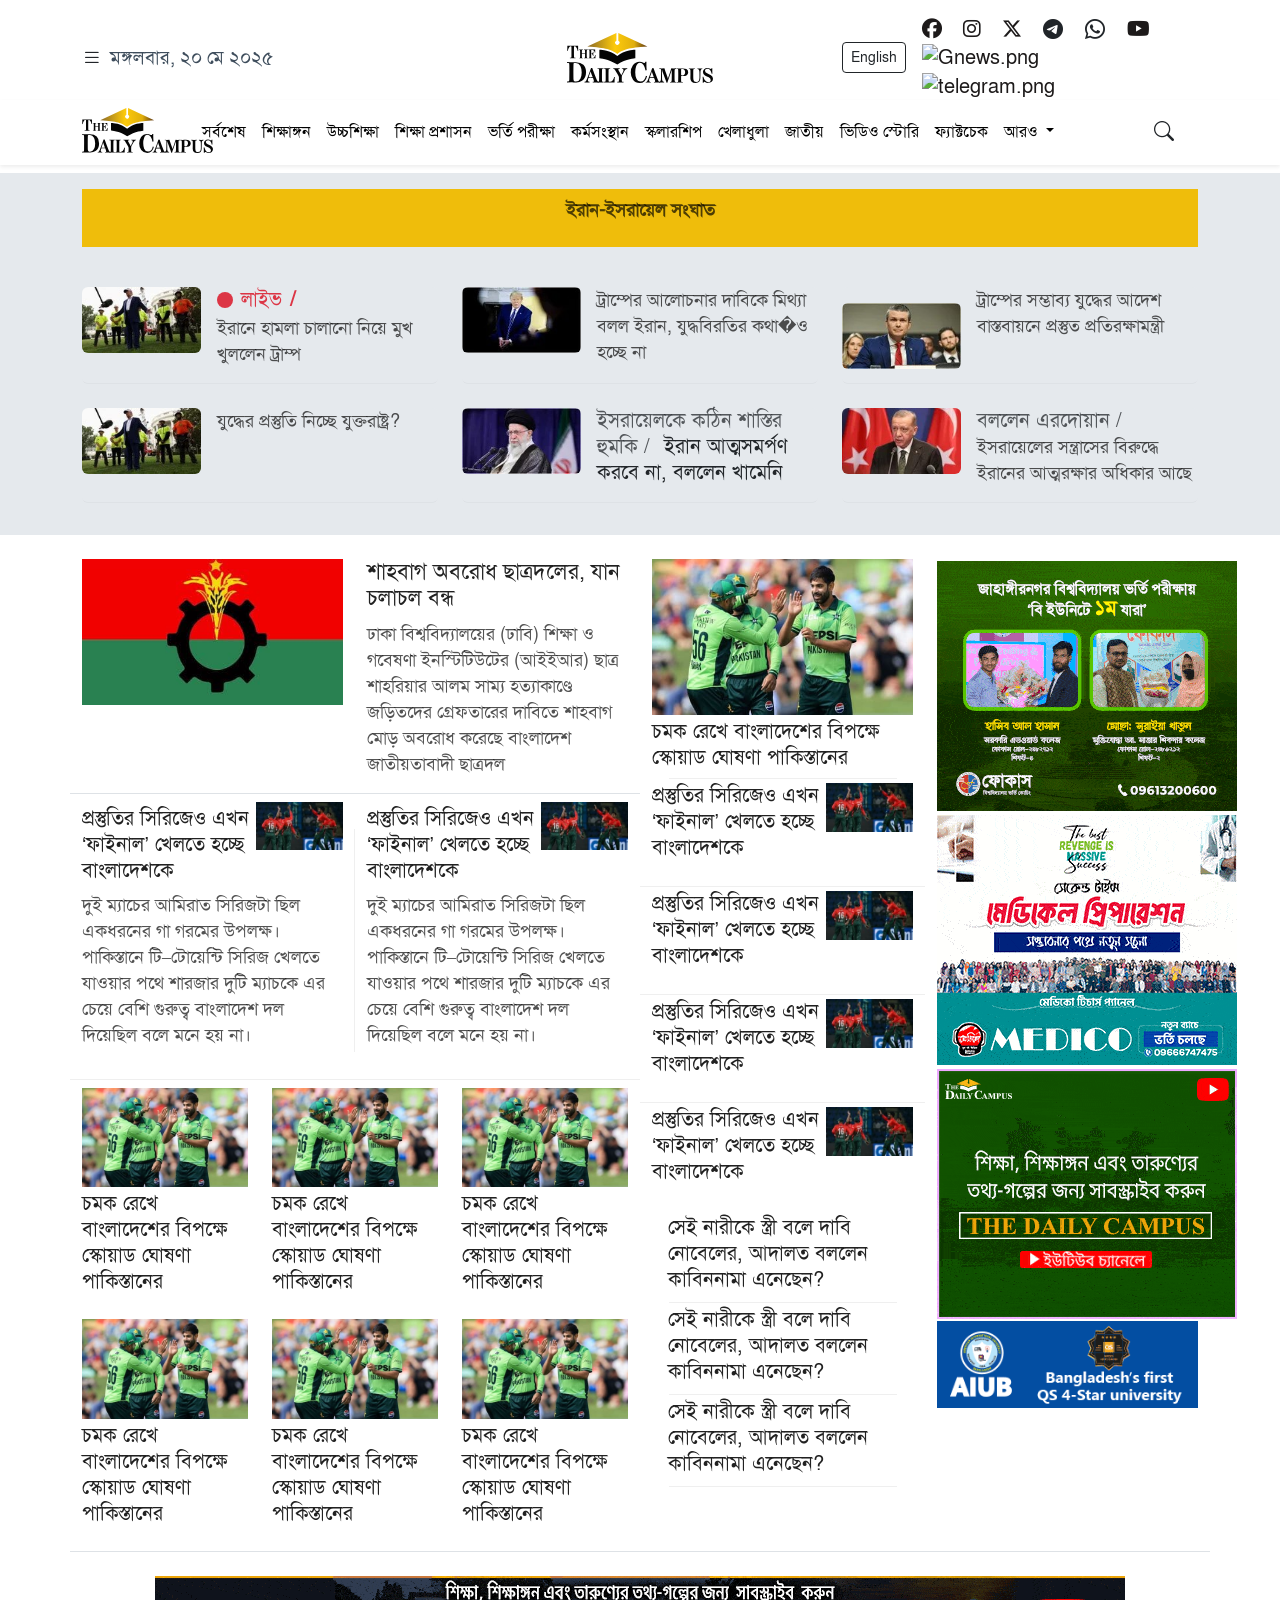
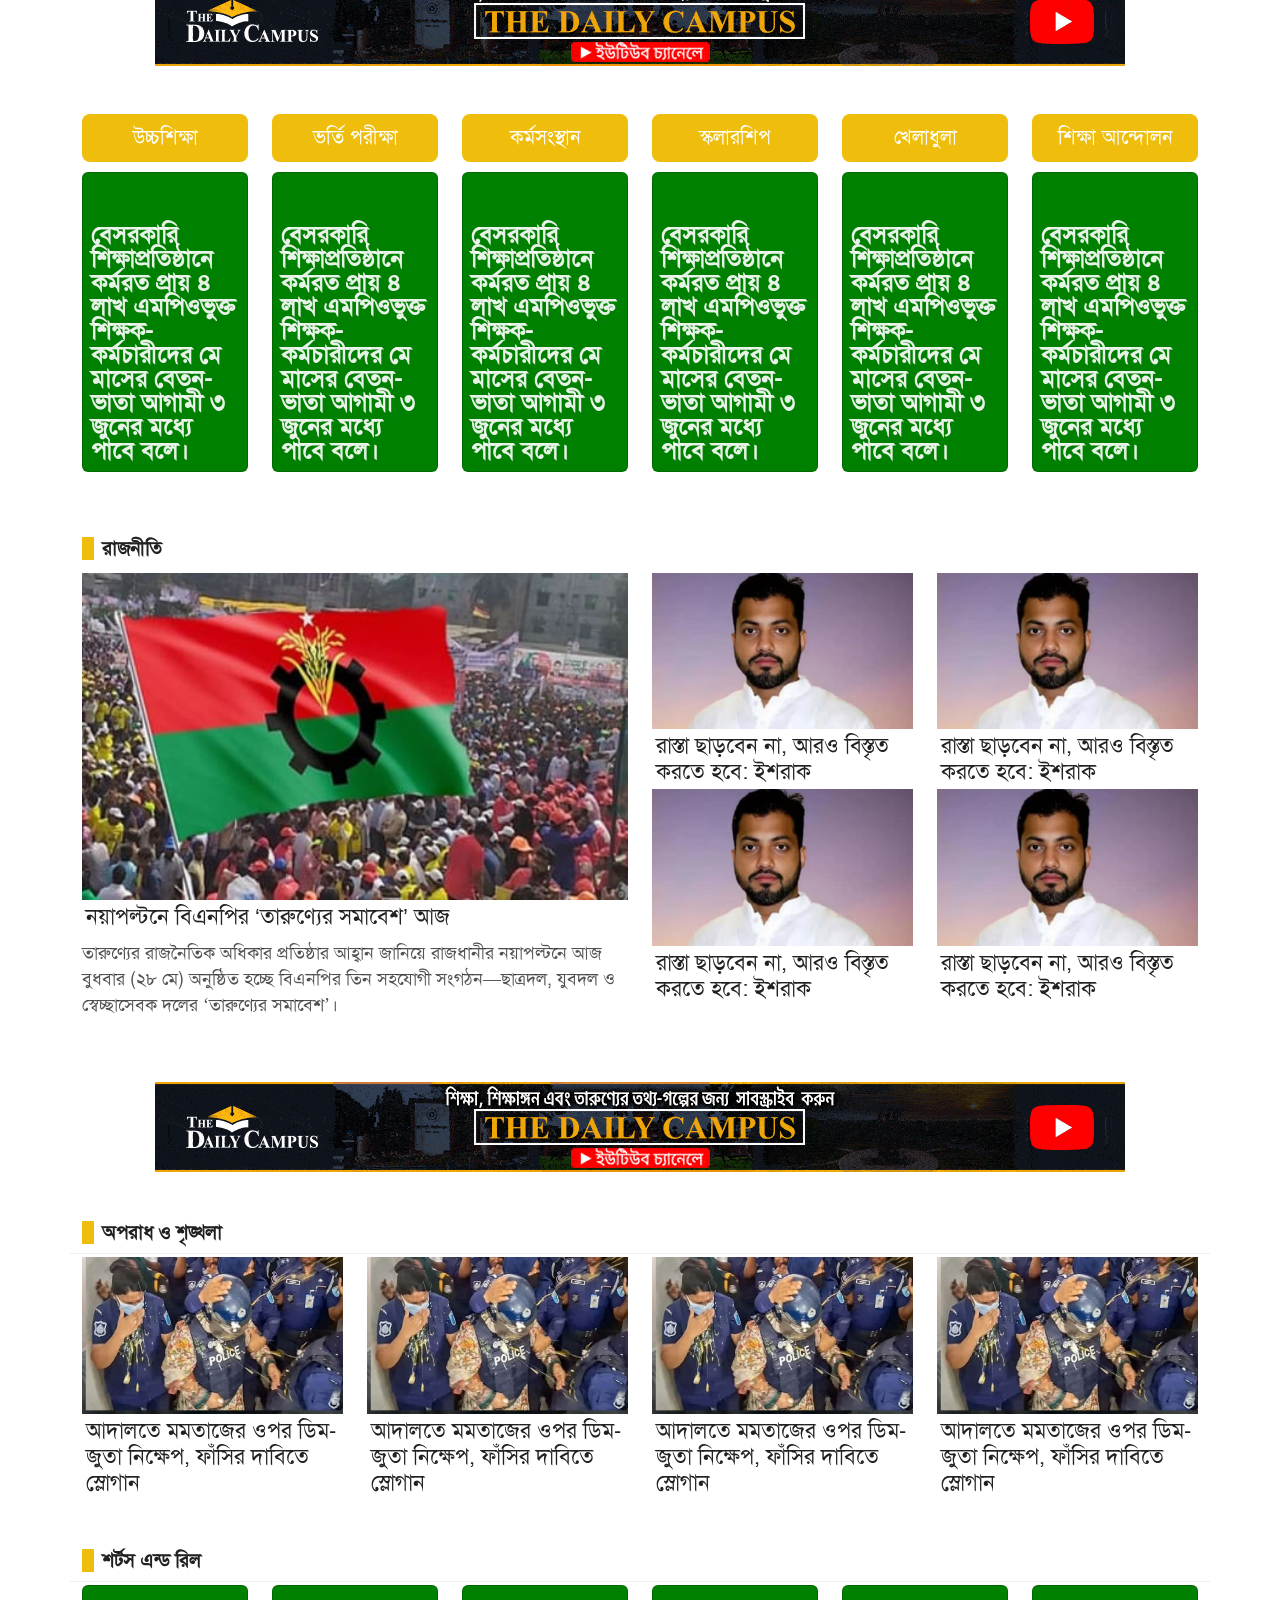
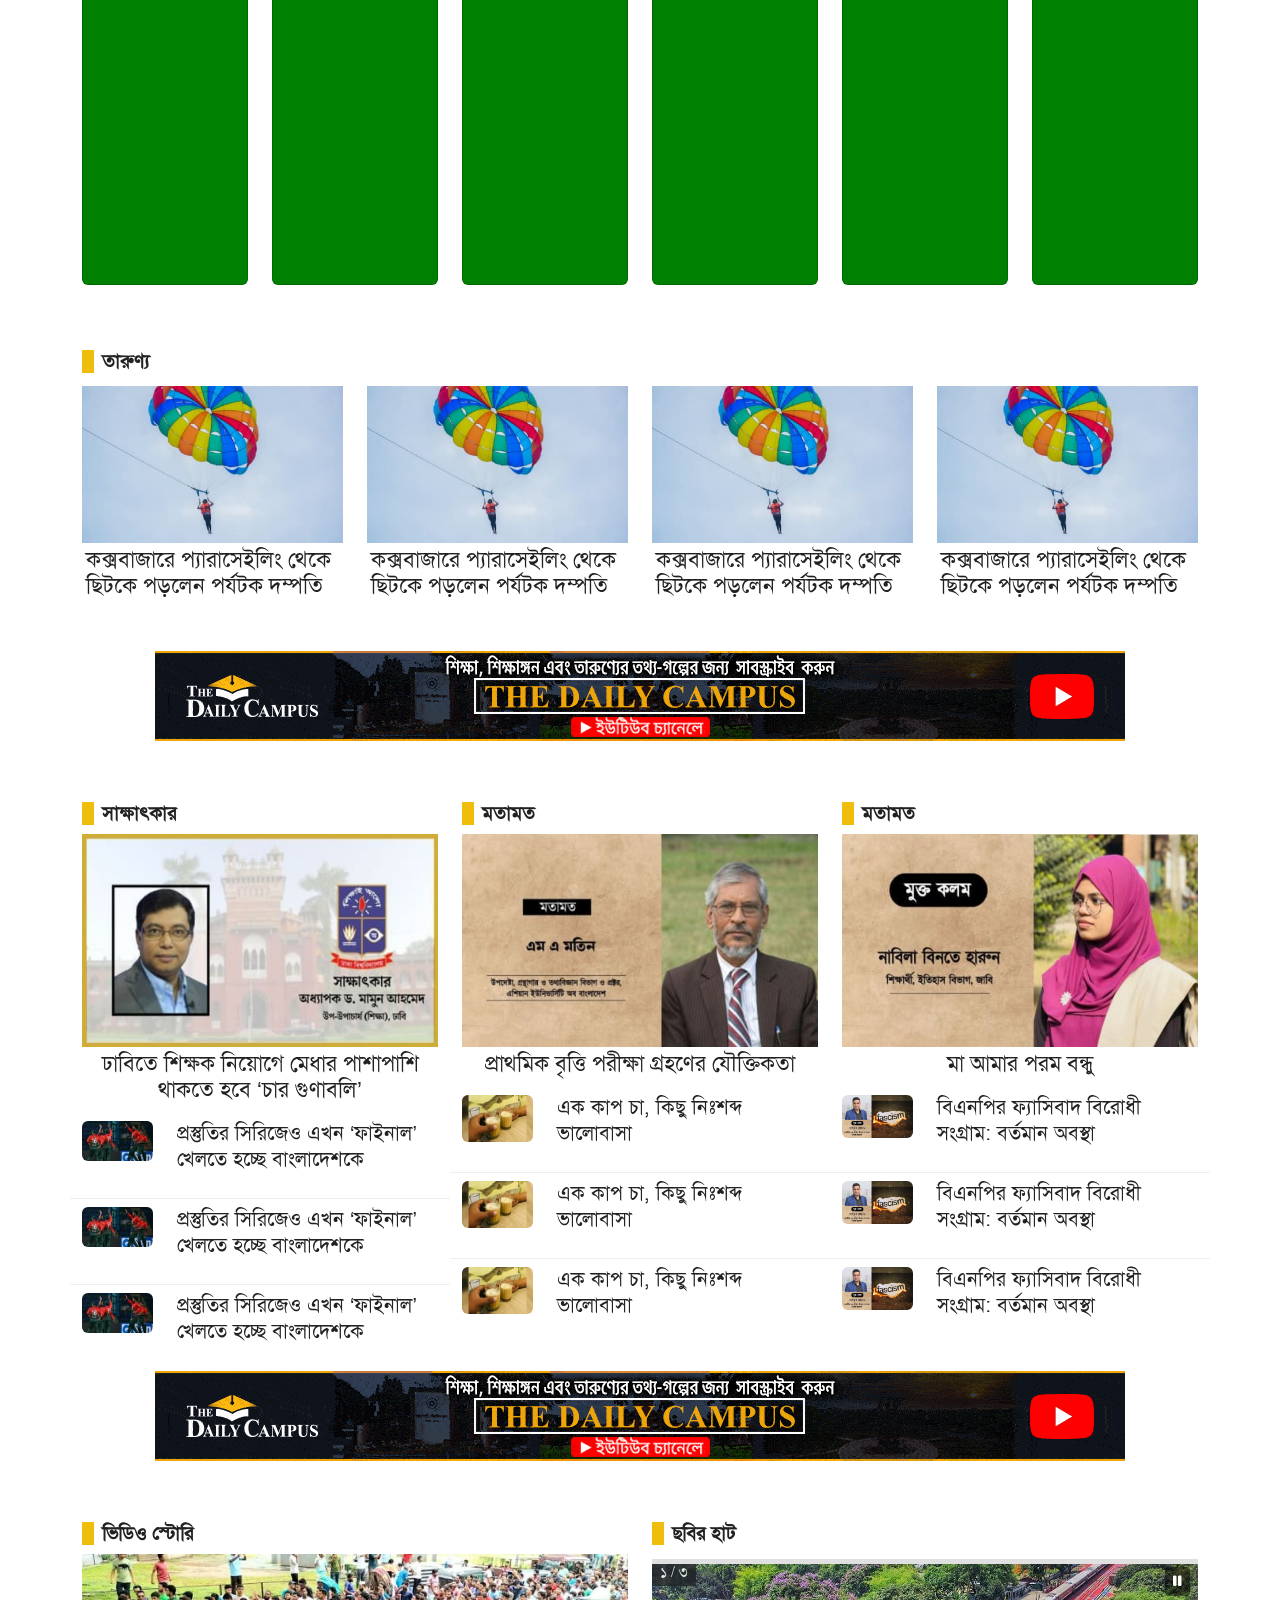
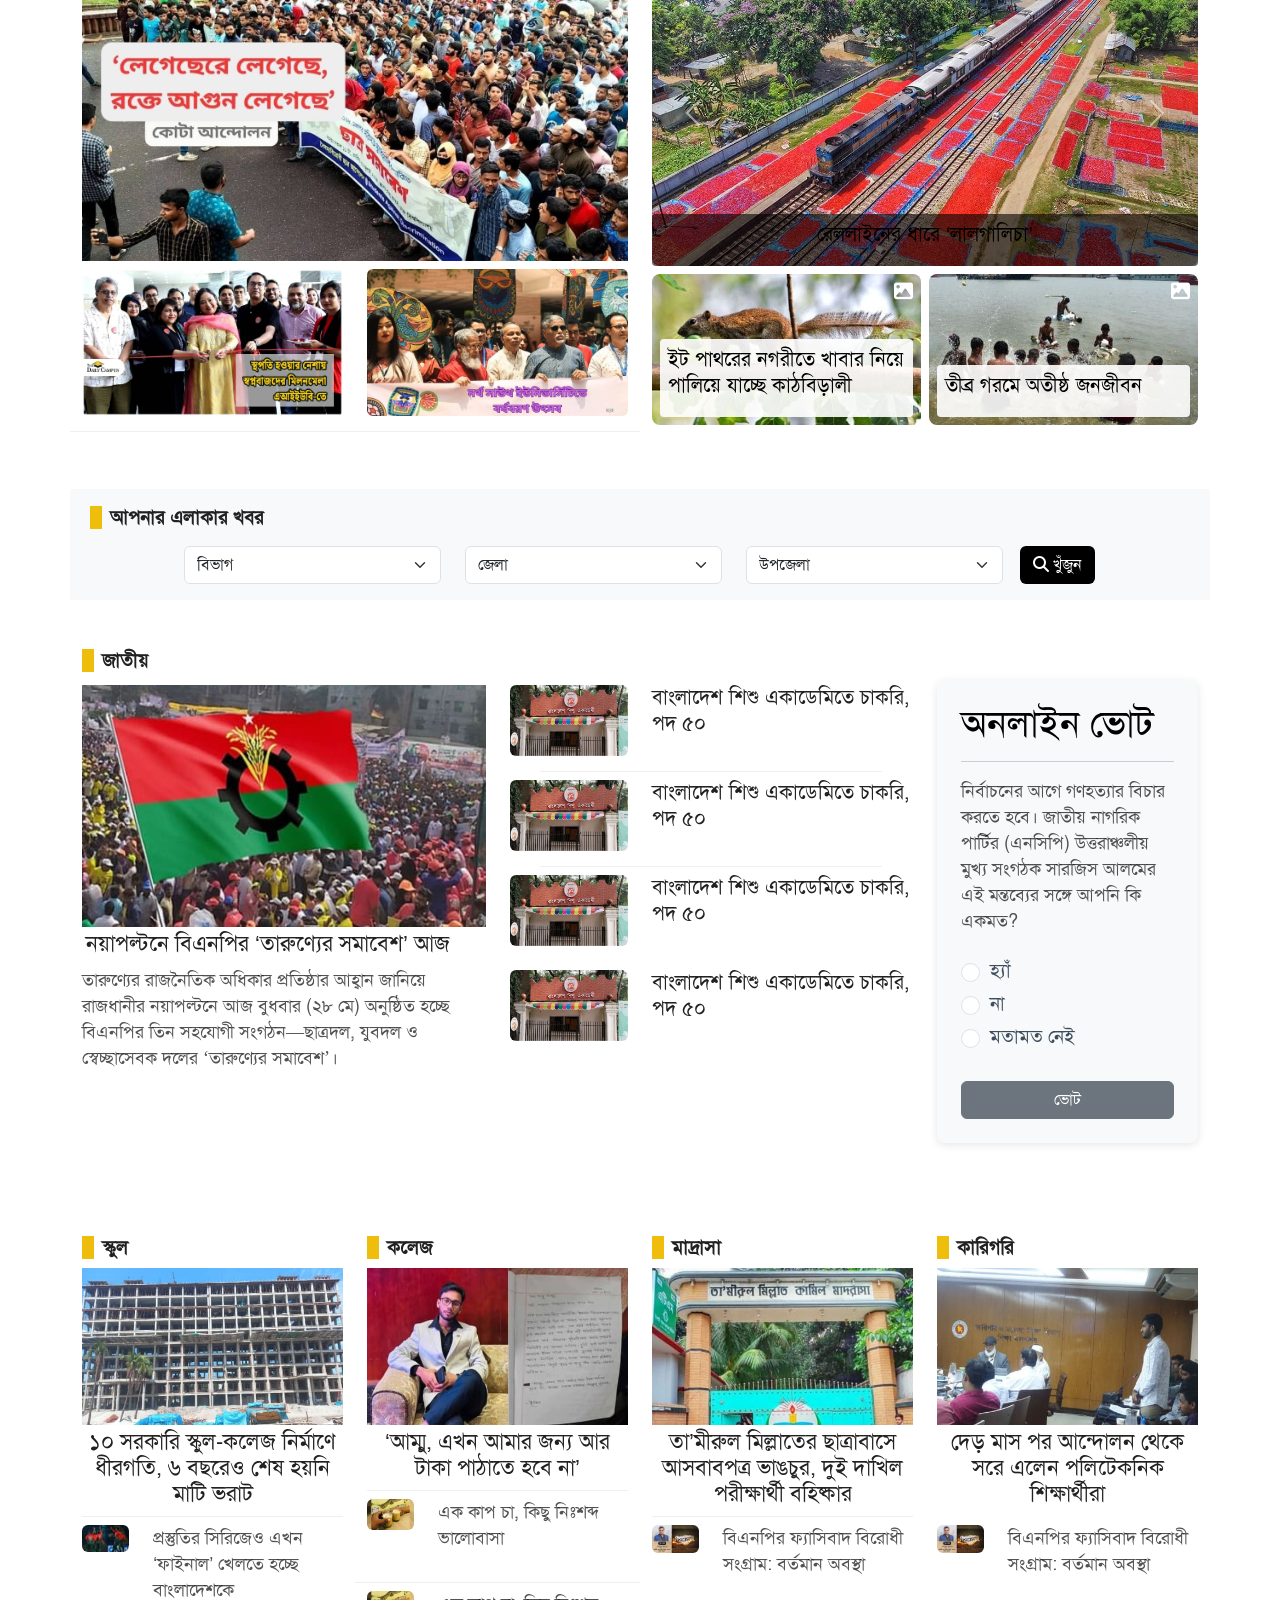
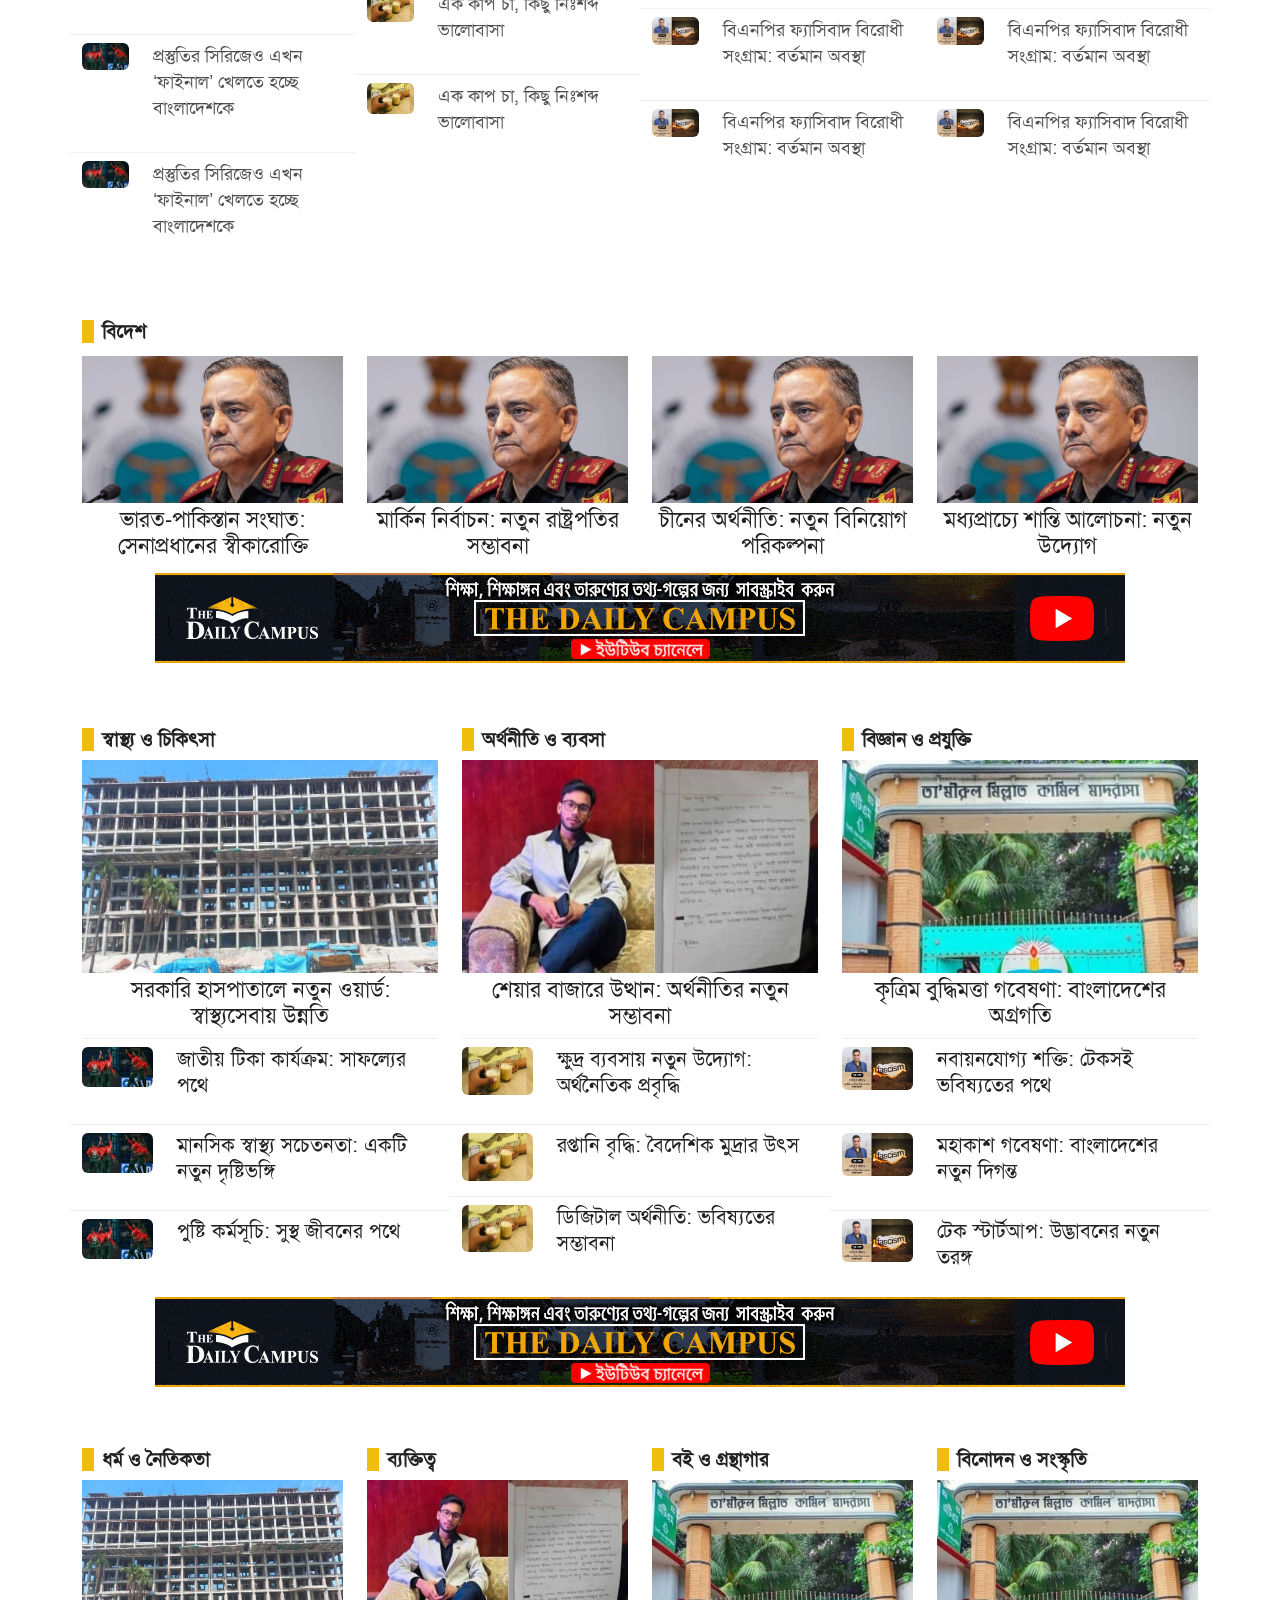
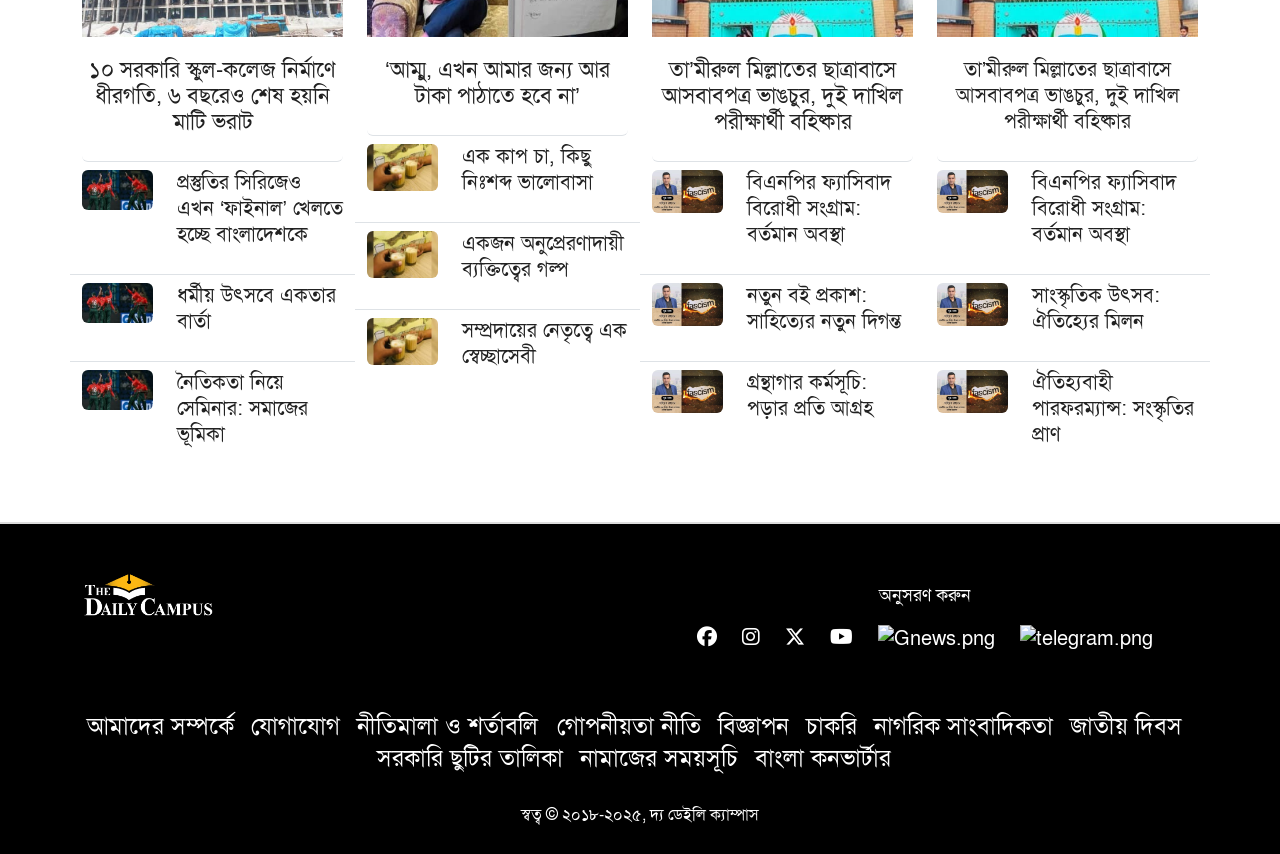
==== index.html @ e12a33a9 "page speed" ====
<!DOCTYPE html>
<html lang="en">

<head>
  <meta charset="UTF-8" />
  <meta name="viewport" content="width=device-width, initial-scale=1.0" />
  <title>Document</title>
  <meta name="description"
    content="Education news portal | Daily Campus, BCS News, updates, BCS Story, Success Stories, PSC,BPSC, Varsity, College, School, Madrasah, Primary, SSC, HSC, Admission" />
  <meta name="keywords"
    content="Daily campus, the daily campus, dailycampus, thedailycampus, campus news, campus lives, campus times, campus press, university news, bangladesh university news, bangladeshi university news, scholarship news, scholarship information, study abroad, admission news, university admission, university admission news, admission help, new jobs, current jobs, job circular, skill development, teachers news, students news, tips, tutorial, bcs news, bcs updates, new job circular, employment, ডেইলি ক্যাম্পাস, দ্য ডেইলি ক্যাম্পাস, দ্যা ডেইলি ক্যাম্পাস, দ্যাডেইলিক্যাম্পাসডটকম, চাকরির খবর, চাকরির বিজ্ঞপ্তি, ভর্তি পরীক্ষা, বিসিএস সংবাদ, তারুণ্যের খবর, কিশোর সংবাদ, প্রতিদিনের স্বাস্থ্য">
  <meta http-equiv="X-UA-Compatible" content="IE=edge,chrome=1">
  <meta name="viewport" content="width=device-width, initial-scale=1.0">
  <meta name="facebook-domain-verification" content="fll158t9ieke4aubaylduyoc849bkq" />
  <link rel="preload" href="assets/fonts/SolaimanLipiNormal.woff" as="font" type="font/woff" crossorigin />
  <!-- Bootstrap 5 CSS -->
  <link href="https://cdn.jsdelivr.net/npm/bootstrap@5.3.3/dist/css/bootstrap.min.css" rel="stylesheet" />
  <!-- Bootstrap Icons -->
  <link href="https://cdn.jsdelivr.net/npm/bootstrap-icons@1.11.3/font/bootstrap-icons.css" rel="stylesheet" />
  <!-- Font Awesome for icons -->
  <link href="https://cdnjs.cloudflare.com/ajax/libs/font-awesome/6.5.1/css/all.min.css" rel="stylesheet" />
  <link rel="stylesheet" href="assets/css/flexslider.css" type="text/css" media="screen" />
  <link rel="stylesheet" href="assets/css/style.css" />
  <!-- schema-markup-generator -->
  <meta property='og:site_name' content='The Daily Campus'>
  <meta property='og:title' content='The Daily Campus | Education, Youth, Scholarship, BCS, Jobs'>
  <meta property='og:description'
    content='Education news portal | Daily Campus, BCS News, updates, BCS Story, Success Stories, PSC,BPSC, Varsity, College, School, Madrasah, Primary, SSC, HSC, Admission'>
  <meta property='og:image' content='assets/img/favicon.png'>
  <meta property='og:url' content='https://thedailycampus.com/'>
  <meta property='og:type' content='The Daily Campus | Education, Youth, Scholarship, BCS, Jobs'>
  <link rel="shortcut icon" href="assets/img/favicon.png" />
  <!-- Twitter Card code start/twitter-card-generator -->
  <meta name="twitter:card" content="summary_large_image">
  <meta name="twitter:site" content="@ TheDailyCampus">
  <meta name="twitter:title" content="The Daily Campus | Education, Youth, Scholarship, BCS, Jobs">
  <meta name="twitter:description"
    content="Daily campus, the daily campus, dailycampu, thedailycampus, campus news, campus lives, campus times, campus press, university news, Bangladesh university news, Bangladeshi university news, BCS.">
  <meta name="twitter:image" content="https://cdn.thedailycampus.com/resources/images/logo.svg">
</head>

<body>
  <section id="header">
    <!-- Pre Header Section start -->
    <div class="d-none d-md-block">
      <div class="container bg-white mt-3">
        <div class="row align-items-center">
          <div class="col-lg-4">
            <div class="d-flex align-items-center">
              <span class="cursor-pointer me-2" data-bs-toggle="offcanvas" data-bs-target="#sidebarMenu"
                aria-controls="sidebarMenu">
                <i class="bi bi-list fs-5 text-dark"></i>
              </span>
              <span class="today-date">মঙ্গলবার, ২০ মে ২০২৫</span>
            </div>
          </div>
          <div class="col-lg-4 text-center">
            <a aria-label="Logo" href="#">
              <img src="assets/images/logo.svg" alt="Logo" height="50" loading="lazy" />
            </a>
          </div>
          <div class="col-lg-4">
            <div class="d-flex justify-content-end align-items-center">
              <a class="btn btn-outline-dark btn-sm me-2" href="#" target="_blank">English</a>

              <div class="headertopSocialIcon">
                <a aria-label="Facebook" href="https://www.facebook.com/thedailycampusoriginal/" target="_blank"
                  class="fa fa-brands fa-facebook borderRadius0"></a>
                <a aria-label="Instagram" href="https://www.instagram.com/thedailycampusbd/" target="_blank"
                  class="fa fa-brands fa-instagram borderRadius0"></a>
                <a aria-label="Twitter" href="https://twitter.com/thedailycampus2" target="_blank"
                  class="fa fa-brands fa-x-twitter borderRadius0"></a>

                <a aria-label="Telegram" href="#" target="_blank" class="text-dark me-2">
                  <i class="bi bi-telegram fs-5"></i>
                </a>
                <a aria-label="Whatsapp" href="#" target="_blank" class="text-dark me-2">
                  <i class="bi bi-whatsapp fs-5"></i>
                </a>
                <a aria-label="Youtube"
                  href="https://www.youtube.com/channel/UCbeJebXfZ2Zhi0TiZKNYC0g?sub_confirmation=1" target="_blank"
                  class="fa fa-brands fa-youtube borderRadius0"></a>
                <a href="https://news.google.com/publications/CAAqBwgKMO-zpAwwgayzBA" target="_blank"><img width="24"
                    height="24" src="https://files.thedailycampus.com/img/default/Gnews.png" loading="lazy" alt="Gnews.png"></a>
                <a target="_blank" href="https://t.me/dailycampus"><img width="24" height="24"
                    src="https://files.thedailycampus.com/img/default/telegram.png" alt="telegram.png"></a>
              </div>

              <!-- <div class="d-flex">
                <a aria-label="Facebook" href="https://www.facebook.com/thedailycampusoriginal/" target="_blank"
                  class="text-dark me-2">
                  <i class="bi bi-facebook fs-5"></i>
                </a>
                <a aria-label="Instagram" href="https://www.instagram.com/thedailycampusbd/" target="_blank"
                  class="text-dark me-2">
                  <i class="bi bi-instagram fs-5"></i>
                </a>
                <a aria-label="Twitter" href="https://twitter.com/thedailycampus2" target="_blank"
                  class="text-dark me-2">
                  <i class="bi bi-twitter-x fs-5"></i>
                </a>
                <a aria-label="Linkedin" href="#" target="_blank" class="text-dark me-2">
                  <i class="bi bi-linkedin fs-5"></i>
                </a>

                <a aria-label="Telegram" href="#" target="_blank" class="text-dark me-2">
                  <i class="bi bi-telegram fs-5"></i>
                </a>

                <a aria-label="Youtube"
                  href="https://www.youtube.com/channel/UCbeJebXfZ2Zhi0TiZKNYC0g?sub_confirmation=1" target="_blank"
                  class="text-dark">
                  <i class="bi bi-youtube fs-5"></i>
                </a>
                <a aria-label="Whatsapp" href="#" target="_blank" class="text-dark me-2">
                  <i class="bi bi-whatsapp fs-5"></i>
                </a>
              </div> -->
            </div>
          </div>
        </div>
      </div>

      <nav id="navbar_top" class="navbar navbar-expand-lg bg-white shadow-sm">
        <div class="container">
          <div class="row w-100 align-items-center">
            <div class="col-lg-1">
              <div class="stickyLogo mb-1">
                <a aria-label="Logo" href="#">
                  <img src="assets/images/logo.svg" alt="Logo" height="45" loading="lazy">
                </a>
              </div>
            </div>
            <div class="col-lg-10">
              <div class="collapse navbar-collapse" id="navbarNav">
                <ul class="navbar-nav mx-auto">
                  <li class="nav-item">
                    <a class="nav-link" href="#latest">সর্বশেষ</a>
                  </li>
                  <li class="nav-item">
                    <a class="nav-link" href="#national">শিক্ষাঙ্গন</a>
                  </li>
                  <li class="nav-item">
                    <a class="nav-link" href="#politics">উচ্চশিক্ষা</a>
                  </li>
                  <li class="nav-item">
                    <a class="nav-link" href="#economics">শিক্ষা প্রশাসন</a>
                  </li>
                  <li class="nav-item">
                    <a class="nav-link" href="#international">ভর্তি পরীক্ষা</a>
                  </li>
                  <li class="nav-item">
                    <a class="nav-link" href="#international">কর্মসংস্থান</a>
                  </li>
                  <li class="nav-item">
                    <a class="nav-link" href="#international">স্কলারশিপ</a>
                  </li>
                  <li class="nav-item">
                    <a class="nav-link" href="#international">খেলাধুলা</a>
                  </li>
                  <li class="nav-item">
                    <a class="nav-link" href="#international">জাতীয়</a>
                  </li>
                  <li class="nav-item">
                    <a class="nav-link" href="#international">ভিডিও স্টোরি</a>
                  </li>


                  <!-- <li class="nav-item dropdown">
                    <a class="nav-link dropdown-toggle" href="#country-news" id="countryDropdown" role="button"
                      data-bs-toggle="dropdown" aria-expanded="false">
                      সারাদেশ
                    </a>
                    <ul class="dropdown-menu" aria-labelledby="countryDropdown">
                      <li>
                        <a class="dropdown-item" href="#location">জেলার খবর</a>
                      </li>
                    </ul>
                  </li> -->
                  <li class="nav-item">
                    <a class="nav-link" href="#sports">ফ্যাক্টচেক</a>
                  </li>
                  <li class="nav-item dropdown">
                    <a class="nav-link dropdown-toggle" href="#" id="moreDropdown" role="button"
                      data-bs-toggle="dropdown" aria-expanded="false">
                      আরও
                    </a>
                    <ul class="dropdown-menu dropdown-menu-end scrollable-dropdown" aria-labelledby="moreDropdown">
                      <li><a class="dropdown-item" href="#">তারুণ্য</a></li>
                      <li><a class="dropdown-item" href="#">একাডেমিক পরীক্ষা</a></li>
                      <li><a class="dropdown-item" href="#">শিক্ষা আন্দোলন</a></li>
                      <li>
                        <a class="dropdown-item" href="#">আন্তর্জাতিক</a>
                      </li>
                      <li><a class="dropdown-item" href="#">উদ্ভাবন</a></li>
                      <li><a class="dropdown-item" href="#">বিদেশ</a></li>
                      <li>
                        <a class="dropdown-item" href="#">বই ও গ্রন্থাগার</a>
                      </li>
                      <li><a class="dropdown-item" href="#">অর্থনীতি ও ব্যবসা</a></li>
                      <li><a class="dropdown-item" href="#">বিজ্ঞান ও প্রযুক্তি</a></li>
                      <li>
                        <a class="dropdown-item" href="#">ধর্ম ও নৈতিকতা</a>
                      </li>
                      <li><a class="dropdown-item" href="#">বিনোদন ও সংস্কৃতি</a></li>
                      <li>
                        <a class="dropdown-item" href="#">আবহাওয়া ও পরিবেশ</a>
                      </li>
                    </ul>
                  </li>
                </ul>
              </div>
            </div>
            <div class="col-lg-1 text-end">
              <a href="#" class="text-dark" aria-label="Read more">
                <i class="bi bi-search fs-5"></i>
              </a>
            </div>
          </div>
        </div>
      </nav>

      <!-- Offcanvas Menu for Mobile and Mega Menu -->
      <div class="offcanvas offcanvas-start" tabindex="-1" id="sidebarMenu" aria-labelledby="sidebarMenuLabel">
        <div class="offcanvas-header">
          <h5 class="offcanvas-title" id="sidebarMenuLabel">মেনু</h5>
          <button type="button" class="btn-close" data-bs-dismiss="offcanvas" aria-label="Close"></button>
        </div>
        <div class="offcanvas-body">
          <ul class="nav flex-column">
            <li class="nav-item"><a class="nav-link" href="#">সর্বশেষ</a></li>
            <li class="nav-item"><a class="nav-link" href="#">শিক্ষাঙ্গন</a></li>
            <li class="nav-item"><a class="nav-link" href="#">উচ্চশিক্ষা</a></li>
            <li class="nav-item">
              <a class="nav-link" href="#">শিক্ষা প্রশাসন</a>
            </li>
            <li class="nav-item"><a class="nav-link" href="#">ভর্তি পরীক্ষা</a></li>
            <li class="nav-item"><a class="nav-link" href="#">কর্মসংস্থান</a></li>
            <li class="nav-item">
              <a class="nav-link" href="#">স্কলারশিপ</a>
            </li>
            <li class="nav-item"><a class="nav-link" href="#">খেলাধুলা</a></li>
            <li class="nav-item"><a class="nav-link" href="#">জাতীয়</a></li>
            <li class="nav-item">
              <a class="nav-link" href="#">ভিডিও স্টোরি</a>
            </li>
            <li class="nav-item"><a class="nav-link" href="#">ফ্যাক্টচেক</a></li>
            <li class="nav-item">
              <a class="nav-link" href="#">তারুণ্য</a>
            </li>
            <li class="nav-item">
              <a class="nav-link" href="#">একাডেমিক পরীক্ষা</a>
            </li>
            <li class="nav-item">
              <a class="nav-link" href="#">শিক্ষা আন্দোলন</a>
            </li>
            <li class="nav-item"><a class="nav-link" href="#">উদ্ভাবন</a></li>
            <li class="nav-item">
              <a class="nav-link" href="#">বিদেশ</a>
            </li>
            <li class="nav-item">
              <a class="nav-link" href="#">বই ও গ্রন্থাগার</a>
            </li>
            <li class="nav-item"><a class="nav-link" href="#">অর্থনীতি ও ব্যবসা</a></li>
            <li class="nav-item"><a class="nav-link" href="#">বিজ্ঞান ও প্রযুক্তি</a></li>
            <li class="nav-item"><a class="nav-link" href="#">ধর্ম ও নৈতিকতা</a></li>
            <li class="nav-item"><a class="nav-link" href="#">বিনোদন ও সংস্কৃতি</a></li>
            <li class="nav-item">
              <a class="nav-link" href="#">আবহাওয়া ও পরিবেশ</a>
            </li>

          </ul>
          <hr />
          <div class="d-flex flex-wrap">
            <a class="btn btn-info me-2 mb-2" href="#"><i class="bi bi-grid"></i> সব বিভাগ</a>
            <a class="btn btn-outline-dark me-2 mb-2" href="#"><i class="bi bi-film"></i> ভিডিও</a>
            <a class="btn btn-outline-dark me-2 mb-2" aria-label="আর্কাইভ" href="#"><i class="fa fa-archive"></i>
              আর্কাইভ</a>
            <a class="btn btn-outline-dark me-2 mb-2" href="#" target="_blank"><i class="bi bi-megaphone"></i>
              বিজ্ঞাপন</a>
          </div>
        </div>
      </div>
    </div>

    <!-- Pre Header Section End -->
    <!-- Mobile Header -->
    <div class="container mobileHeader d-block d-sm-none bg-light">
      <div class="row align-items-center">
        <div class="col-2">
          <div class="text-end marginT8">
            <span onclick="openNav()"><i class="fa fa-bars sidebarIcon colorBlack"></i></span>
          </div>
        </div>
        <div class="col-6">
          <div class="marginT2 text-start">
            <a aria-label="Logo" href="#">
              <img src="assets/images/logo.svg" alt="Logo" height="35" loading="lazy" />
            </a>
          </div>
        </div>
        <div class="col-4">
          <div class="text-end marginT4">
            <a class="mobileHeaderOtherSite colorBlack" aria-label="English" href="#" target="_blank">English</a>
            <a class="mobileHeaderOtherSite text-center" aria-label="Search" href="#">
              <span><i class="fa fa-magnifying-glass searchIcon colorBlack"></i></span>
            </a>
          </div>
        </div>
      </div>
    </div>

    <!-- Mobile Sidebar Menu -->
    <div id="mySidepanel" class="sidepanel d-block d-sm-none">
      <div class="container borderC1B1">
        <div class="row align-items-center">
          <div class="col-8">
            <div class="paddingT5 paddingB5 marginT5">
              <a aria-label="Logo" href="#">
                <img src="assets/images/logo.svg" alt="Logo" height="35" loading="lazy" />
              </a>
            </div>
          </div>
          <div class="col-4">
            <div class="text-end marginT10">
              <a href="javascript:void(0)" class="closebtn" onclick="closeNav()">×</a>
            </div>
          </div>
        </div>
      </div>

      <div class="container">
        <div class="row">
          <div class="col-12 paddingLR5">
            <div class="borderC1-1 borderRadius5 marginT15 marginB15 paddingLR20 paddingT10 paddingB10">
              <form method="get" action="#">
                <input type="hidden" name="search" value="yes" />
                <div class="row g-2">
                  <div class="col-10">
                    <input type="text" name="headline" class="form-control" placeholder="এখানে খুঁজুন..." />
                  </div>
                  <div class="col-2">
                    <button id="alsearch" type="submit" class="btn btn-block bg-black colorWhite" aria-label="search">
                      <i class="fa fa-search"></i>
                    </button>
                  </div>
                </div>
              </form>
            </div>
          </div>

          <div class="col-6">
            <a class="sidebarCatTitle" aria-label="প্রচ্ছদ" href="#"><i class="fa fa-caret-right"></i> প্রচ্ছদ</a>
          </div>
          <div class="col-6">
            <a class="sidebarCatTitle" aria-label="সর্বশেষ" href="#/latest"><i class="fa fa-caret-right"></i>
              সর্বশেষ</a>
          </div>
          <div class="col-6">
            <a class="sidebarCatTitle" aria-label="শিক্ষাঙ্গন" href="#/latest"><i class="fa fa-caret-right"></i>
              শিক্ষাঙ্গন</a>
          </div>
          <div class="col-6">
            <a class="sidebarCatTitle" aria-label="উচ্চশিক্ষা" href="#/higher-education"><i class="fa fa-caret-right"></i>
              উচ্চশিক্ষা</a>
          </div>
          <div class="col-6">
            <a class="sidebarCatTitle" aria-label="শিক্ষা প্রশাসন" href="#/higher-education"><i class="fa fa-caret-right"></i>
              শিক্ষা প্রশাসন</a>
          </div>
          <div class="col-6">
            <a class="sidebarCatTitle" aria-label="ভর্তি পরীক্ষা" href="#/higher-education"><i class="fa fa-caret-right"></i>
              ভর্তি পরীক্ষা</a>
          </div>
          <div class="col-6">
            <a class="sidebarCatTitle" aria-label="কর্মসংস্থান" href="#/higher-education"><i class="fa fa-caret-right"></i>
              কর্মসংস্থান</a>
          </div>
          <div class="col-6">
            <a class="sidebarCatTitle" aria-label="স্কলারশিপ" href="#/higher-education"><i class="fa fa-caret-right"></i>
              স্কলারশিপ</a>
          </div>
          <div class="col-6">
            <a class="sidebarCatTitle" aria-label="খেলাধুলা" href="#/higher-education"><i class="fa fa-caret-right"></i>
              খেলাধুলা</a>
          </div>
          <div class="col-6">
            <a class="sidebarCatTitle" aria-label="জাতীয়" href="#/higher-education"><i class="fa fa-caret-right"></i>
              জাতীয়</a>
          </div>
          <div class="col-6">
            <a class="sidebarCatTitle" aria-label="ভিডিও স্টোরি" href="#/higher-education"><i class="fa fa-caret-right"></i>
              ভিডিও স্টোরি</a>
          </div>
          <div class="col-6">
            <a class="sidebarCatTitle" aria-label="ফ্যাক্টচেক" href="#/higher-education"><i class="fa fa-caret-right"></i>
              ফ্যাক্টচেক</a>
          </div>
          <div class="col-6">
            <a class="sidebarCatTitle" aria-label="তারুণ্য" href="#/higher-education"><i class="fa fa-caret-right"></i>
              তারুণ্য</a>
          </div>
          <div class="col-6">
            <a class="sidebarCatTitle" aria-label="একাডেমিক পরীক্ষা" href="#/higher-education"><i class="fa fa-caret-right"></i>
              একাডেমিক পরীক্ষা</a>
          </div>
          <div class="col-6">
            <a class="sidebarCatTitle" aria-label="শিক্ষা আন্দোলন" href="#/higher-education"><i class="fa fa-caret-right"></i>
              শিক্ষা আন্দোলন</a>
          </div>
          <div class="col-6">
            <a class="sidebarCatTitle" aria-label="উদ্ভাবন" href="#/higher-education"><i class="fa fa-caret-right"></i>
              উদ্ভাবন</a>
          </div>
          <div class="col-6">
            <a class="sidebarCatTitle" aria-label="বিদেশ" href="#/higher-education"><i class="fa fa-caret-right"></i>
              বিদেশ</a>
          </div>
          <div class="col-6">
            <a class="sidebarCatTitle" aria-label="বই ও গ্রন্থাগার" href="#/higher-education"><i class="fa fa-caret-right"></i>
              বই ও গ্রন্থাগার</a>
          </div>
          <div class="col-6">
            <a class="sidebarCatTitle" aria-label="অর্থনীতি ও ব্যবসা" href="#/higher-education"><i class="fa fa-caret-right"></i>
              অর্থনীতি ও ব্যবসা</a>
          </div>
          <div class="col-6">
            <a class="sidebarCatTitle" aria-label="বিজ্ঞান ও প্রযুক্তি" href="#/higher-education"><i class="fa fa-caret-right"></i>
              বিজ্ঞান ও প্রযুক্তি</a>
          </div>
          <div class="col-6">
            <a class="sidebarCatTitle" aria-label="ধর্ম ও নৈতিকতা" href="#/higher-education"><i class="fa fa-caret-right"></i>
              ধর্ম ও নৈতিকতা</a>
          </div>
          <div class="col-6">
            <a class="sidebarCatTitle" aria-label="বিনোদন ও সংস্কৃতি" href="#/higher-education"><i class="fa fa-caret-right"></i>
              বিনোদন ও সংস্কৃতি</a>
          </div>
          <div class="col-6">
            <a class="sidebarCatTitle" aria-label="আবহাওয়া ও পরিবেশ" href="#/higher-education"><i class="fa fa-caret-right"></i>
              আবহাওয়া ও পরিবেশ</a>
          </div>


          <div class="loadMenubarCategories"></div>
          <div class="col-6">
            <a class="sidebarCatTitle" aria-label="সব বিভাগ" href="#/categories"><i class="fa fa-caret-right"></i> সব
              বিভাগ</a>
          </div>
          <div class="col-6">
            <a class="sidebarCatTitle" aria-label="আর্কাইভ" href="#/archive"><i class="fa fa-caret-right"></i>
              আর্কাইভ</a>
          </div>

          <div class="col-6">
            <a class="sidebarCatTitle" aria-label="বিজ্ঞাপন" href="#/advertisement" target="_blank"><i
                class="fa fa-caret-right"></i> বিজ্ঞাপন</a>
          </div>

          <div class="col-12 marginT20">
            <div class="topSocialIcon text-center borderC1T1 borderC1B1 padding10">
              <a aria-label="Facebook" href="#" target="_blank" class="fa-brands fa-facebook"></a>
              <a aria-label="Twitter" href="#" target="_blank" class="fa-brands fa-x-twitter"></a>
              <a aria-label="Linkedin" href="#" target="_blank" class="fa-brands fa-linkedin"></a>
              <a aria-label="Instagram" href="#" target="_blank" class="fa-brands fa-instagram"></a>
              <a aria-label="Youtube" href="#" target="_blank" class="fa-brands fa-youtube"></a>
            </div>
          </div>
        </div>
      </div>
    </div>
  </section>
<!-- special  news start  -->
  <section class="py-3  bgLight my-2 mb-3  ">
  <div class="container  pb-3">
    <!-- Header -->
    <div class="d-flex align-items-center justify-content-center  py-2 dColor">
      <a href="#" class="text-white fs-4 fw-bold text-decoration-none">
       <p> ইরান-ইসরায়েল সংঘাত</p>
      </a>
    </div>

    <!-- News Grid -->
    <div class="row g-4 mt-3">
      <!-- News Item 1 -->
      <div class="col-12 col-md-6 col-lg-4">
        <a href="#" class="text-decoration-none">
          <div class="card bgLight border-0 border-bottom  h-100">
            <div class="row g-0">
              <div class="col-4">
                <img src="assets/img/0tt.jpg" class="img-fluid rounded object-cover hover-scale" alt="ইরানে হামলা চালানো নিয়ে মুখ খুললেন ট্রাম্প" loading="lazy">
              </div>
              <div class="col-8">
                <div class="card-body p-0 ps-3">
                  <h5 class="card-title text-dark hover-text-primary">
                    <span class="live-indicator me-2">
                      <span class="live-dot"></span> লাইভ
                    </span>
                    <p>ইরানে হামলা চালানো নিয়ে মুখ খুললেন ট্রাম্প </p>
                  </h5>
                </div>
              </div>
            </div>
          </div>
        </a>
      </div>

      <!-- News Item 2 -->
      <div class="col-12 col-md-6 col-lg-4">
        <a href="#" class="text-decoration-none">
          <div class="card bgLight border-0 border-bottom h-100">
            <div class="row g-0">
              <div class="col-4">
                <img src="assets/img/0t.jpg" class="img-fluid rounded object-cover hover-scale" alt="ট্রাম্পের আলোচনার দাবিকে মিথ্যা বলল ইরান, যুদ্ধবিরতির কথাও হচ্ছে না" loading="lazy">
              </div>
              <div class="col-8">
                <div class="card-body p-0 ps-3">
                  <h5 class="card-title text-dark hover-text-primary">
                    <p>ট্রাম্পের আলোচনার দাবিকে মিথ্যা বলল ইরান, যুদ্ধবিরতির কথা�ও হচ্ছে না</p>
                  </h5>
                </div>
              </div>
            </div>
          </div>
        </a>
      </div>

      <!-- News Item 3 -->
      <div class="col-12 col-md-6 col-lg-4">
        <a href="#" class="text-decoration-none">
          <div class="card bgLight border-0 border-bottom h-100">
            <div class="row g-0">
              <div class="col-4">
                <p></p>
                <img src="assets/img/00.jpg" class="img-fluid rounded object-cover hover-scale" alt="ট্রাম্পের প্রস্তুত প্রতিরক্ষামন্ত্রী" loading="lazy">
              </div>
              <div class="col-8">
                <div class="card-body p-0 ps-3">
                  <h5 class="card-title text-dark hover-text-primary">
                   <p> ট্রাম্পের সম্ভাব্য যুদ্ধের আদেশ বাস্তবায়নে প্রস্তুত প্রতিরক্ষামন্ত্রী</p>
                  </h5>
                </div>
              </div>
            </div>
          </div>
        </a>
      </div>

      <!-- News Item 4 -->
      <div class="col-12 col-md-6 col-lg-4">
        <a href="#" class="text-decoration-none">
          <div class="card bgLight border-0 border-bottom h-100">
            <div class="row g-0">
              <div class="col-4">
                <img src="assets/img/0tt.jpg" class="img-fluid rounded object-cover hover-scale" alt="যুদ্ধের প্রস্তুতি" loading="lazy">
              </div>
              <div class="col-8">
                <div class="card-body p-0 ps-3">
                  <h5 class="card-title text-dark hover-text-primary">
                    <p> যুদ্ধের প্রস্তুতি নিচ্ছে যুক্তরাষ্ট্র? </p>
                  </h5>
                </div>
              </div>
            </div>
          </div>
        </a>
      </div>

      <!-- News Item 5 -->
      <div class="col-12 col-md-6 col-lg-4">
        <a href="#" class="text-decoration-none">
          <div class="card bgLight border-0 border-bottom h-100">
            <div class="row g-0">
              <div class="col-4">
                <img src="assets/img/0k.jpg" class="img-fluid rounded object-cover hover-scale" alt="ইরান আত্মসমর্পণ করবে না, বললেন খামেনি" loading="lazy">
              </div>
              <div class="col-8">
                <div class="card-body p-0 ps-3">
                  <h5 class="card-title text-dark hover-text-primary">
                    <span class="text-muted me-2">ইসরায়েলকে কঠিন শাস্তির হুমকি /</span>
                    ইরান আত্মসমর্পণ করবে না, বললেন খামেনি
                  </h5>
                </div>
              </div>
            </div>
          </div>
        </a>
      </div>

      <!-- News Item 6 -->
      <div class="col-12 col-md-6 col-lg-4">
        <a href="#" class="text-decoration-none">
          <div class="card bgLight border-0 border-bottom h-100">
            <div class="row g-0">
              <div class="col-4">
                <img src="assets/img/0e.jpg" class="img-fluid rounded object-cover hover-scale" alt="ইসরায়েলের সন্ত্রাসের বিরুদ্ধে ইরানের আত্মরক্ষার অধিকার আছে" loading="lazy">
              </div>
              <div class="col-8">
                <div class="card-body p-0 ps-3">
                  <h5 class="card-title text-dark hover-text-primary">
                    <span class="text-muted me-2">বললেন এরদোয়ান /</span>
                    <p>ইসরায়েলের সন্ত্রাসের বিরুদ্ধে ইরানের আত্মরক্ষার অধিকার আছে</p>
                  </h5>
                </div>
              </div>
            </div>
          </div>
        </a>
      </div>
    </div>
  </div>
</section>
<!-- special  news end  -->


   <!-- top-section start -->
   <section id="top-section">
    <div class="container border-bottom my-4">
      <div class="row">
        <div class="col-12 col-md-6">
          <div class="row">
            <div class="col-md-12">
              <div class="row border-bottom">
                <div class="col-12 col-md-6">
                  <img class="img-fluid" src="assets/img/bnp.jpg" alt="img" loading="lazy" />
                </div>
                <div class="col-12 col-md-6">
                  <h3 class="text-start">
                    <a href="#" >শাহবাগ অবরোধ ছাত্রদলের, যান চলাচল বন্ধ</a>
                  </h3>
                  <p>
                    ঢাকা বিশ্ববিদ্যালয়ের (ঢাবি) শিক্ষা ও গবেষণা ইনস্টিটিউটের
                    (আইইআর) ছাত্র শাহরিয়ার আলম সাম্য হত্যাকাণ্ডে জড়িতদের
                    গ্রেফতারের দাবিতে শাহবাগ মোড় অবরোধ করেছে বাংলাদেশ
                    জাতীয়তাবাদী ছাত্রদল
                  </p>
                </div>
              </div>
              <div class="row borderBottom pt-2 ">
                <div class="col-6 col-md-6 borderRight ">
                  <div class="card mb-3 borderNone">
                   <div class="row g-0">
                    <div class="col-md-4 order-md-2 order-1">
                      <img class="img-fluid" src="assets/img/small.jpg" alt="small0001" loading="lazy" />
                    </div>
                    <div class="col-md-8 order-md-1 order-2">
                      <h5 class="card-title mt-1">
                        <a href="#"> প্রস্তুতির সিরিজেও এখন ‘ফাইনাল’ খেলতে হচ্ছে বাংলাদেশকে</a>
                      </h5>
                    </div>
                  </div>
                    <div class="row d-none d-md-block">
                      <div class="col-12">
                        <p>
                          দুই ম্যাচের আমিরাত সিরিজটা ছিল একধরনের গা গরমের
                          উপলক্ষ। পাকিস্তানে টি–টোয়েন্টি সিরিজ খেলতে যাওয়ার
                          পথে শারজার দুটি ম্যাচকে এর চেয়ে বেশি গুরুত্ব
                          বাংলাদেশ দল দিয়েছিল বলে মনে হয় না।
                        </p>
                      </div>
                    </div>
                  </div>
                </div>
                <div class="col-6 col-md-6">
                  <div class="card mb-3 borderNone">
                   <div class="row g-0">
                    <div class="col-md-4 order-md-2 order-1">
                      <img class="img-fluid" src="assets/img/small.jpg" alt="small0002" loading="lazy" />
                    </div>
                    <div class="col-md-8 order-md-1 order-2">
                      <h5 class="card-title mt-1">
                        <a href="#">প্রস্তুতির সিরিজেও এখন ‘ফাইনাল’ খেলতে হচ্ছে বাংলাদেশকে </a>
                      </h5>
                    </div>
                  </div>
                    <div class="row d-none d-md-block">
                      <div class="col-12">
                        <p>
                          দুই ম্যাচের আমিরাত সিরিজটা ছিল একধরনের গা গরমের
                          উপলক্ষ। পাকিস্তানে টি–টোয়েন্টি সিরিজ খেলতে যাওয়ার
                          পথে শারজার দুটি ম্যাচকে এর চেয়ে বেশি গুরুত্ব
                          বাংলাদেশ দল দিয়েছিল বলে মনে হয় না।
                        </p>
                      </div>
                    </div>
                  </div>
                </div>
              </div>
            </div>
            <div class="col-md-12 mt-2">
              <div class="row">
              <div class="col-6 col-md-4">
                <div class="card mb-3 borderNone">
                  <div class="row g-0 d-flex flex-row">
                    <div class="col-12 col-md-12 ">
                      <img class="img-fluid" src="assets/img/pk.jpg" alt="pk001" loading="lazy" />
                    </div>
                    <div class="col-12 col-md-12 ">
                      <h5 class="card-title  mt-1">
                        <a href="#">চমক রেখে বাংলাদেশের বিপক্ষে স্কোয়াড ঘোষণা পাকিস্তানের</a>
                      </h5>
                    </div>
                  </div>
                </div>
              </div>

             <div class="col-6 col-md-4">
                <div class="card mb-3 borderNone">
                  <div class="row g-0 d-flex flex-row">
                    <div class="col-12 col-md-12 ">
                      <img class="img-fluid" src="assets/img/pk.jpg" alt="pk002" loading="lazy" />
                    </div>
                    <div class="col-12 col-md-12 ">
                      <h5 class="card-title  mt-1">
                        <a href="#">চমক রেখে বাংলাদেশের বিপক্ষে স্কোয়াড ঘোষণা পাকিস্তানের</a>
                      </h5>
                    </div>
                  </div>
                </div>
              </div>
               <div class="col-12 col-md-4">
                <div class="card mb-3 borderNone">
                  <div class="row g-0 d-flex flex-row">
                    <div class="col-3 col-md-12 order-2 order-md-1">
                      <img class="img-fluid" src="assets/img/pk.jpg" alt="pk003" loading="lazy" />
                    </div>
                    <div class="col-9 col-md-12 order-1 order-md-2">
                      <h5 class="card-title  mt-1">
                        <a href="#">চমক রেখে বাংলাদেশের বিপক্ষে স্কোয়াড ঘোষণা পাকিস্তানের</a>
                      </h5>
                    </div>
                  </div>
                </div>
              </div>
              </div>
              <div class="row">
              <div class="col-12 col-md-4">
                <div class="card mb-3 borderNone">
                  <div class="row g-0 d-flex flex-row">
                    <div class="col-3 col-md-12 order-2 order-md-1">
                      <img class="img-fluid" src="assets/img/pk.jpg" alt="pk004" loading="lazy" />
                    </div>
                    <div class="col-9 col-md-12 order-1 order-md-2">
                      <h5 class="card-title  mt-1">
                        <a href="#">চমক রেখে বাংলাদেশের বিপক্ষে স্কোয়াড ঘোষণা পাকিস্তানের</a>
                      </h5>
                    </div>
                  </div>
                </div>
               </div>
                <div class="col-12 col-md-4">
                <div class="card mb-3 borderNone">
                  <div class="row g-0 d-flex flex-row">
                    <div class="col-3 col-md-12 order-2 order-md-1">
                      <img class="img-fluid" src="assets/img/pk.jpg" alt="pk005" loading="lazy" />
                    </div>
                    <div class="col-9 col-md-12 order-1 order-md-2">
                      <h5 class="card-title  mt-1">
                        <a href="#">চমক রেখে বাংলাদেশের বিপক্ষে স্কোয়াড ঘোষণা পাকিস্তানের</a>
                      </h5>
                    </div>
                  </div>
                </div>
               </div>
                <div class="col-12 col-md-4">
                <div class="card mb-3 borderNone">
                  <div class="row g-0 d-flex flex-row">
                    <div class="col-3 col-md-12 order-2 order-md-1">
                      <img class="img-fluid" src="assets/img/pk.jpg" alt="pk006" loading="lazy" />
                    </div>
                    <div class="col-9 col-md-12 order-1 order-md-2">
                      <h5 class="card-title  mt-1">
                        <a href="#">চমক রেখে বাংলাদেশের বিপক্ষে স্কোয়াড ঘোষণা পাকিস্তানের</a>
                      </h5>
                    </div>
                  </div>
                </div>
               </div>
              </div>
            </div>
          </div>
        </div>
        <div class="col-12 col-md-3">
          <div class="row">
            <div class="col-6 col-md-12 borderBottomSm">
              <div class="card  borderNone">
                  <div class="row g-0 d-flex flex-row">
                    <div class="col-12 col-md-12 ">
                      <img class="img-fluid" src="assets/img/pk.jpg" alt="pk007" loading="lazy" />
                    </div>
                    <div class="col-12 col-md-12 ">
                      <h5 class="card-title  mt-1">
                        <a href="#">চমক রেখে বাংলাদেশের বিপক্ষে স্কোয়াড ঘোষণা পাকিস্তানের</a>
                      </h5>
                    </div>
                  </div>
              </div>
            </div>
     
            <div class="col-6 col-md-12 mt-1 borderBottom">
              <div class="card mb-3 borderNone">
                <div class="row g-0">
                  <div class="col-12 col-md-8 order-2 order-md-1">
                    <h6 class=" text-start">
                      <a href="#">প্রস্তুতির সিরিজেও এখন ‘ফাইনাল’ খেলতে হচ্ছে বাংলাদেশকে</a>
                    </h6>
                  </div>
                  <div class="col-12 col-md-4 order-1 order-md-2 ">
                    <img class="img-fluid" src="assets/img/small.jpg" alt="small001" loading="lazy" />
                  </div>
                </div>
              </div>
            </div>
            <div class="col-12 mt-1 borderBottom">
              <div class="card mb-3 borderNone">
                <div class="row g-0">
                  <div class="col-8 col-md-8">
                     <h6 class=" text-start">
                      <a href="#">প্রস্তুতির সিরিজেও এখন ‘ফাইনাল’ খেলতে হচ্ছে বাংলাদেশকে</a>
                    </h6>
                  </div>
                  <div class="col-4 col-md-4">
                    <img class="img-fluid" src="assets/img/small.jpg" alt="small002" loading="lazy" />
                  </div>
                </div>
              </div>
            </div>
            <div class="col-12 mt-1 borderBottom">
              <div class="card mb-3 borderNone">
                <div class="row g-0">
                  <div class="col-8 col-md-8">
                     <h6 class=" text-start">
                      <a href="#">প্রস্তুতির সিরিজেও এখন ‘ফাইনাল’ খেলতে হচ্ছে বাংলাদেশকে</a>
                    </h6>
                  </div>
                  <div class="col-4 col-md-4">
                    <img class="img-fluid" src="assets/img/small.jpg" alt="small003" loading="lazy" />
                  </div>
                </div>
              </div>
            </div>
            <div class="col-12 mt-1">
              <div class="card mb-3 borderNone">
                <div class="row g-0">
                  <div class="col-8 col-md-8">
                     <h6 class=" text-start">
                      <a href="#">প্রস্তুতির সিরিজেও এখন ‘ফাইনাল’ খেলতে হচ্ছে বাংলাদেশকে</a>
                    </h6>
                  </div>
                  <div class="col-4 col-md-4">
                    <img class="img-fluid" src="assets/img/small.jpg" alt="small004" loading="lazy" />
                  </div>
                </div>
              </div>
            </div>
                   <div class="col-12 borderBottomSm pt-1">
              <div class="card cardYSpacerNone borderNone">
                <div class="card-body">
                   <h6>
                    <a href="#"> সেই নারীকে স্ত্রী বলে দাবি নোবেলের, আদালত বললেন কাবিননামা
                    এনেছেন? </a>
                  </h6>
                </div>
              </div>
            </div>
            <div class="col-12 borderBottomSm pt-1">
              <div class="card cardYSpacerNone borderNone">
                <div class="card-body">
                   <h6>
                    <a href="#"> সেই নারীকে স্ত্রী বলে দাবি নোবেলের, আদালত বললেন কাবিননামা
                    এনেছেন? </a>
                  </h6>
                </div>
              </div>
            </div>
            <div class="col-12 borderBottomSm pt-1">
              <div class="card cardYSpacerNone borderNone">
                <div class="card-body">
                  <h6>
                    <a href="#"> সেই নারীকে স্ত্রী বলে দাবি নোবেলের, আদালত বললেন কাবিননামা
                    এনেছেন? </a>
                  </h6>
                </div>
              </div>
            </div>
     
          </div>
        </div>
        <div class="col-12 col-md-3">
          <div class="row">
            <div class="col-12">
              <div class="card mx-auto" style="
                    width: 300px;
                    height: 250px;
                    border: none;
                    margin-top: 2px;
                    margin-bottom: 2px;
                  ">
                <div class="card-body" style="padding: 0; height: 100%; margin: 0 auto;">
                  <img class="img-fluid" src="assets/img/ads.gif" alt="ads001" loading="lazy"/>
                </div>
              </div>
            </div>
            <div class="col-12">
              <div class="card mx-auto" style="
                    width: 300px;
                    height: 250px;
                    border: none;
                    margin-top: 2px;
                    margin-bottom: 2px;
                  ">
                <div class="card-body" style="padding: 0; height: 100%">
                  <img class="img-fluid" src="assets/img/ads2.gif" alt="ads002" loading="lazy"/>
                </div>
              </div>
            </div>
            <div class="col-12">
              <div class="card mx-auto" style="
                    width: 300px;
                    height: 250px;
                    border: none;
                    margin-top: 2px;
                    margin-bottom: 2px;
                  ">
                <div class="card-body" style="padding: 0; height: 100%">
                  <img class="img-fluid" src="assets/img/tdc.gif" alt="ads003" loading="lazy"
                    style="width: 100%; height: 100%; object-fit: cover" />
                </div>
              </div>
            </div>
               <div class="card mx-auto border-0">
                <div class="card-body" style="padding: 0; height: 100%; margin: 0 auto;">
                  <img class="img-fluid" src="assets/img/300100.gif" alt="ads004" loading="lazy"
                     />
                </div>
              </div>
            </div>
          </div>
        </div>
      </div>
    </div>
    <div class="container">
      <div style="width: fit-content; margin: 0 auto;">
        <img class="img-fluid" src="assets/img/97090.gif" alt="ads" srcset="" loading="lazy"/>
      </div>
    </div>
  </section>
  <!-- top-section end -->


  <!-- top-higher-education section start -->
  <section id="top-higher-education">
    <div class="container my-5">
      <div class="row">
        <div class="col-6 col-lg-2 mb-3">
          <div class="row justify-content-center">
            <div class="col-12">
              <h3 class="text-center d-grid">
                <a class="btn btn-lg category-text-button" href="#" role="button">উচ্চশিক্ষা</a>
              </h3>
              <div class="card card-bag">
                <div class="card-img-overlay">
                  <p class="card-text customCard-title">
                    বেসরকারি শিক্ষাপ্রতিষ্ঠানে কর্মরত প্রায় ৪ লাখ এমপিওভুক্ত শিক্ষক-কর্মচারীদের মে মাসের বেতন-ভাতা আগামী
                    ৩ জুনের মধ্যে পাবে বলে।
                  </p>
                </div>
              </div>
            </div>
          </div>
        </div>
        <div class="col-6 col-lg-2 mb-3">
          <div class="row justify-content-center">
            <div class="col-12">
              <h3 class="text-center d-grid">
                <a class="btn btn-lg category-text-button" href="#" role="button">ভর্তি পরীক্ষা</a>
              </h3>
              <div class="card card-bag">
                <div class="card-img-overlay">
                  <p class="card-text customCard-title">
                    বেসরকারি শিক্ষাপ্রতিষ্ঠানে কর্মরত প্রায় ৪ লাখ এমপিওভুক্ত শিক্ষক-কর্মচারীদের মে মাসের বেতন-ভাতা আগামী
                    ৩ জুনের মধ্যে পাবে বলে।
                  </p>
                </div>
              </div>
            </div>
          </div>
        </div>
        <div class="col-6 col-lg-2 mb-3">
          <div class="row justify-content-center">
            <div class="col-12">
              <h3 class="text-center d-grid">
                <a class="btn btn-lg category-text-button" href="#" role="button">কর্মসংস্থান</a>
              </h3>
              <div class="card card-bag">
                <div class="card-img-overlay">
                  <p class="card-text customCard-title">
                    বেসরকারি শিক্ষাপ্রতিষ্ঠানে কর্মরত প্রায় ৪ লাখ এমপিওভুক্ত শিক্ষক-কর্মচারীদের মে মাসের বেতন-ভাতা আগামী
                    ৩ জুনের মধ্যে পাবে বলে।
                  </p>
                </div>
              </div>
            </div>
          </div>
        </div>
        <div class="col-6 col-lg-2 mb-3">
          <div class="row justify-content-center">
            <div class="col-12">
              <h3 class="text-center d-grid">
                <a class="btn btn-lg category-text-button" href="#" role="button">স্কলারশিপ</a>
              </h3>
              <div class="card card-bag">
                <div class="card-img-overlay">
                  <p class="card-text customCard-title">
                    বেসরকারি শিক্ষাপ্রতিষ্ঠানে কর্মরত প্রায় ৪ লাখ এমপিওভুক্ত শিক্ষক-কর্মচারীদের মে মাসের বেতন-ভাতা আগামী
                    ৩ জুনের মধ্যে পাবে বলে।
                  </p>
                </div>
              </div>
            </div>
          </div>
        </div>
        <div class="col-6 col-lg-2 mb-3">
          <div class="row justify-content-center">
            <div class="col-12">
              <h3 class="text-center d-grid">
                <a class="btn btn-lg category-text-button" href="#" role="button">খেলাধুলা</a>
              </h3>
              <div class="card card-bag">
                <div class="card-img-overlay">
                  <p class="card-text customCard-title">
                    বেসরকারি শিক্ষাপ্রতিষ্ঠানে কর্মরত প্রায় ৪ লাখ এমপিওভুক্ত শিক্ষক-কর্মচারীদের মে মাসের বেতন-ভাতা আগামী
                    ৩ জুনের মধ্যে পাবে বলে।
                  </p>
                </div>
              </div>
            </div>
          </div>
        </div>
        <div class="col-6 col-lg-2 mb-3">
          <div class="row justify-content-center">
            <div class="col-12">
              <h3 class="text-center d-grid">
                <a class="btn btn-lg category-text-button" href="#" role="button">শিক্ষা আন্দোলন</a>
              </h3>
              <div class="card card-bag">
                <div class="card-img-overlay">
                  <p class="card-text customCard-title">
                    বেসরকারি শিক্ষাপ্রতিষ্ঠানে কর্মরত প্রায় ৪ লাখ এমপিওভুক্ত শিক্ষক-কর্মচারীদের মে মাসের বেতন-ভাতা আগামী
                    ৩ জুনের মধ্যে পাবে বলে।
                  </p>
                </div>
              </div>
            </div>
          </div>
        </div>
      </div>
    </div>
  </section>
  <!-- top-higher-education section end -->
  <!-- politics section start -->
  <section id="politics">
    <div class="container my-5">
      <div class="row">
        <div class="col-12 col-md-12">
          <div class="portlet-title">
            <div class="caption">
              <a href="#">
                <span class="caption-subject vertical-bar-heavy">রাজনীতি</span>
              </a>
              <i class="bi bi-chevron-right d-none"></i>
            </div>
          </div>
          <div class="row mt-2 pt-1">
            <div class="col-md-6">
              <div class="card cardYSpacerNone borderNone">
                <img class="" src="assets/img/bnp2.jpg" alt="bnp20001" loading="lazy" />
                <div class="card-body paddingX">
                  <h4 class="px-1 mt-1">
                    <a href="#" >
                      নয়াপল্টনে বিএনপির ‘তারুণ্যের সমাবেশ’ আজ
                    </a>
                  </h4>
                  <p>
                    তারুণ্যের রাজনৈতিক অধিকার প্রতিষ্ঠার আহ্বান জানিয়ে
                    রাজধানীর নয়াপল্টনে আজ বুধবার (২৮ মে) অনুষ্ঠিত হচ্ছে
                    বিএনপির তিন সহযোগী সংগঠন—ছাত্রদল, যুবদল ও স্বেচ্ছাসেবক
                    দলের ‘তারুণ্যের সমাবেশ’।
                  </p>
                </div>
              </div>
            </div>
            <div class="col-md-6">
              <div class="row">
                <div class="col-6">
                  <div class="card cardYSpacerNone borderNone">
                    <img class="" src="assets/img/politices.jpg" alt="politices0001" loading="lazy" />
                    <div class="card-body paddingX">
                      <h4 class="px-1 my-1">
                        <a href="#">
                          রাস্তা ছাড়বেন না, আরও বিস্তৃত করতে হবে: ইশরাক
                        </a>
                      </h4>
                    </div>
                  </div>
                </div>
                <div class="col-6">
                  <div class="card cardYSpacerNone borderNone">
                    <img class="" src="assets/img/politices.jpg" alt="politices0002" loading="lazy" />
                    <div class="card-body paddingX">
                      <h4 class="px-1 my-1">
                        <a href="#">
                          রাস্তা ছাড়বেন না, আরও বিস্তৃত করতে হবে: ইশরাক
                        </a>
                      </h4>
                    </div>
                  </div>
                </div>
                <div class="col-6">
                  <div class="card cardYSpacerNone borderNone">
                    <img class="" src="assets/img/politices.jpg" alt="politices0003" loading="lazy" />
                    <div class="card-body paddingX">
                      <h4 class="px-1 my-1">
                        <a href="#">
                          রাস্তা ছাড়বেন না, আরও বিস্তৃত করতে হবে: ইশরাক
                        </a>
                      </h4>
                    </div>
                  </div>
                </div>
                <div class="col-6">
                  <div class="card cardYSpacerNone borderNone">
                    <img class="" src="assets/img/politices.jpg" alt="politices0004" loading="lazy" />
                    <div class="card-body paddingX">
                      <h4 class="px-1 my-1">
                        <a href="#">
                          রাস্তা ছাড়বেন না, আরও বিস্তৃত করতে হবে: ইশরাক
                        </a>
                      </h4>
                    </div>
                  </div>
                </div>
              </div>
            </div>
          </div>
        </div>

      </div>
    </div>
    <div class="container">
      <div style="width: fit-content; margin: 0 auto;">
        <img class="img-fluid" src="assets/img/97090.gif" alt="ads" />
      </div>
    </div>
  </section>
  <!-- politics section end -->

  <!-- crime-and-discipline section start -->
  <section id="crime-and-discipline">
    <div class="container my-5">
      <div class="row">
        <div class="col-lg-12">
          <div class="portlet-title">
            <div class="caption">
              <a href="#">
                <span class="caption-subject vertical-bar-heavy"> অপরাধ ও শৃঙ্খলা </span>
              </a>
              <i class="bi bi-chevron-right d-none"></i>
            </div>
          </div>
          <div class="row mt-2 pt-1 borderTop">
            <div class="col-6 col-md-3">
              <div class="card cardYSpacerNone borderNone">
                <img src="assets/img/crime.jpg" alt="crime001" loading="lazy" />
                <div class="card-body paddingX">
                  <h4 class="px-1 my-1">
                    <a href="#">
                      আদালতে মমতাজের ওপর ডিম-জুতা নিক্ষেপ, ফাঁসির দাবিতে স্লোগান
                    </a>
                  </h4>
                </div>
              </div>
            </div>
            <div class="col-6 col-md-3">
              <div class="card cardYSpacerNone borderNone">
                <img src="assets/img/crime.jpg" alt="crime002" loading="lazy" />
                <div class="card-body paddingX">
                  <h4 class="px-1 my-1">
                    <a href="#">
                      আদালতে মমতাজের ওপর ডিম-জুতা নিক্ষেপ, ফাঁসির দাবিতে স্লোগান
                    </a>
                  </h4>
                </div>
              </div>
            </div>
            <div class="col-6 col-md-3">
              <div class="card cardYSpacerNone borderNone">
                <img src="assets/img/crime.jpg" alt="crime003" loading="lazy" />
                <div class="card-body paddingX">
                  <h4 class="px-1 my-1">
                    <a href="#">
                      আদালতে মমতাজের ওপর ডিম-জুতা নিক্ষেপ, ফাঁসির দাবিতে স্লোগান
                    </a>
                  </h4>
                </div>
              </div>
            </div>
            <div class="col-6 col-md-3">
              <div class="card cardYSpacerNone borderNone">
                <img src="assets/img/crime.jpg" alt="crime004" loading="lazy" />
                <div class="card-body paddingX">
                  <h4 class="px-1 my-1">
                    <a href="#">
                      আদালতে মমতাজের ওপর ডিম-জুতা নিক্ষেপ, ফাঁসির দাবিতে স্লোগান
                    </a>
                  </h4>
                </div>
              </div>
            </div>
          </div>
        </div>
      </div>
  </section>
  <!-- crime-and-discipline section end -->

  <!-- shorts-and-reels section start -->
  <section id="top-higher-education">
    <div class="container my-5">
      <div class="row">

        <div class="col-lg-12">
          <div class="portlet-title">
            <div class="caption">
              <a href="#">
                <span class="caption-subject vertical-bar-heavy">শর্টস এন্ড রিল</span>
              </a>
              <i class="bi bi-chevron-right d-none"></i>
            </div>
          </div>
          <div class="row mt-2 pt-1 borderTop">
            <div class="col-6 col-lg-2 mb-3">
              <div class="col-12">
                <div class="card card-bag">
                  <div class="card-img-overlay">
                    <p class="card-text customCard-title"></p>
                  </div>
                </div>
              </div>
            </div>
            <div class="col-6 col-lg-2 mb-3">
              <div class="col-12">
                <div class="card card-bag">
                  <div class="card-img-overlay">
                    <p class="card-text customCard-title"></p>
                  </div>
                </div>
              </div>
            </div>
            <div class="col-6 col-lg-2 mb-3">
              <div class="col-12">
                <div class="card card-bag">
                  <div class="card-img-overlay">
                    <p class="card-text customCard-title"></p>
                  </div>
                </div>
              </div>
            </div>
            <div class="col-6 col-lg-2 mb-3">
              <div class="col-12">
                <div class="card card-bag">
                  <div class="card-img-overlay">
                    <p class="card-text customCard-title"></p>
                  </div>
                </div>
              </div>
            </div>
            <div class="col-6 col-lg-2 mb-3">
              <div class="col-12">
                <div class="card card-bag">
                  <div class="card-img-overlay">
                    <p class="card-text customCard-title"></p>
                  </div>
                </div>
              </div>
            </div>
            <div class="col-6 col-lg-2 mb-3">
              <div class="col-12">
                <div class="card card-bag">
                  <div class="card-img-overlay">
                    <p class="card-text customCard-title"></p>
                  </div>
                </div>
              </div>
            </div>
          </div>

        </div>
      </div>
    </div>
  </section>
  <!-- shorts-and-reels section end -->


  <!-- youth section start -->
  <section id="youth">
    <div class="container my-5">
      <div class="row">
        <div class="col-lg-12">
          <div class="portlet-title">
            <div class="caption">
              <a href="#">
                <span class="caption-subject vertical-bar-heavy">তারুণ্য</span>
              </a>
              <i class="bi bi-chevron-right d-none"></i>
            </div>
          </div>
          <div class="row mt-2 pt-1">
            <div class="col-6 col-md-3">
              <div class="card cardYSpacerNone borderNone">
                <img class="" src="assets/img/youth.jpg" alt="youth001" loading="lazy" />
                <div class="card-body paddingX">
                  <h4 class="px-1 my-1">
                    <a href="#">
                      কক্সবাজারে প্যারাসেইলিং থেকে ছিটকে পড়লেন পর্যটক দম্পতি
                    </a>
                  </h4>
                </div>
              </div>
            </div>
            <div class="col-6 col-md-3">
              <div class="card cardYSpacerNone borderNone">
                <img class="" src="assets/img/youth.jpg" alt="youth002" loading="lazy" />
                <div class="card-body paddingX">
                  <h4 class="px-1 my-1">
                    <a href="#">
                      কক্সবাজারে প্যারাসেইলিং থেকে ছিটকে পড়লেন পর্যটক দম্পতি
                    </a>
                  </h4>
                </div>
              </div>
            </div>
            <div class="col-6 col-md-3">
              <div class="card cardYSpacerNone borderNone">
                <img class="" src="assets/img/youth.jpg" alt="youth003" loading="lazy" />
                <div class="card-body paddingX">
                  <h4 class="px-1 my-1">
                    <a href="#">
                      কক্সবাজারে প্যারাসেইলিং থেকে ছিটকে পড়লেন পর্যটক দম্পতি
                    </a>
                  </h4>
                </div>
              </div>
            </div>
            <div class="col-6 col-md-3">
              <div class="card cardYSpacerNone borderNone">
                <img class="" src="assets/img/youth.jpg" alt="youth003" loading="lazy" />
                <div class="card-body paddingX">
                  <h4 class="px-1 my-1">
                    <a href="#">
                      কক্সবাজারে প্যারাসেইলিং থেকে ছিটকে পড়লেন পর্যটক দম্পতি
                    </a>
                  </h4>
                </div>
              </div>
            </div>
          </div>
        </div>
      </div>

  </section>
  <!-- youth section end -->

  <!-- ads section start  -->

  <section class="ads-section">
    <div class="container mt-4">
      <div style="width: fit-content; margin: 0 auto">
        <img class="img-fluid" src="assets/img/97090.gif" alt="ads" srcset="" />
      </div>
    </div>
  </section>
  <!-- ads section end -->

  <!-- interview-opinion-mukto-section start -->
  <section id="interview-opinion-mukto">
    <div class="container my-5">
      <div class="row">
        <div class="col-lg-12">
          <div class="row mt-2 pt-1">
            <div class="col-lg-4">
              <div class="portlet-title mb-2">
                <div class="caption">
                  <a href="#">
                    <span class="caption-subject vertical-bar-heavy">সাক্ষাৎকার</span>
                  </a>
                  <i class="bi bi-chevron-right d-none"></i>
                </div>
              </div>
              <div class="row mt-2">
                <div class="col-12">
                  <div class="card cardYSpacerNone borderNone">
                    <img class="" src="assets/img/interview.jpg" alt="interview001" loading="lazy" />
                    <div class="card-body paddingX">
                      <h4 class="text-center mt-1 px-1">
                        <a href="#">
                          ঢাবিতে শিক্ষক নিয়োগে মেধার পাশাপাশি থাকতে হবে ‘চার গুণাবলি’
                        </a>
                      </h4>
                    </div>
                  </div>
                </div>
                <div class="col-12 mt-2 borderBottom">
                  <div class="card mb-3 borderNone">
                    <div class="row">
                      <div class="col-4 col-md-3">
                        <img class="img-fluid rounded" src="assets/img/small.jpg" alt="small001" loading="lazy" />
                      </div>
                      <div class="col-8 col-md-9">
                        <h6 class="text-start">
                          <a href="#">
                            প্রস্তুতির সিরিজেও এখন ‘ফাইনাল’ খেলতে হচ্ছে বাংলাদেশকে
                          </a>
                        </h6>
                      </div>
                    </div>
                  </div>
                </div>
                <div class="col-12 mt-2 borderBottom">
                  <div class="card mb-3 borderNone">
                    <div class="row">
                      <div class="col-4 col-md-3">
                        <img class="img-fluid rounded" src="assets/img/small.jpg" alt="small002" loading="lazy" />
                      </div>
                      <div class="col-8 col-md-9">
                        <h6 class="text-start">
                          <a href="#">
                            প্রস্তুতির সিরিজেও এখন ‘ফাইনাল’ খেলতে হচ্ছে বাংলাদেশকে
                          </a>
                        </h6>
                      </div>
                    </div>
                  </div>
                </div>
                <div class="col-12 mt-2">
                  <div class="card mb-3 borderNone">
                    <div class="row">
                      <div class="col-4 col-md-3">
                        <img class="img-fluid rounded" src="assets/img/small.jpg" alt="small003" loading="lazy" />
                      </div>
                      <div class="col-8 col-md-9">
                        <h6 class="text-start">
                          <a href="#">
                            প্রস্তুতির সিরিজেও এখন ‘ফাইনাল’ খেলতে হচ্ছে বাংলাদেশকে
                          </a>
                        </h6>
                      </div>
                    </div>
                  </div>
                </div>
              </div>
            </div>
            <div class="col-lg-4">
              <div class="portlet-title mb-2">
                <div class="caption">
                  <a href="#">
                    <span class="caption-subject vertical-bar-heavy">মতামত</span>
                  </a>
                  <i class="bi bi-chevron-right d-none"></i>
                </div>
              </div>
              <div class="row mt-2">
                <div class="col-12">
                  <div class="card cardYSpacerNone borderNone">
                    <img class="" src="assets/img/opinion.jpg" alt="opinion001" loading="lazy" />
                    <div class="card-body paddingX">
                      <h4 class="text-center mt-1 px-1">
                        <a href="#">
                          প্রাথমিক বৃত্তি পরীক্ষা গ্রহণের যৌক্তিকতা
                        </a>
                      </h4>
                    </div>
                  </div>
                </div>
                <div class="col-12 mt-2 borderBottom">
                  <div class="card mb-3 borderNone">
                    <div class="row">
                      <div class="col-4 col-md-3">
                        <img class="img-fluid rounded" src="assets/img/opinionsm.jpg" alt="opinionsm002" loading="lazy" />
                      </div>
                      <div class="col-8 col-md-9">
                        <h6 class="text-start">
                          <a href="#">
                            এক কাপ চা, কিছু নিঃশব্দ ভালোবাসা
                          </a>
                        </h6>
                      </div>
                    </div>
                  </div>
                </div>
                <div class="col-12 mt-2 borderBottom">
                  <div class="card mb-3 borderNone">
                    <div class="row">
                      <div class="col-4 col-md-3">
                        <img class="img-fluid rounded" src="assets/img/opinionsm.jpg" alt="opinionsm003" loading="lazy" />
                      </div>
                      <div class="col-8 col-md-9">
                        <h6 class="text-start">
                          <a href="#">
                            এক কাপ চা, কিছু নিঃশব্দ ভালোবাসা
                          </a>
                        </h6>
                      </div>
                    </div>
                  </div>
                </div>
                <div class="col-12 mt-2">
                  <div class="card mb-3 borderNone">
                    <div class="row">
                      <div class="col-4 col-md-3">
                        <img class="img-fluid rounded" src="assets/img/opinionsm.jpg" alt="opinionsm004" loading="lazy" />
                      </div>
                      <div class="col-8 col-md-9">
                        <h6 class="text-start">
                          <a href="#">
                            এক কাপ চা, কিছু নিঃশব্দ ভালোবাসা
                          </a>
                        </h6>
                      </div>
                    </div>
                  </div>
                </div>
              </div>
            </div>
            <div class="col-lg-4">
              <div class="portlet-title mb-2">
                <div class="caption">
                  <a href="#">
                    <span class="caption-subject vertical-bar-heavy">মতামত</span>
                  </a>
                  <i class="bi bi-chevron-right d-none"></i>
                </div>
              </div>
              <div class="row mt-2">
                <div class="col-12">
                  <div class="card cardYSpacerNone borderNone">
                    <img class="" src="assets/img/mukto.jpg" alt="mukto001" loading="lazy" />
                    <div class="card-body paddingX">
                      <h4 class="text-center mt-1 px-1">
                        <a href="#">মা আমার পরম বন্ধু</a>
                      </h4>
                    </div>
                  </div>
                </div>
                <div class="col-12 mt-2 borderBottom">
                  <div class="card mb-3 borderNone">
                    <div class="row">
                      <div class="col-4 col-md-3">
                        <img class="img-fluid rounded" src="assets/img/muktomd.jpg" alt="muktomd001" loading="lazy" />
                      </div>
                      <div class="col-8 col-md-9">
                        <h6 class="text-start">
                          <a href="#">
                            বিএনপির ফ্যাসিবাদ বিরোধী সংগ্রাম: বর্তমান অবস্থা
                          </a>
                        </h6>
                      </div>
                    </div>
                  </div>
                </div>
                <div class="col-12 mt-2 borderBottom">
                  <div class="card mb-3 borderNone">
                    <div class="row">
                      <div class="col-4 col-md-3">
                        <img class="img-fluid rounded" src="assets/img/muktomd.jpg" alt="muktomd002" loading="lazy" />
                      </div>
                      <div class="col-8 col-md-9">
                        <h6 class="text-start">
                          <a href="#">
                            বিএনপির ফ্যাসিবাদ বিরোধী সংগ্রাম: বর্তমান অবস্থা
                          </a>
                        </h6>
                      </div>
                    </div>
                  </div>
                </div>
                <div class="col-12 mt-2">
                  <div class="card mb-3 borderNone">
                    <div class="row">
                      <div class="col-4 col-md-3">
                        <img class="img-fluid rounded" src="assets/img/muktomd.jpg" alt="muktomd003" loading="lazy" />
                      </div>
                      <div class="col-8 col-md-9">
                        <h6 class="text-start">
                          <a href="#">
                            বিএনপির ফ্যাসিবাদ বিরোধী সংগ্রাম: বর্তমান অবস্থা
                          </a>
                        </h6>
                      </div>
                    </div>
                  </div>
                </div>
              </div>
            </div>
          </div>
        </div>
      </div>
      <div class="container">
        <div style="width: fit-content; margin: 0 auto">
          <img class="img-fluid" src="assets/img/97090.gif" alt="ads" srcset="" />
        </div>
      </div>
  </section>
  <!-- interview-opinion-mukto-section end -->

  <!-- video-story-section start -->
  <section id="video-story">
    <div class="container my-5">
      <div class="row">
        <div class="col-lg-12">
          <div class="row mt-2 pt-1">
            <div class="col-lg-6">
              <div class="portlet-title mb-2">
                <div class="caption">
                  <a href="#">
                    <span class="caption-subject vertical-bar-heavy">ভিডিও স্টোরি</span>
                  </a>
                  <i class="bi bi-chevron-right d-none"></i>
                </div>
              </div>
              <div class="row mt-2">
                <div class="col-12">
                  <div class="card cardYSpacerNone borderNone">
                    <img class="" src="assets/img/2.jpg" alt="20001" loading="lazy">
                  </div>
                </div>
                <div class="col-12 mt-2 borderBottom">
                  <div class="card mb-3 borderNone">
                    <div class="row">
                      <div class="col-6 col-lg-6">
                        <img class="img-fluid rounded" src="assets/img/3.jpg" alt="30001" loading="lazy">
                      </div>
                      <div class="col-6 col-lg-6">
                        <img class="img-fluid rounded" src="assets/img/15.jpg" alt="150001" loading="lazy">
                      </div>
                    </div>
                  </div>
                </div>
              </div>
            </div>
            <div class="col-lg-6">
              <div class="portlet-title mb-2">
                <div class="caption d-grid  mx-auto">
                  <a href="#">
                    <span class="caption-subject vertical-bar-heavy">ছবির হাট</span>
                  </a>
                  <i class="bi bi-chevron-right d-none"></i>
                </div>
              </div>
              <div class="row">

                <div class="col-12">
                  <div class="card border-0">
                    <div class="custom-progress-bar">
                      <div class="bar"></div>
                    </div>
                    <div id="carouselExample" class="carousel slide" data-bs-ride="carousel" data-bs-interval="5000">
                      <div class="carousel-inner  position-relative">
                        <div class="carousel-item active">
                          <a href="#">
                            <img src="assets/img/r1.jpg" class="d-block w-100 rounded-3"
                              alt="রেললাইনের ধারে ‘লালগালিচা’" title="রেললাইনের ধারে ‘লালগালিচা’" loading="lazy">
                            <div class="carousel-caption d-none d-md-block">
                              <h5>রেললাইনের ধারে ‘লালগালিচা’</h5>
                            </div>
                            <span class="carousel-counter position-absolute top-0 left-0 bg-dark text-white px-2 py-1">১
                              / ৩</span>
                          </a>
                        </div>
                        <div class="carousel-item">
                          <a href="#">
                            <img src="assets/img/r2.jpg" class="d-block w-100 rounded-3"
                              alt="রেললাইনের ধারে ‘লালগালিচা’" title="রেললাইনের ধারে ‘লালগালিচা’" loading="lazy">
                            <div class="carousel-caption d-none d-md-block">
                              <h5>রেললাইনের ধারে ‘লালগালিচা’</h5>
                            </div>
                            <span class="carousel-counter position-absolute top-0 left-0 bg-dark text-white px-2 py-1">২
                              / ৩</span>
                          </a>
                        </div>
                        <div class="carousel-item">
                          <a href="#">
                            <img src="assets/img/r3.jpg" class="d-block w-100 rounded-3"
                              alt="রেললাইনের ধারে ‘লালগালিচা’" title="রেললাইনের ধারে ‘লালগালিচা’" loading="lazy">
                            <div class="carousel-caption d-none d-md-block">
                              <h5>রেললাইনের ধারে ‘লালগালিচা’</h5>
                            </div>
                            <span
                              class="carousel-counter  position-absolute top-0 left-0 bg-dark text-white px-2 py-1">৩ /
                              ৩</span>
                          </a>
                        </div>
                      </div>
                      <button id="controlPrev" class="carousel-control-prev" type="button" data-bs-target="#carouselExample" aria-label="controlPrev"
                        data-bs-slide="prev">
                        <span class="carousel-control-prev-icon" aria-hidden="true"></span>
                        <span class="visually-hidden">Previous</span>
                      </button>
                      <button id="carouselControl" class="carousel-control-next" type="button" data-bs-target="#carouselExample" aria-label="carouselControl"
                        data-bs-slide="next">
                        <span class="carousel-control-next-icon" aria-hidden="true"></span>
                        <span class="visually-hidden">Next</span>
                      </button>
                      <button id="nextButton" class="carousel-pause btn btn-sm position-absolute top-0 end-0 m-2" aria-label="Next button"
                        style="z-index: 1;">
                        <i class="fas fa-pause"></i>
                      </button>
                      <button id="carouselPaly" class="carousel-play btn btn-sm position-absolute top-0 end-0 m-2" aria-label="carousel"
                        style="display: none; z-index: 1;">
                        <i class="fas fa-play"></i>
                      </button>
                    </div>

                  </div>
                </div>

                <div class="col-12 mt-2">
                  <div class="row g-2">
                    <div class="col-md-6">
                      <div class="card border-0 mb-3">
                        <div class="position-relative">
                          <img src="assets/img/r4.jpg" class="card-img-top rounded-3"
                            alt="ইট পাথরের নগরীতে খাবার নিয়ে পালিয়ে যাচ্ছে কাঠবিড়ালী" loading="lazy">
                          <span class="fas fa-image position-absolute top-0 end-0 m-2 text-white"></span>
                          <div class="card-caption position-absolute bottom-0 start-0 end-0 m-2 text-dark">
                            <h5>ইট পাথরের নগরীতে খাবার নিয়ে পালিয়ে যাচ্ছে কাঠবিড়ালী</h5>
                          </div>
                          <a href="#" class="stretched-link" aria-label="Read more"></a>
                        </div>
                      </div>
                    </div>
                    <div class="col-md-6">
                      <div class="card border-0 mb-3">
                        <div class="position-relative">
                          <img src="assets/img/r5.jpg" class="card-img-top rounded-3" alt="তীব্র গরমে অতীষ্ঠ জনজীবন" loading="lazy">
                          <span class="fas fa-image position-absolute top-0 end-0 m-2 text-white"></span>
                          <div class="card-caption position-absolute bottom-0 start-0 end-0 m-2 text-dark">
                            <h5>তীব্র গরমে অতীষ্ঠ জনজীবন</h5>
                          </div>
                          <a href="#" class="stretched-link" aria-label="Read more"></a>
                        </div>
                      </div>
                    </div>

                  </div>
                </div>




              </div>
            </div>
          </div>
        </div>
      </div>
    </div>
  </section>
  <!-- video-story-section end -->
  <!-- divition start  -->
  <section id="divition">
    <div class="container my-5">
      <div class="row p-2 py-3 bg-light">
        <div class="col-lg-12">
          <div class="portlet-title">
            <div class="caption">
              <a href="#">
                <span class="caption-subject vertical-bar-heavy">আপনার এলাকার খবর</span>
              </a>
              <i class="bi bi-chevron-right d-none"></i>
            </div>
          </div>
          <div class="row mt-3">
            <div class="col-lg-1"></div>
            <div class="col-lg-3">
              <div class="form-group">
                <!-- <label for="division" class="form-label">বিভাগ</label> -->
                <select class="form-select" aria-label="State" id="division">
                  <option selected>বিভাগ</option>
                  <option>ঢাকা</option>
                  <option>চট্টগ্রাম</option>
                  <option>খুলনা</option>
                  <option>রাজশাহী</option>
                  <option>ময়মনসিংহ</option>
                  <option>রংপুর</option>
                  <option>সিলেট</option>
                  <option>বরিশাল</option>
                </select>
              </div>
            </div>
            <div class="col-lg-3">
              <div class="form-group">
                <!-- <label for="district" class="form-label">জেলা</label> -->
                <select class="form-select" aria-label="State" id="district">
                  <option selected>জেলা</option>
                  <option>ঢাকা</option>
                  <option>চট্টগ্রাম</option>
                  <option>রাজশাহী</option>
                </select>
              </div>
            </div>
            <div class="col-lg-3">
              <div class="form-group">
                <!-- <label for="upazila" class="form-label">উপজেলা</label> -->
                <select class="form-select" aria-label="State" id="upazila">
                  <option selected>উপজেলা</option>
                  <option>ঢাকা</option>
                  <option>চট্টগ্রাম</option>
                  <option>রাজশাহী</option>
                </select>
              </div>
            </div>
            <div class="col-lg-2 paddingLR5">
              <div>
                <button type="button" class="btn btn-block  bg-black text-white"><i class="fa fa-search title1_6"></i>
                  খুঁজুন</button>
              </div>
            </div>

          </div>

        </div>
      </div>
    </div>
    <div class="container">
      <div style="width: fit-content; margin: 0 auto">
        <!-- <img src="assets/img/97090.gif" alt="ads" srcset="" /> -->
      </div>
    </div>
  </section>
  <!-- divition end -->
  <!--  national and poll section start  -->
  <section id="national-poll">
    <div class="container my-5">
      <div class="row">
        <div class="col-md-9">
          <div class="portlet-title">
            <div class="caption">
              <a href="#">
                <span class="caption-subject vertical-bar-heavy">জাতীয়</span>
              </a>
              <i class="bi bi-chevron-right d-none"></i>
            </div>
          </div>

          <div class="row mt-2 pt-1">
            <div class="col-md-6">
              <div class="card cardYSpacerNone borderNone">
                <img class="" src="assets/img/bnp2.jpg" alt="bnp2001" loading="lazy" />
                <div class="card-body paddingX">
                  <h4 class="px-1 mt-1">
                    <a href="#" >
                      নয়াপল্টনে বিএনপির ‘তারুণ্যের সমাবেশ’ আজ
                    </a>
                  </h4>
                  <p>
                    তারুণ্যের রাজনৈতিক অধিকার প্রতিষ্ঠার আহ্বান জানিয়ে
                    রাজধানীর নয়াপল্টনে আজ বুধবার (২৮ মে) অনুষ্ঠিত হচ্ছে
                    বিএনপির তিন সহযোগী সংগঠন—ছাত্রদল, যুবদল ও স্বেচ্ছাসেবক
                    দলের ‘তারুণ্যের সমাবেশ’।
                  </p>
                </div>
              </div>
            </div>
            <div class="col-md-6">
              <div class="row">
                <div class="col-12 borderBottomSm">
                  <div class="card mb-3 cardYSpacerNone borderNone">
                    <div class="row">
                      <div class="col-4 col-md-4">
                        <img class="img-fluid rounded" src="assets/img/job.jpg" alt="job001" loading="lazy" />
                      </div>
                      <div class="col-8 col-md-8">
                        <h6 class="text-start">
                          <a href="#">
                            বাংলাদেশ শিশু একাডেমিতে চাকরি, পদ ৫০</a>
                        </h6>
                      </div>
                    </div>
                  </div>
                </div>
                <div class="col-12 borderBottomSm">
                  <div class="card mb-3 my-2 cardYSpacerNone borderNone">
                    <div class="row">
                      <div class="col-4 col-md-4">
                        <img class="img-fluid rounded" src="assets/img/job.jpg" alt="job002" loading="lazy" />
                      </div>
                      <div class="col-8 col-md-8">
                        <h6 class="text-start ">
                          <a href="#">
                            বাংলাদেশ শিশু একাডেমিতে চাকরি, পদ ৫০</a>
                        </h6>
                      </div>
                    </div>
                  </div>
                </div>
                <div class="col-12">
                  <div class="card mb-3 my-2 cardYSpacerNone borderNone">
                    <div class="row">
                      <div class="col-4 col-md-4">
                        <img class="img-fluid rounded" src="assets/img/job.jpg" alt="job003" loading="lazy" />
                      </div>
                      <div class="col-8 col-md-8">
                        <h6 class="text-start">
                          <a href="#">
                            বাংলাদেশ শিশু একাডেমিতে চাকরি, পদ ৫০</a>
                        </h6>
                      </div>
                    </div>
                  </div>
                </div>
                <div class="col-12">
                  <div class="card mb-3 my-2 cardYSpacerNone borderNone">
                    <div class="row">
                      <div class="col-4 col-md-4">
                        <img class="img-fluid rounded" src="assets/img/job.jpg" alt="job004" loading="lazy" />
                      </div>
                      <div class="col-8 col-md-8">
                        <h6 class="text-start fs-5">
                          <a href="#">
                            বাংলাদেশ শিশু একাডেমিতে চাকরি, পদ ৫০</a>
                        </h6>
                      </div>
                    </div>
                  </div>
                </div>

              </div>
            </div>
          </div>
        </div>

        <div class="col-md-3">
          <div class="poll-wrapper">
            <h2>অনলাইন ভোট</h2>
            <hr />
            <h6 class="poll-question">
              <p>নির্বাচনের আগে গণহত্যার বিচার করতে হবে। জাতীয় নাগরিক পার্টির
                (এনসিপি) উত্তরাঞ্চলীয় মুখ্য সংগঠক সারজিস আলমের এই মন্তব্যের
                সঙ্গে আপনি কি একমত?
              </p>
            </h6>
            <form>
              <input type="hidden" name="id" value="941" />
              <div class="poll-area">
                <div class="form-check mb-2">
                  <input class="form-check-input" type="radio" name="poll" id="opt-1" value="1" />
                  <label class="form-check-label" for="opt-1">হ্যাঁ</label>
                </div>
                <div class="form-check mb-2">
                  <input class="form-check-input" type="radio" name="poll" id="opt-2" value="2" />
                  <label class="form-check-label" for="opt-2">না</label>
                </div>
                <div class="form-check mb-3">
                  <input class="form-check-input" type="radio" name="poll" id="opt-3" value="3" />
                  <label class="form-check-label" for="opt-3">মতামত নেই</label>
                </div>
                <button type="submit" class="btn btn-secondary w-100 btn-vote">
                  ভোট
                </button>
              </div>
            </form>
          </div>
        </div>
      </div>
    </div>
  </section>
  <!-- poll section end -->
  <!-- school-college-madrasha-technical section start -->
  <section id="school-college-madrasha-technical">
    <div class="container my-5">
      <div class="row">
        <div class="col-lg-12">
          <div class="row mt-2 pt-1">
            <div class="col-lg-3">
              <div class="portlet-title mb-2">
                <div class="caption">
                  <a href="#">
                    <span class="caption-subject vertical-bar-heavy">স্কুল</span>
                  </a>
                  <i class="bi bi-chevron-right d-none"></i>
                </div>
              </div>
              <div class="row mt-2">
                <div class="col-12">
                  <div class="card cardYSpacerNone borderNone borderBottom">
                    <img class="" src="assets/img/school.jpg" alt="school001" loading="lazy" />
                    <div class="card-body paddingX">
                      <h4 class="text-center mt-1 px-1">
                        <a href="#">
                          ১০ সরকারি স্কুল-কলেজ নির্মাণে ধীরগতি, ৬ বছরেও শেষ
                          হয়নি মাটি ভরাট
                        </a>
                      </h4>
                    </div>
                  </div>
                </div>
                <div class="col-12 mt-2 borderBottom">
                  <div class="card mb-3 borderNone">
                    <div class="row">
                      <div class="col-3">
                        <img class="img-fluid rounded" src="assets/img/small.jpg" alt="small00014" loading="lazy" />
                      </div>
                      <div class="col-9">
                        <h6 class="text-start">
                          <a href="#">
                            <p>প্রস্তুতির সিরিজেও এখন ‘ফাইনাল’ খেলতে হচ্ছে
                              বাংলাদেশকে</p>
                          </a>
                        </h6>
                      </div>
                    </div>
                  </div>
                </div>

                <div class="col-12 mt-2 borderBottom">
                  <div class="card mb-3 borderNone">
                    <div class="row">
                      <div class="col-3">
                        <img class="img-fluid rounded" src="assets/img/small.jpg" alt="small00015" loading="lazy" />
                      </div>
                      <div class="col-9">
                        <h6 class="text-start">
                          <a href="#">
                            <p>প্রস্তুতির সিরিজেও এখন ‘ফাইনাল’ খেলতে হচ্ছে
                              বাংলাদেশকে</p>
                          </a>
                        </h6>
                      </div>
                    </div>
                  </div>
                </div>
                <div class="col-12 mt-2">
                  <div class="card mb-3 borderNone">
                    <div class="row">
                      <div class="col-3">
                        <img class="img-fluid rounded" src="assets/img/small.jpg" alt="small00014" loading="lazy" />
                      </div>
                      <div class="col-9">
                        <h6 class="text-start">
                          <a href="#">
                            <p>প্রস্তুতির সিরিজেও এখন ‘ফাইনাল’ খেলতে হচ্ছে
                              বাংলাদেশকে</p>
                          </a>
                        </h6>
                      </div>
                    </div>
                  </div>
                </div>
              </div>
            </div>
            <div class="col-lg-3">
              <div class="portlet-title mb-2">
                <div class="caption">
                  <a href="#">
                    <span class="caption-subject vertical-bar-heavy">কলেজ</span>
                  </a>
                  <i class="bi bi-chevron-right d-none"></i>
                </div>
              </div>
              <div class="row mt-2">
                <div class="col-12">
                  <div class="card cardYSpacerNone borderBottom borderNone">
                    <img class="" src="assets/img/college.jpg" alt="college001" loading="lazy" />
                    <div class="card-body paddingX">
                      <h4 class="text-center mt-1 px-1">
                        <a href="#">
                          ‘আম্মু, এখন আমার জন্য আর টাকা পাঠাতে হবে না’
                        </a>
                      </h4>
                    </div>
                  </div>
                </div>
                <div class="col-12 mt-2 borderBottom">
                  <div class="card mb-3 borderNone">
                    <div class="row">
                      <div class="col-3">
                        <img class="img-fluid rounded" src="assets/img/opinionsm.jpg" alt="opinionsm001" loading="lazy" />
                      </div>
                      <div class="col-9">
                        <h6 class="text-start">
                          <a href="#">
                            <p>এক কাপ চা, কিছু নিঃশব্দ ভালোবাসা </p>
                          </a>
                        </h6>
                      </div>
                    </div>
                  </div>
                </div>
                <div class="col-12 mt-2 borderBottom">
                  <div class="card mb-3 borderNone">
                    <div class="row">
                      <div class="col-3">
                        <img class="img-fluid rounded" src="assets/img/opinionsm.jpg" alt="opinionsm002" loading="lazy" />
                      </div>
                      <div class="col-9">
                        <h6 class="text-start">
                          <a href="#">
                            <p> এক কাপ চা, কিছু নিঃশব্দ ভালোবাসা </p>
                          </a>
                        </h6>
                      </div>
                    </div>
                  </div>
                </div>
                <div class="col-12 mt-2">
                  <div class="card mb-3 borderNone">
                    <div class="row">
                      <div class="col-3">
                        <img class="img-fluid rounded" src="assets/img/opinionsm.jpg" alt="opinionsm002" loading="lazy" />
                      </div>
                      <div class="col-9">
                        <h6 class="text-start">
                          <a href="#">
                            <p>এক কাপ চা, কিছু নিঃশব্দ ভালোবাসা </p>
                          </a>
                        </h6>
                      </div>
                    </div>
                  </div>
                </div>
              </div>
            </div>
            <div class="col-lg-3">
              <div class="portlet-title mb-2">
                <div class="caption">
                  <a href="#">
                    <span class="caption-subject vertical-bar-heavy">মাদ্রাসা</span>
                  </a>
                  <i class="bi bi-chevron-right d-none"></i>
                </div>
              </div>
              <div class="row mt-2">
                <div class="col-12">
                  <div class="card cardYSpacerNone borderBottom borderNone">
                    <img class="" src="assets/img/madrasha.jpg" alt="madrasha001" loading="lazy" />
                    <div class="card-body paddingX">
                      <h4 class="text-center mt-1 px-1">
                        <a href="#">
                          তা’মীরুল মিল্লাতের ছাত্রাবাসে আসবাবপত্র ভাঙচুর, দুই
                          দাখিল পরীক্ষার্থী বহিষ্কার
                        </a>
                      </h4>
                    </div>
                  </div>
                </div>
                <div class="col-12 mt-2 borderBottom">
                  <div class="card mb-3 borderNone">
                    <div class="row">
                      <div class="col-3">
                        <img class="img-fluid rounded" src="assets/img/muktomd.jpg" alt="muktomd0001" loading="lazy" />
                      </div>
                      <div class="col-9">
                        <h6 class="text-start">
                          <a href="#">
                            <p>বিএনপির ফ্যাসিবাদ বিরোধী সংগ্রাম: বর্তমান
                              অবস্থা</p>
                          </a>
                        </h6>
                      </div>
                    </div>
                  </div>
                </div>
                <div class="col-12 mt-2 borderBottom">
                  <div class="card mb-3 borderNone">
                    <div class="row">
                      <div class="col-3">
                        <img class="img-fluid rounded" src="assets/img/muktomd.jpg" alt="muktomd001" loading="lazy" />
                      </div>
                      <div class="col-9">
                        <h6 class="text-start">
                          <a href="#">
                            <p>বিএনপির ফ্যাসিবাদ বিরোধী সংগ্রাম: বর্তমান
                              অবস্থা</p>
                          </a>
                        </h6>
                      </div>
                    </div>
                  </div>
                </div>
                <div class="col-12 mt-2">
                  <div class="card mb-3 borderNone">
                    <div class="row">
                      <div class="col-3">
                        <img class="img-fluid rounded" src="assets/img/muktomd.jpg" alt="muktomd0001" loading="lazy" />
                      </div>
                      <div class="col-9">
                        <h6 class="text-start">
                          <a href="#">
                            <p>বিএনপির ফ্যাসিবাদ বিরোধী সংগ্রাম: বর্তমান
                              অবস্থা </p>
                          </a>
                        </h6>
                      </div>
                    </div>
                  </div>
                </div>
              </div>
            </div>
            <div class="col-lg-3">
              <div class="portlet-title mb-2">
                <div class="caption">
                  <a href="#">
                    <span class="caption-subject vertical-bar-heavy">কারিগরি</span>
                  </a>
                  <i class="bi bi-chevron-right d-none"></i>
                </div>
              </div>
              <div class="row mt-2">
                <div class="col-12">
                  <div class="card cardYSpacerNone borderNone">
                    <img class="" src="assets/img/technical.jpg" alt="technical001" loading="lazy" />
                    <div class="card-body paddingX">
                      <h4 class="text-center mt-1 px-1">
                        <a href="#">
                          দেড় মাস পর আন্দোলন থেকে সরে এলেন পলিটেকনিক
                          শিক্ষার্থীরা
                        </a>
                      </h4>
                    </div>
                  </div>
                </div>
                <div class="col-12 mt-2 borderBottom">
                  <div class="card mb-3 borderNone">
                    <div class="row">
                      <div class="col-3">
                        <img class="img-fluid rounded" src="assets/img/muktomd.jpg" alt="muktomd001" loading="lazy" />
                      </div>
                      <div class="col-9">
                        <h6 class="text-start">
                          <a href="#">
                            <p>বিএনপির ফ্যাসিবাদ বিরোধী সংগ্রাম: বর্তমান
                              অবস্থা</p>
                          </a>
                        </h6>
                      </div>
                    </div>
                  </div>
                </div>
                <div class="col-12 mt-2 borderBottom">
                  <div class="card mb-3 borderNone">
                    <div class="row">
                      <div class="col-3">
                        <img class="img-fluid rounded" src="assets/img/muktomd.jpg" alt="muktomd0001" loading="lazy" />
                      </div>
                      <div class="col-9">
                        <h6 class="text-start">
                          <a href="#">
                            <p>বিএনপির ফ্যাসিবাদ বিরোধী সংগ্রাম: বর্তমান
                              অবস্থা</p>
                          </a>
                        </h6>
                      </div>
                    </div>
                  </div>
                </div>
                <div class="col-12 mt-2">
                  <div class="card mb-3 borderNone">
                    <div class="row">
                      <div class="col-3">
                        <img class="img-fluid rounded" src="assets/img/muktomd.jpg" alt="muktomd0002" loading="lazy" />
                      </div>
                      <div class="col-9">
                        <h6 class="text-start">
                          <a href="#">
                            <p>বিএনপির ফ্যাসিবাদ বিরোধী সংগ্রাম: বর্তমান
                              অবস্থা</p>
                          </a>
                        </h6>
                      </div>
                    </div>
                  </div>
                </div>
              </div>
            </div>
          </div>
        </div>
      </div>
    </div>
    <div class="container">
      <div style="width: fit-content; margin: 0 auto">
        <!-- <img class="img-fluid" src="assets/img/97090.gif" alt="ads" srcset="" /> -->
      </div>
    </div>
  </section>
  <!-- school-college-madrasha-technical section end -->
  <!-- other-world section start -->
  <section id="other-world" aria-label="International News">
    <div class="container my-5">
      <div class="row">
        <div class="col-lg-12">
          <div class="portlet-title">
            <div class="caption">
              <a href="/international" aria-label="International News">
                <span class="caption-subject vertical-bar-heavy">বিদেশ</span>
              </a>
              <i class="bi bi-chevron-right d-none"></i>
            </div>
          </div>
          <div class="row mt-2 pt-1">
            <div class="col-6 col-md-3">
              <div class="card cardYSpacerNone borderNone">
                <img class="img-fluid" src="assets/img/other-world.jpg" alt="other-world00001" loading="lazy" />
                <div class="card-body paddingX">
                  <h4 class="text-center mt-1">
                    <a href="/article/india-pakistan-conflict">
                      ভারত-পাকিস্তান সংঘাত: সেনাপ্রধানের স্বীকারোক্তি
                    </a>
                  </h4>
                </div>
              </div>
            </div>
            <div class="col-6 col-md-3">
              <div class="card cardYSpacerNone borderNone">
                <img class="img-fluid" src="assets/img/other-world.jpg" alt="world00002" loading="lazy" />
                <div class="card-body paddingX">
                  <h4 class="text-center mt-1">
                    <a href="/article/us-election">
                      মার্কিন নির্বাচন: নতুন রাষ্ট্রপতির সম্ভাবনা
                    </a>
                  </h4>
                </div>
              </div>
            </div>
            <div class="col-6 col-md-3">
              <div class="card cardYSpacerNone borderNone">
                <img class="img-fluid" src="assets/img/other-world.jpg" alt="world00003" loading="lazy" />
                <div class="card-body paddingX">
                  <h4 class="text-center mt-1">
                    <a href="/article/china-economy">
                      চীনের অর্থনীতি: নতুন বিনিয়োগ পরিকল্পনা
                    </a>
                  </h4>
                </div>
              </div>
            </div>
            <div class="col-6 col-md-3">
              <div class="card cardYSpacerNone borderNone">
                <img class="img-fluid" src="assets/img/other-world.jpg" alt="world00003" loading="lazy" />
                <div class="card-body paddingX">
                  <h4 class="text-center mt-1">
                    <a href="/article/middle-east-peace">
                      মধ্যপ্রাচ্যে শান্তি আলোচনা: নতুন উদ্যোগ
                    </a>
                  </h4>
                </div>
              </div>
            </div>
          </div>
        </div>
      </div>
      <div class="container">
        <div class="py-1" style="width: fit-content; margin: 0 auto;">
          <img class="img-fluid" src="assets/img/97090.gif" alt="ads" srcset="" />
        </div>
      </div>
  </section>
  <!-- other-world section end -->

  <!-- entertainment-culture-economics-technical-science-health section start -->
  <section id="entertainment-economics-technical-health" aria-label="News Categories">
    <div class="container my-5">
      <div class="row">
        <div class="col-lg-12">
          <div class="row mt-2 pt-1">
            <!-- Health and Medicine -->
            <div class="col-lg-4 col-md-6 col-sm-12">
              <div class="portlet-title mb-2">
                <div class="caption">
                  <a href="/health" aria-label="Health and Medicine">
                    <span class="caption-subject vertical-bar-heavy">স্বাস্থ্য ও চিকিৎসা</span>
                  </a>
                  <i class="bi bi-chevron-right d-none"></i>
                </div>
              </div>
              <div class="row mt-2">
                <div class="col-12">
                  <div class="card cardYSpacerNone borderNone borderBottom">
                    <img class="" src="assets/img/school.jpg" alt="school0001" loading="lazy" />
                    <div class="card-body paddingX">
                      <h4 class="text-center mt-1 px-1">
                        <a href="/article/hospital-improvement">
                          সরকারি হাসপাতালে নতুন ওয়ার্ড: স্বাস্থ্যসেবায় উন্নতি
                        </a>
                      </h4>
                    </div>
                  </div>
                </div>
                <div class="col-12 mt-2 borderBottom">
                  <div class="card mb-3 borderNone">
                    <div class="row">
                      <div class="col-lg-3 col-4">
                        <img class="img-fluid rounded" src="assets/img/small.jpg" alt="small0001" loading="lazy" />
                      </div>
                      <div class="col-lg-9 col-8">
                        <h6 class="text-start">
                          <a href="/article/vaccination-campaign">
                            জাতীয় টিকা কার্যক্রম: সাফল্যের পথে
                          </a>
                        </h6>
                      </div>
                    </div>
                  </div>
                </div>
                <div class="col-12 mt-2 borderBottom">
                  <div class="card mb-3 borderNone">
                    <div class="row">
                      <div class="col-lg-3 col-4">
                        <img class="img-fluid rounded" src="assets/img/small.jpg" alt="small0002" loading="lazy" />
                      </div>
                      <div class="col-lg-9 col-8">
                        <h6 class="text-start">
                          <a href="/article/mental-health">
                            মানসিক স্বাস্থ্য সচেতনতা: একটি নতুন দৃষ্টিভঙ্গি
                          </a>
                        </h6>
                      </div>
                    </div>
                  </div>
                </div>
                <div class="col-12 mt-2">
                  <div class="card mb-3 borderNone">
                    <div class="row">
                      <div class="col-lg-3 col-4">
                        <img class="img-fluid rounded" src="assets/img/small.jpg" alt="small002" loading="lazy" />
                      </div>
                      <div class="col-lg-9 col-8">
                        <h6 class="text-start">
                          <a href="/article/nutrition-program">
                            পুষ্টি কর্মসূচি: সুস্থ জীবনের পথে
                          </a>
                        </h6>
                      </div>
                    </div>
                  </div>
                </div>
              </div>
            </div>
            <!-- Economy and Business -->
            <div class="col-lg-4 col-md-6 col-sm-12">
              <div class="portlet-title mb-2">
                <div class="caption">
                  <a href="/economy" aria-label="Economy and Business">
                    <span class="caption-subject vertical-bar-heavy">অর্থনীতি ও ব্যবসা</span>
                  </a>
                  <i class="bi bi-chevron-right d-none"></i>
                </div>
              </div>
              <div class="row mt-2">
                <div class="col-12">
                  <div class="card cardYSpacerNone borderNone borderBottom">
                    <img class="" src="assets/img/college.jpg" alt="college0001" loading="lazy" />
                    <div class="card-body paddingX">
                      <h4 class="text-center mt-1 px-1">
                        <a href="/article/stock-market-growth">
                          শেয়ার বাজারে উত্থান: অর্থনীতির নতুন সম্ভাবনা
                        </a>
                      </h4>
                    </div>
                  </div>
                </div>
                <div class="col-12 mt-2 borderBottom">
                  <div class="card mb-3 borderNone">
                    <div class="row">
                      <div class="col-lg-3 col-4">
                        <img class="img-fluid rounded" src="assets/img/opinionsm.jpg" alt="opinionsm0001" loading="lazy" />
                      </div>
                      <div class="col-lg-9 col-8">
                        <h6 class="text-start">
                          <a href="/article/small-business">
                            ক্ষুদ্র ব্যবসায় নতুন উদ্যোগ: অর্থনৈতিক প্রবৃদ্ধি
                          </a>
                        </h6>
                      </div>
                    </div>
                  </div>
                </div>
                <div class="col-12 mt-2 borderBottom">
                  <div class="card mb-3 borderNone">
                    <div class="row">
                      <div class="col-lg-3 col-4">
                        <img class="img-fluid rounded" src="assets/img/opinionsm.jpg" alt="opinionsm0001" loading="lazy" />
                      </div>
                      <div class="col-lg-9 col-8">
                        <h6 class="text-start">
                          <a href="/article/export-growth">
                            রপ্তানি বৃদ্ধি: বৈদেশিক মুদ্রার উৎস
                          </a>
                        </h6>
                      </div>
                    </div>
                  </div>
                </div>
                <div class="col-12 mt-2">
                  <div class="card mb-3 borderNone">
                    <div class="row">
                      <div class="col-lg-3 col-4">
                        <img class="img-fluid rounded" src="assets/img/opinionsm.jpg" alt="opinionsm001" loading="lazy" />
                      </div>
                      <div class="col-lg-9 col-8">
                        <h6 class="text-start">
                          <a href="/article/digital-economy">
                            ডিজিটাল অর্থনীতি: ভবিষ্যতের সম্ভাবনা
                          </a>
                        </h6>
                      </div>
                    </div>
                  </div>
                </div>
              </div>
            </div>
            <!-- Science and Technology -->
            <div class="col-lg-4 col-md-6 col-sm-12">
              <div class="portlet-title mb-2">
                <div class="caption">
                  <a href="/science-technology" aria-label="Science and Technology">
                    <span class="caption-subject vertical-bar-heavy">বিজ্ঞান ও প্রযুক্তি</span>
                  </a>
                  <i class="bi bi-chevron-right d-none"></i>
                </div>
              </div>
              <div class="row mt-2">
                <div class="col-12">
                  <div class="card cardYSpacerNone borderNone borderBottom">
                    <img class="" src="assets/img/madrasha.jpg" alt="madrasha0001" loading="lazy" />
                    <div class="card-body paddingX">
                      <h4 class="text-center mt-1 px-1">
                        <a href="/article/ai-research">
                          কৃত্রিম বুদ্ধিমত্তা গবেষণা: বাংলাদেশের অগ্রগতি
                        </a>
                      </h4>
                    </div>
                  </div>
                </div>
                <div class="col-12 mt-2 borderBottom">
                  <div class="card mb-3 borderNone">
                    <div class="row">
                      <div class="col-lg-3 col-4">
                        <img class="img-fluid rounded" src="assets/img/muktomd.jpg" alt="muktomd0002" loading="lazy" />
                      </div>
                      <div class="col-lg-9 col-8">
                        <h6 class="text-start">
                          <a href="/article/renewable-energy">
                            নবায়নযোগ্য শক্তি: টেকসই ভবিষ্যতের পথে
                          </a>
                        </h6>
                      </div>
                    </div>
                  </div>
                </div>
                <div class="col-12 mt-2 borderBottom">
                  <div class="card mb-3 borderNone">
                    <div class="row">
                      <div class="col-lg-3 col-4">
                        <img class="img-fluid rounded" src="assets/img/muktomd.jpg" alt="muktomd0001" loading="lazy" />
                      </div>
                      <div class="col-lg-9 col-8">
                        <h6 class="text-start">
                          <a href="/article/space-research">
                            মহাকাশ গবেষণা: বাংলাদেশের নতুন দিগন্ত
                          </a>
                        </h6>
                      </div>
                    </div>
                  </div>
                </div>
                <div class="col-12 mt-2">
                  <div class="card mb-3 borderNone">
                    <div class="row">
                      <div class="col-lg-3 col-4">
                        <img class="img-fluid rounded" src="assets/img/muktomd.jpg" alt="muktomd0002" loading="lazy" />
                      </div>
                      <div class="col-lg-9 col-8">
                        <h6 class="text-start">
                          <a href="/article/tech-startup">
                            টেক স্টার্টআপ: উদ্ভাবনের নতুন তরঙ্গ
                          </a>
                        </h6>
                      </div>
                    </div>
                  </div>
                </div>
              </div>
            </div>
          </div>
        </div>
      </div>
      <div class="container">
        <div style="width: fit-content; margin: 0 auto">
          <img class="img-fluid" src="assets/img/97090.gif" alt="970900001" loading="lazy" />
        </div>
      </div>
  </section>
  <!-- entertainment-culture-economics-technical-science-health section end -->


  <!-- religion-personality-book-world start -->
  <section id="religion-personality-book-world" aria-label="News Categories">
    <div class="container my-5">
      <div class="row">
        <div class="col-lg-12">
          <div class="row mt-2 pt-1">
            <!-- Religion and Ethics -->
            <div class="col-lg-3 col-md-6 col-sm-12">
              <div class="portlet-title mb-2">
                <div class="caption">
                  <a href="/religion-ethics" aria-label="Religion and Ethics">
                    <span class="caption-subject vertical-bar-heavy">ধর্ম ও নৈতিকতা</span>
                  </a>
                </div>
              </div>
              <div class="row mt-2">
                <div class="col-12">
                  <div class="card border-0 border-bottom">
                    <img class="img-fluid" src="assets/img/school.jpg" alt="School construction site in progress"
                      loading="lazy" />
                    <div class="card-body px-1">
                      <h4 class="text-center mt-1">
                        <a href="/article/school-construction-delay">
                          ১০ সরকারি স্কুল-কলেজ নির্মাণে ধীরগতি, ৬ বছরেও শেষ হয়নি মাটি ভরাট
                        </a>
                      </h4>
                    </div>
                  </div>
                </div>
                <div class="col-12 mt-2 border-bottom">
                  <div class="card mb-3 border-0">
                    <div class="row">
                      <div class="col-4">
                        <img class="img-fluid rounded" src="assets/img/small.jpg"
                          alt="Bangladesh cricket team in action" loading="lazy" />
                      </div>
                      <div class="col-8">
                        <h6>
                          <a href="/article/cricket-final">
                            প্রস্তুতির সিরিজেও এখন ‘ফাইনাল’ খেলতে হচ্ছে বাংলাদেশকে
                          </a>
                        </h6>
                      </div>
                    </div>
                  </div>
                </div>
                <div class="col-12 mt-2 border-bottom">
                  <div class="card mb-3 border-0">
                    <div class="row">
                      <div class="col-4">
                        <img class="img-fluid rounded" src="assets/img/small.jpg" alt="Religious festival"
                          loading="lazy" />
                      </div>
                      <div class="col-8">
                        <h6>
                          <a href="/article/religious-festival">
                            ধর্মীয় উৎসবে একতার বার্তা
                          </a>
                        </h6>
                      </div>
                    </div>
                  </div>
                </div>
                <div class="col-12 mt-2">
                  <div class="card mb-3 border-0">
                    <div class="row">
                      <div class="col-4">
                        <img class="img-fluid rounded" src="assets/img/small.jpg" alt="Ethical seminar"
                          loading="lazy" />
                      </div>
                      <div class="col-8">
                        <h6>
                          <a href="/article/ethical-seminar">
                            নৈতিকতা নিয়ে সেমিনার: সমাজের ভূমিকা
                          </a>
                        </h6>
                      </div>
                    </div>
                  </div>
                </div>
              </div>
            </div>
            <!-- Personality -->
            <div class="col-lg-3 col-md-6 col-sm-12">
              <div class="portlet-title mb-2">
                <div class="caption">
                  <a href="/personality" aria-label="Personality">
                    <span class="caption-subject vertical-bar-heavy">ব্যক্তিত্ব</span>
                  </a>
                </div>
              </div>
              <div class="row mt-2">
                <div class="col-12">
                  <div class="card border-0 border-bottom">
                    <img class="img-fluid" src="assets/img/college.jpg" alt="Student speaking to parent"
                      loading="lazy" />
                    <div class="card-body px-2">
                      <h4 class="text-center mt-1">
                        <a href="/article/self-reliance-story">
                          ‘আম্মু, এখন আমার জন্য আর টাকা পাঠাতে হবে না’
                        </a>
                      </h4>
                    </div>
                  </div>
                </div>
                <div class="col-12 mt-2 border-bottom">
                  <div class="card mb-3 border-0">
                    <div class="row">
                      <div class="col-4">
                        <img class="img-fluid rounded" src="assets/img/opinionsm.jpg" alt="Cup of tea symbolizing love"
                          loading="lazy" />
                      </div>
                      <div class="col-8">
                        <h6>
                          <a href="/article/tea-and-love">
                            এক কাপ চা, কিছু নিঃশব্দ ভালোবাসা
                          </a>
                        </h6>
                      </div>
                    </div>
                  </div>
                </div>
                <div class="col-12 mt-2 border-bottom">
                  <div class="card mb-3 border-0">
                    <div class="row">
                      <div class="col-4">
                        <img class="img-fluid rounded" src="assets/img/opinionsm.jpg" alt="Inspirational figure"
                          loading="lazy" />
                      </div>
                      <div class="col-8">
                        <h6>
                          <a href="/article/inspirational-figure">
                            একজন অনুপ্রেরণাদায়ী ব্যক্তিত্বের গল্প
                          </a>
                        </h6>
                      </div>
                    </div>
                  </div>
                </div>
                <div class="col-12 mt-2">
                  <div class="card mb-3 border-0">
                    <div class="row">
                      <div class="col-4">
                        <img class="img-fluid rounded" src="assets/img/opinionsm.jpg" alt="Community leader"
                          loading="lazy" />
                      </div>
                      <div class="col-8">
                        <h6>
                          <a href="/article/community-leader">
                            সম্প্রদায়ের নেতৃত্বে এক স্বেচ্ছাসেবী
                          </a>
                        </h6>
                      </div>
                    </div>
                  </div>
                </div>
              </div>
            </div>
            <!-- Books and Library -->
            <div class="col-lg-3 col-md-6 col-sm-12">
              <div class="portlet-title mb-2">
                <div class="caption">
                  <a href="/books-library" aria-label="Books and Library">
                    <span class="caption-subject vertical-bar-heavy">বই ও গ্রন্থাগার</span>
                  </a>
                </div>
              </div>
              <div class="row mt-1">
                <div class="col-12">
                  <div class="card border-0 border-bottom">
                    <img class="img-fluid" src="assets/img/madrasha.jpg" alt="Madrassa dormitory vandalism"
                      loading="lazy" />
                    <div class="card-body px-1">
                      <h4 class="text-center mt-1">
                        <a href="/article/madrassa-incident">
                          তা’মীরুল মিল্লাতের ছাত্রাবাসে আসবাবপত্র ভাঙচুর, দুই দাখিল পরীক্ষার্থী বহিষ্কার
                        </a>
                      </h4>
                    </div>
                  </div>
                </div>
                <div class="col-12 mt-2 border-bottom">
                  <div class="card mb-3 border-0">
                    <div class="row">
                      <div class="col-4">
                        <img class="img-fluid rounded" src="assets/img/muktomd.jpg" alt="BNP political rally"
                          loading="lazy" />
                      </div>
                      <div class="col-8">
                        <h6>
                          <a href="/article/bnp-struggle">
                            বিএনপির ফ্যাসিবাদ বিরোধী সংগ্রাম: বর্তমান অবস্থা
                          </a>
                        </h6>
                      </div>
                    </div>
                  </div>
                </div>
                <div class="col-12 mt-2 border-bottom">
                  <div class="card mb-3 border-0">
                    <div class="row">
                      <div class="col-4">
                        <img class="img-fluid rounded" src="assets/img/muktomd.jpg" alt="New book launch"
                          loading="lazy" />
                      </div>
                      <div class="col-8">
                        <h6>
                          <a href="/article/book-launch">
                            নতুন বই প্রকাশ: সাহিত্যের নতুন দিগন্ত
                          </a>
                        </h6>
                      </div>
                    </div>
                  </div>
                </div>
                <div class="col-12 mt-2">
                  <div class="card mb-3 border-0">
                    <div class="row">
                      <div class="col-4">
                        <img class="img-fluid rounded" src="assets/img/muktomd.jpg" alt="Library program"
                          loading="lazy" />
                      </div>
                      <div class="col-8">
                        <h6>
                          <a href="/article/library-program">
                            গ্রন্থাগার কর্মসূচি: পড়ার প্রতি আগ্রহ
                          </a>
                        </h6>
                      </div>
                    </div>
                  </div>
                </div>
              </div>
            </div>
            <!-- Entertainment and Culture -->
            <div class="col-lg-3 col-md-6 col-sm-12">
              <div class="portlet-title mb-2">
                <div class="caption">
                  <a href="/entertainment-culture" aria-label="Entertainment and Culture">
                    <span class="caption-subject vertical-bar-heavy">বিনোদন ও সংস্কৃতি</span>
                  </a>
                </div>
              </div>
              <div class="row mt-2">
                <div class="col-12">
                  <div class="card border-0 border-bottom">
                    <img class="img-fluid" src="assets/img/madrasha.jpg" alt="Madrassa dormitory vandalism"
                      loading="lazy" />
                    <div class="card-body px-1">
                      <h5 class="text-center mt-1">
                        <a href="/article/madrassa-incident">
                          তা’মীরুল মিল্লাতের ছাত্রাবাসে আসবাবপত্র ভাঙচুর, দুই দাখিল পরীক্ষার্থী বহিষ্কার
                        </a>
                      </h5>
                    </div>
                  </div>
                </div>
                <div class="col-12 mt-2 border-bottom">
                  <div class="card mb-3 border-0">
                    <div class="row">
                      <div class="col-4">
                        <img class="img-fluid rounded" src="assets/img/muktomd.jpg" alt="BNP political rally"
                          loading="lazy" />
                      </div>
                      <div class="col-8">
                        <h6>
                          <a href="/article/bnp-struggle">
                            বিএনপির ফ্যাসিবাদ বিরোধী সংগ্রাম: বর্তমান অবস্থা
                          </a>
                        </h6>
                      </div>
                    </div>
                  </div>
                </div>
                <div class="col-12 mt-2 border-bottom">
                  <div class="card mb-3 border-0">
                    <div class="row">
                      <div class="col-4">
                        <img class="img-fluid rounded" src="assets/img/muktomd.jpg" alt="Cultural festival"
                          loading="lazy" />
                      </div>
                      <div class="col-8">
                        <h6>
                          <a href="/article/cultural-festival">
                            সাংস্কৃতিক উৎসব: ঐতিহ্যের মিলন
                          </a>
                        </h6>
                      </div>
                    </div>
                  </div>
                </div>
                <div class="col-12 mt-2">
                  <div class="card mb-3 border-0">
                    <div class="row">
                      <div class="col-4">
                        <img class="img-fluid rounded" src="assets/img/muktomd.jpg" alt="Traditional performance"
                          loading="lazy" />
                      </div>
                      <div class="col-8">
                        <h6>
                          <a href="/article/traditional-performance">
                            ঐতিহ্যবাহী পারফরম্যান্স: সংস্কৃতির প্রাণ
                          </a>
                        </h6>
                      </div>
                    </div>
                  </div>
                </div>
              </div>
            </div>
          </div>
        </div>
      </div>
    </div>
  </section>
  <!-- religion-personality-book-world end -->


  <!-- footer-section start -->
  <section class="desktopFooter hidden-xs hidden-print">
    <div class="container">
      <span  class="go-to-top hidden-print" ><i class="fa fa-angle-up" aria-hidden="true"></i></span>
      <div class="row desktopFlexRow">
        <div class="col-lg-6">
          <div class="row justify-content-center">
            <div class="col-12 mb-3 pt-5 gap-3">
              <a aria-label="Logo" href="#">
                <img src="assets/img/TDC.svg" alt="Logo" height="50" loading="lazy" />
              </a>
            </div>
            <div class="col-12">
              <h6 class="text-start">
                <p>সম্পাদক: মাহবুব রনি </p>
              </h6>
            </div>
          </div>
        </div>
        <!-- <div class="col-lg-2"></div> -->
        <div class="col-lg-6">
          <div class="row justify-content-center ">
            <div class="col-12 mb-5 pt-5 gap-3 text-center">
              <div class="followDiv h100P">
                <p class="marginB0 title11 marginT10">অনুসরণ করুন</p>
                <div class="topSocialIcon">
                  <a aria-label="Facebook" href="https://www.facebook.com/thedailycampusoriginal/" target="_blank"
                    class="fa fa-brands fa-facebook borderRadius0"></a>
                  <a aria-label="Instagram" href="https://www.instagram.com/thedailycampusbd/" target="_blank"
                    class="fa fa-brands fa-instagram borderRadius0"></a>
                  <a aria-label="Twitter" href="https://twitter.com/thedailycampus2" target="_blank"
                    class="fa fa-brands fa-x-twitter borderRadius0"></a>
                  <a aria-label="Youtube"
                    href="https://www.youtube.com/channel/UCbeJebXfZ2Zhi0TiZKNYC0g?sub_confirmation=1" target="_blank"
                    class="fa fa-brands fa-youtube borderRadius0"></a>
                  <a href="https://news.google.com/publications/CAAqBwgKMO-zpAwwgayzBA" target="_blank"><img width="24"
                      height="24" src="https://files.thedailycampus.com/img/default/Gnews.png" alt="Gnews.png" loading="lazy"></a>
                  <a target="_blank" href="https://t.me/dailycampus"><img width="24" height="24"
                      src="https://files.thedailycampus.com/img/default/telegram.png" alt="telegram.png"></a>
                </div>
              </div>
            </div>
          </div>
        </div>
      </div>
      <div class="row justify-content-center">
        <div class="col-lg-12 mb-2 gap-3">
          <div class="footer-menu-group">
            <a target="_blank" href="#about-us" aria-label="আমাদের সম্পর্কে" style="font-size: 24px">আমাদের সম্পর্কে</a>
            <a target="_blank" href="#contact" aria-label="যোগাযোগ" style="font-size: 24px">যোগাযোগ</a>
            <a target="_blank" href="#terms-and-conditions" aria-label="নীতিমালা ও শর্তাবলি" style="font-size: 24px">নীতিমালা ও শর্তাবলি </a>
            <a target="_blank" href="#privacy-policy" aria-label="গোপনীয়তা নীতি" style="font-size: 24px">গোপনীয়তা নীতি</a>
            <a target="_blank" href="#ads" aria-label="বিজ্ঞাপন" style="font-size: 24px">বিজ্ঞাপন</a>
            <a target="_blank" href="#jobs" aria-label="চাকরি" style="font-size: 24px">চাকরি</a>
            <a target="_blank" href="#" aria-label="নাগরিক সাংবাদিকতা" style="font-size: 24px">নাগরিক সাংবাদিকতা</a>
            <a target="_blank" href="#জাতীয়-ও-আন্তর্জাতিক-দিবস-উদযাপন" aria-label="গোপনীয়তা নীতি" style="font-size: 24px">জাতীয় দিবস</a>
            <a target="_blank" href="#সরকারি-ছুটির-তালিকা-2025" aria-label="সরকারি ছুটির তালিকা" style="font-size: 24px">সরকারি ছুটির তালিকা</a>
            <a target="_blank" href="#আজকের-নামাজ-সেহরি-ইফতারের-সময়" aria-label="নামাজের সময়সূচি" style="font-size: 24px">নামাজের সময়সূচি</a>
            <a target="_blank" href="#unicode-converter" aria-label="বাংলা কনভার্টার" style="font-size: 24px">বাংলা কনভার্টার</a>
          </div>
        </div>
      </div>
      <div class="row justify-content-center">
        <div class="col-md-12 col-12"></div>
        <div class="footer-menu-group">
          <p class="text-center fs-6 text">স্বত্ব © ২০১৮-২০২৫, দ্য ডেইলি ক্যাম্পাস </p>
        </div>
      </div>
    </div>
    </div>
  </section>
  <!-- footer-section end -->

  <script src="https://ajax.googleapis.com/ajax/libs/jquery/1/jquery.min.js"></script>
  <script defer src="assets/js/jquery.flexslider.min.js"></script>
  <!-- Bootstrap 5 JS -->
  <script src="https://cdn.jsdelivr.net/npm/@popperjs/core@2.11.8/dist/umd/popper.min.js"></script>
  <script src="https://cdn.jsdelivr.net/npm/bootstrap@5.3.3/dist/js/bootstrap.bundle.min.js"></script>
  <script src="assets/js/main.js"></script>
  <script>
    function openNav() {
      document.getElementById("mySidepanel").classList.add("open");
    }

    function closeNav() {
      document.getElementById("mySidepanel").classList.remove("open");
    }
    var width = $(window).width();
    if (width >= 768) {
      document.addEventListener("DOMContentLoaded", function () {
        window.addEventListener('scroll', function () {
          if (window.scrollY > 80) {
            document.getElementById('navbar_top').classList.add('fixed-top');
            navbar_height = document.querySelector('.navbar').offsetHeight;
            document.body.style.paddingTop = navbar_height + 'px';
            $('.stickyHeaderLogoDiv').removeClass('col-md-1');
            $('.stickyHeaderLogoDiv').addClass('col-md-2');
            $('.stickyHeaderMenuDiv').removeClass('col-md-10');
            $('.stickyHeaderMenuDiv').addClass('col-md-9');
            $('.stickyLogo').show();
            $('.desktopStickyBar').show();
          } else {
            document.getElementById('navbar_top').classList.remove('fixed-top');
            document.body.style.paddingTop = '0';
            $('.stickyHeaderLogoDiv').removeClass('col-md-2');
            $('.stickyHeaderLogoDiv').addClass('col-md-1');
            $('.stickyHeaderMenuDiv').removeClass('col-md-9');
            $('.stickyHeaderMenuDiv').addClass('col-md-10');
            $('.stickyLogo').hide();
            $('.desktopStickyBar').hide();
          }
        });
      });
    }
  </script>
 <script>
$(document).ready(function() {
    // Show/hide button on scroll
    $(window).scroll(function() {
        if ($(window).scrollTop() > 300) {
            $('.go-to-top').fadeIn();
        } else {
            $('.go-to-top').fadeOut();
        }
    });

    // Scroll to top on click
    $('.go-to-top').on('click', function() {
        window.scrollTo({ top: 0, behavior: 'smooth' });
    });
});
</script>

  <script>

    const carousel = document.querySelector('#carouselExample');
    const progressBar = document.querySelector('.custom-progress-bar');
    const pauseButton = document.querySelector('.carousel-pause');
    const playButton = document.querySelector('.carousel-play');

    // Pause/Play functionality
    pauseButton.addEventListener('click', () => {
      carousel.carousel('pause');
      progressBar.classList.add('paused');
      pauseButton.style.display = 'none';
      playButton.style.display = 'block';
    });

    playButton.addEventListener('click', () => {
      carousel.carousel('cycle');
      progressBar.classList.remove('paused');
      pauseButton.style.display = 'block';
      playButton.style.display = 'none';
    });

    // Reset progress bar on slide change
    carousel.addEventListener('slide.bs.carousel', () => {
      const bar = progressBar.querySelector('.bar');
      bar.style.animation = 'none';
      bar.offsetHeight; // Trigger reflow
      bar.style.animation = 'progress 5s linear infinite';
      if (progressBar.classList.contains('paused')) {
        bar.style.animationPlayState = 'paused';
      }
    });


  </script>
</body>

</html>
---- assets/css/style.css ----
@font-face {
  font-family: SolaimanLipi;
  src: url(../fonts/SolaimanLipiNormal.eot);
  src: local("SolaimanLipi"), local("SolaimanLipi"), url(../fonts/SolaimanLipiNormal.eot?#iefix) format("embedded-opentype"), url(../fonts/SolaimanLipiNormal.woff) format("woff");
  font-weight: 400;
  font-style: normal;
  font-display: swap;
}

h1, h2, h3, h4, h5, h6 {
  font-weight: 300;
  font-family: "SolaimanLipi", sans-serif;
  margin: 0 0 10px;
  color: #000000;
}
h1, h2{
 font-size: 37px;
 line-height: 41px;
}
h3, h4{
 font-size: 22px;
 line-height: 26px;
 font-weight: 400;
 color: #000000;
}
h5, h6{
 font-size: 20px;
 line-height: 26px;
 font-weight: 400;
 color: #000000;
}

p{
font-size: 18px;
line-height: 26px;
color: #000000ad;

} 
.text-justify {
text-align: justify;
}
@media (max-width: 450px) {
h1, h2{
 font-size: 26px;
 line-height: 30px;
}
p{
font-size: 18px;
line-height: 26px;
color: #000000ad;

} 
}

body {
    margin: 0;
    line-height: 1.42857143;
    color: #3e4d5c;
    direction: ltr;
    font: 400 19px SolaimanLipi,serif;
    -webkit-font-smoothing: antialiased;
    background-color: #fff;
}
.dColor{
  background: #EFBD0B;
}
.primaryBg {
  background: #000000 !important;
}
.secondaryBg {
  background: #808080 !important;
}

.primaryColor {
  color: #000000 !important;
}
.secondaryColor {
  color: #808080 !important;
}
.redColor {
  color: #e30c0c !important;
}

.fixed-top {
  position: fixed;
  top: 0;
  right: 0;
  left: 0;
  z-index: 1030;
}

#navbarNav {
    font: 16px solaimanLipi,sans-serif;
    /* margin: 0 10px 0 0;
    padding: 0; */
    /* float: left; */
    text-transform: uppercase;
}


.borderBottomSm {
  position: relative; 
}

.borderBottomSm::after {
  content: '';
  position: absolute;
  bottom: 0;
  left: 10%; 
  width: 80%;
  border-bottom: 1px solid #efefef;
}
.borderBottom {
  position: relative; 
}

.borderBottom::after {
  content: '';
  position: absolute;
  bottom: 0;
  left: 0%; 
  width: 100%;
  border-bottom: 1px solid #efefef;
}
.borderTop {
  position: relative;
}

.borderTop::after {
  content: "";
  position: absolute;
  top: 0;
  left: 0%;
  width: 100%;
  border-top: 1px solid #efefef;
}
.borderRight {
  position: relative;
  min-height: 100px; /* Ensures the container has height for the border to be visible */
}

.borderRight::after {
  content: '';
  position: absolute;
  top: 10%; /* Starts 10% from the top */
  right: 0; /* Aligns the border to the right edge */
  height: 80%; /* Covers 80% of the container's height */
  border-right: 1px solid #efefef;
}
.borderNone{
  border: none;
}
.cardYSpacerNone{
  --bs-card-spacer-y: 0rem;
}
.paddingX{
  padding-left: 0px;
  padding-right: 0px;
}

    .bg-white-imp { background-color: #fff !important; }
    .border-c1-t1 { border-top: 1px solid #dee2e6; }
    .hover-blue:hover { color: #0d6efd !important; }
    .bg-red { background-color: #dc3545; }
    .navbar-nav .nav-link { color: #000; }
    .navbar-nav .nav-link:hover { color: #0d6efd; }
    .social-icon { font-size: 1.2rem; margin-left: 10px; }
    .todays-date { font-size: 0.9rem; }
    .sticky-logo { display: none; }
    .dropdown-menu { min-width: 200px; }
    .mega-menu { width: 100%; }
    .font-size-14 { font-size: 14px; }
  /* scrollable menu start  */
  .scrollable-dropdown {
    max-height: 300px;
    overflow-y: auto;
    scrollbar-width: thin;
    scrollbar-color: #888 #f1f1f1;
  }
  .scrollable-dropdown::-webkit-scrollbar {
    width: 8px;
  }
  .scrollable-dropdown::-webkit-scrollbar-track {
    background: #f1f1f1;
  }
  .scrollable-dropdown::-webkit-scrollbar-thumb {
    background: #888;
    border-radius: 4px;
  }
  .scrollable-dropdown::-webkit-scrollbar-thumb:hover {
    background: #555;
  }
  /* scrollable end  */
/* mobile menu start */
        .bgRed { background-color: #dc3545; }
        .bgWhite { background-color: #fff; }
        .bgBlack { background-color: #000; }
        .colorWhite { color: #fff !important; }
        .colorBlack { color: #000 !important; }
        .borderC1B1 { border-bottom: 1px solid #e5e5e5; }
        .borderC1T1 { border-top: 1px solid #e5e5e5; }
        .borderC1-1 { border: 1px solid #e5e5e5; }
        .borderRadius5 { border-radius: 5px; }
        .paddingLR5 { padding-left: 5px; padding-right: 5px; }
        .paddingLR20 { padding-left: 20px; padding-right: 20px; }
        .paddingT5 { padding-top: 5px; }
        .paddingB5 { padding-bottom: 5px; }
        .paddingT10 { padding-top: 10px; }
        .paddingB10 { padding-bottom: 10px; }
        .padding10 { padding: 10px; }
        .marginT2 { margin-top: 2px; }
        .marginT4 { margin-top: 4px; }
        .marginT5 { margin-top: 5px; }
        .marginT8 { margin-top: 8px; }
        .marginT10 { margin-top: 10px; color: rgb(255,255,255); }
        .marginT15 { margin-top: 15px; }
        .marginT20 { margin-top: 20px; }
        .marginB15 { margin-bottom: 15px; }
        .sidebarIcon { font-size: 24px; cursor: pointer; }
        .searchIcon { font-size: 18px; }
        .mobileHeaderOtherSite { padding: 0 10px; text-decoration: none; }
        .sidepanel {
            height: 100%;
            width: 0;
            position: fixed;
            z-index: 1050;
            top: 0;
            left: 0;
            background-color: #fff;
            overflow-x: hidden;
            transition: 0.5s;
            padding-top: 10px;
        }
        .sidepanel.open { width: 100%; }
        .closebtn {
            font-size: 30px;
            text-decoration: none;
            color: #000;
        }
        .sidebarCatTitle {
            display: block;
            padding: 8px 0;
            color: #000;
            text-decoration: none;
            font-size: 16px;
        }
        .sidebarCatTitle i { margin-right: 5px; }
        .headertopSocialIcon a {
          margin: 0 8px;
            color: #1d1a1a;
            font-size: 20px;
            text-decoration: none;
        }
        .topSocialIcon a {
            margin: 0 10px;
            color: #ffffff;
            font-size: 20px;
            text-decoration: none;
        }
        @media (mix-width: 576px) {
            .mobileHeader, .sidepanel { display: none !important; }

        }
/* mobile menu end */

/* top serction start  */
    .hover-blue:hover { color: #0d6efd !important; }
    .bg-red { background-color: #dc3545; }
    .border-radius-5 { border-radius: 5px; }
    .bg-light-gray { background-color: #f8f9fa; }
    .divider { border-top: 1px solid #dee2e6; }
    .section-title { position: relative; padding-left: 15px; }
    .section-title::before { content: ''; position: absolute; left: 0; top: 0; height: 100%; width: 5px; background-color: #dc3545; }
    .card-img-top { object-fit: cover; }
    .latest-tab { max-height: 400px; overflow-y: auto; }
    .popular-count { background-color: #dc3545; color: white; width: 25px; height: 25px; line-height: 25px; text-align: center; border-radius: 50%; }
    .tab-content { border: 1px solid #dee2e6; border-top: none; border-radius: 0 0 5px 5px; }
    .nav-tabs .nav-link { border: none; }
    .nav-tabs .nav-link.active { border-bottom: 2px solid #dc3545; }
    .hover-blue:hover { color: blue; }
    .bg-danger { background-color: #dc3545; }
    .color-white { color: #fff; }
    .hover-black:hover { color: #000; }
/* top serction end */
  

  .category-text-button{background: rgb(239,189,11)!important; color:rgb(255,255,255)}    
  .category-text-button:hover{color:rgb(255,255,255)}  
  .customCard {
    width: 195px;
    height: 300px;
    overflow: hidden;
    transition: box-shadow 0.56s ease-in-out;
    box-shadow: 0 2px 2px 0 rgba(0,0,0,0.14), 0 3px 1px -2px rgba(0,0,0,0.12), 0 1px 5px 0 rgba(0,0,0,0.2);
}
        .customCard:hover {
            box-shadow: 0 24px 38px 3px rgba(0,0,0,0.14), 0 9px 46px 8px rgba(0,0,0,0.12), 0 11px 15px -7px rgba(0,0,0,0.2);
            cursor: pointer;
        }
        .customCard-img-bg {
            height: 100%;
            background-size: cover;
            background-position: center center;
            background-repeat: no-repeat;
            display: flex;
            justify-content: center;
            align-items: center;
            position: relative;
        }
        .customCard-img-bg::before {
            content: '';
            position: absolute;
            top: 0;
            left: 0;
            width: 100%;
            height: 100%;
            background: rgba(0, 0, 0, 0.5);
            z-index: 1;
            transition: background 0.3s ease;
        }
        .customCard:hover .customCard-img-bg::before {
            background: rgba(113, 112, 112, 0.7); 
        }
        .customCard-title {
            position: absolute;
            bottom: 0;
            left: 0;
            padding: 0.5rem;
            color: rgba(255,255,255,0.9);
            font-size: 1.5rem;
            line-height: 1;
            font-weight: 600;
            z-index: 2;
        }

        .card-bag {
          background-image: url(../img/Green.png);
          height: 300px;
          background-size: 100% 100%;
          color: #ffffff;
        }

        @media (min-width: 576px) {
            .category-customCard { 
              width: 100% !important; 
              height: auto; 
              margin-bottom: 25px; 
              overflow: hidden; 
            }
          }

        /* tdc old css start */
a {
  color: #212121;
  text-decoration: none;
}
a:hover {
    color: #40a3d3
}
.vertical-bar-heavy {
  padding-left: 20px;
}
.vertical-bar-heavy {
  font-weight: bold;
  border-left: 12px solid #EFBD0B;
  padding-left: 8px;
}
.news-title h3,
.bigstory-h2 h3 {
  font-size: 1.25rem;
  margin: 0.5rem 0;
}
.img_container img {
  width: 100%;
  height: auto;
}
.text-decoration-underline {
  color: #1e1d1d;
}
/* tdc old css end */

/* flexslider picture start */










/* flexslider picture start */


/* footer serction start  */
    .desktopFooter {
    background-color: #000000;
    border-top: 2px solid #dddddd;
    margin-top: 30px;
    color: #ffffff;
}
.desktopFlexRow {
    display: flex;
    flex-wrap: wrap;
}
.desktopFooter .linkDivFooter {
    text-align: left;
    padding: 10px 0px;
    /* border-left: 1px solid #edebeb; */
    /* border-right: 1px solid #edebeb; */
    margin: 0px -5px;
}
.desktopFooter .linkDivFooter a {
    text-align: left;
    padding: 10px 0px;
    color: #ffffff;
}
paddingLR0 {
    padding-left: 0px !important;
    padding-right: 0px !important;
}




.footer .footer-menu-group
 {
    border-top: 1px solid #ccc;
    border-bottom: 1px solid #ccc;
}

.footer-menu-group {
    /* border-top: 1px solid #ffffff1f;
    border-bottom: 1px solid #ffffff1f; */
    text-align: center;
    padding: 10px 0px;
}
.footer-menu-group p {color: rgb(255,255,255);}
.footer-menu-group a {
    font-size: 15px;
    margin-right: 12px;
    color: #ffffff;
    transition: .5s;
}

 /* footer serction end  */
 /* tdc slider  start */
         .carousel-counter {
            font-size: 0.9rem;
            opacity: 0.8;
        }
        .carousel-pause, .carousel-play {
            background-color: rgba(0, 0, 0, 0.5);
            color: white;
            border: none;
        }
        .carousel-pause:hover, .carousel-play:hover {
            background-color: rgba(0, 0, 0, 0.7);
        }
        .carousel-caption {
            background-color: rgba(0, 0, 0, 0.6);
            border-radius: 0.25rem;
            padding: 0.5rem 1rem;
            bottom: 0rem;
            left: 0rem;
            right: 0rem;
        }
        .card-caption {
            background-color: rgba(255, 255, 255, 0.9);
            border-radius: 0.25rem;
            padding: 0.5rem;
            font-size: 0.9rem;
            line-height: 1.4;
        }
        .card:hover .card-caption {
            background-color: rgba(255, 255, 255, 1);
            color: #005566;
        }
        .custom-progress-bar {
            height: 5px;
            top: 5px;
            z-index: 10;
            background-color: #e0e0e0;
            width: 100%;
            position: relative;
        }
        .custom-progress-bar .bar {
            height: 100%;
            background-color: #EFBD0B;
            width: 0;
            animation: progress 5s linear infinite;
            animation-play-state: running;
        }
        .custom-progress-bar.paused .bar {
            animation-play-state: paused;
        }
        .carousel-control-next-icon, .carousel-control-prev-icon {
            display: inline-block;
            width: 2rem;
            height: 2rem;
            background-repeat: no-repeat;
            background-position: 50%;
            background-size: 100% 100%;
        }
        @keyframes progress {
            0% { width: 0; }
            100% { width: 100%; }
        }
 /* tdc slider  end */
 /* online poll start */
         .poll-wrapper {
            max-width: 600px;
            margin: 2rem auto;
            padding: 1.5rem;
            background-color: #f8f9fa;
            border-radius: 8px;
            box-shadow: 0 2px 8px rgba(0, 0, 0, 0.1);
        }
        .poll-question {
            font-size: 1rem;
            margin-bottom: 1.5rem;
        }
        .form-check-label {
            cursor: pointer;
            display: flex;
            align-items: center;
        }
        .form-check-input {
            margin-right: 0.5rem;
        }
        .btn-vote {
            margin-top: 1rem;
        }
        .text-success a {
            text-decoration: none;
        }
        .text-success a:hover {
            text-decoration: underline;
        }
 /* online poll end */

/* article page start  */
.category-name a{
  
    color: rgba(var(--bs-link-color-rgb),var(--bs-link-opacity,1));
    
}

 .category-name  .text {
    border-bottom: 2px solid;
    color: rgba(var(--bs-link-color-rgb),var(--bs-link-opacity,1));
    
}

.news-content {
  font-size: 1rem; /* Adjust as needed */
  line-height: 1.6;
}
.inarticle_ad {
  max-width: 300px; /* Match iframe width */
}
.related-news .card {
  border: 1px solid #e0e0e0; /* Light border for card */
}
.related-news .img-thumbnail {
  max-width: 100px; /* Ensure small image */
  height: auto;
}
.related-news .col-lg-3 {
  min-height: 100px; /* Ensure enough height for bottom alignment */
}
.custom-underline a {
  border-bottom: 2px solid #000; /* 2px bold underline */
  padding-bottom: 6px; /* 5px gap between text and underline */
}
.custom-underline a:hover {
  border-bottom-color: #005566; /* Optional hover color, matching typical link styling */
}
.tdc_google_news a{
  color: rgba(var(--bs-link-color-rgb),var(--bs-link-opacity,1));
}
.tdc_google_news a:hover{
  color: red;
}
/* article page end */
/* category page start  */
.category{}
.sub-category{}
.sub-category ul{ list-style: none; margin: 0;padding: 0;}
.sub-category ul li{ display: inline-block;}
.sub-category ul li i {
    font-size: .7rem;
    color: #EFBD0B;
    vertical-align: middle;
    margin-top: -3px;
}
.news-list{
    margin-left: 0;
    margin-right: 0;
    position: relative;
    margin-bottom: 22px;
}
ul.newsinfo li:not(:last-child) {
    border-right: 1px solid gray;
    margin-right: 10px;
    padding-right: 10px;
}
/* category page end */

.go-to-top {
    display: none;
    background-color: #EFBD0B;
    color: white;
    padding: 5px 9px;
    font-size: 20px;
    position: fixed;
    bottom: 0px;
    right: 0px;
    margin-right: 20px;
    margin-bottom: 20px;
    line-height: 20px;
    border-radius: 3px;
    cursor: pointer;
    transition: all .8s;
}

/* special news start  */
.bgLight{
  background: rgba(229, 233, 237, 1);
}
.dark {
    background-color: #f1f3fa;
  }
  .hover-text-primary:hover {
    color: #0d6efd !important;
  }
  .hover-scale {
    transition: transform 0.7s ease-out;
  }
  .hover-scale:hover {
    transform: scale(1.05);
  }
  .live-indicator {
    position: relative;
    display: inline-flex;
    align-items: center;
    color: #dc3545;
  }
  .live-indicator::after {
    content: '/';
    margin-left: 0.5rem;
    font-weight: bold;
    color: #dc3545;
  }
  .live-dot {
    display: inline-flex;
    align-items: center;
    margin-right: 0.5rem;
  }
  .live-dot::before {
    content: '';
    width: 1rem;
    height: 1rem;
    background-color: #dc3545;
    border-radius: 50%;
    display: inline-block;
    animation: ping 1s infinite;
  }
  @keyframes ping {
    0% {
      transform: scale(1);
      opacity: 0.75;
    }
    75% {
      transform: scale(1.5);
      opacity: 0;
    }
    100% {
      transform: scale(1);
      opacity: 0;
    }
  }
/* special news end */
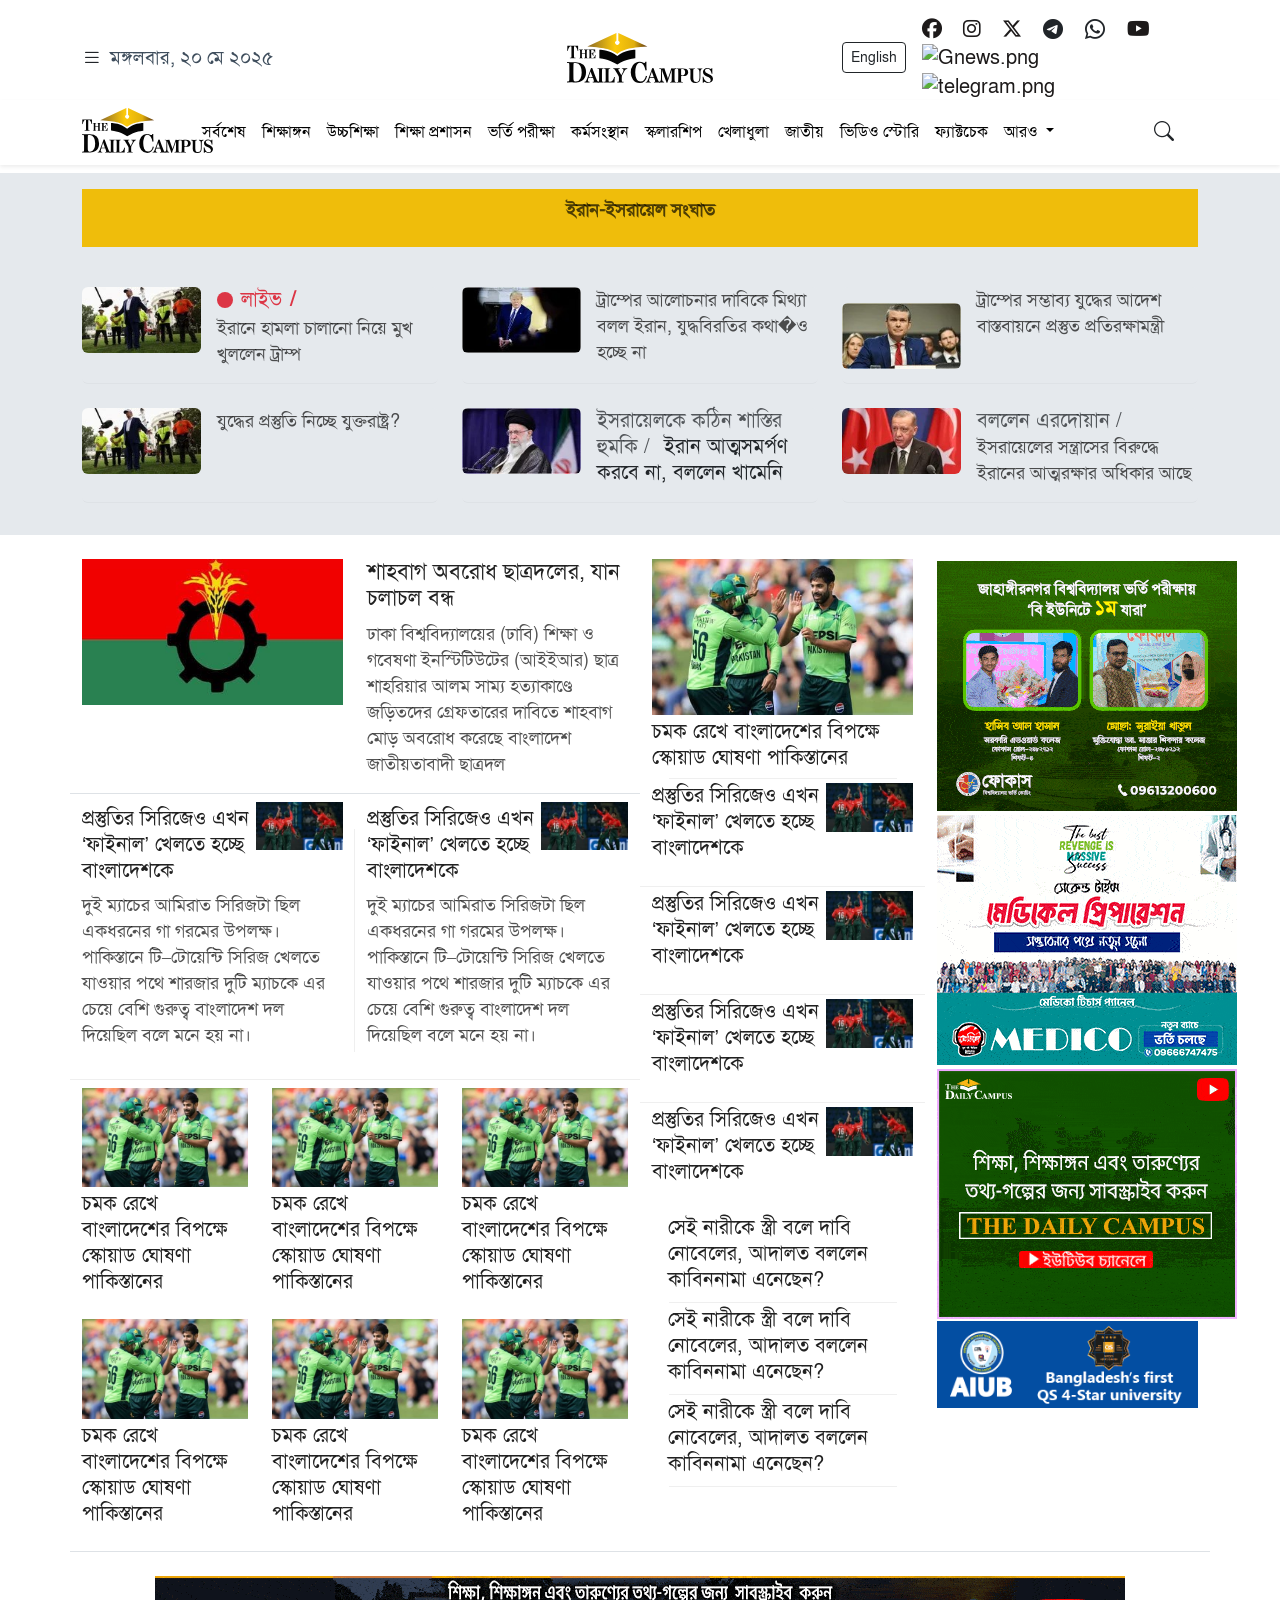
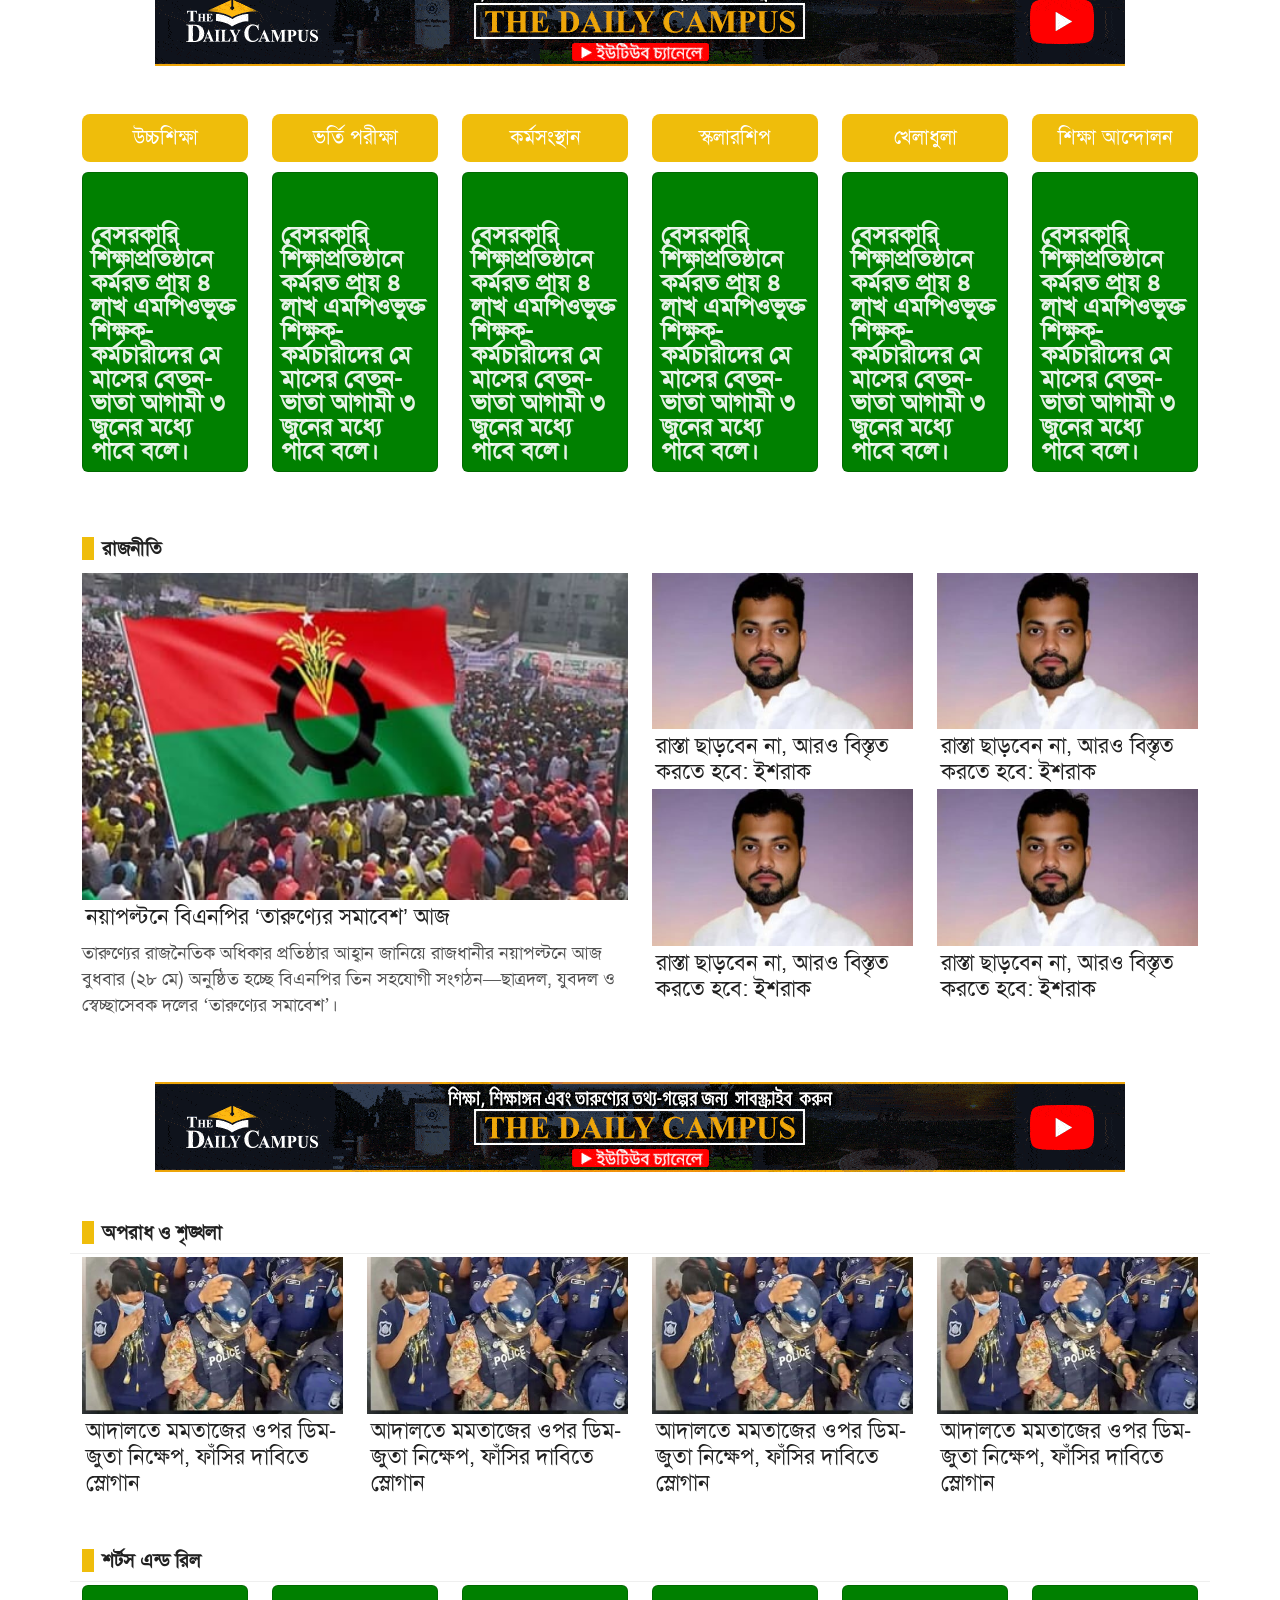
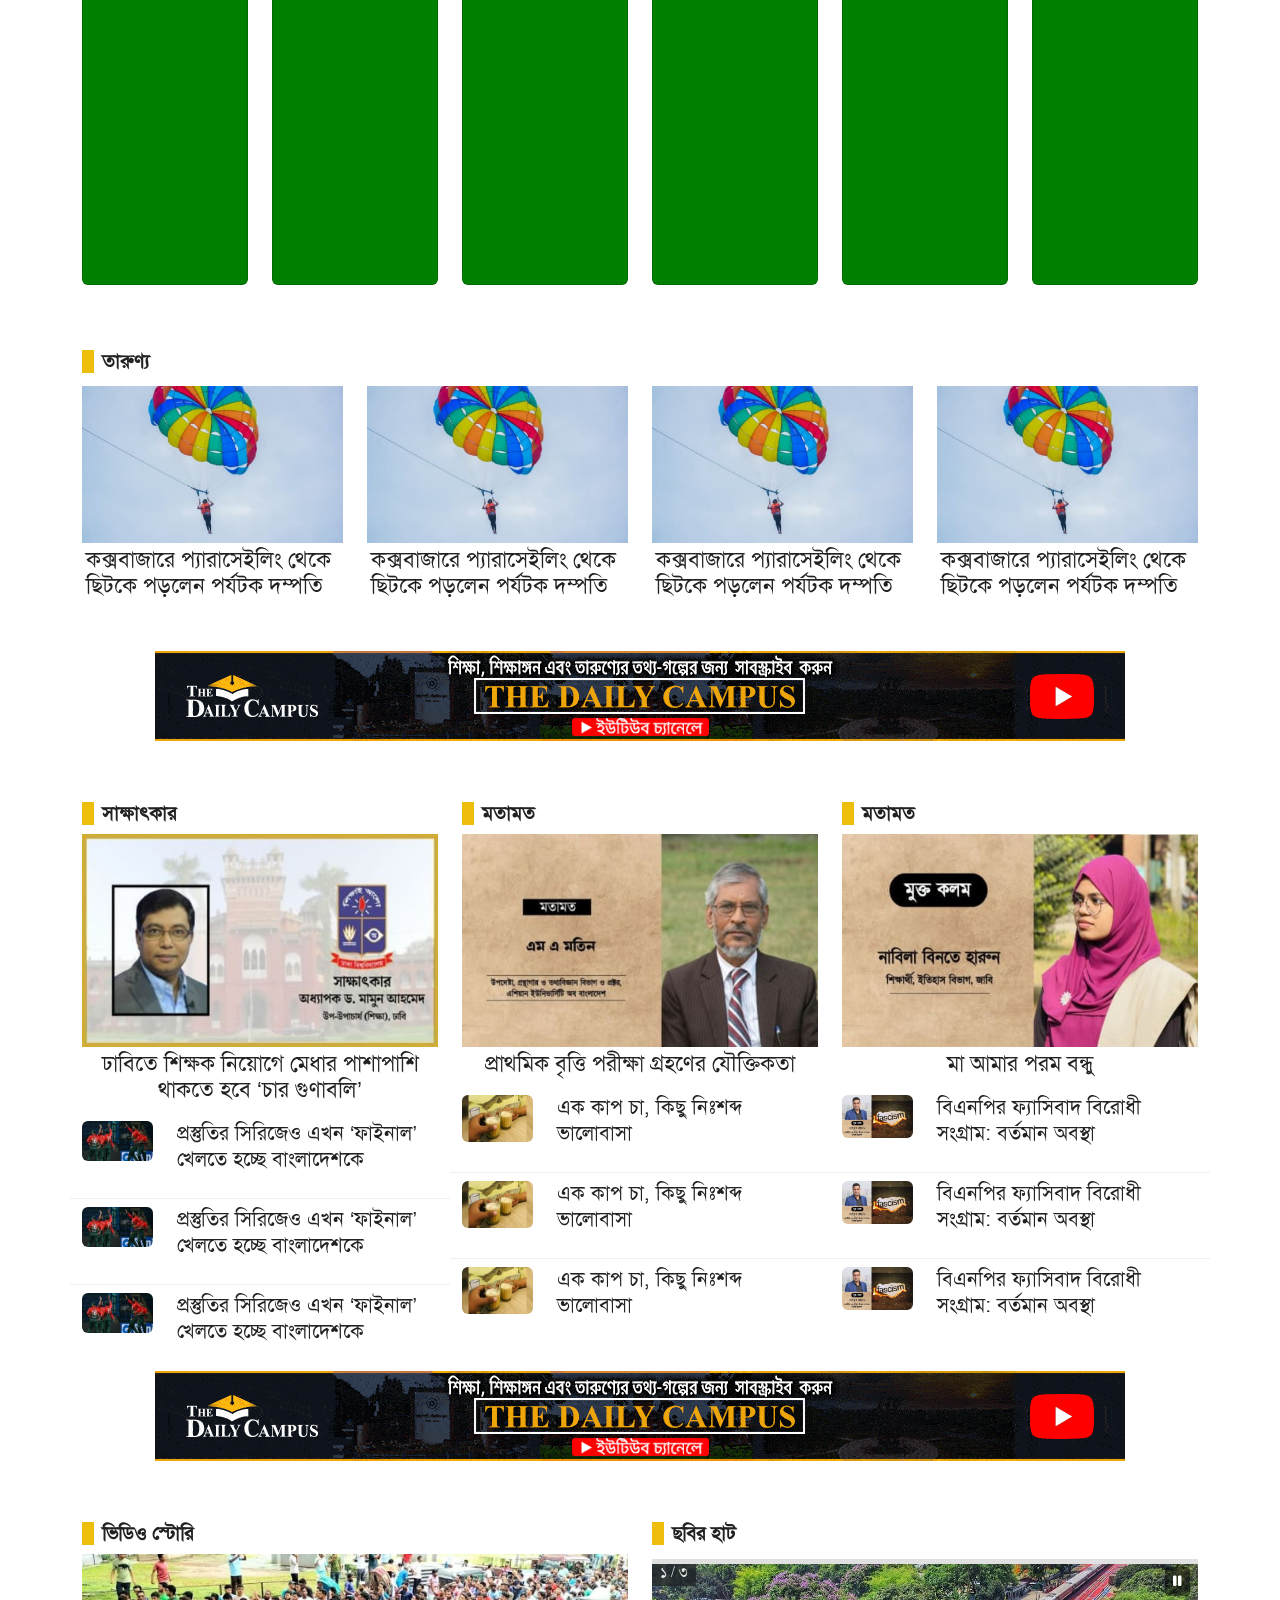
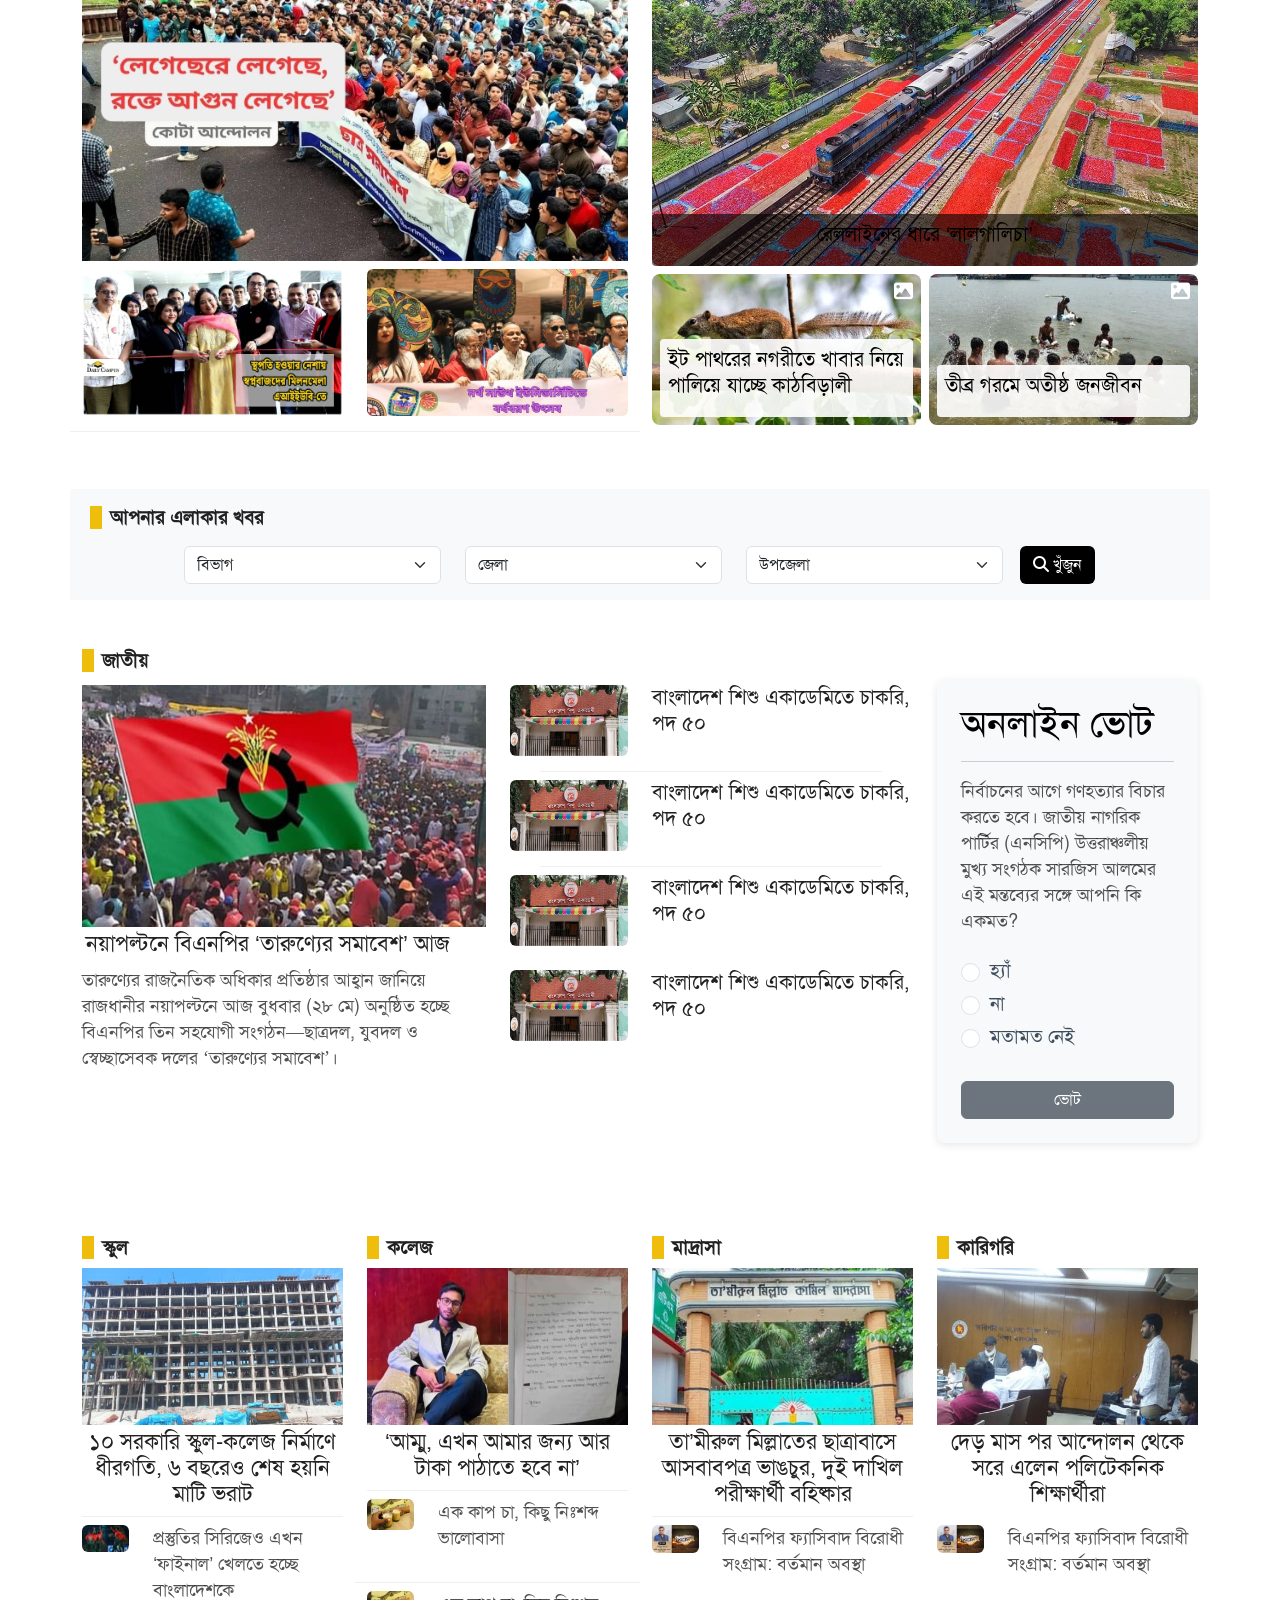
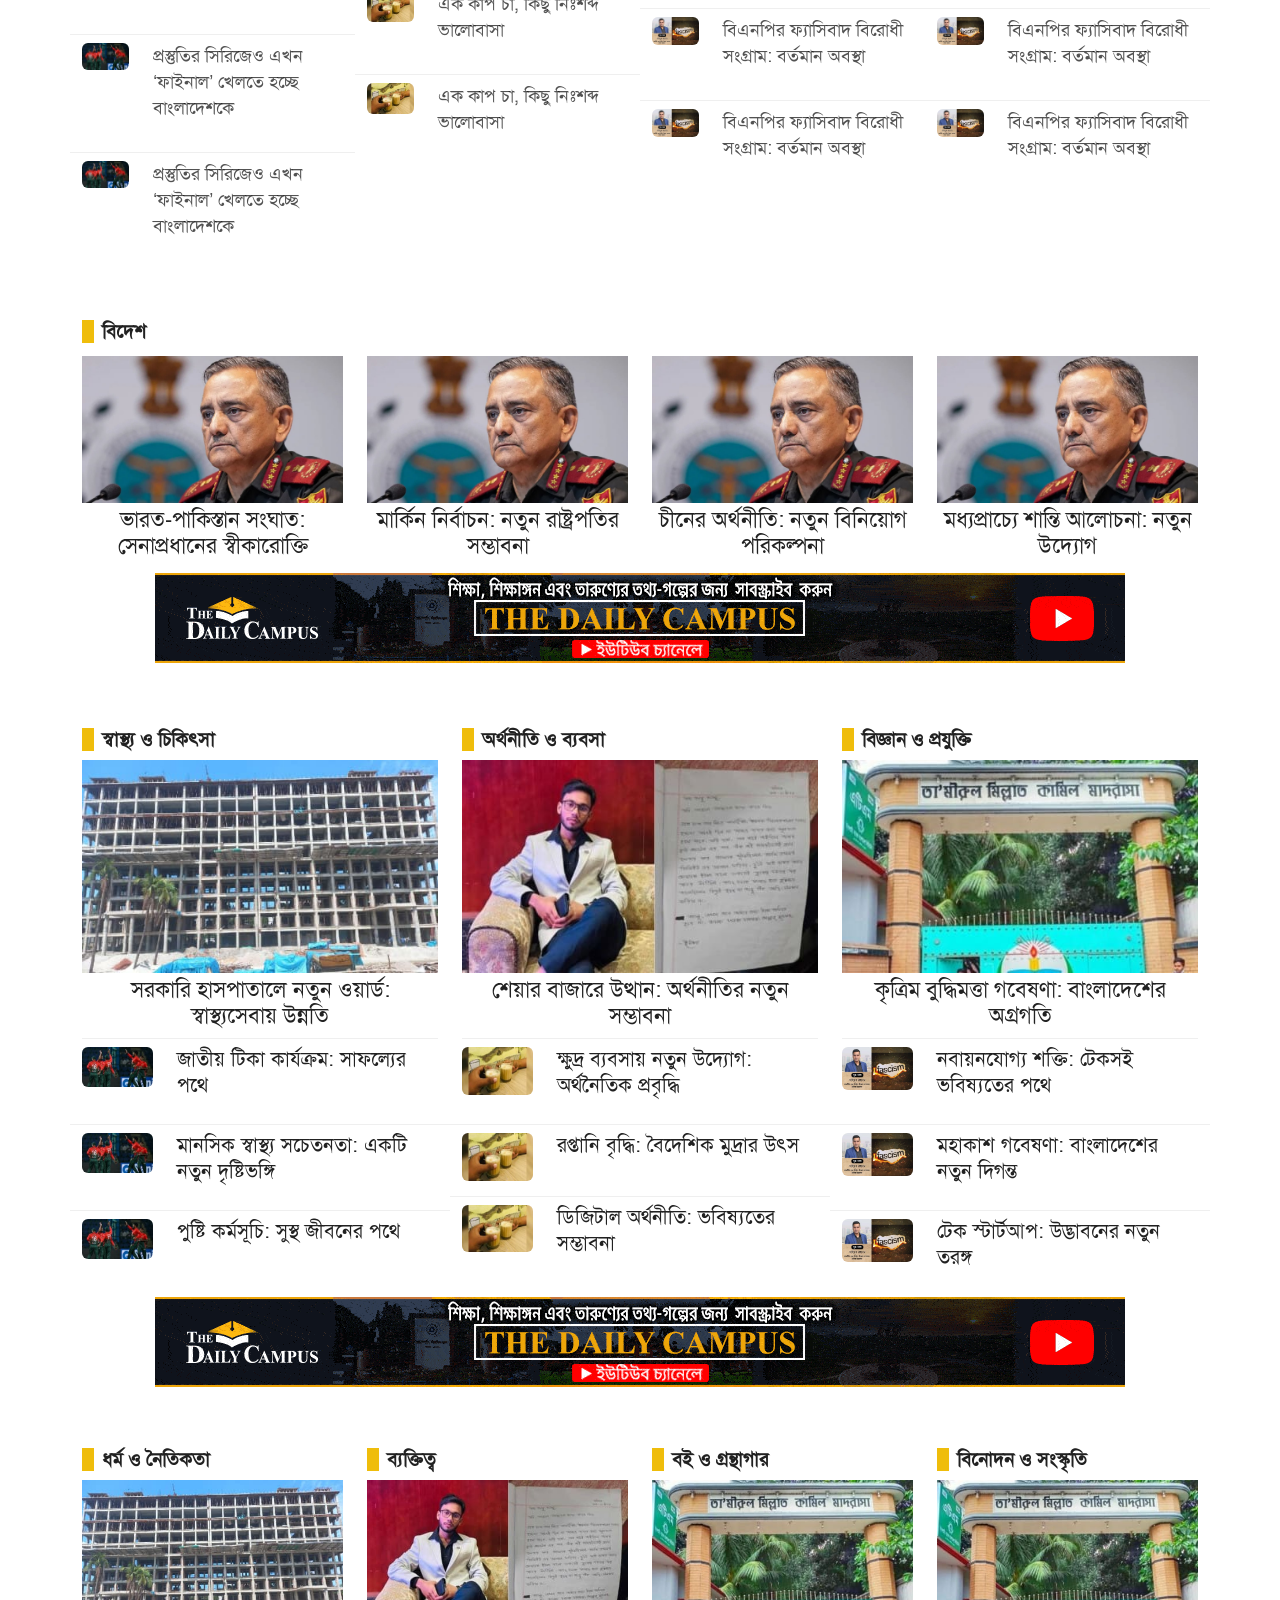
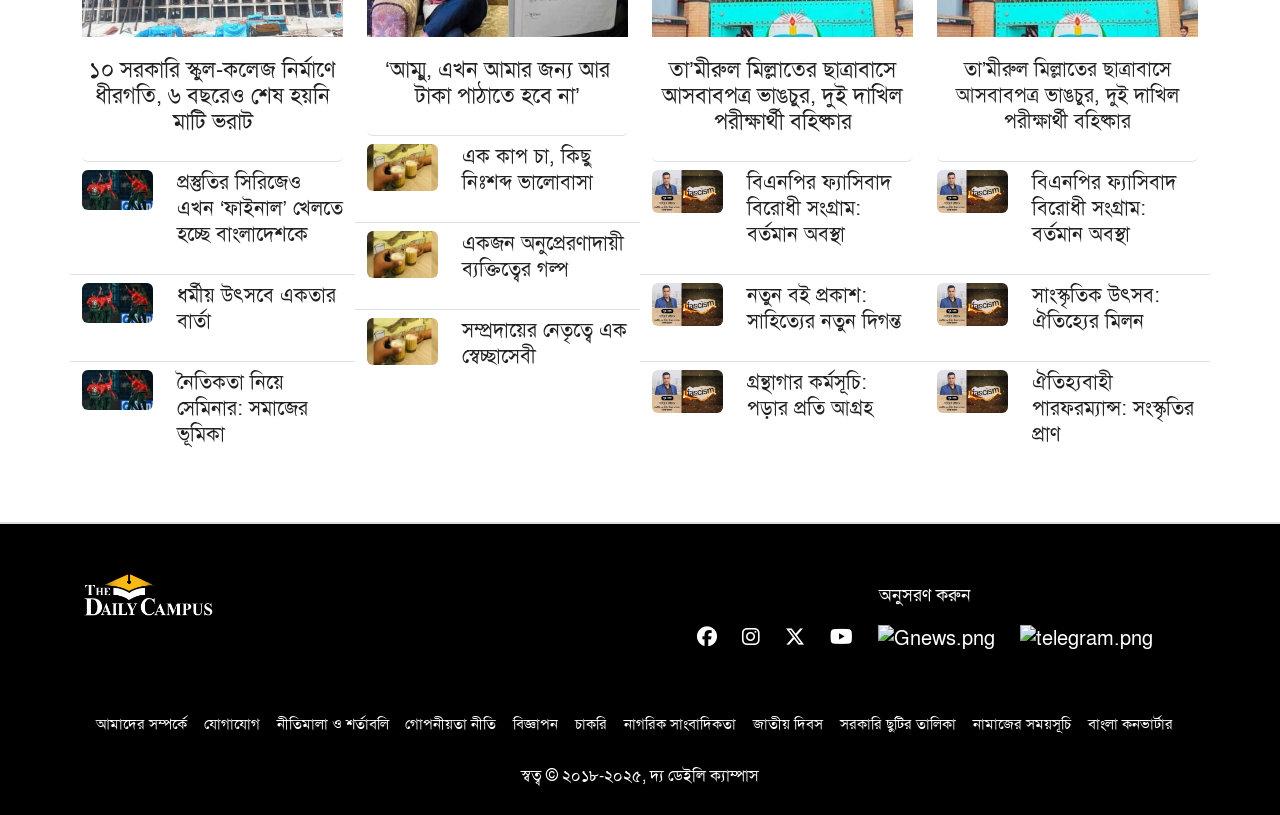
==== commit 9f71a7a7: "page speed google" ====
--- a/index.html
+++ b/index.html
@@ -2968,17 +2968,17 @@
       <div class="row justify-content-center">
         <div class="col-lg-12 mb-2 gap-3">
           <div class="footer-menu-group">
-            <a target="_blank" href="#about-us" aria-label="আমাদের সম্পর্কে" style="font-size: 24px">আমাদের সম্পর্কে</a>
-            <a target="_blank" href="#contact" aria-label="যোগাযোগ" style="font-size: 24px">যোগাযোগ</a>
-            <a target="_blank" href="#terms-and-conditions" aria-label="নীতিমালা ও শর্তাবলি" style="font-size: 24px">নীতিমালা ও শর্তাবলি </a>
-            <a target="_blank" href="#privacy-policy" aria-label="গোপনীয়তা নীতি" style="font-size: 24px">গোপনীয়তা নীতি</a>
-            <a target="_blank" href="#ads" aria-label="বিজ্ঞাপন" style="font-size: 24px">বিজ্ঞাপন</a>
-            <a target="_blank" href="#jobs" aria-label="চাকরি" style="font-size: 24px">চাকরি</a>
-            <a target="_blank" href="#" aria-label="নাগরিক সাংবাদিকতা" style="font-size: 24px">নাগরিক সাংবাদিকতা</a>
-            <a target="_blank" href="#জাতীয়-ও-আন্তর্জাতিক-দিবস-উদযাপন" aria-label="গোপনীয়তা নীতি" style="font-size: 24px">জাতীয় দিবস</a>
-            <a target="_blank" href="#সরকারি-ছুটির-তালিকা-2025" aria-label="সরকারি ছুটির তালিকা" style="font-size: 24px">সরকারি ছুটির তালিকা</a>
-            <a target="_blank" href="#আজকের-নামাজ-সেহরি-ইফতারের-সময়" aria-label="নামাজের সময়সূচি" style="font-size: 24px">নামাজের সময়সূচি</a>
-            <a target="_blank" href="#unicode-converter" aria-label="বাংলা কনভার্টার" style="font-size: 24px">বাংলা কনভার্টার</a>
+            <a target="_blank" href="#about-us" aria-label="আমাদের সম্পর্কে">আমাদের সম্পর্কে</a>
+            <a target="_blank" href="#contact" aria-label="যোগাযোগ">যোগাযোগ</a>
+            <a target="_blank" href="#terms-and-conditions" aria-label="নীতিমালা ও শর্তাবলি">নীতিমালা ও শর্তাবলি </a>
+            <a target="_blank" href="#privacy-policy" aria-label="গোপনীয়তা নীতি">গোপনীয়তা নীতি</a>
+            <a target="_blank" href="#ads" aria-label="বিজ্ঞাপন">বিজ্ঞাপন</a>
+            <a target="_blank" href="#jobs" aria-label="চাকরি">চাকরি</a>
+            <a target="_blank" href="#" aria-label="নাগরিক সাংবাদিকতা">নাগরিক সাংবাদিকতা</a>
+            <a target="_blank" href="#জাতীয়-ও-আন্তর্জাতিক-দিবস-উদযাপন" aria-label="গোপনীয়তা নীতি">জাতীয় দিবস</a>
+            <a target="_blank" href="#সরকারি-ছুটির-তালিকা-2025" aria-label="সরকারি ছুটির তালিকা">সরকারি ছুটির তালিকা</a>
+            <a target="_blank" href="#আজকের-নামাজ-সেহরি-ইফতারের-সময়" aria-label="নামাজের সময়সূচি">নামাজের সময়সূচি</a>
+            <a target="_blank" href="#unicode-converter" aria-label="বাংলা কনভার্টার">বাংলা কনভার্টার</a>
           </div>
         </div>
       </div>
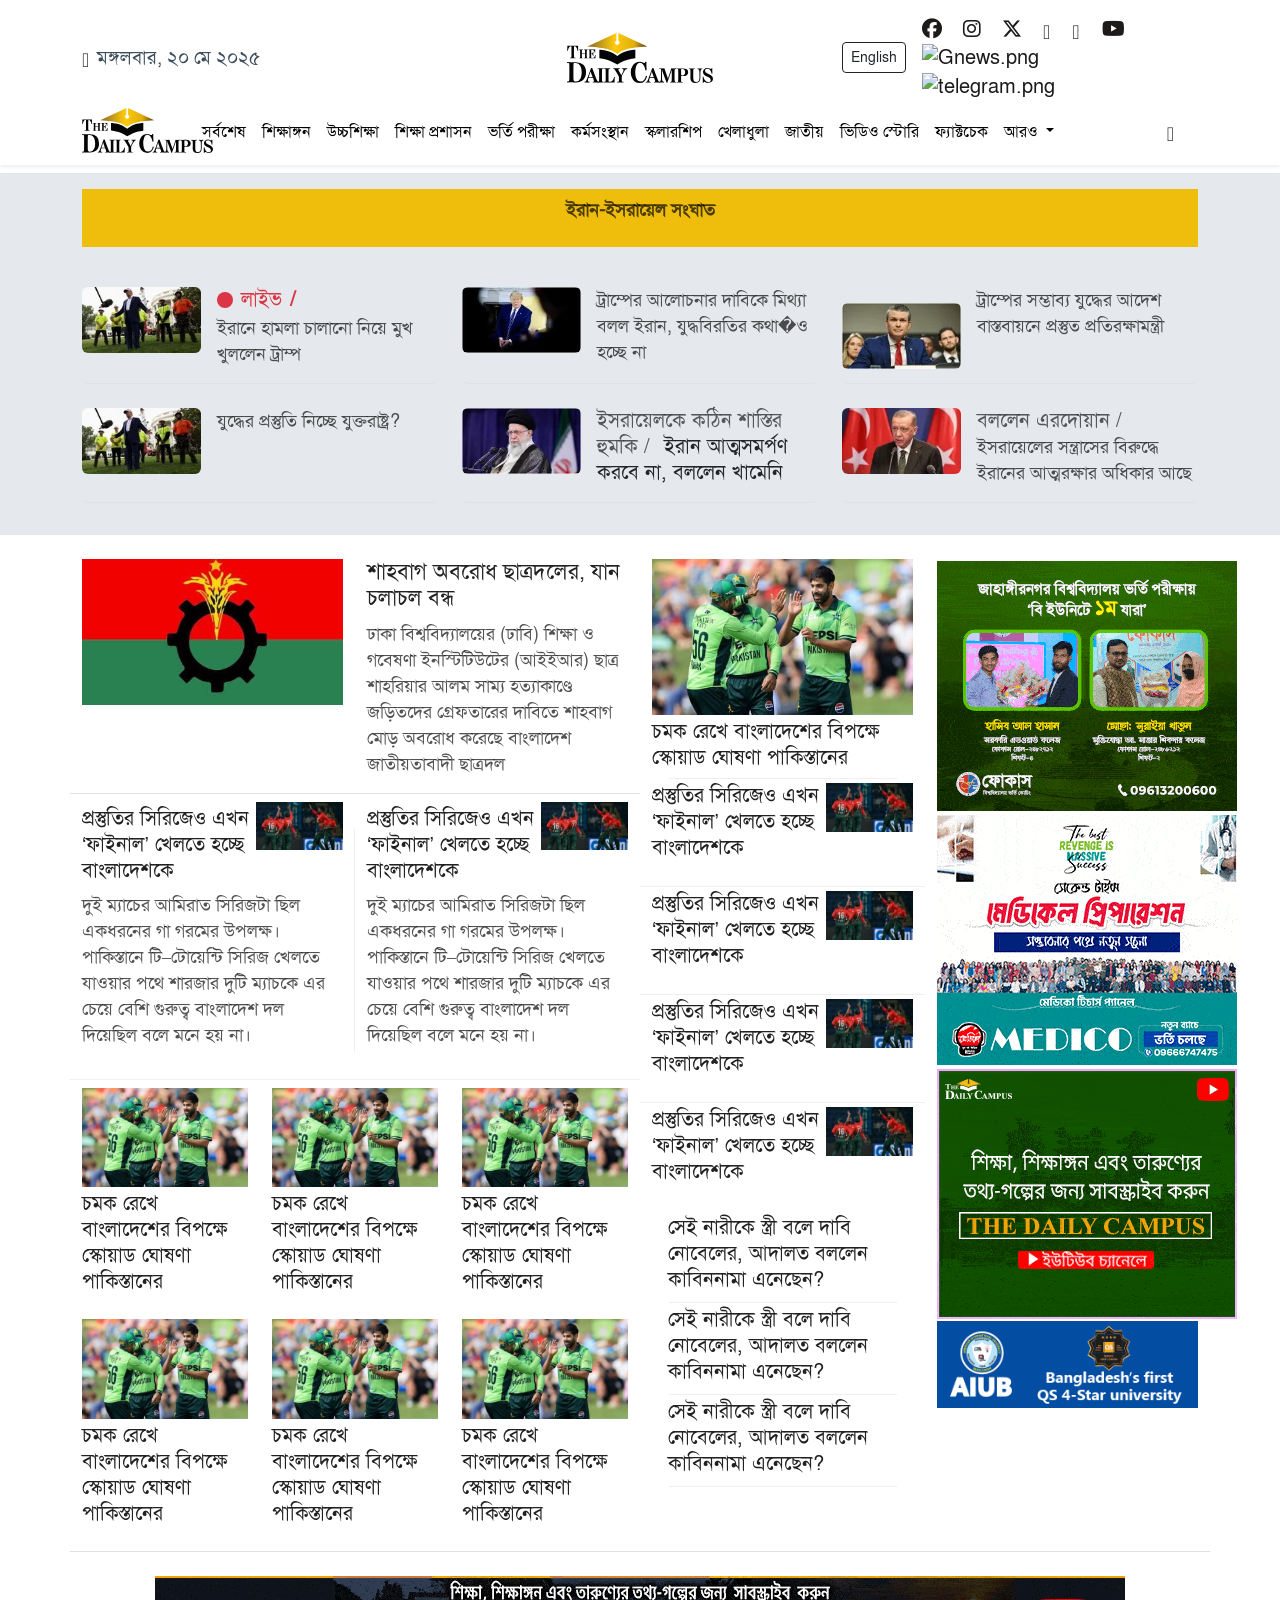
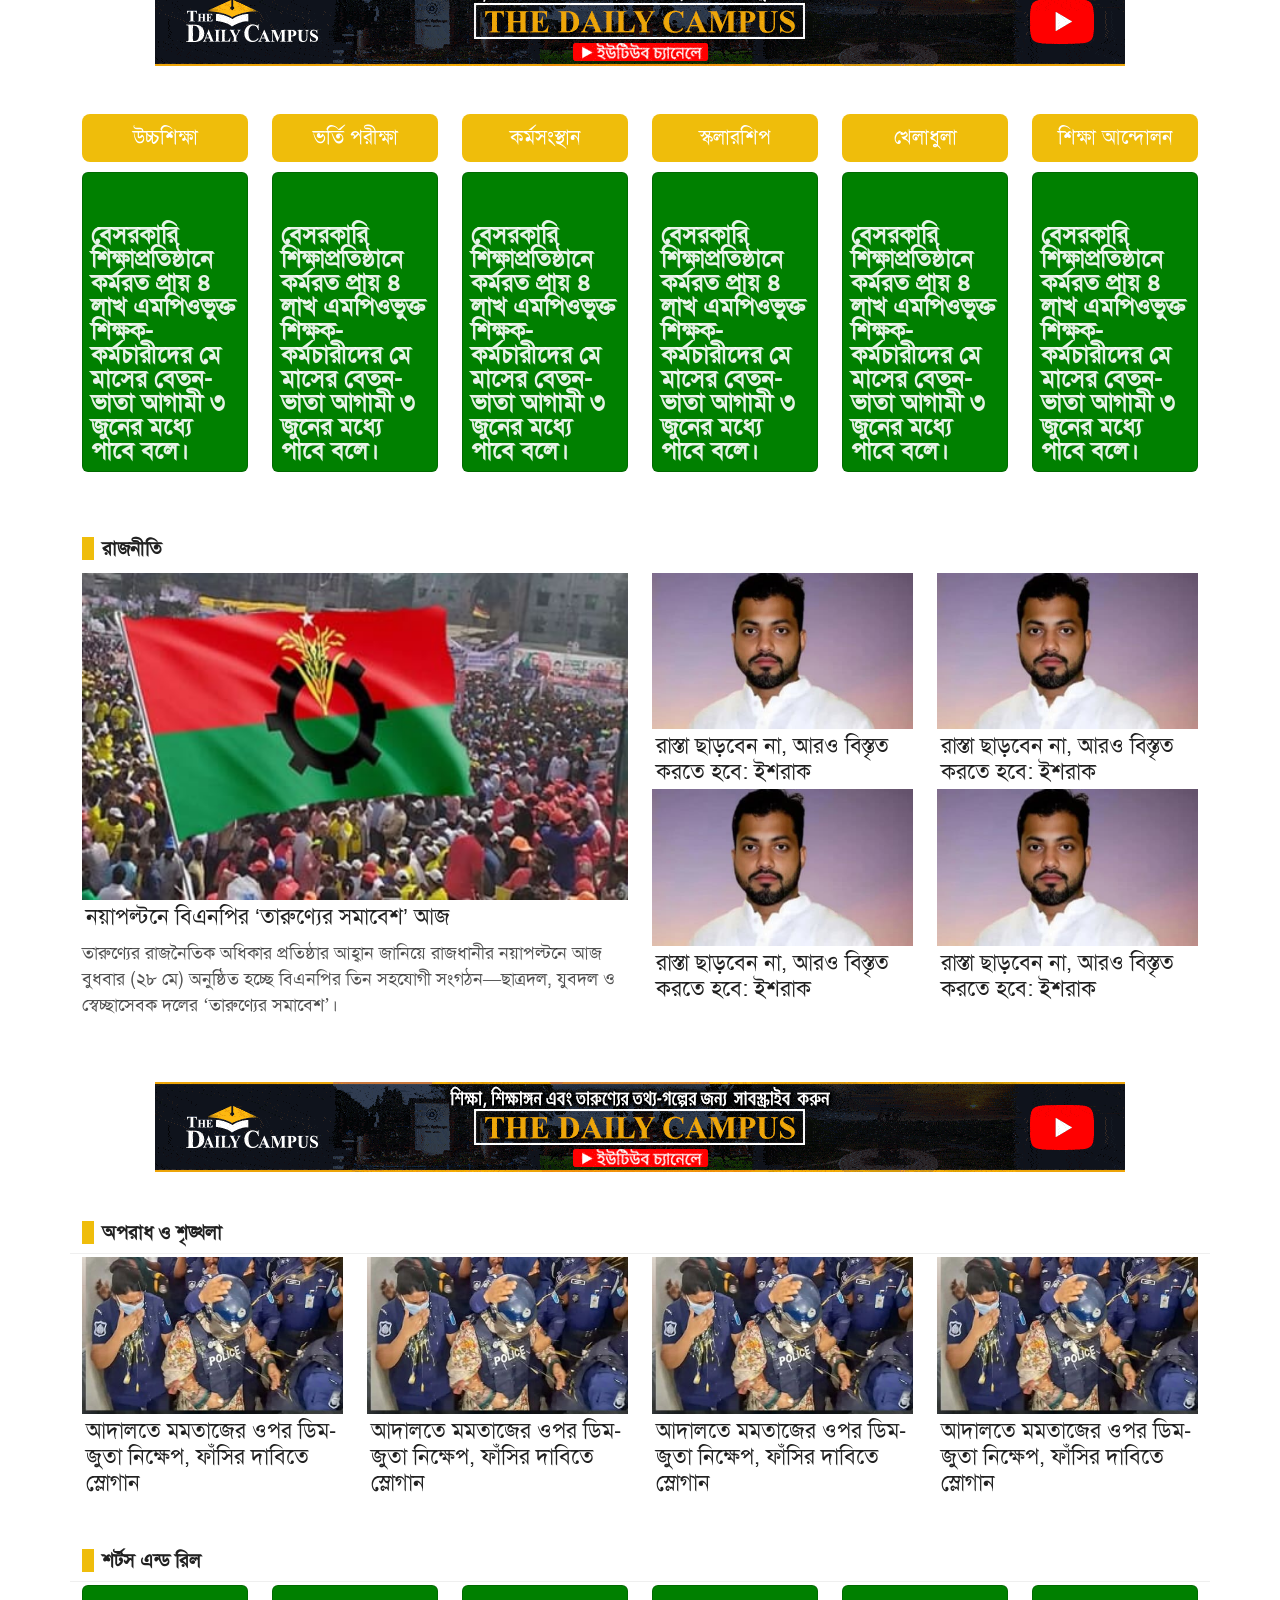
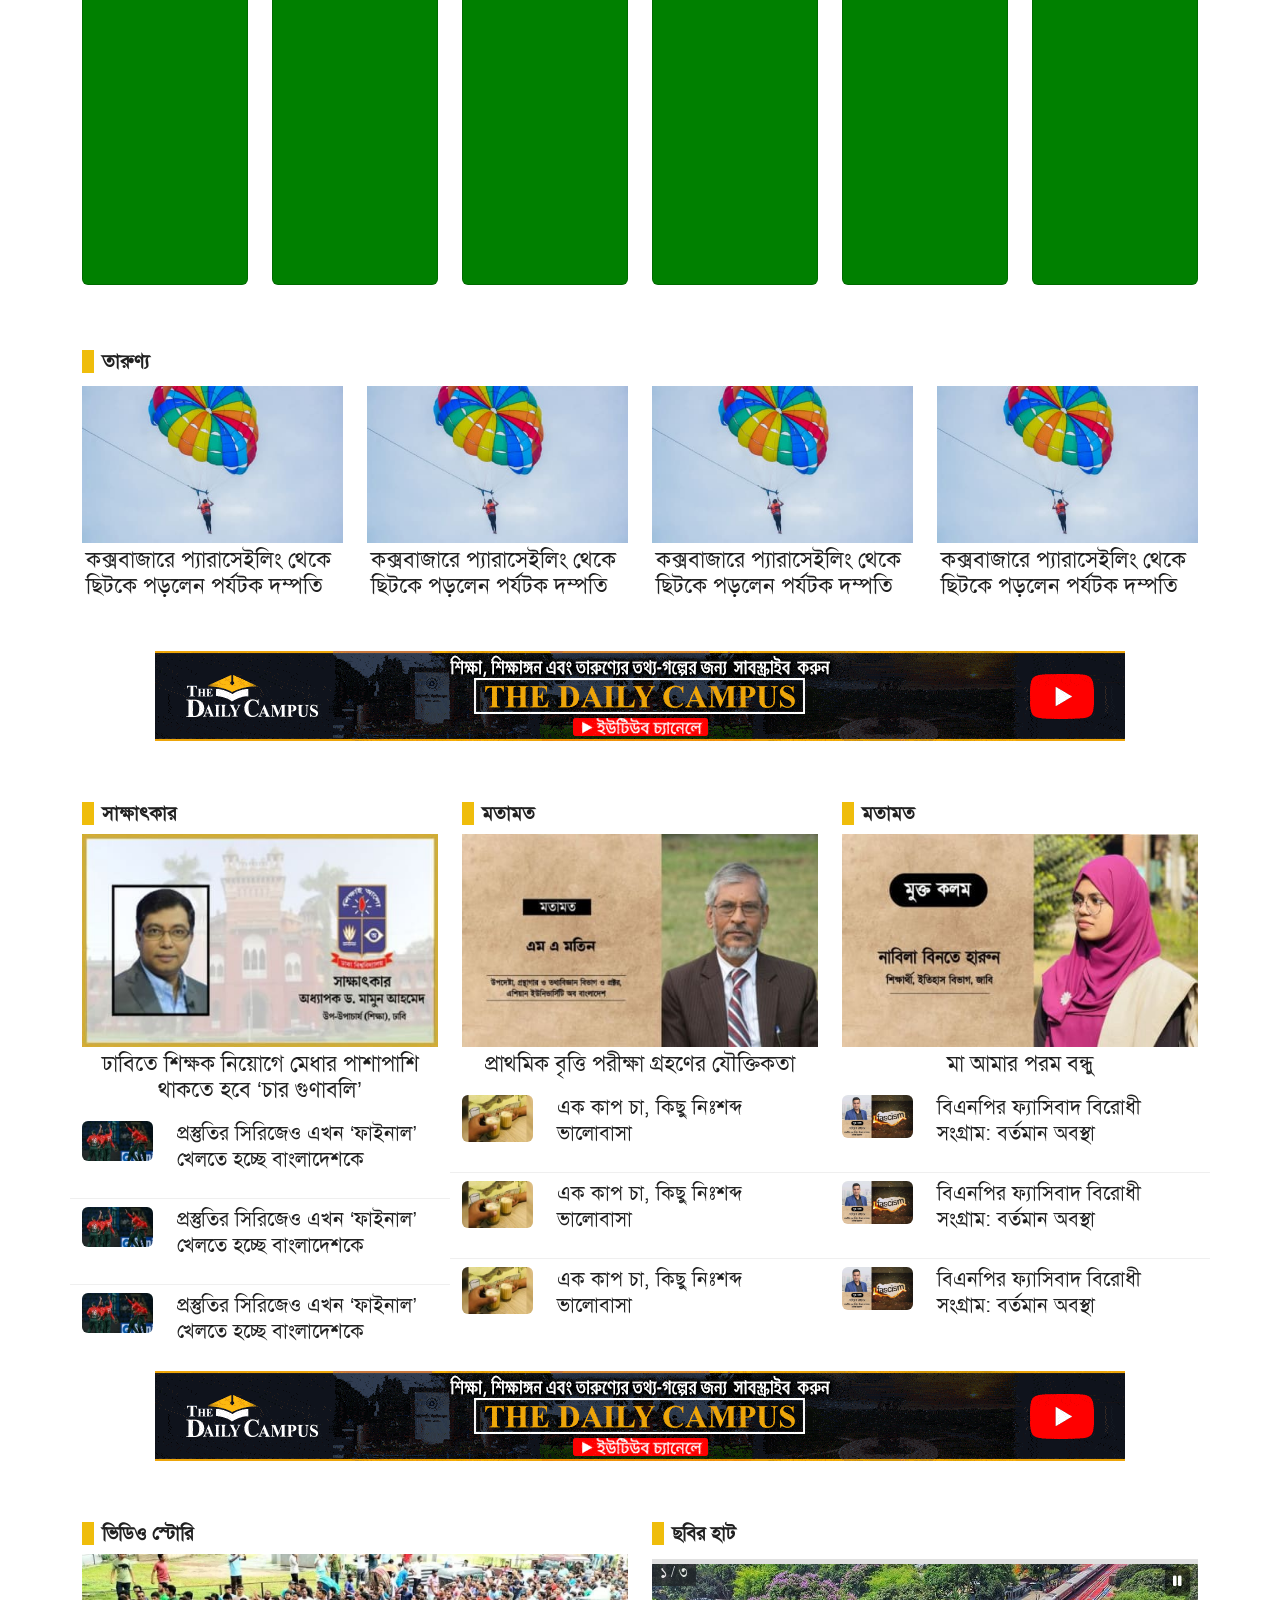
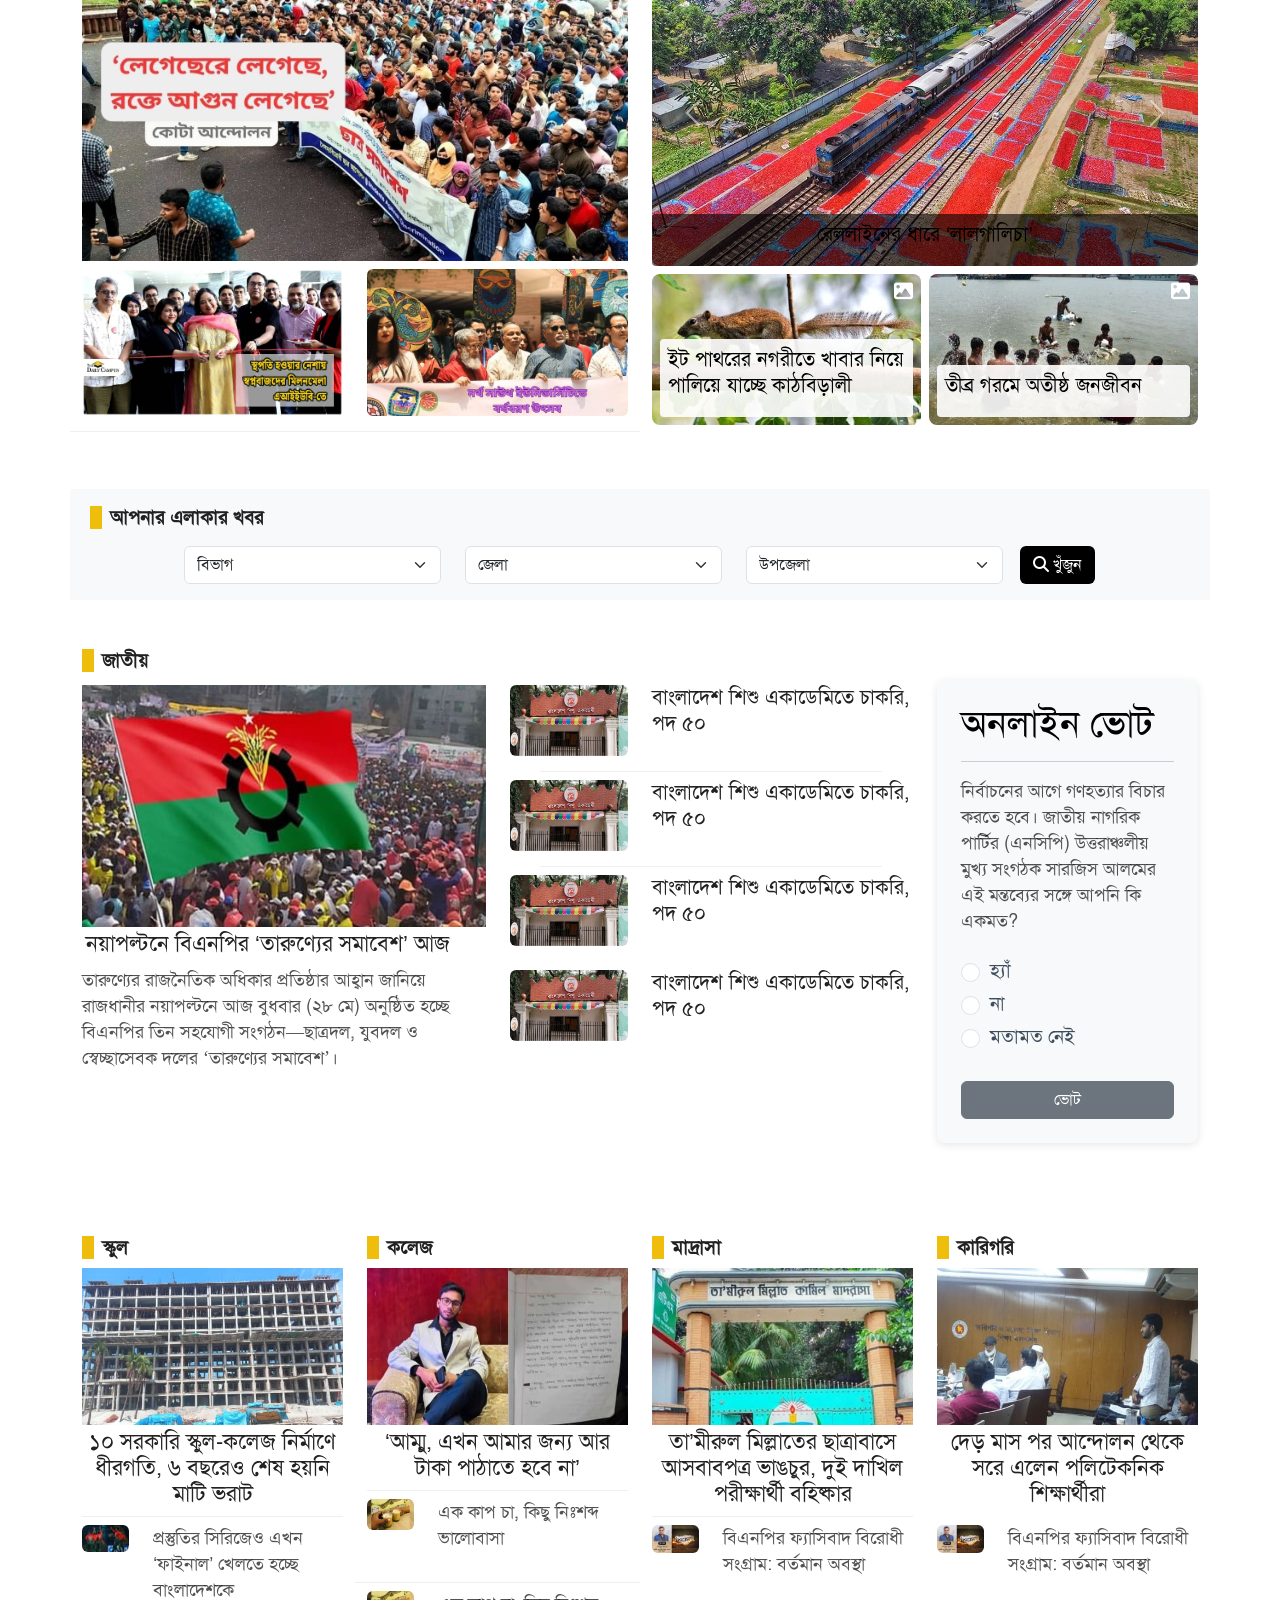
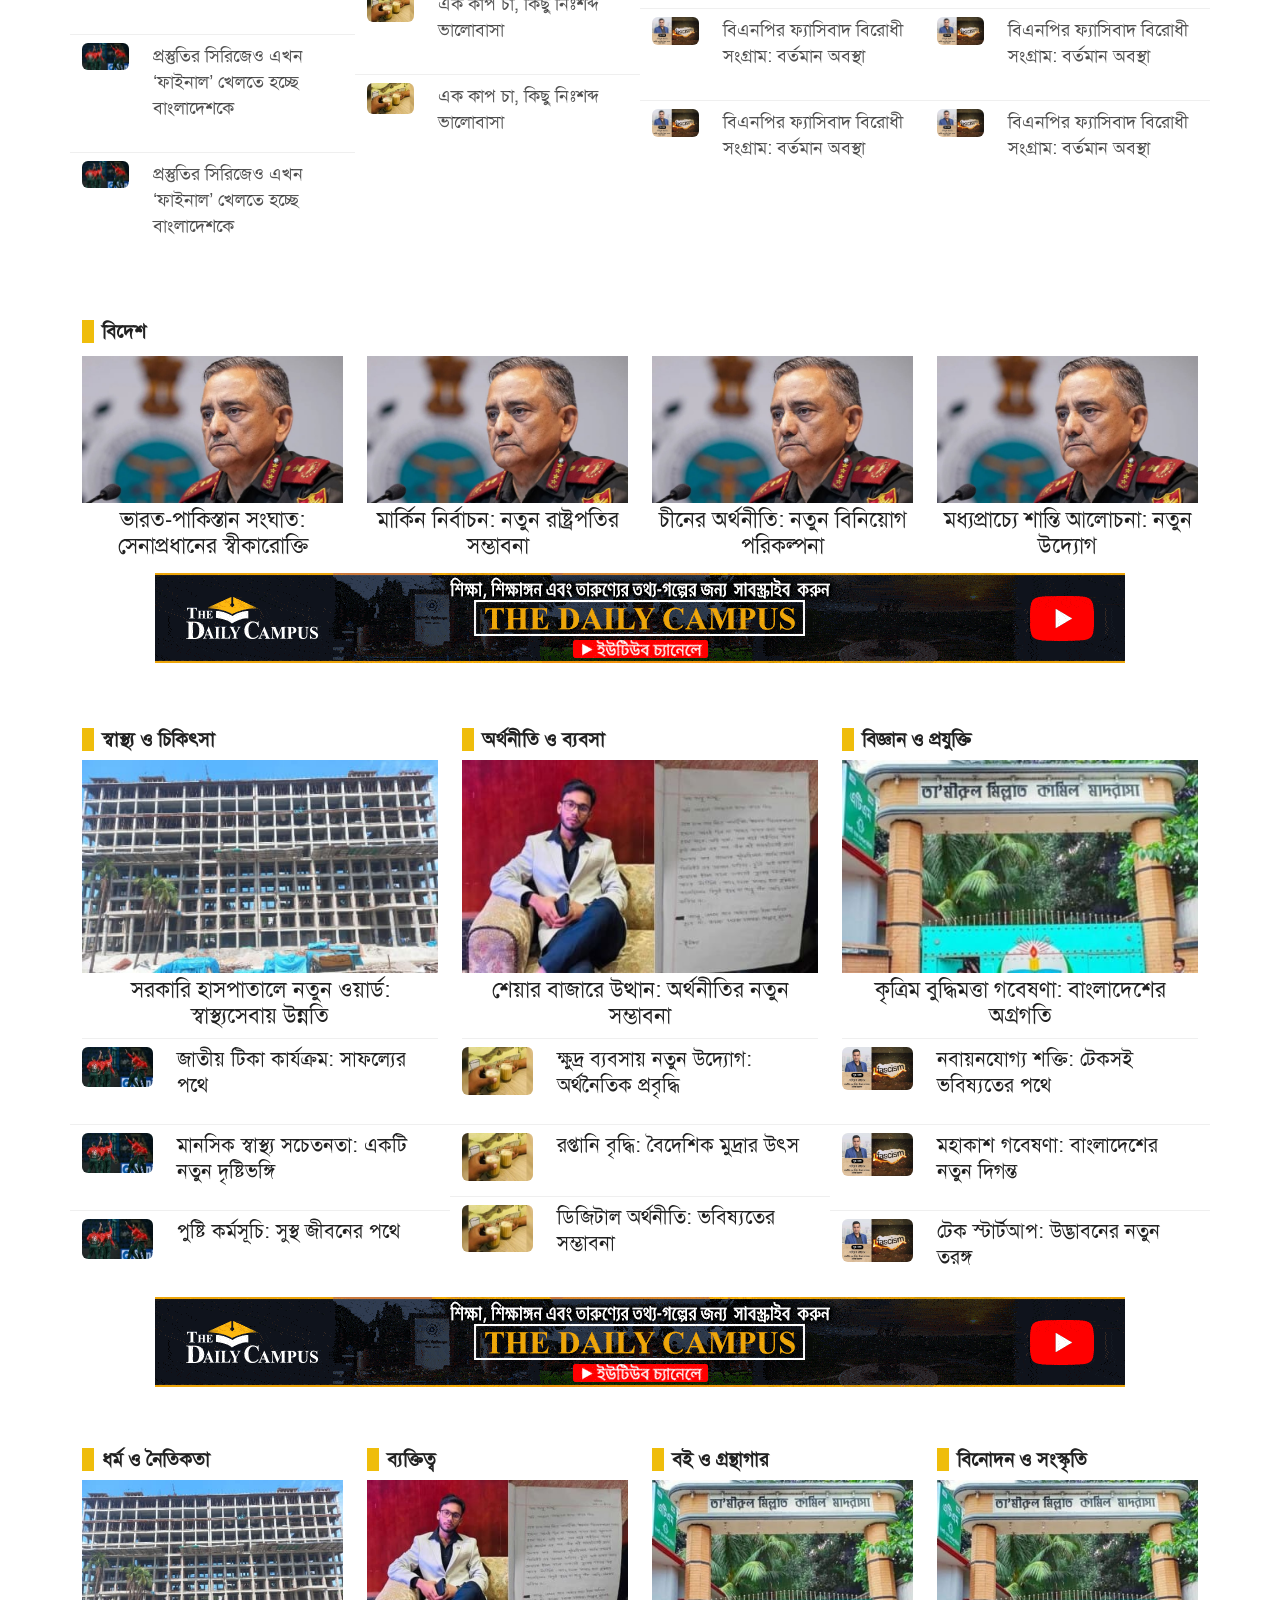
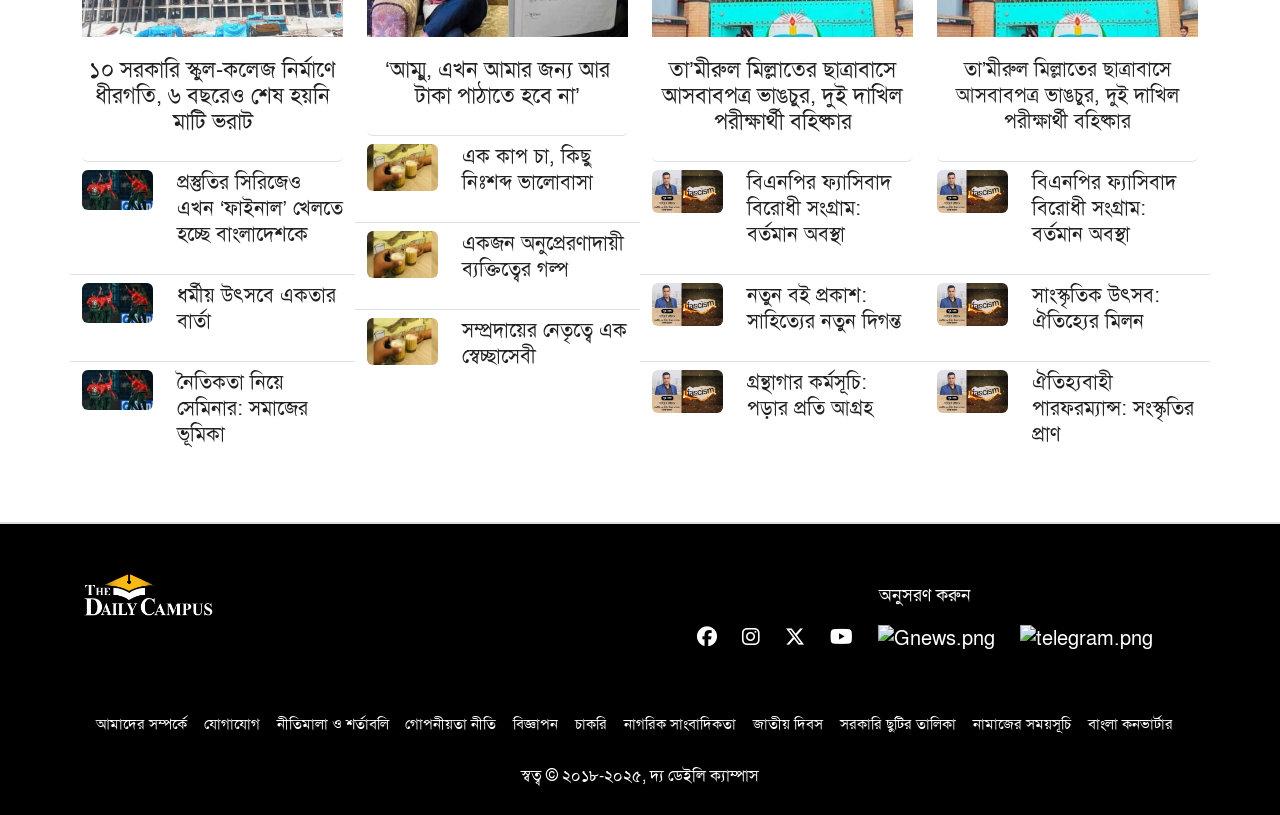
==== commit f8daf0c3: "page speed google css reduce" ====
--- a/index.html
+++ b/index.html
@@ -16,7 +16,8 @@
   <!-- Bootstrap 5 CSS -->
   <link href="https://cdn.jsdelivr.net/npm/bootstrap@5.3.3/dist/css/bootstrap.min.css" rel="stylesheet" />
   <!-- Bootstrap Icons -->
-  <link href="https://cdn.jsdelivr.net/npm/bootstrap-icons@1.11.3/font/bootstrap-icons.css" rel="stylesheet" />
+  <!-- <link href="https://cdn.jsdelivr.net/npm/bootstrap-icons@1.11.3/font/bootstrap-icons.css" rel="stylesheet" /> -->
+   <link href="assets/css/bootstrap-icons.min.css" rel="stylesheet" />
   <!-- Font Awesome for icons -->
   <link href="https://cdnjs.cloudflare.com/ajax/libs/font-awesome/6.5.1/css/all.min.css" rel="stylesheet" />
   <link rel="stylesheet" href="assets/css/flexslider.css" type="text/css" media="screen" />
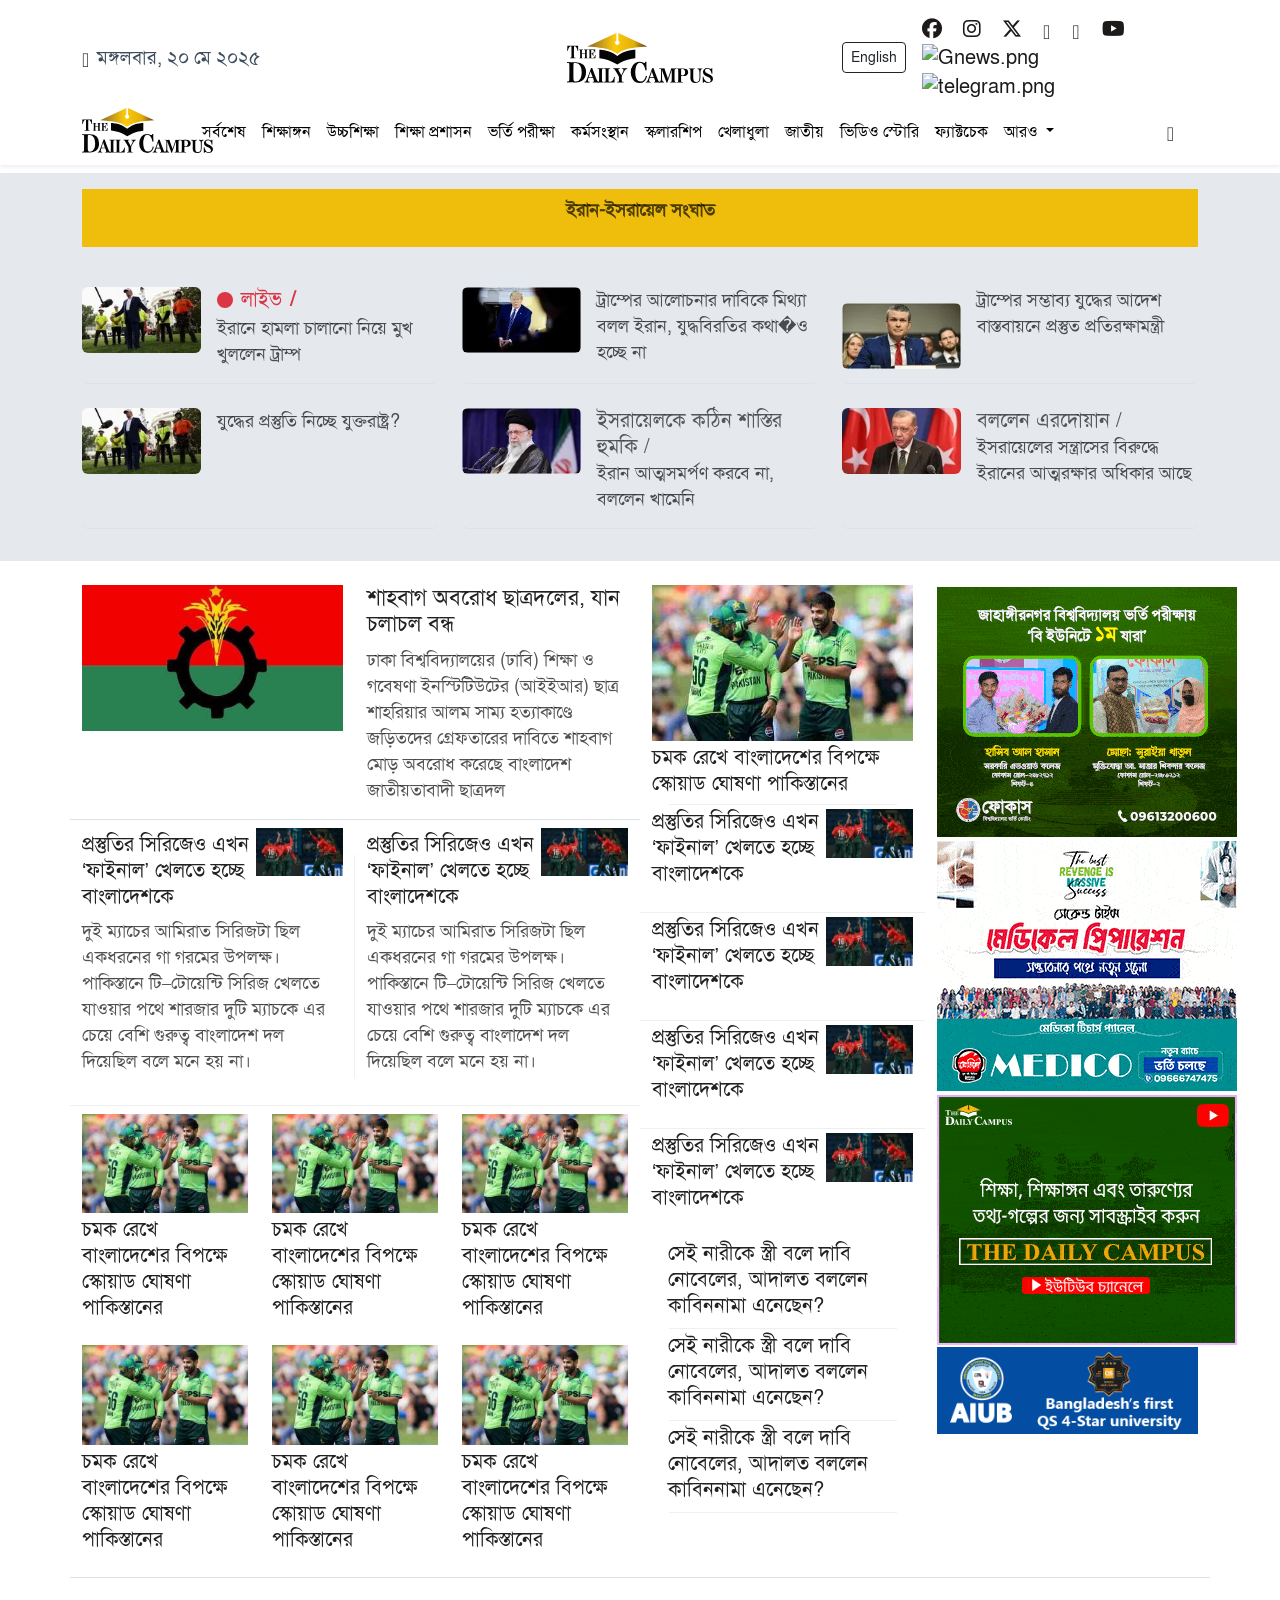
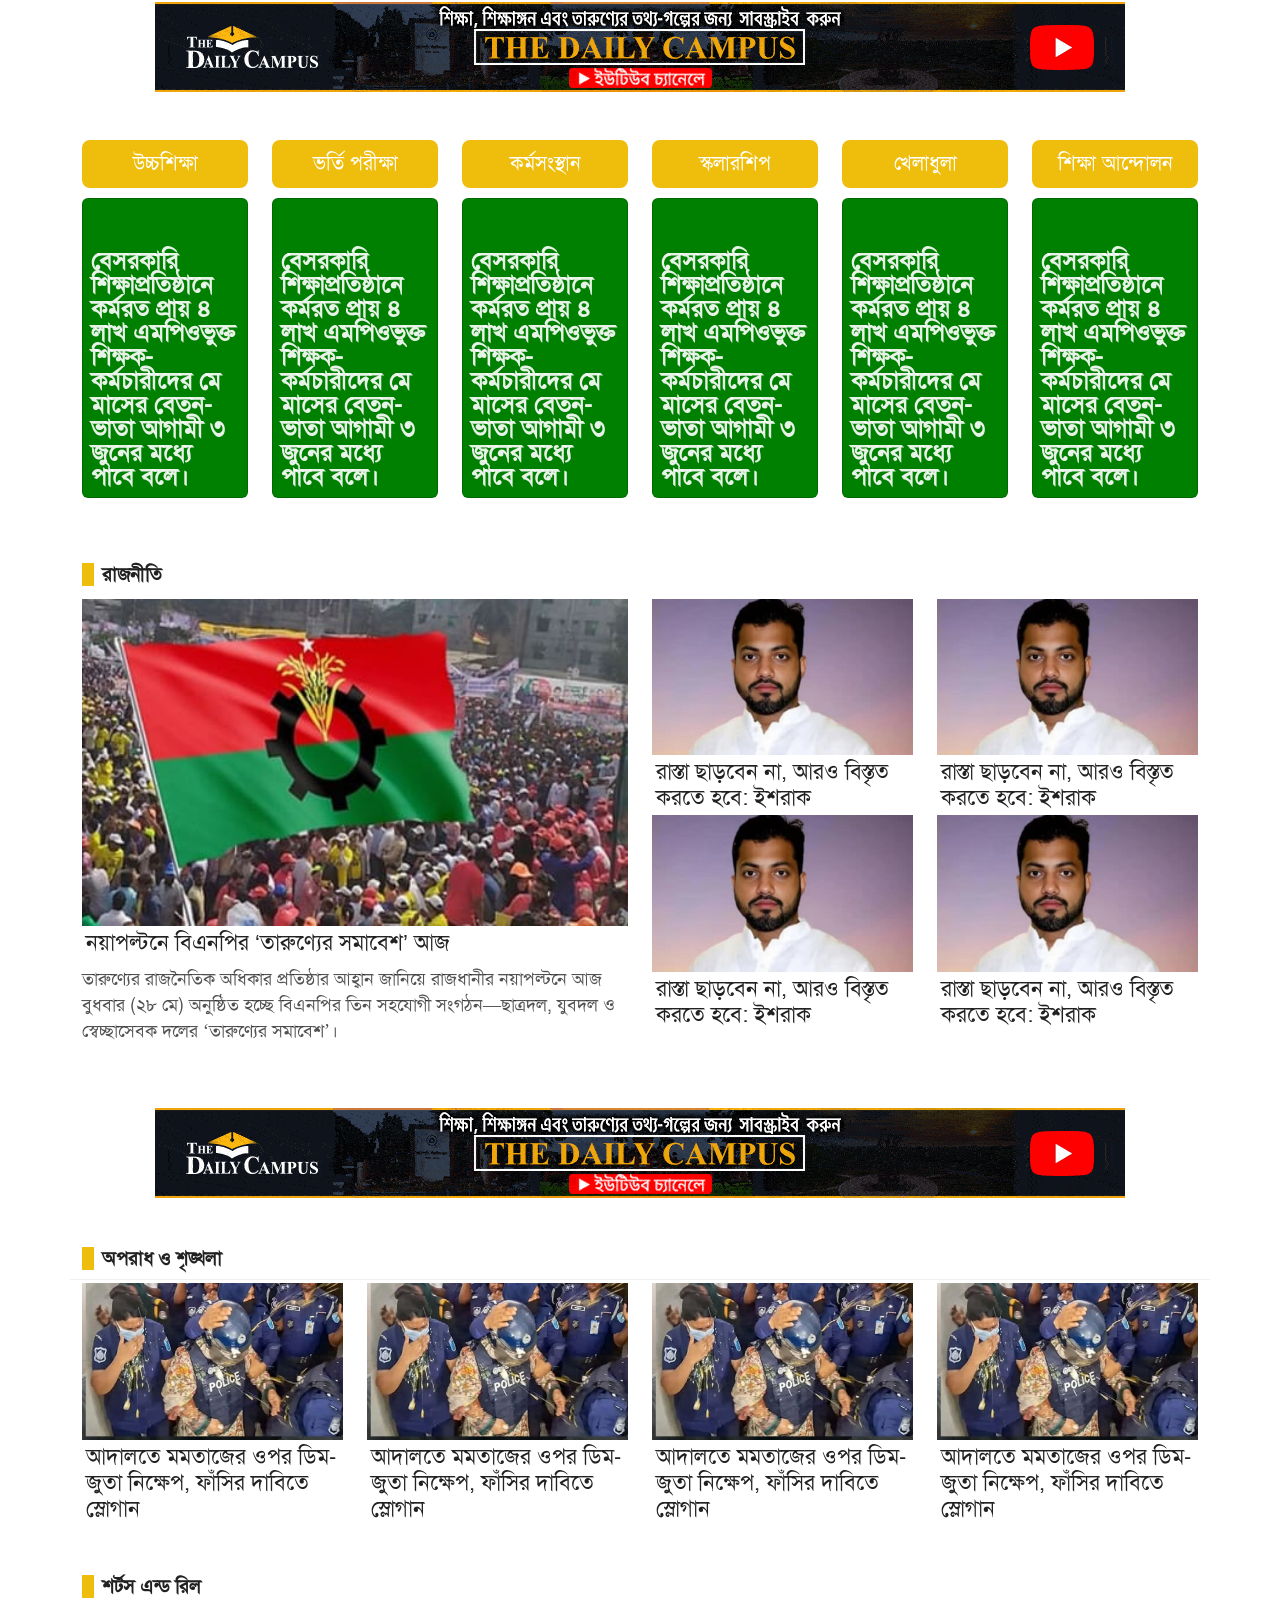
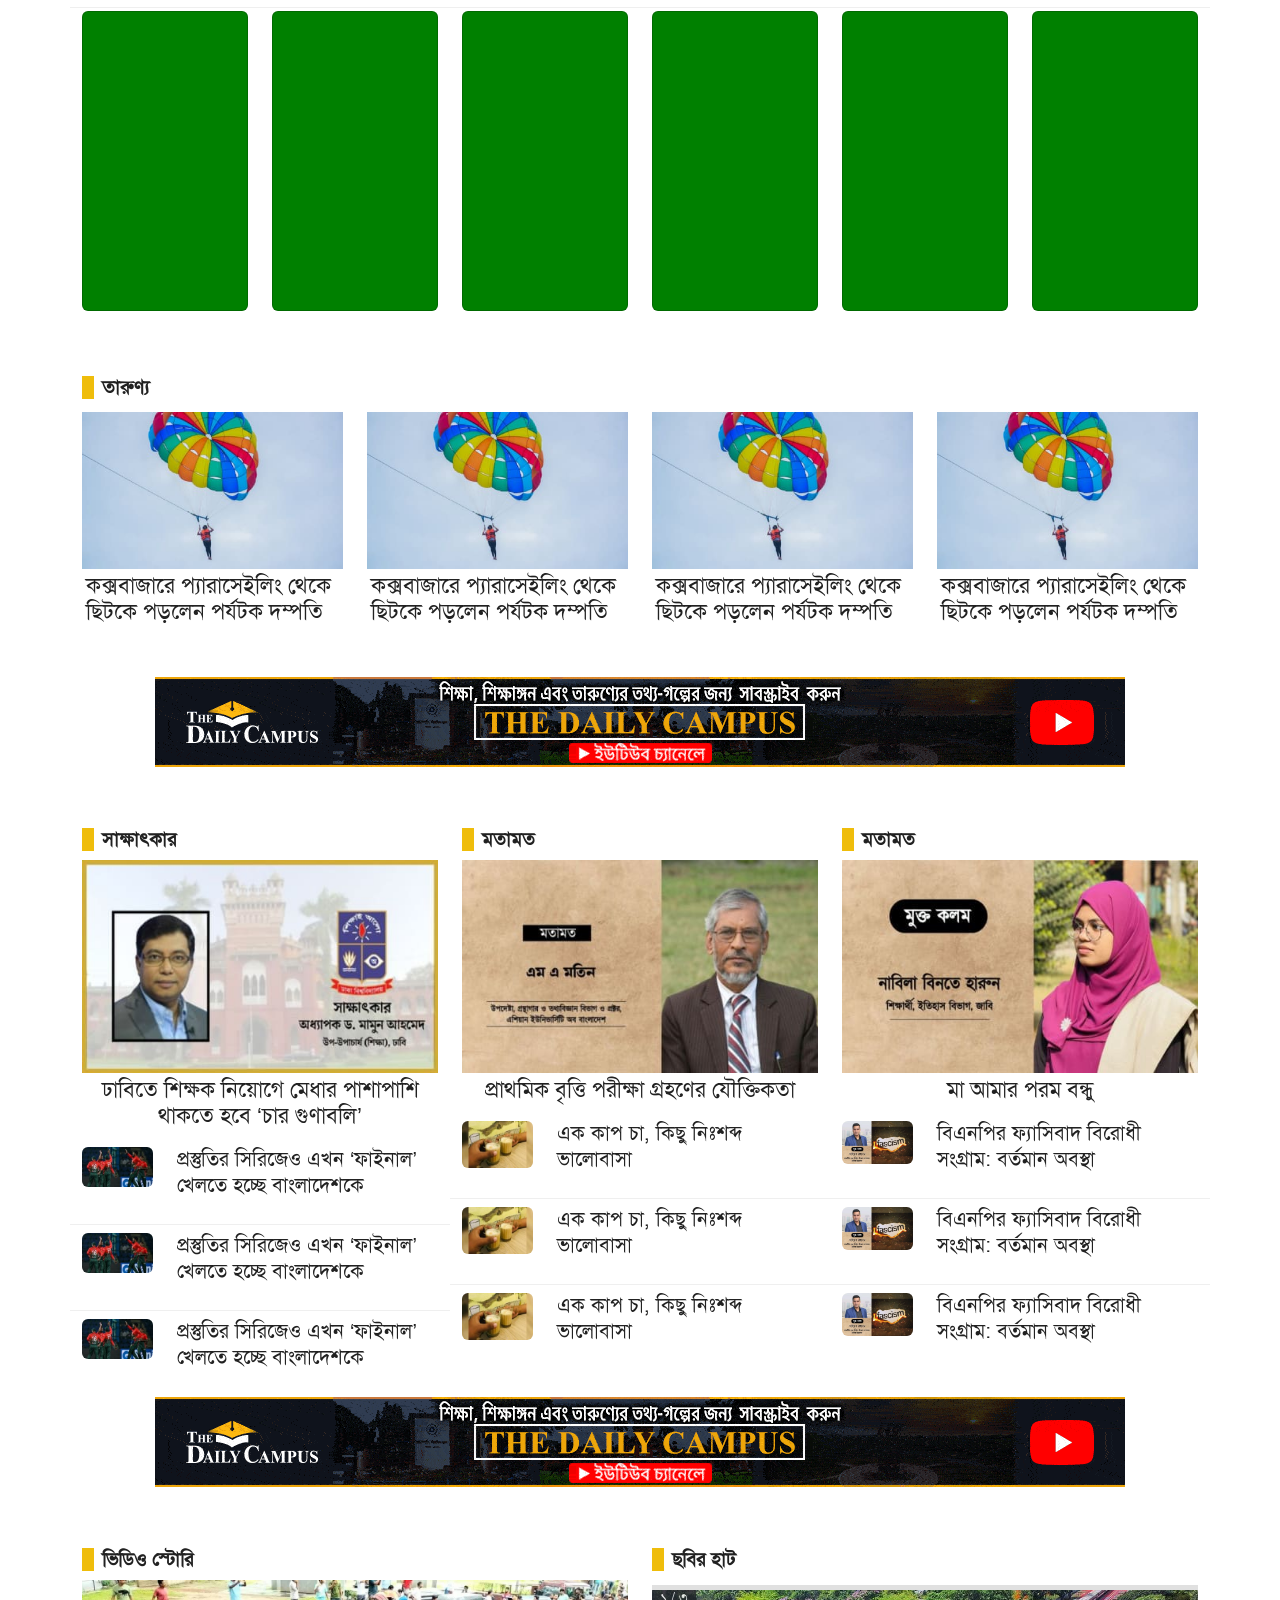
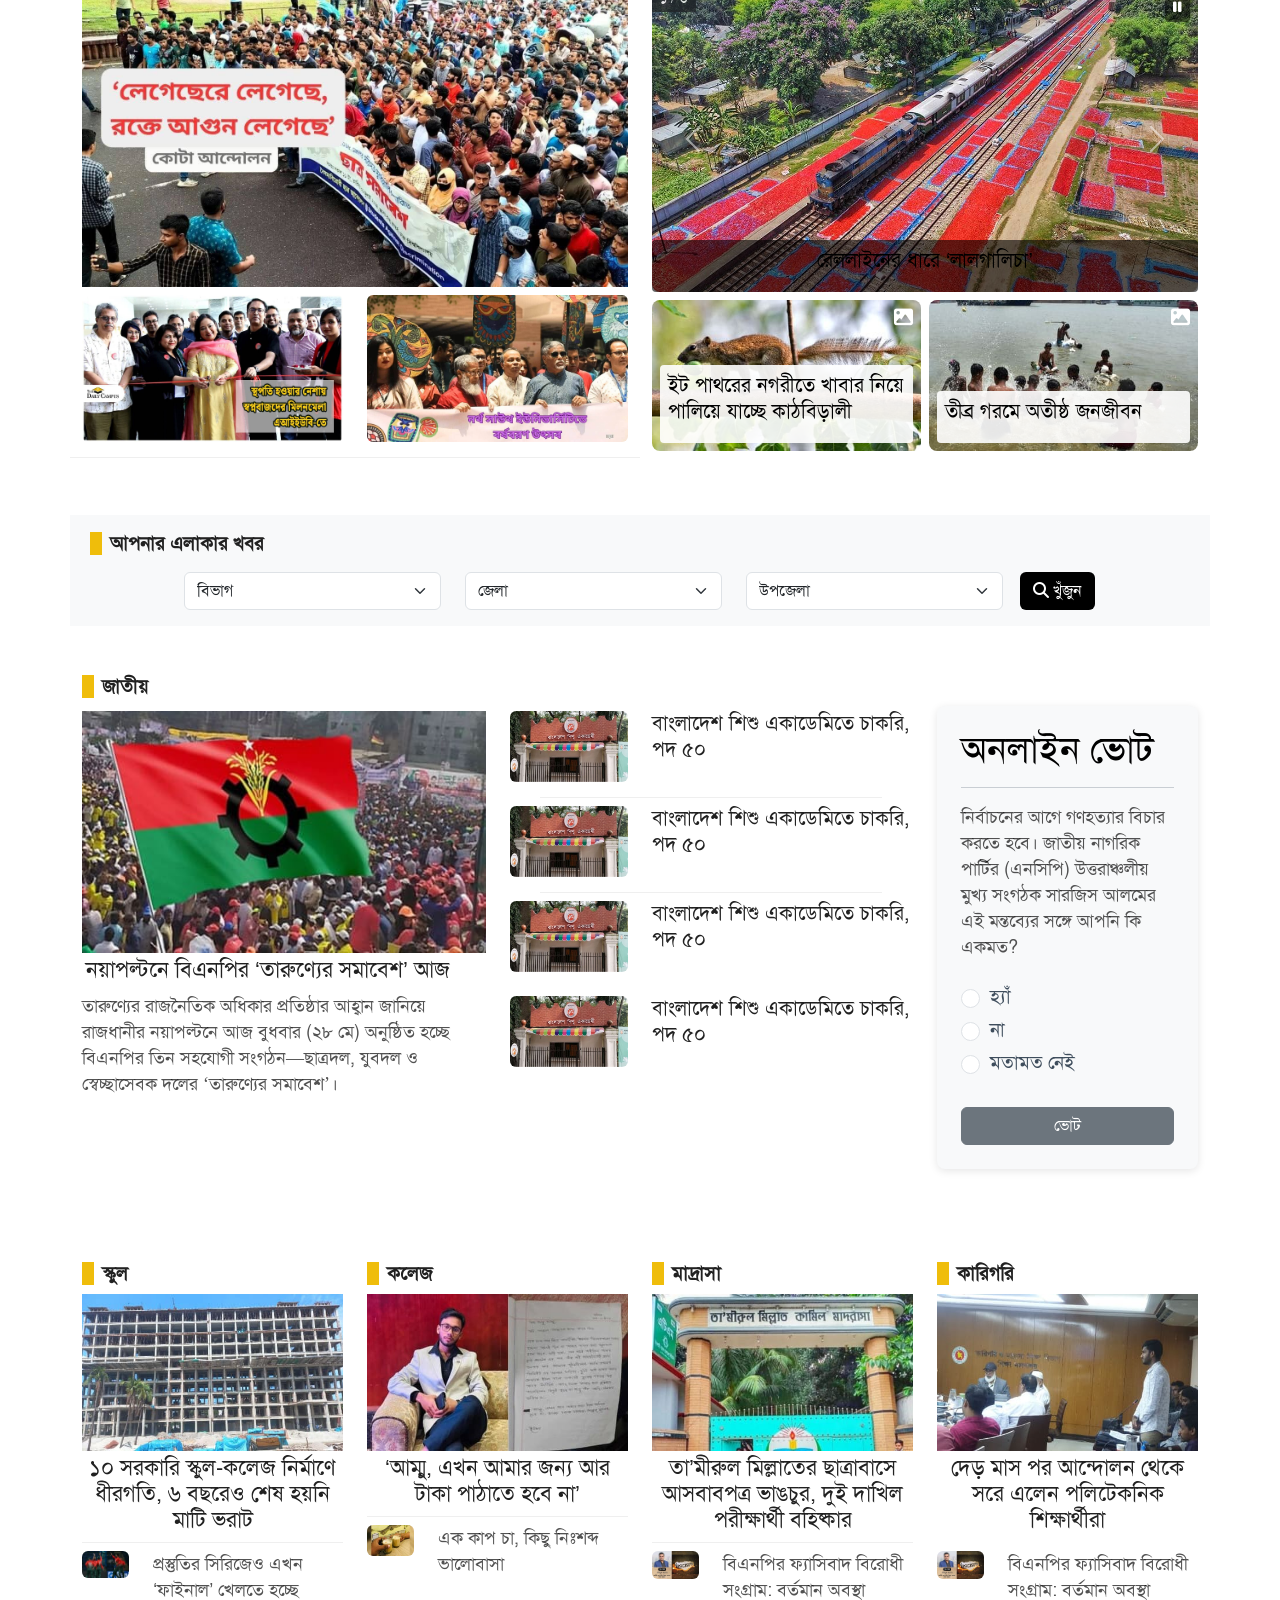
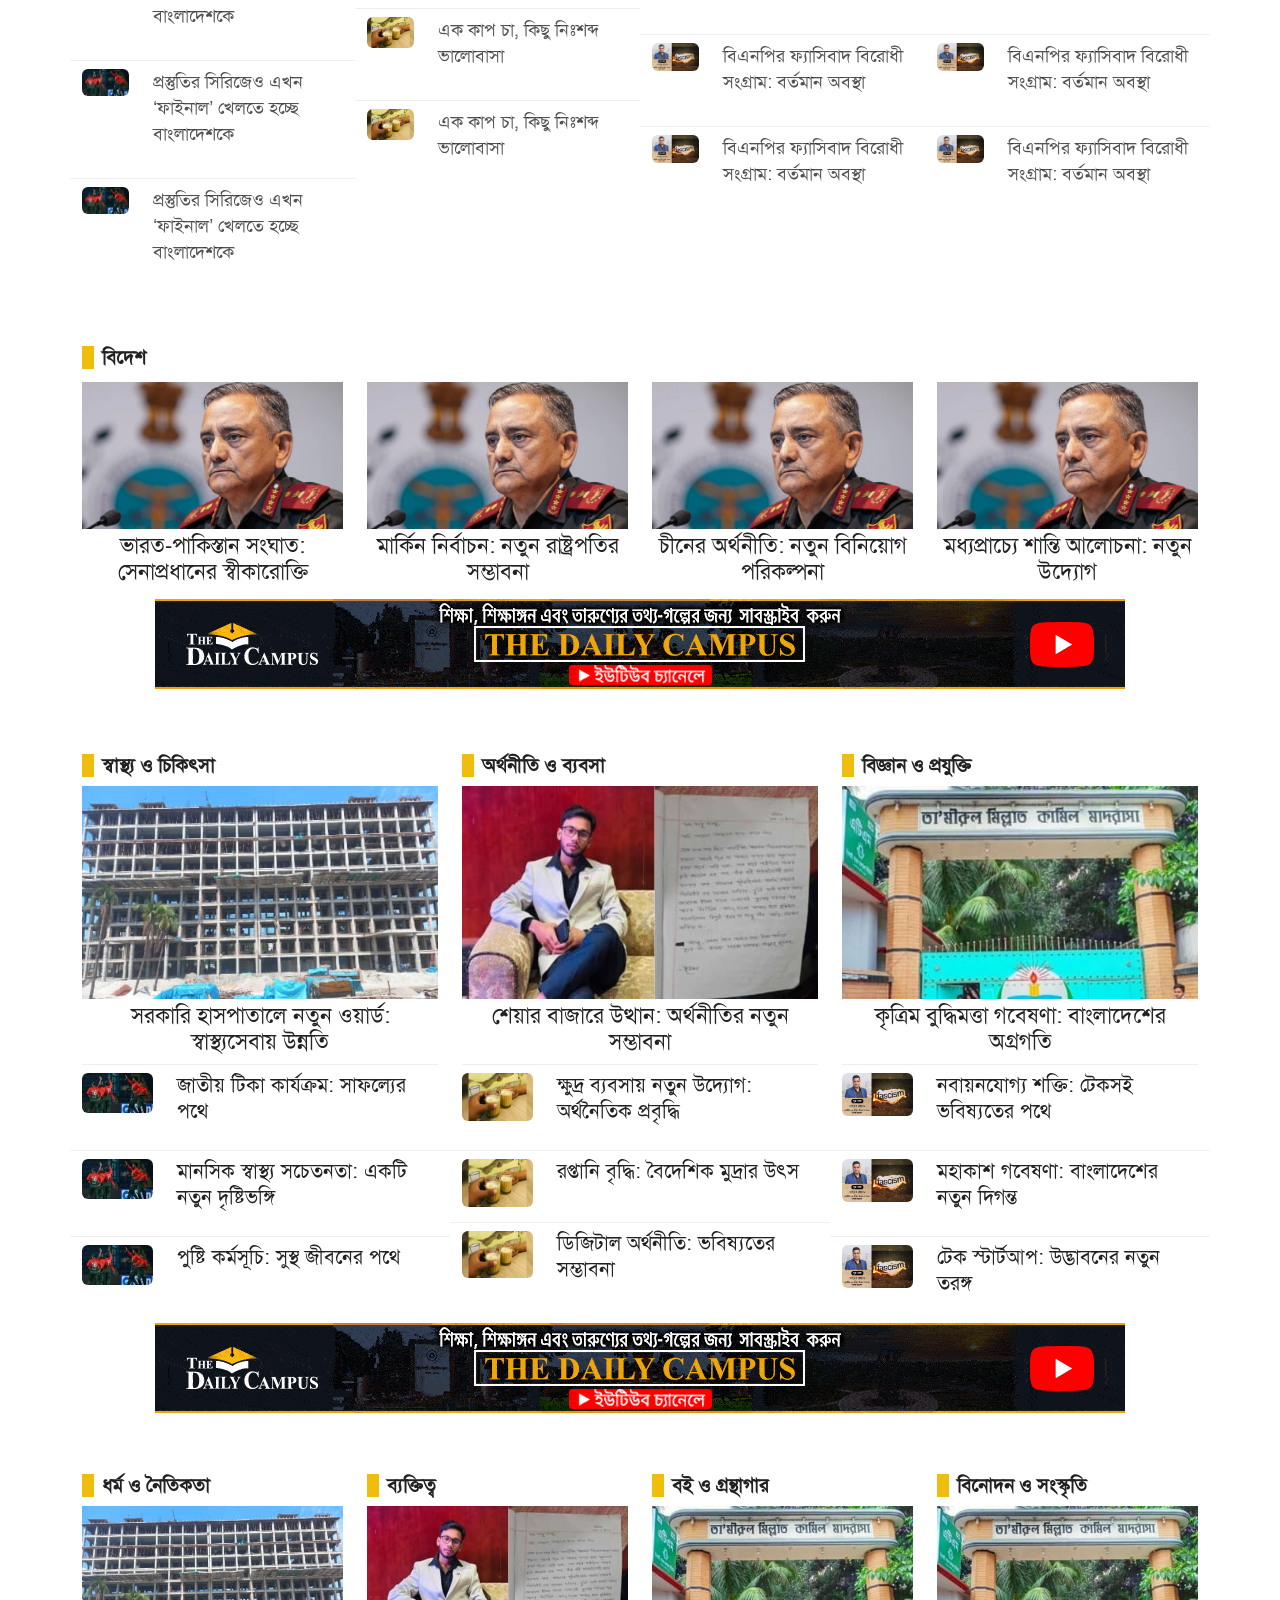
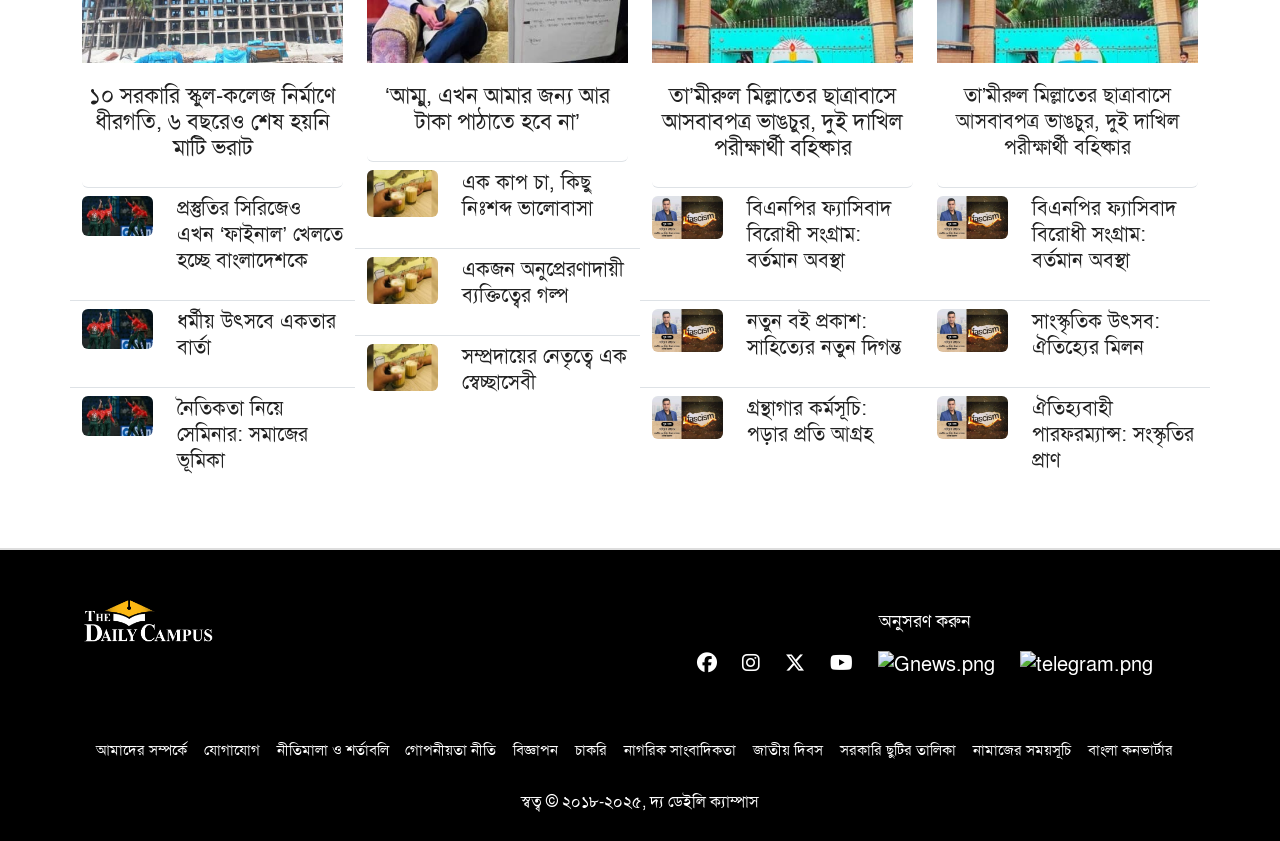
==== commit 68cef3f2: "largent contenful" ====
--- a/index.html
+++ b/index.html
@@ -579,7 +579,7 @@
                 <div class="card-body p-0 ps-3">
                   <h5 class="card-title text-dark hover-text-primary">
                     <span class="text-muted me-2">ইসরায়েলকে কঠিন শাস্তির হুমকি /</span>
-                    ইরান আত্মসমর্পণ করবে না, বললেন খামেনি
+                    <p>ইরান আত্মসমর্পণ করবে না, বললেন খামেনি </p>
                   </h5>
                 </div>
               </div>
@@ -1150,7 +1150,7 @@
     </div>
     <div class="container">
       <div style="width: fit-content; margin: 0 auto;">
-        <img class="img-fluid" src="assets/img/97090.gif" alt="ads" />
+        <img class="img-fluid" src="assets/img/97090.gif" alt="ads" loading="lazy" />
       </div>
     </div>
   </section>
@@ -1376,7 +1376,7 @@
   <section class="ads-section">
     <div class="container mt-4">
       <div style="width: fit-content; margin: 0 auto">
-        <img class="img-fluid" src="assets/img/97090.gif" alt="ads" srcset="" />
+        <img class="img-fluid" src="assets/img/97090.gif" alt="ads" srcset="" loading="lazy" />
       </div>
     </div>
   </section>
@@ -1607,7 +1607,7 @@
       </div>
       <div class="container">
         <div style="width: fit-content; margin: 0 auto">
-          <img class="img-fluid" src="assets/img/97090.gif" alt="ads" srcset="" />
+          <img class="img-fluid" src="assets/img/97090.gif" alt="ads" srcset="" loading="lazy" />
         </div>
       </div>
   </section>
@@ -2360,7 +2360,7 @@
       </div>
       <div class="container">
         <div class="py-1" style="width: fit-content; margin: 0 auto;">
-          <img class="img-fluid" src="assets/img/97090.gif" alt="ads" srcset="" />
+          <img class="img-fluid" src="assets/img/97090.gif" alt="ads" srcset="" loading="lazy"/>
         </div>
       </div>
   </section>
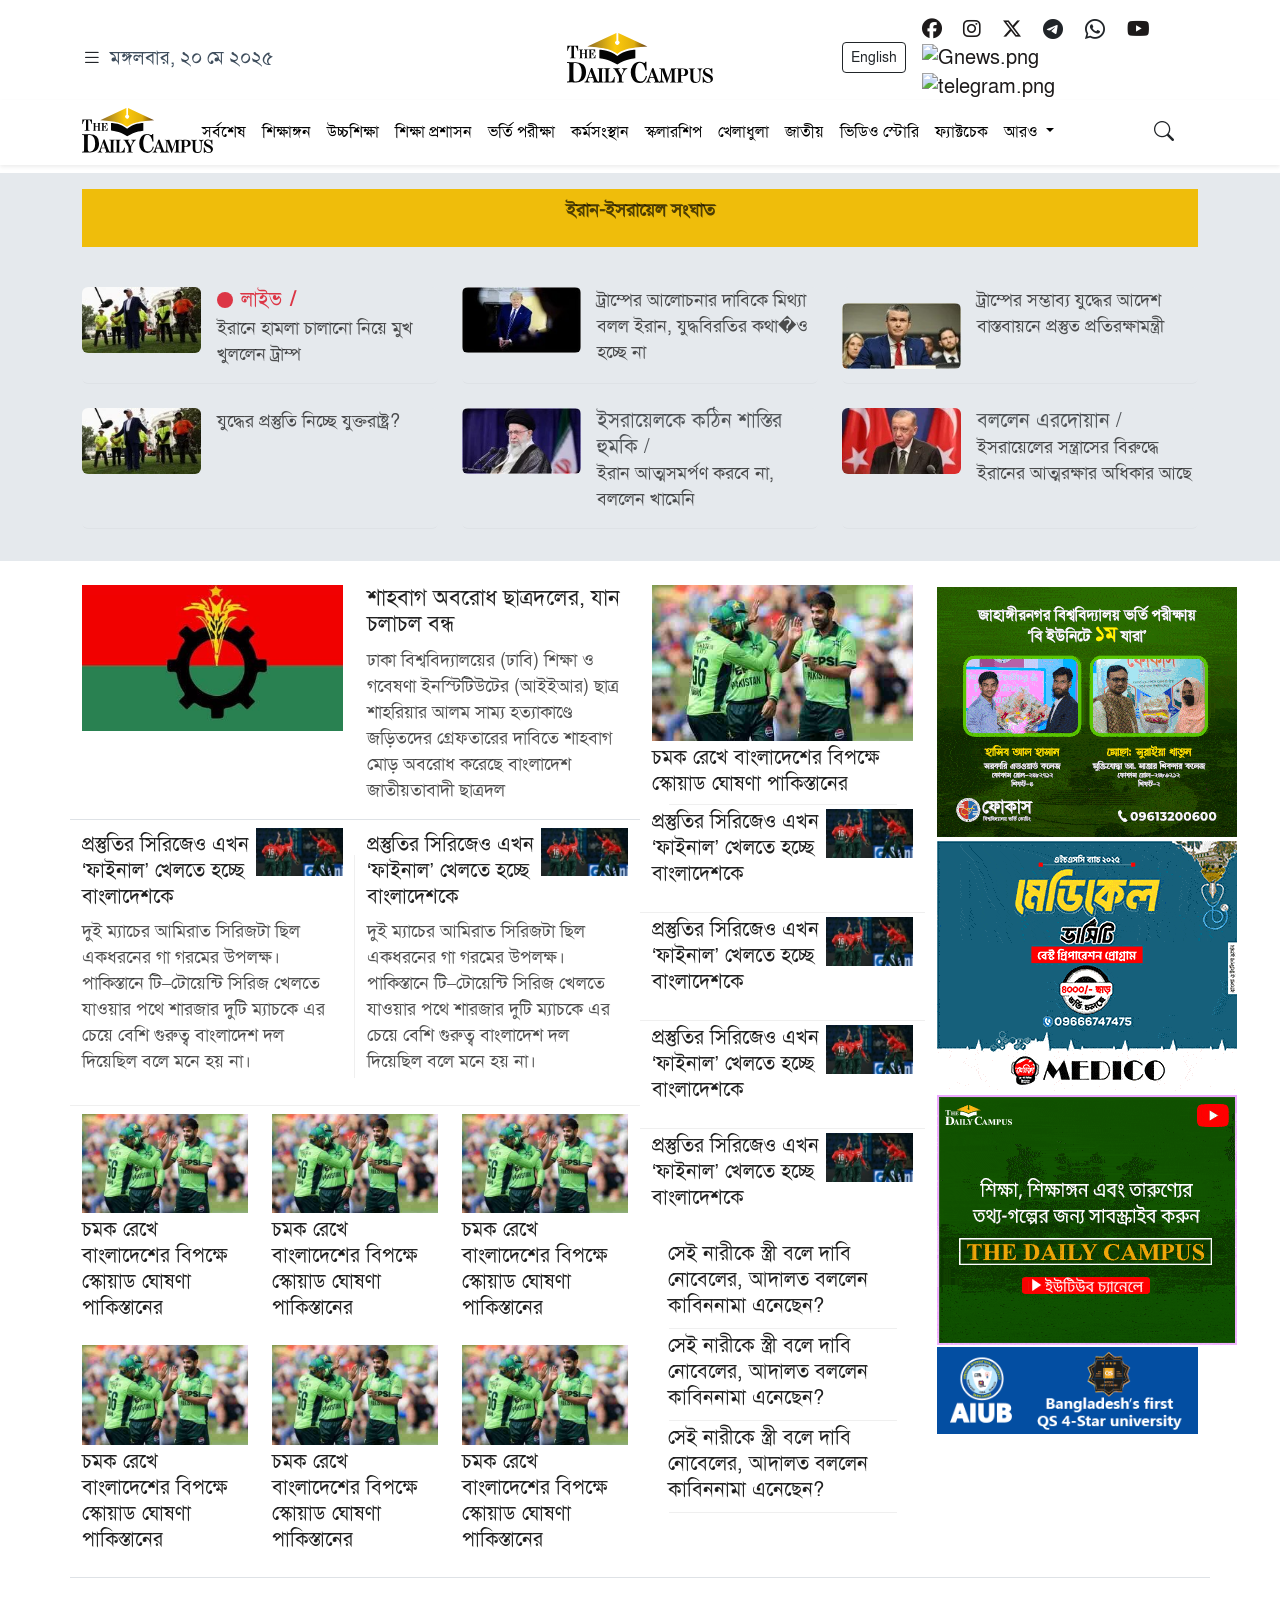
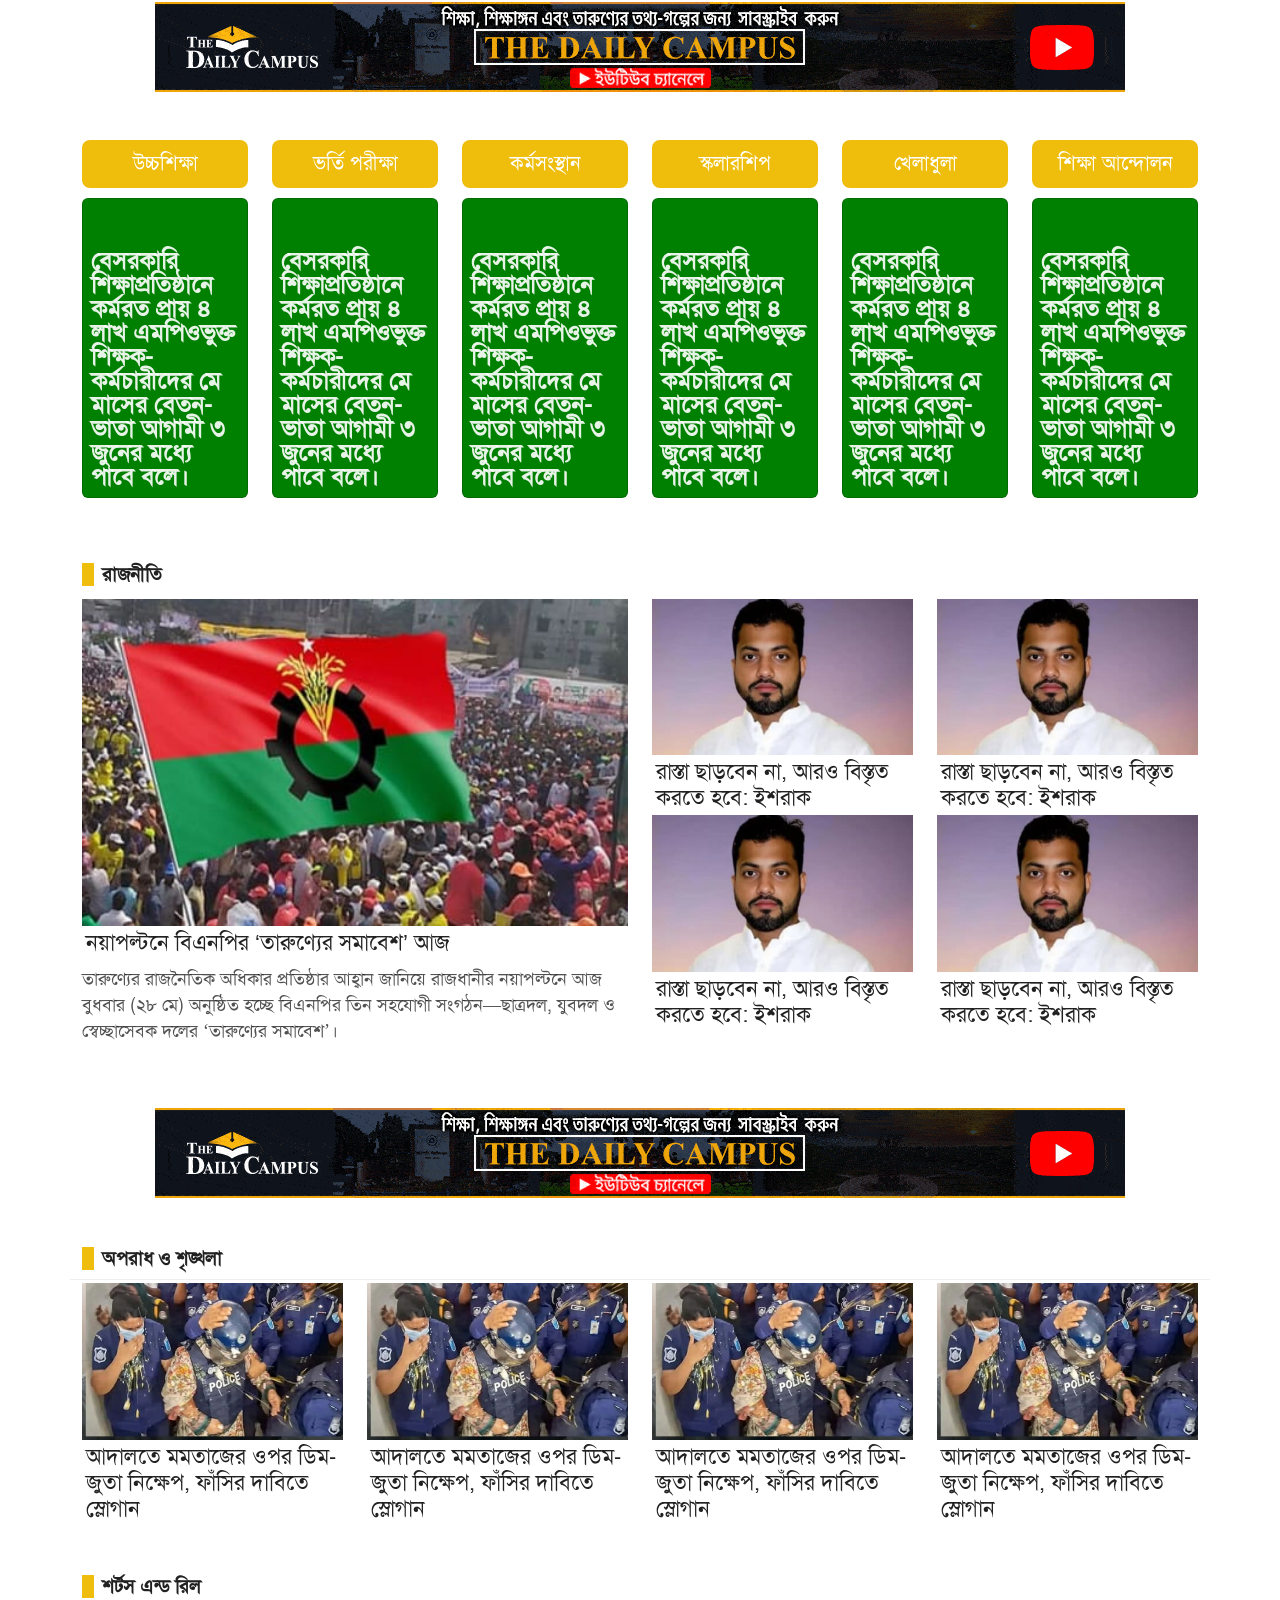
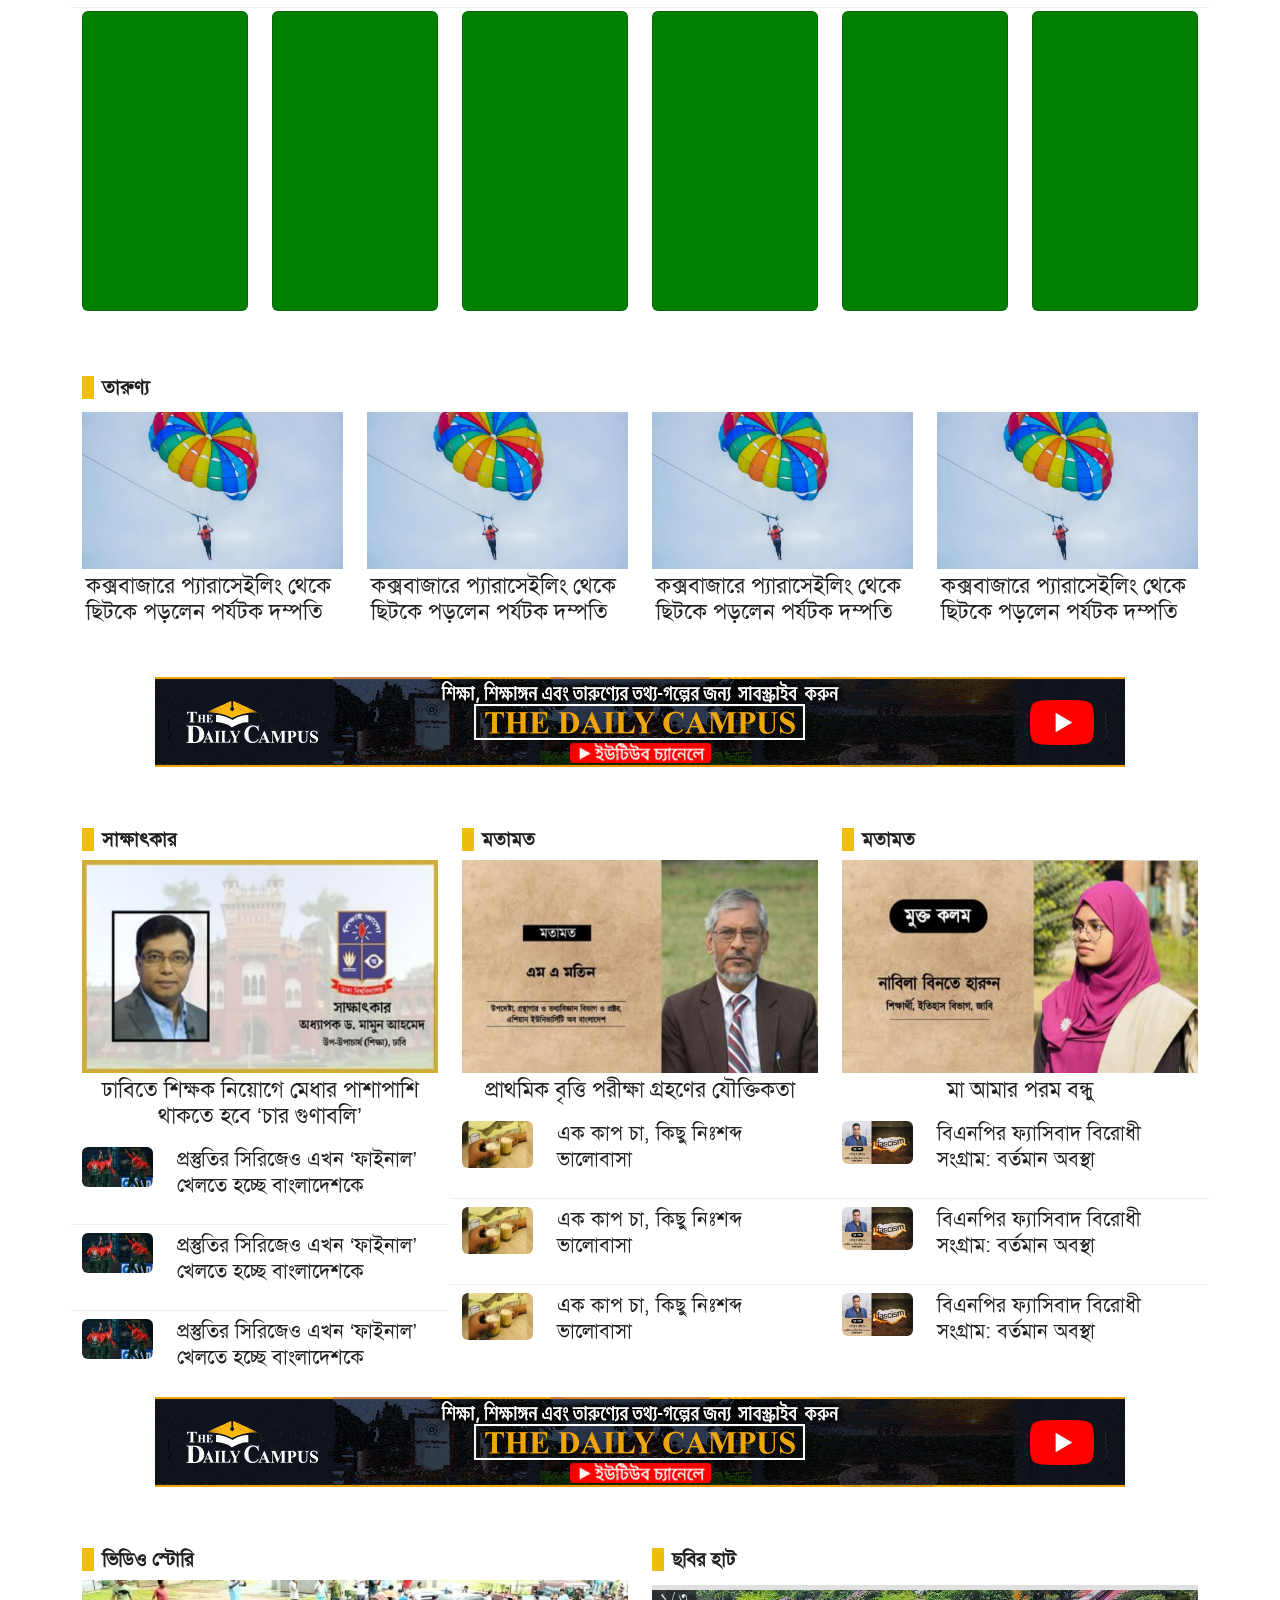
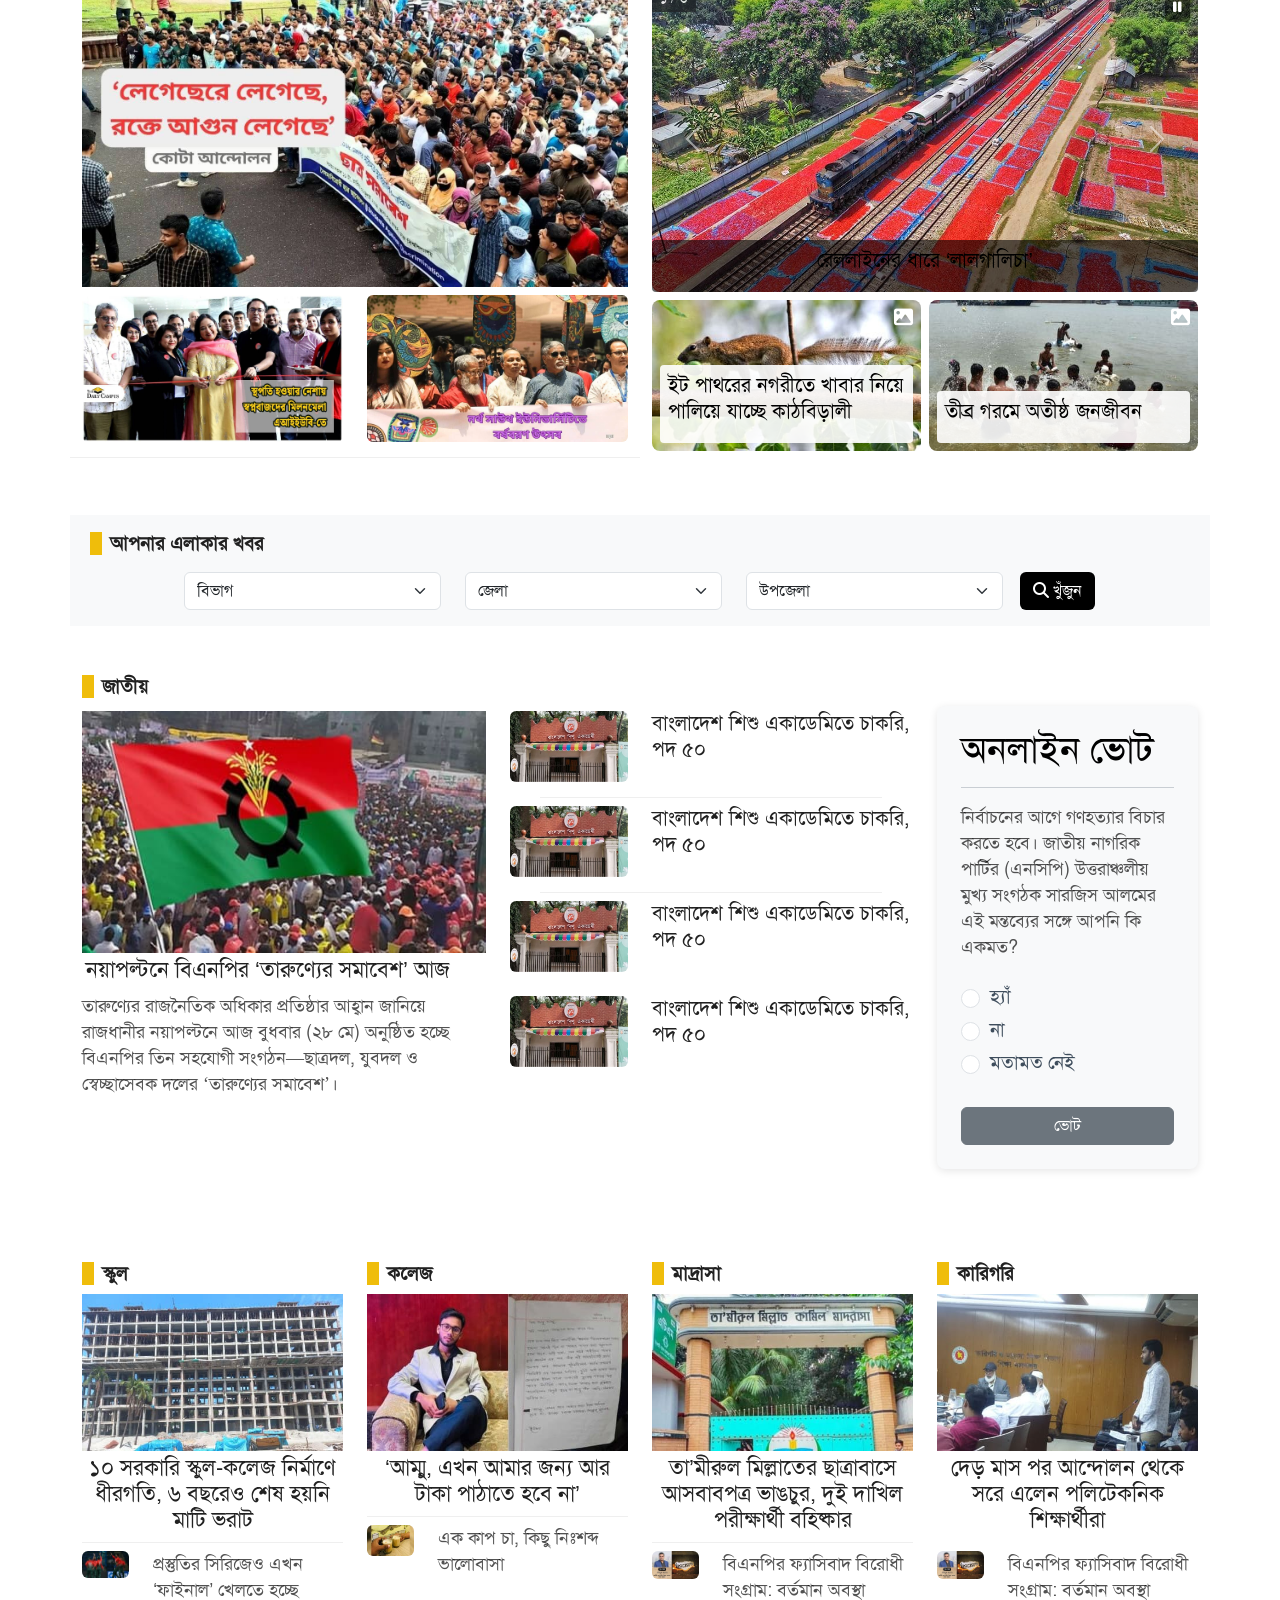
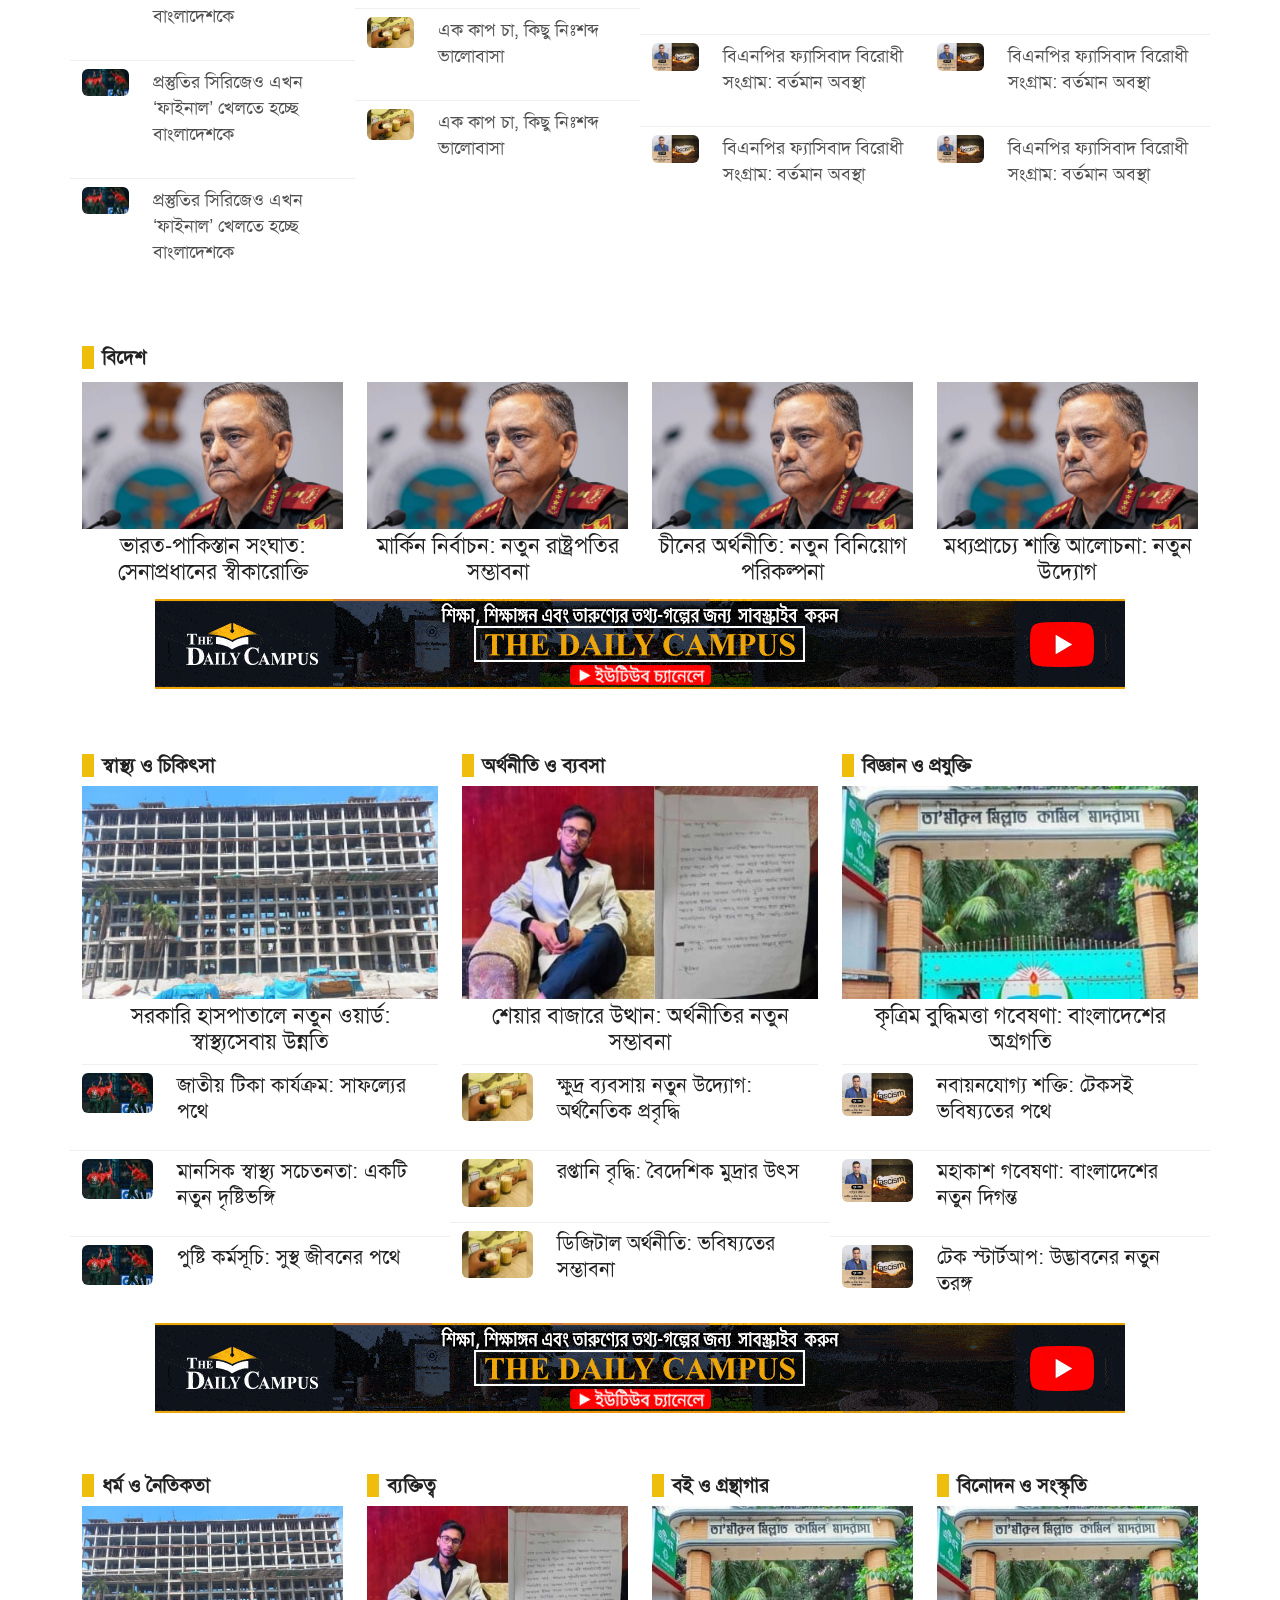
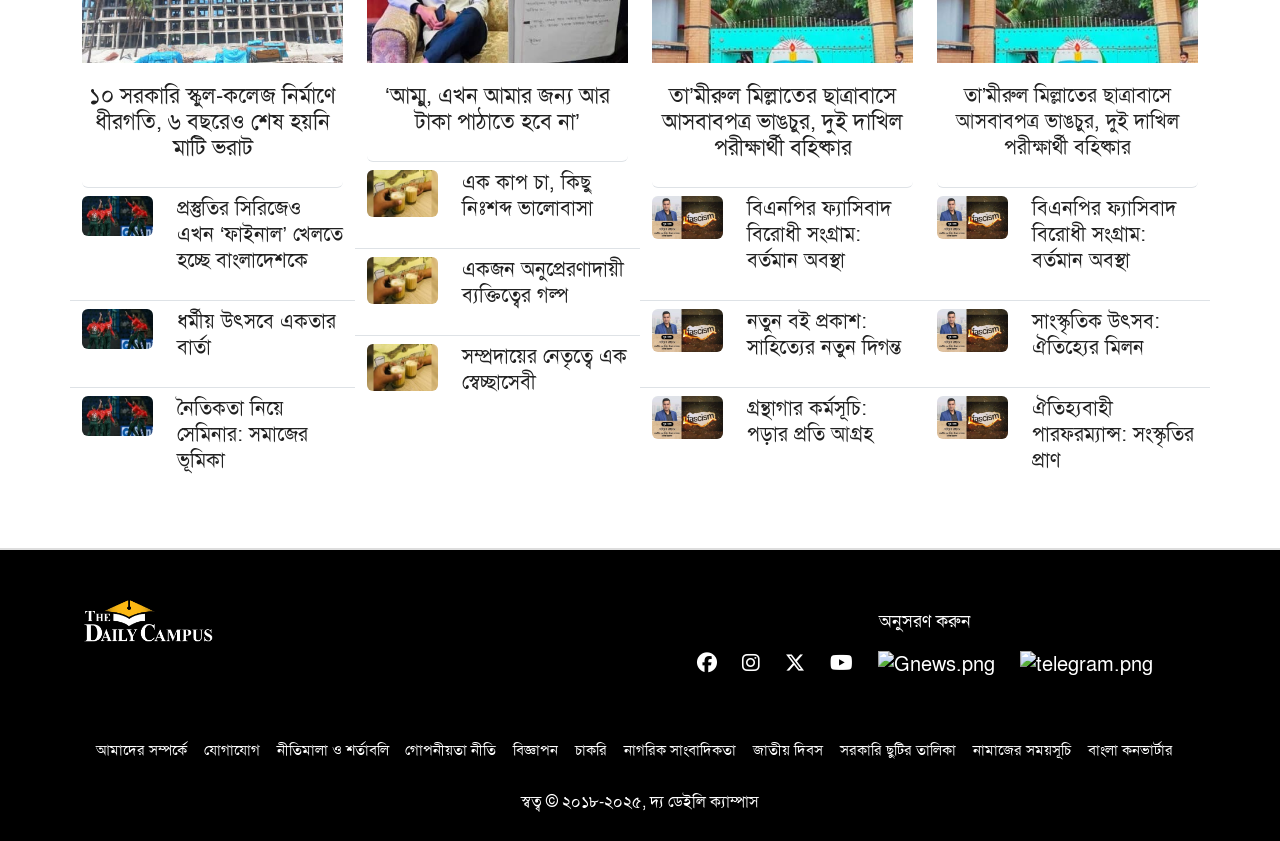
==== commit 4e115f59: "icon error" ====
--- a/index.html
+++ b/index.html
@@ -16,8 +16,8 @@
   <!-- Bootstrap 5 CSS -->
   <link href="https://cdn.jsdelivr.net/npm/bootstrap@5.3.3/dist/css/bootstrap.min.css" rel="stylesheet" />
   <!-- Bootstrap Icons -->
-  <!-- <link href="https://cdn.jsdelivr.net/npm/bootstrap-icons@1.11.3/font/bootstrap-icons.css" rel="stylesheet" /> -->
-   <link href="assets/css/bootstrap-icons.min.css" rel="stylesheet" />
+  <link href="https://cdn.jsdelivr.net/npm/bootstrap-icons@1.11.3/font/bootstrap-icons.css" rel="stylesheet" />
+   <!-- <link href="assets/css/bootstrap-icons.min.css" rel="stylesheet" /> -->
   <!-- Font Awesome for icons -->
   <link href="https://cdnjs.cloudflare.com/ajax/libs/font-awesome/6.5.1/css/all.min.css" rel="stylesheet" />
   <link rel="stylesheet" href="assets/css/flexslider.css" type="text/css" media="screen" />
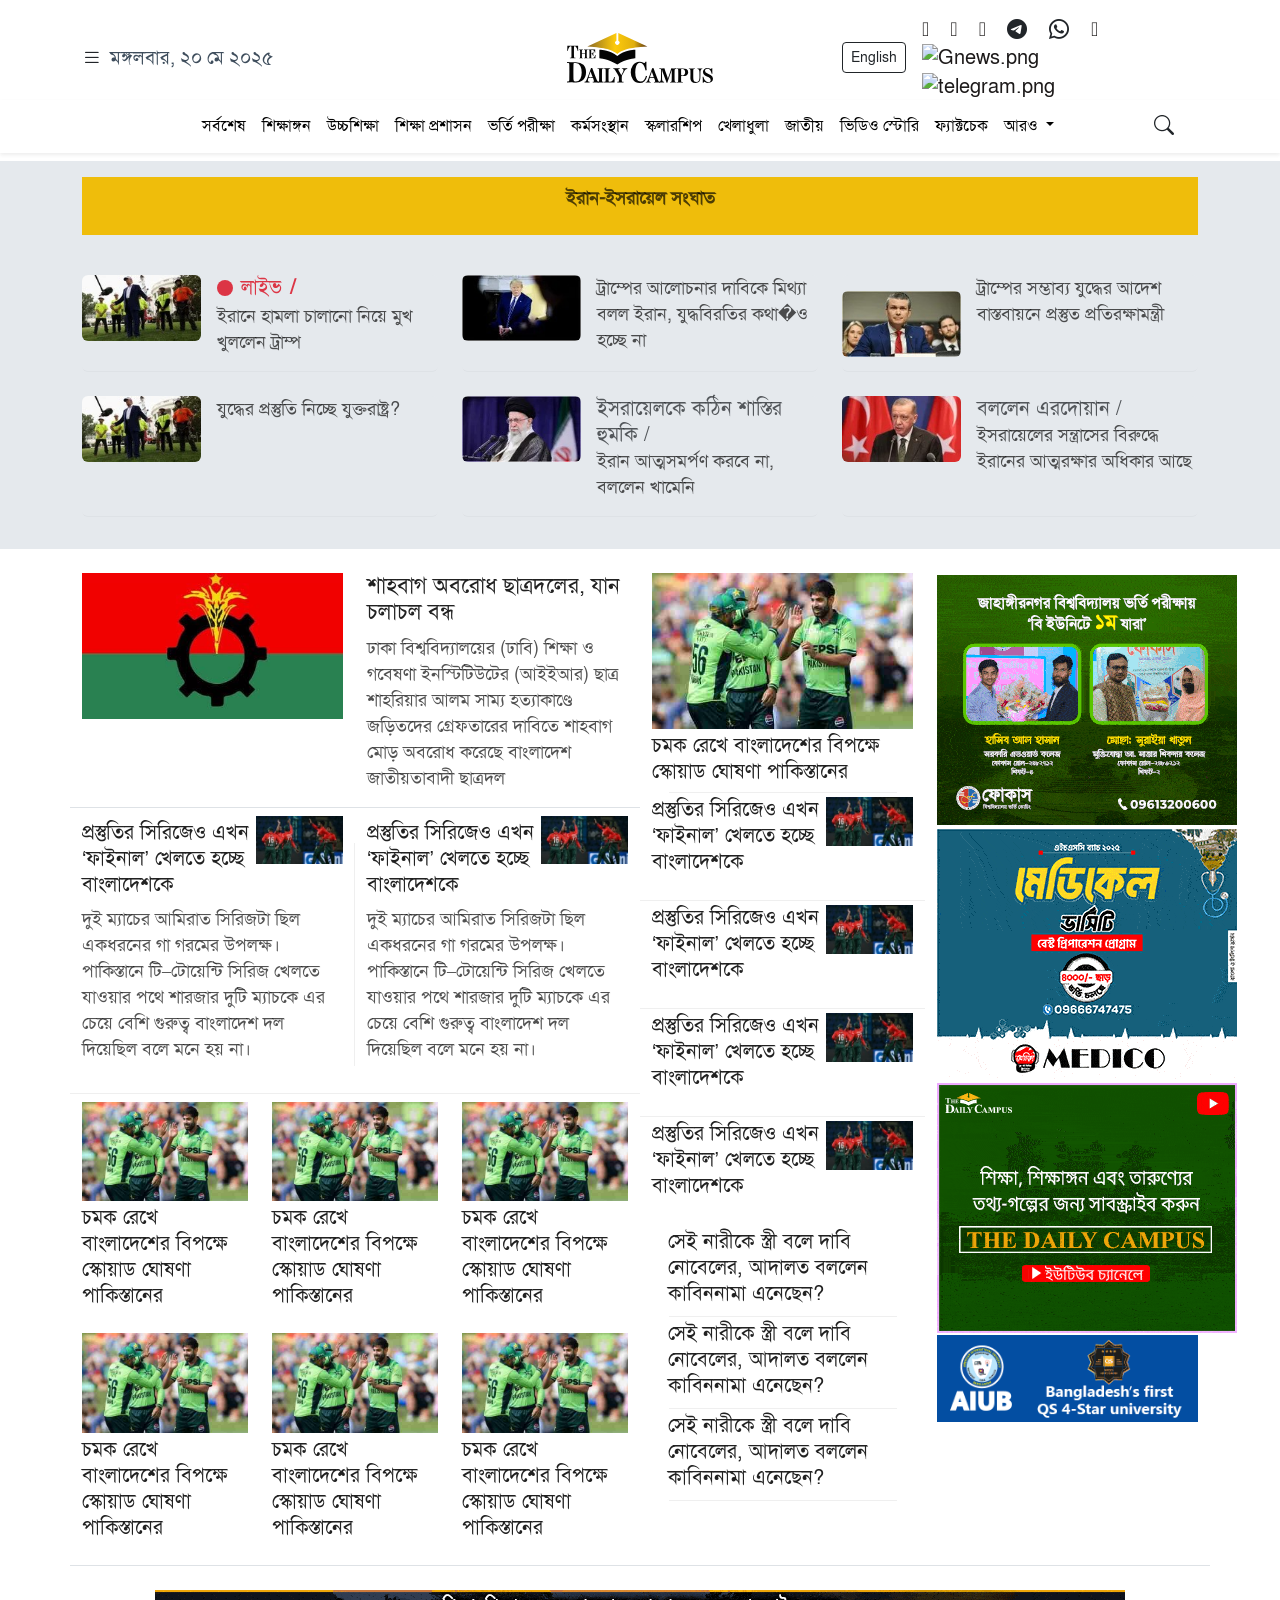
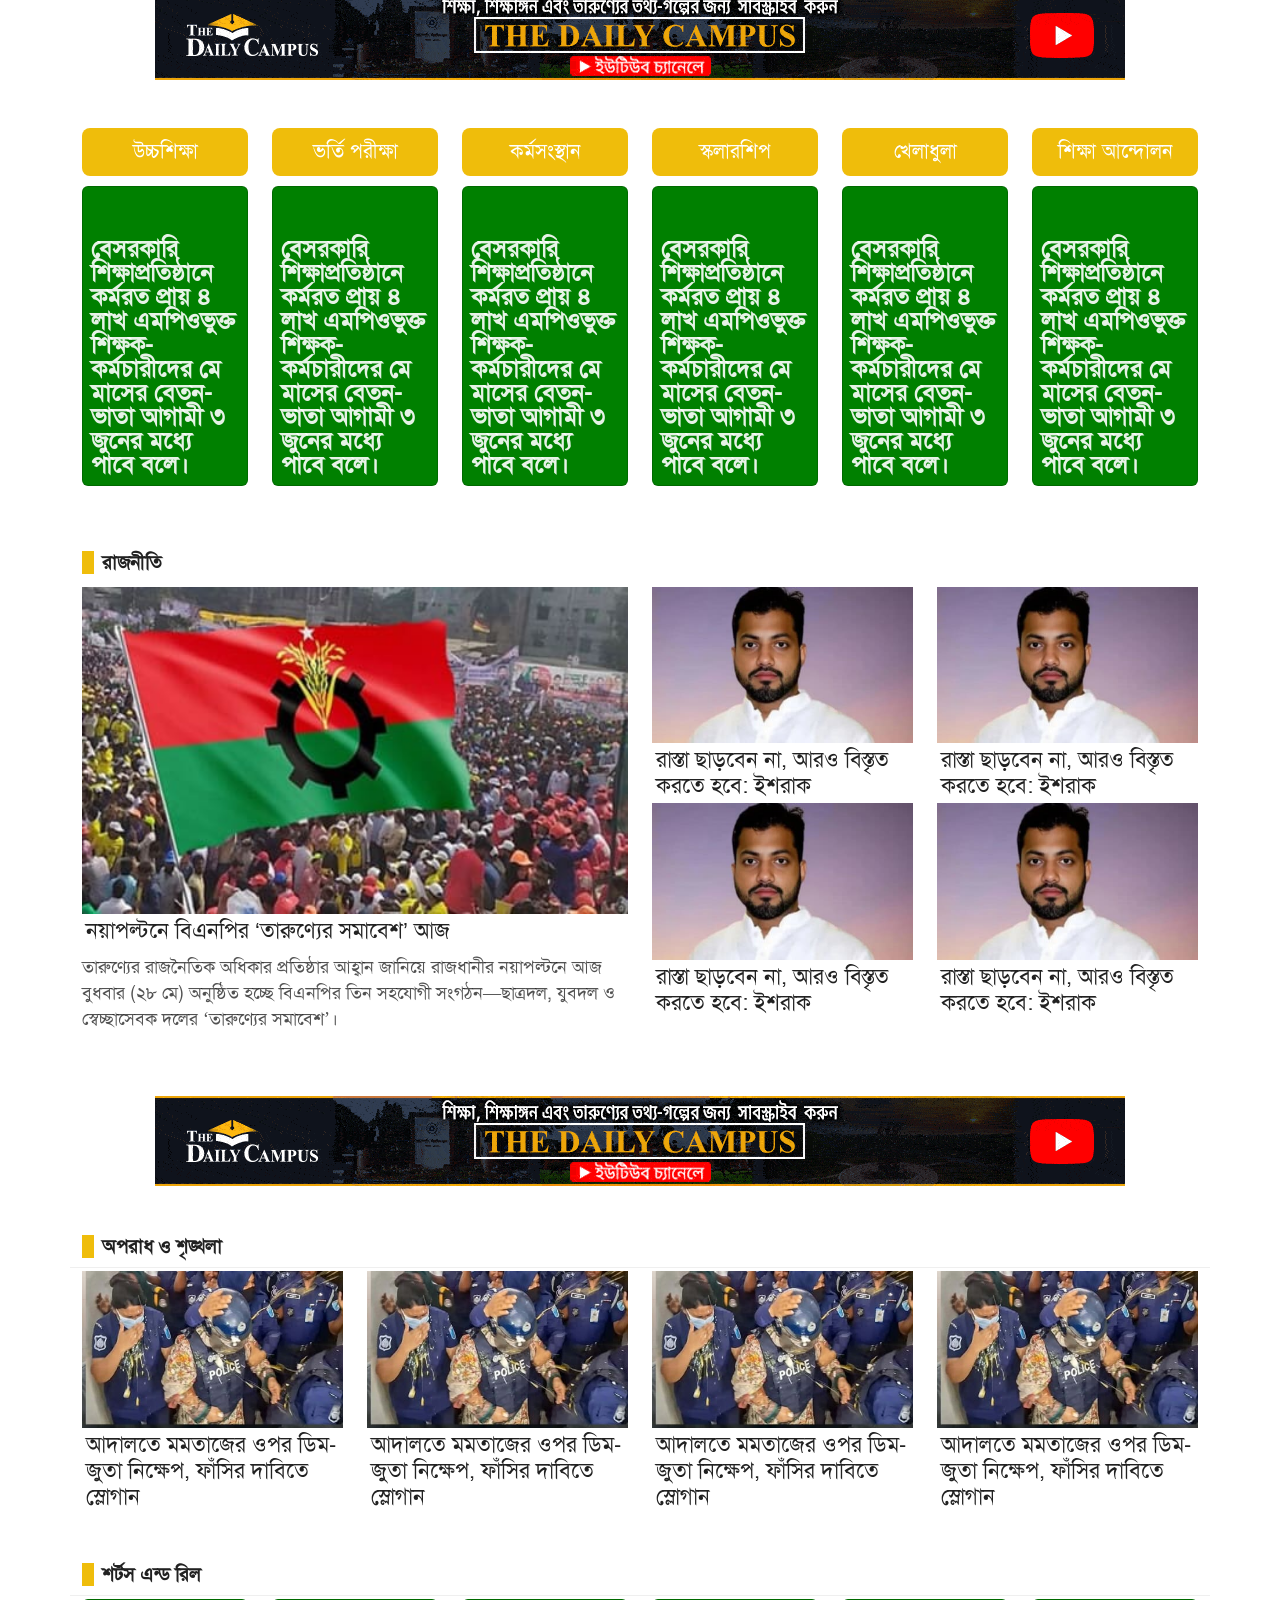
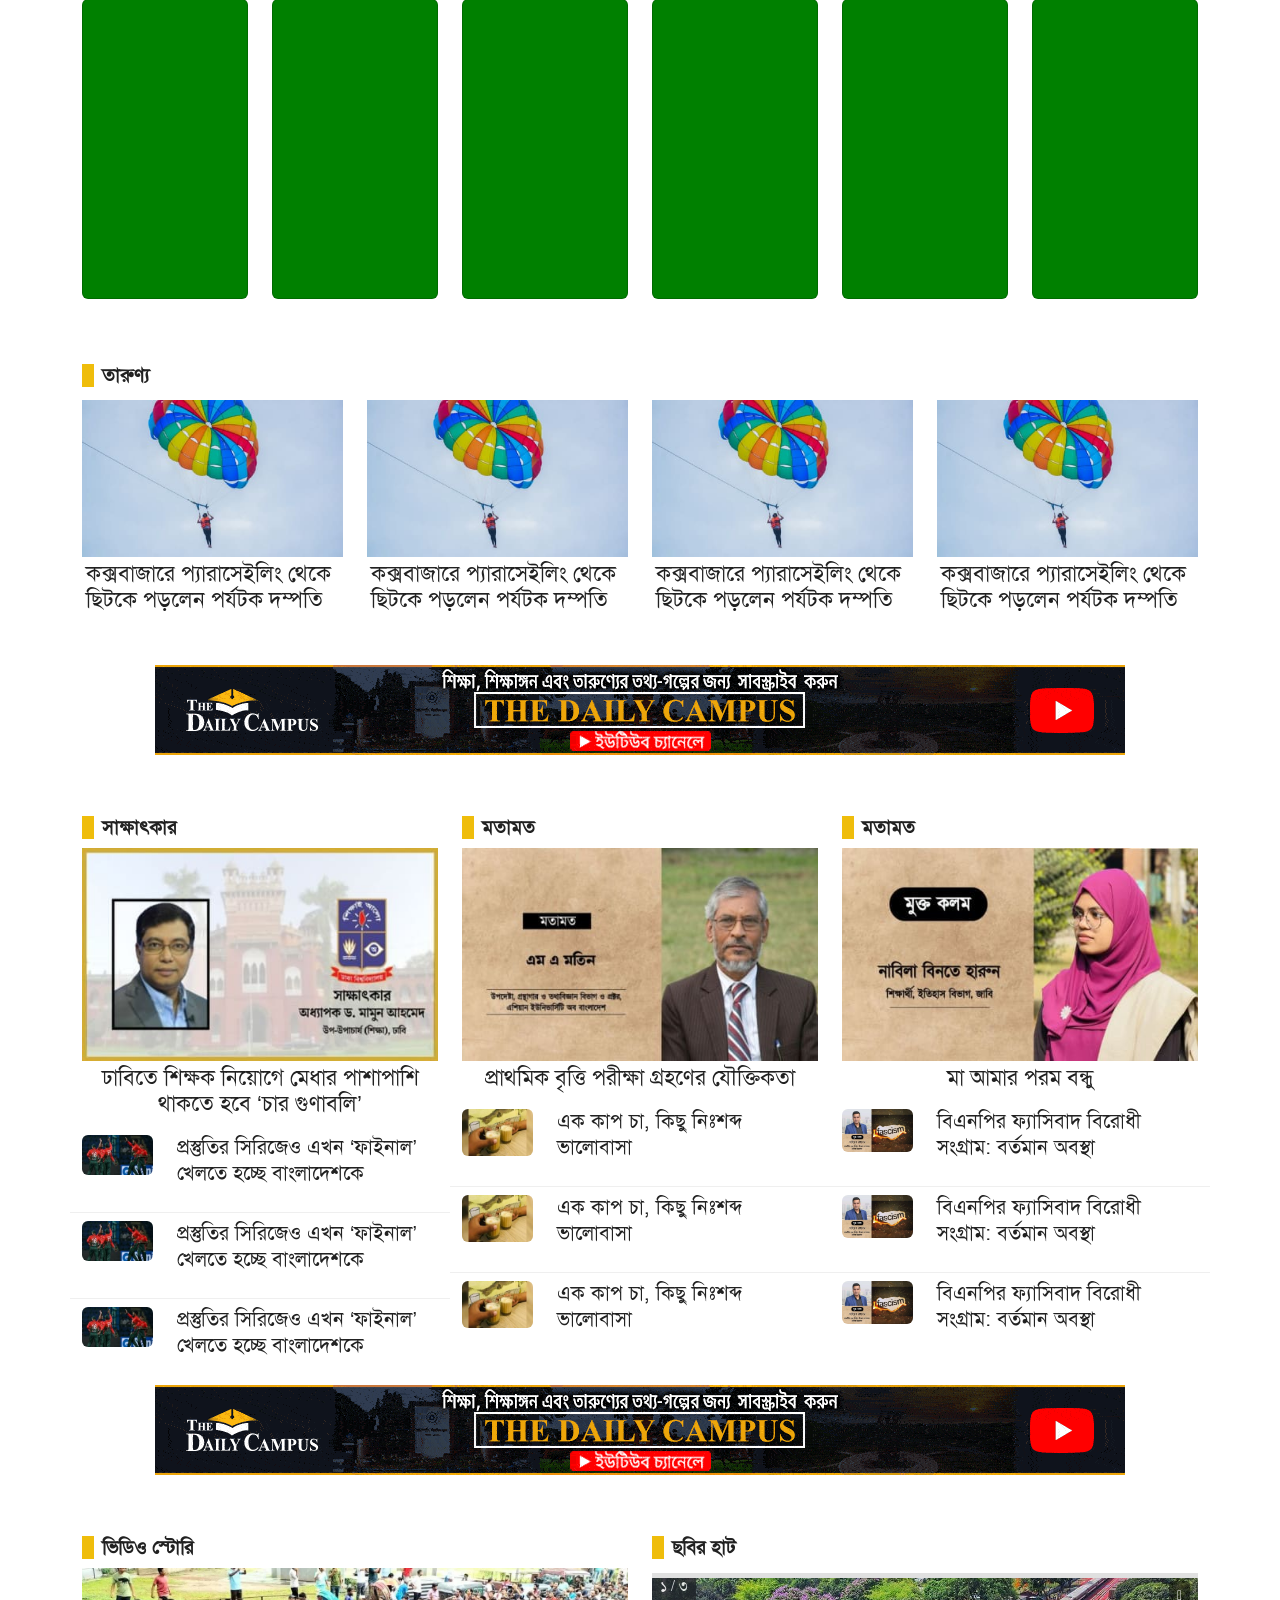
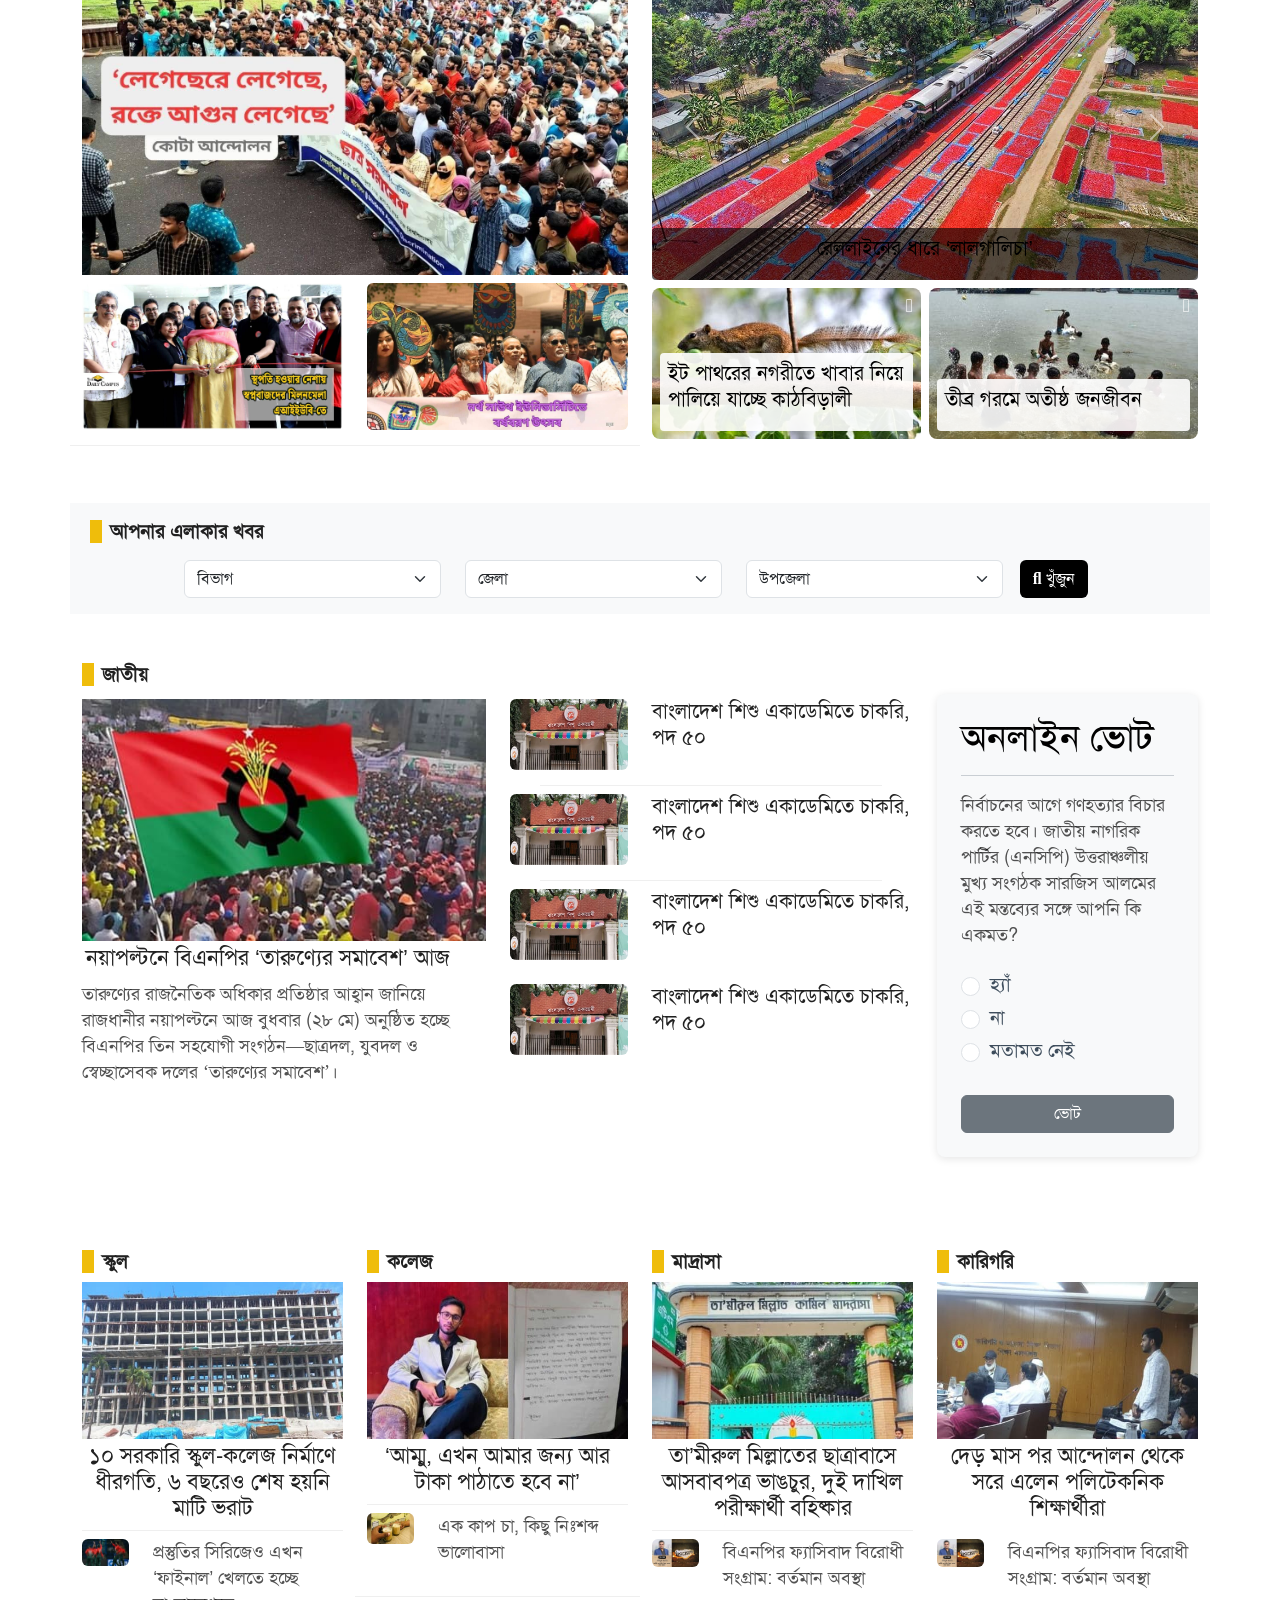
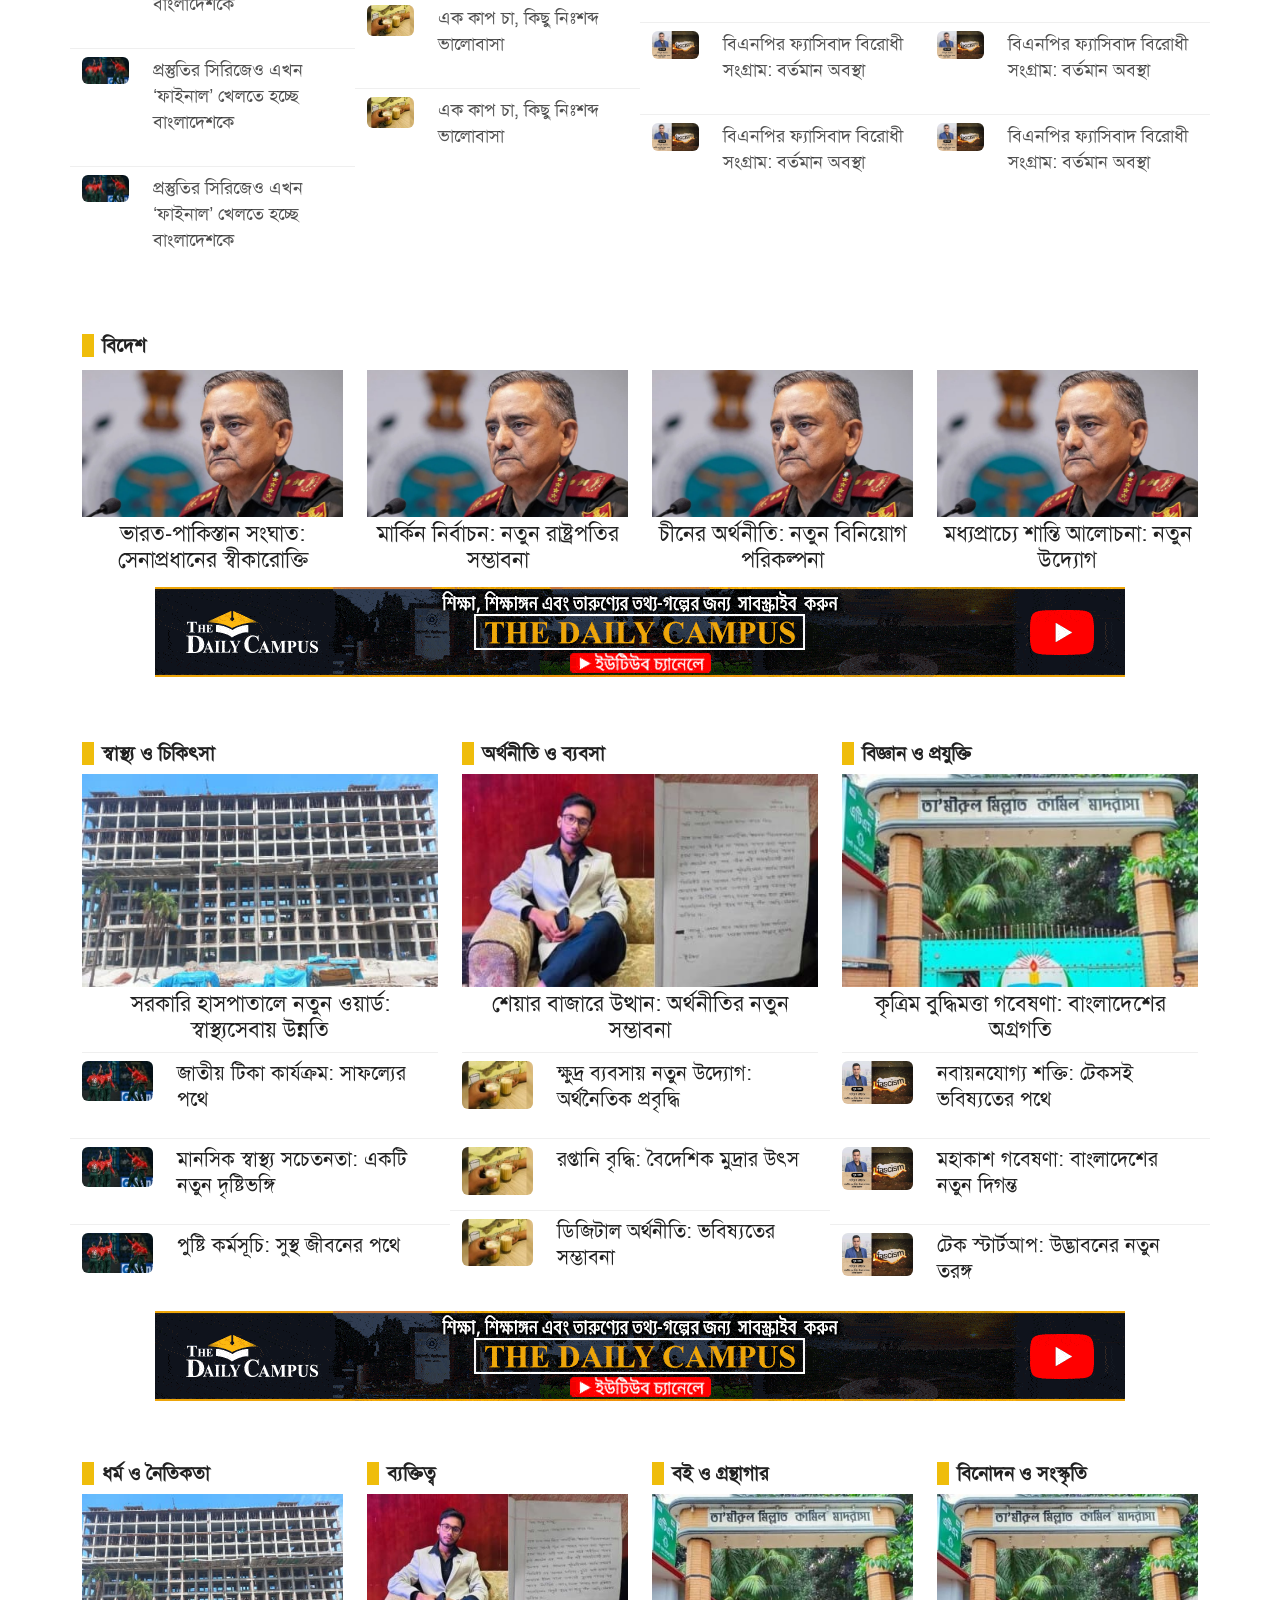
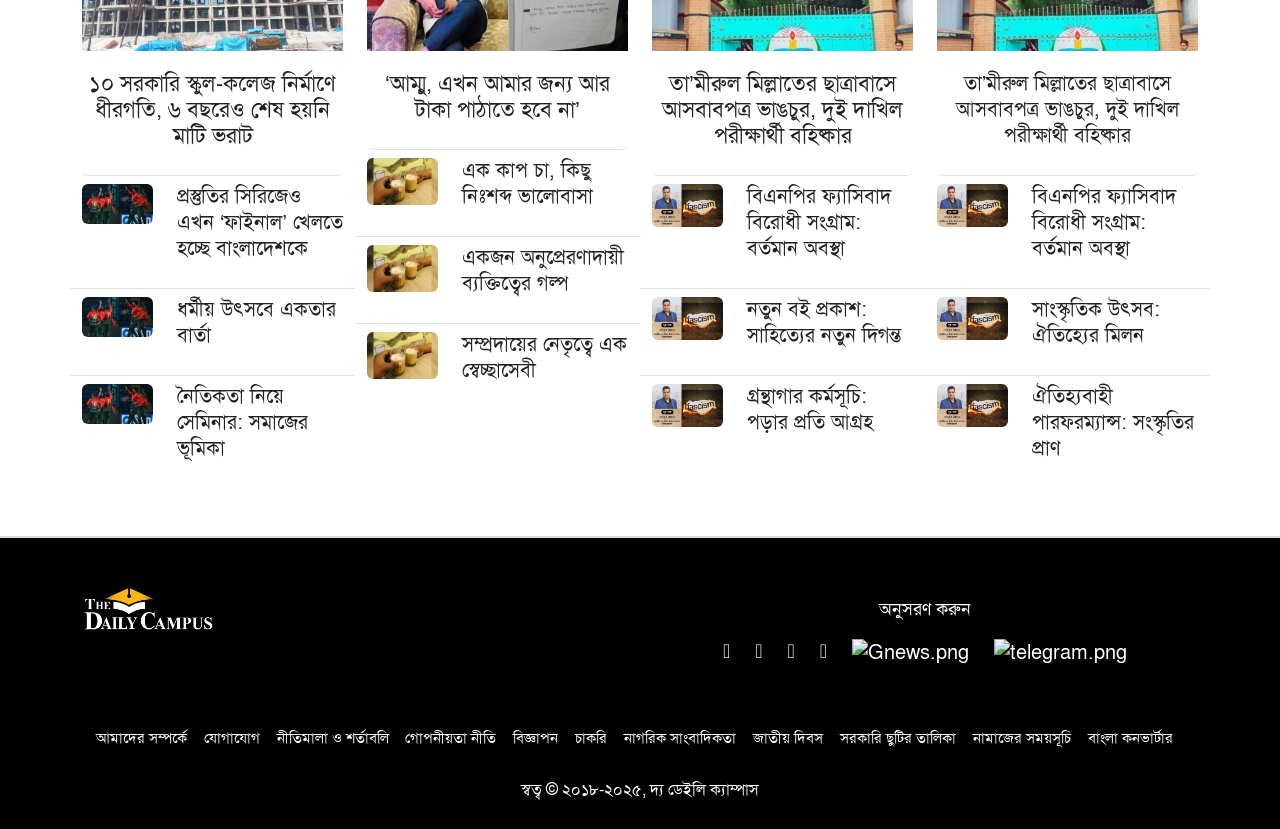
==== commit 0361fbd8: "js and css minify file" ====
--- a/index.html
+++ b/index.html
@@ -19,7 +19,8 @@
   <link href="https://cdn.jsdelivr.net/npm/bootstrap-icons@1.11.3/font/bootstrap-icons.css" rel="stylesheet" />
    <!-- <link href="assets/css/bootstrap-icons.min.css" rel="stylesheet" /> -->
   <!-- Font Awesome for icons -->
-  <link href="https://cdnjs.cloudflare.com/ajax/libs/font-awesome/6.5.1/css/all.min.css" rel="stylesheet" />
+  <!-- <link href="https://cdnjs.cloudflare.com/ajax/libs/font-awesome/6.5.1/css/all.min.css" rel="stylesheet" /> -->
+  <link href="assets/css/all.min.css" rel="stylesheet" />
   <link rel="stylesheet" href="assets/css/flexslider.css" type="text/css" media="screen" />
   <link rel="stylesheet" href="assets/css/style.css" />
   <!-- schema-markup-generator -->
@@ -2994,7 +2995,8 @@
   </section>
   <!-- footer-section end -->
 
-  <script src="https://ajax.googleapis.com/ajax/libs/jquery/1/jquery.min.js"></script>
+  <!-- <script src="https://ajax.googleapis.com/ajax/libs/jquery/1/jquery.min.js"></script> -->
+    <script src="assets/js/jquery.min.js"></script>
   <script defer src="assets/js/jquery.flexslider.min.js"></script>
   <!-- Bootstrap 5 JS -->
   <script src="https://cdn.jsdelivr.net/npm/@popperjs/core@2.11.8/dist/umd/popper.min.js"></script>
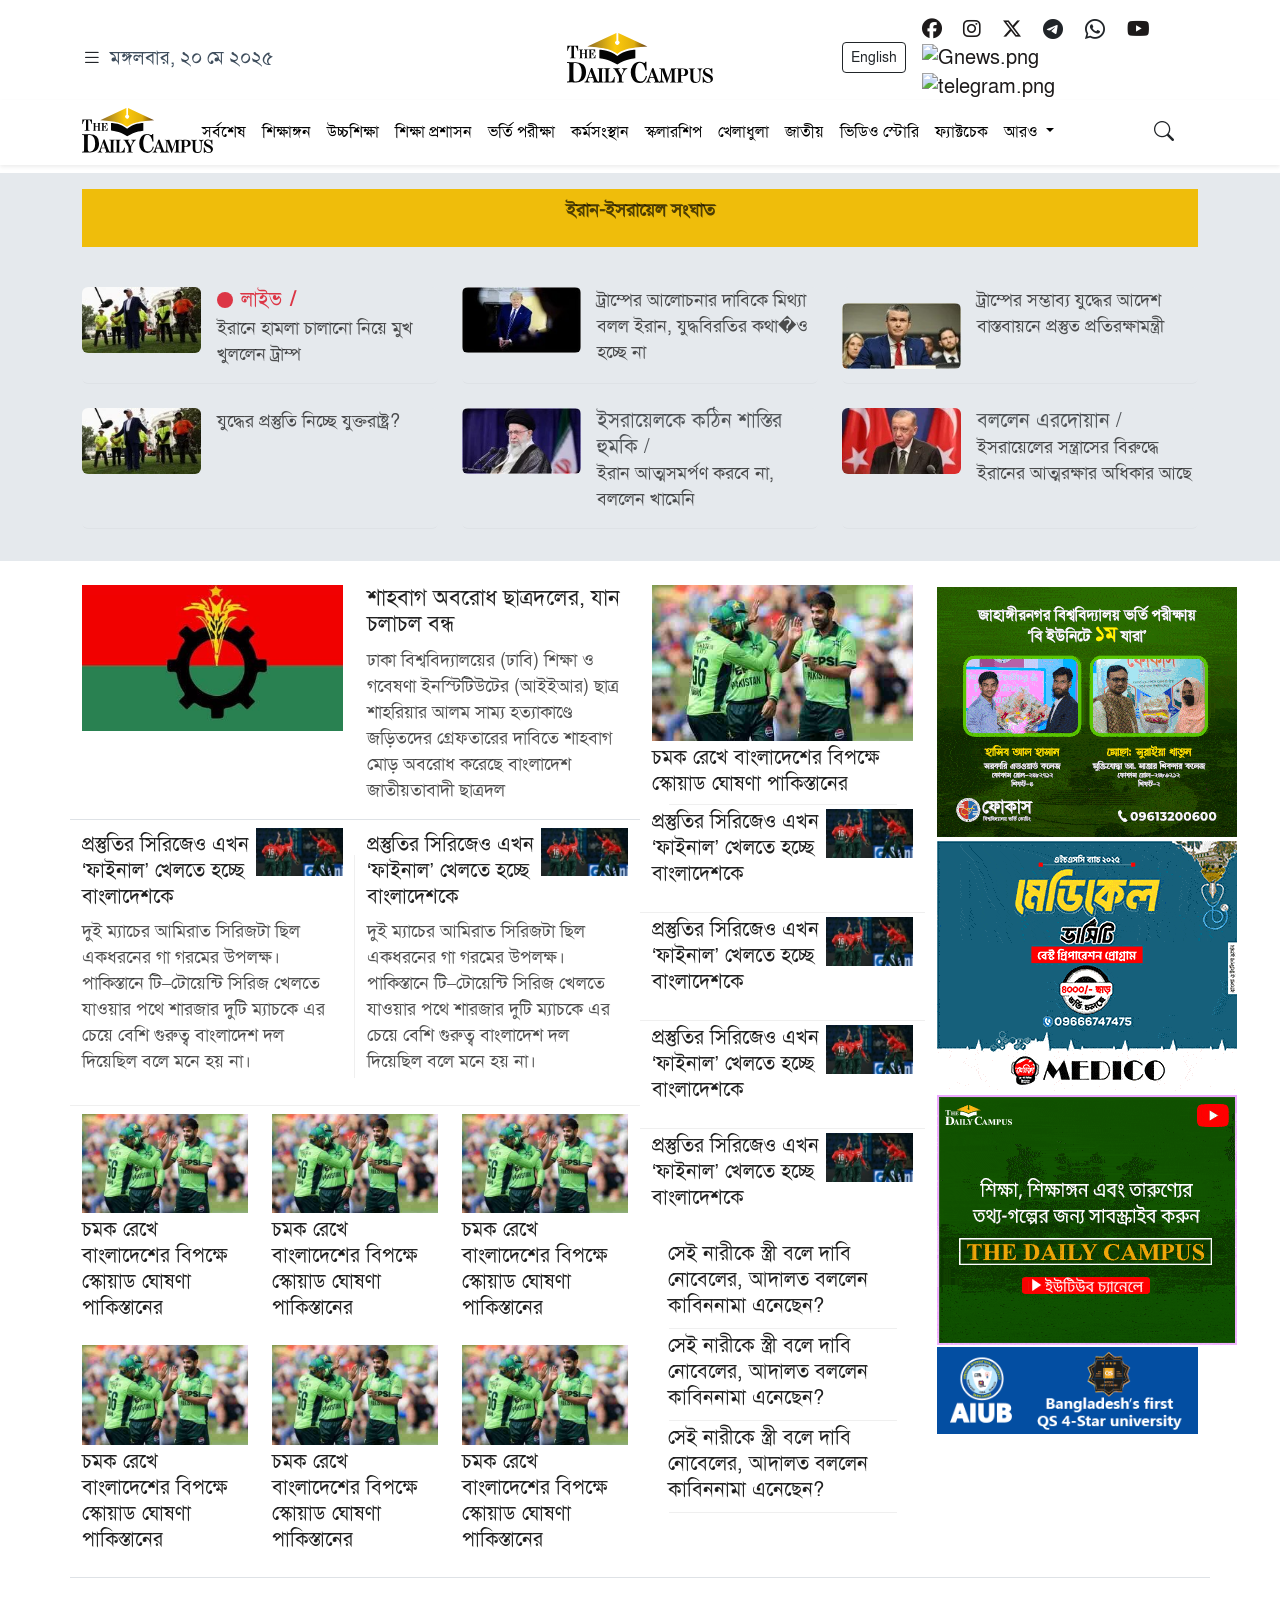
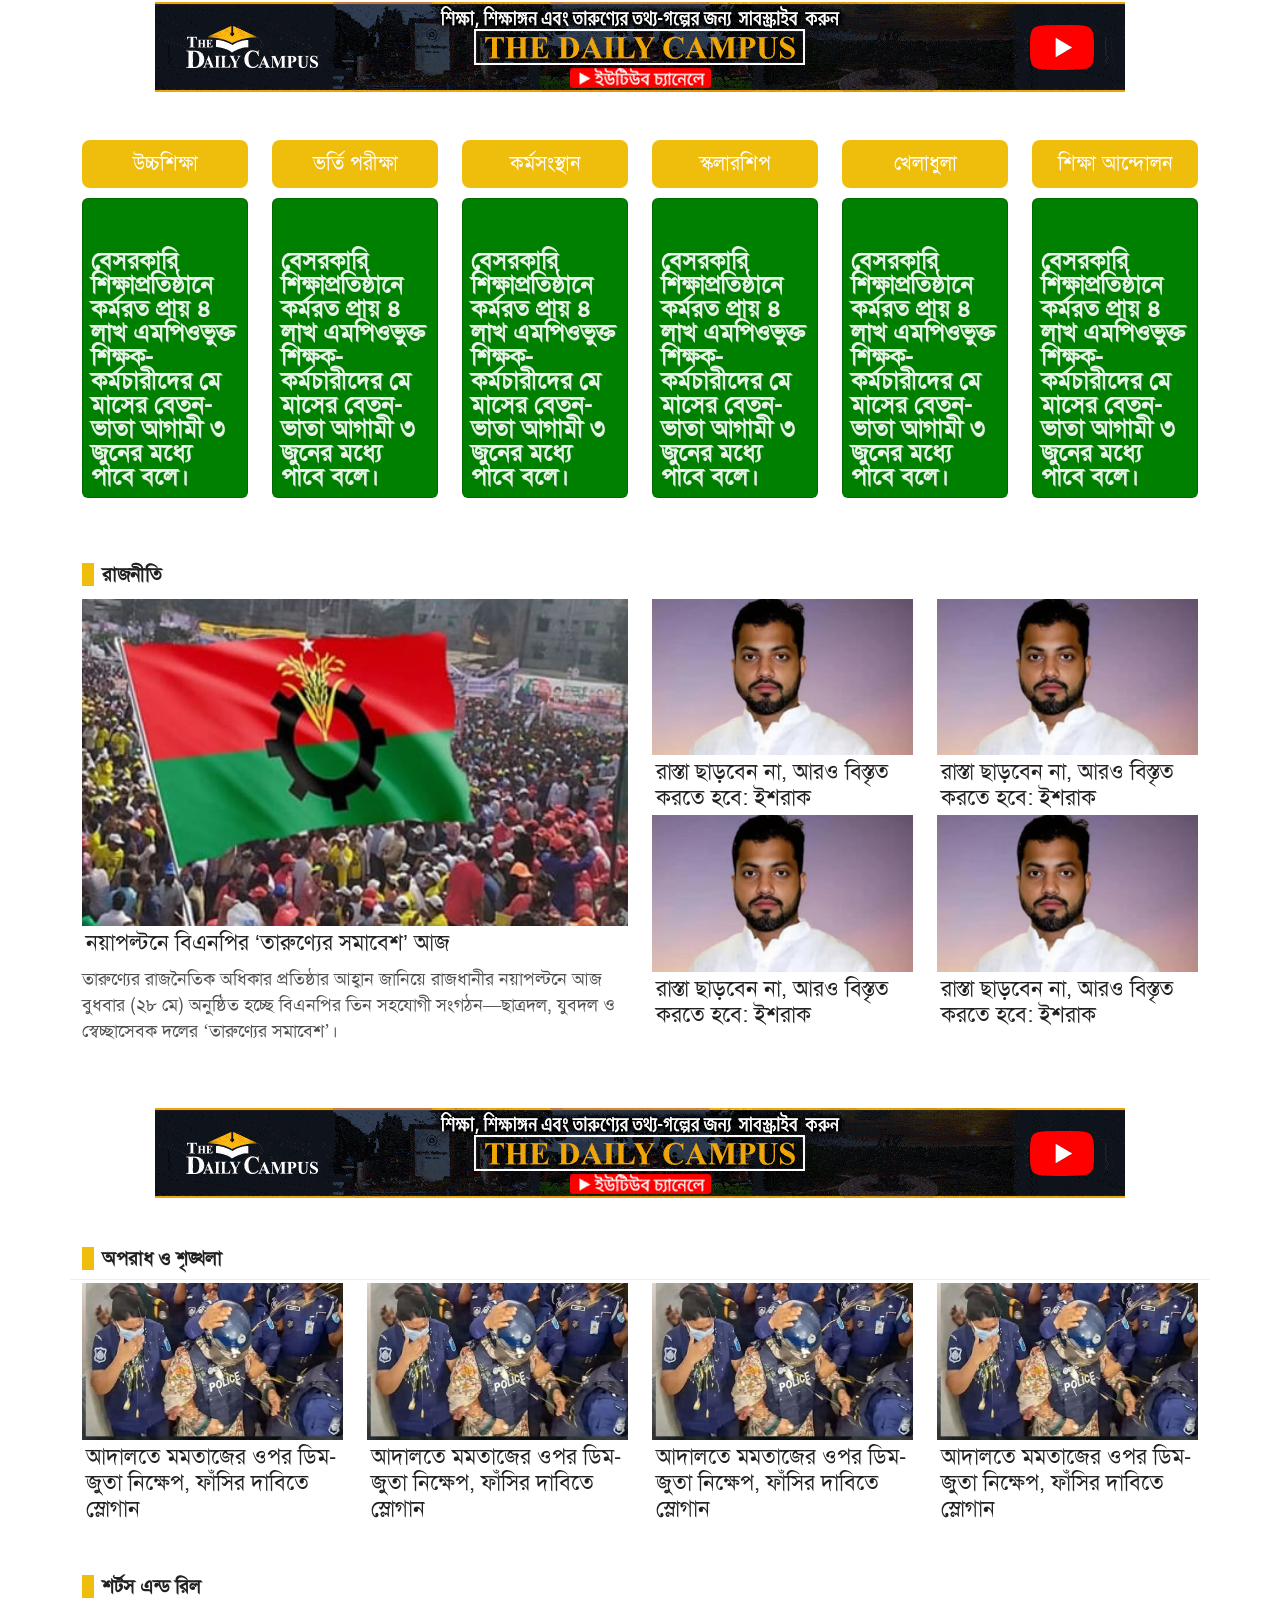
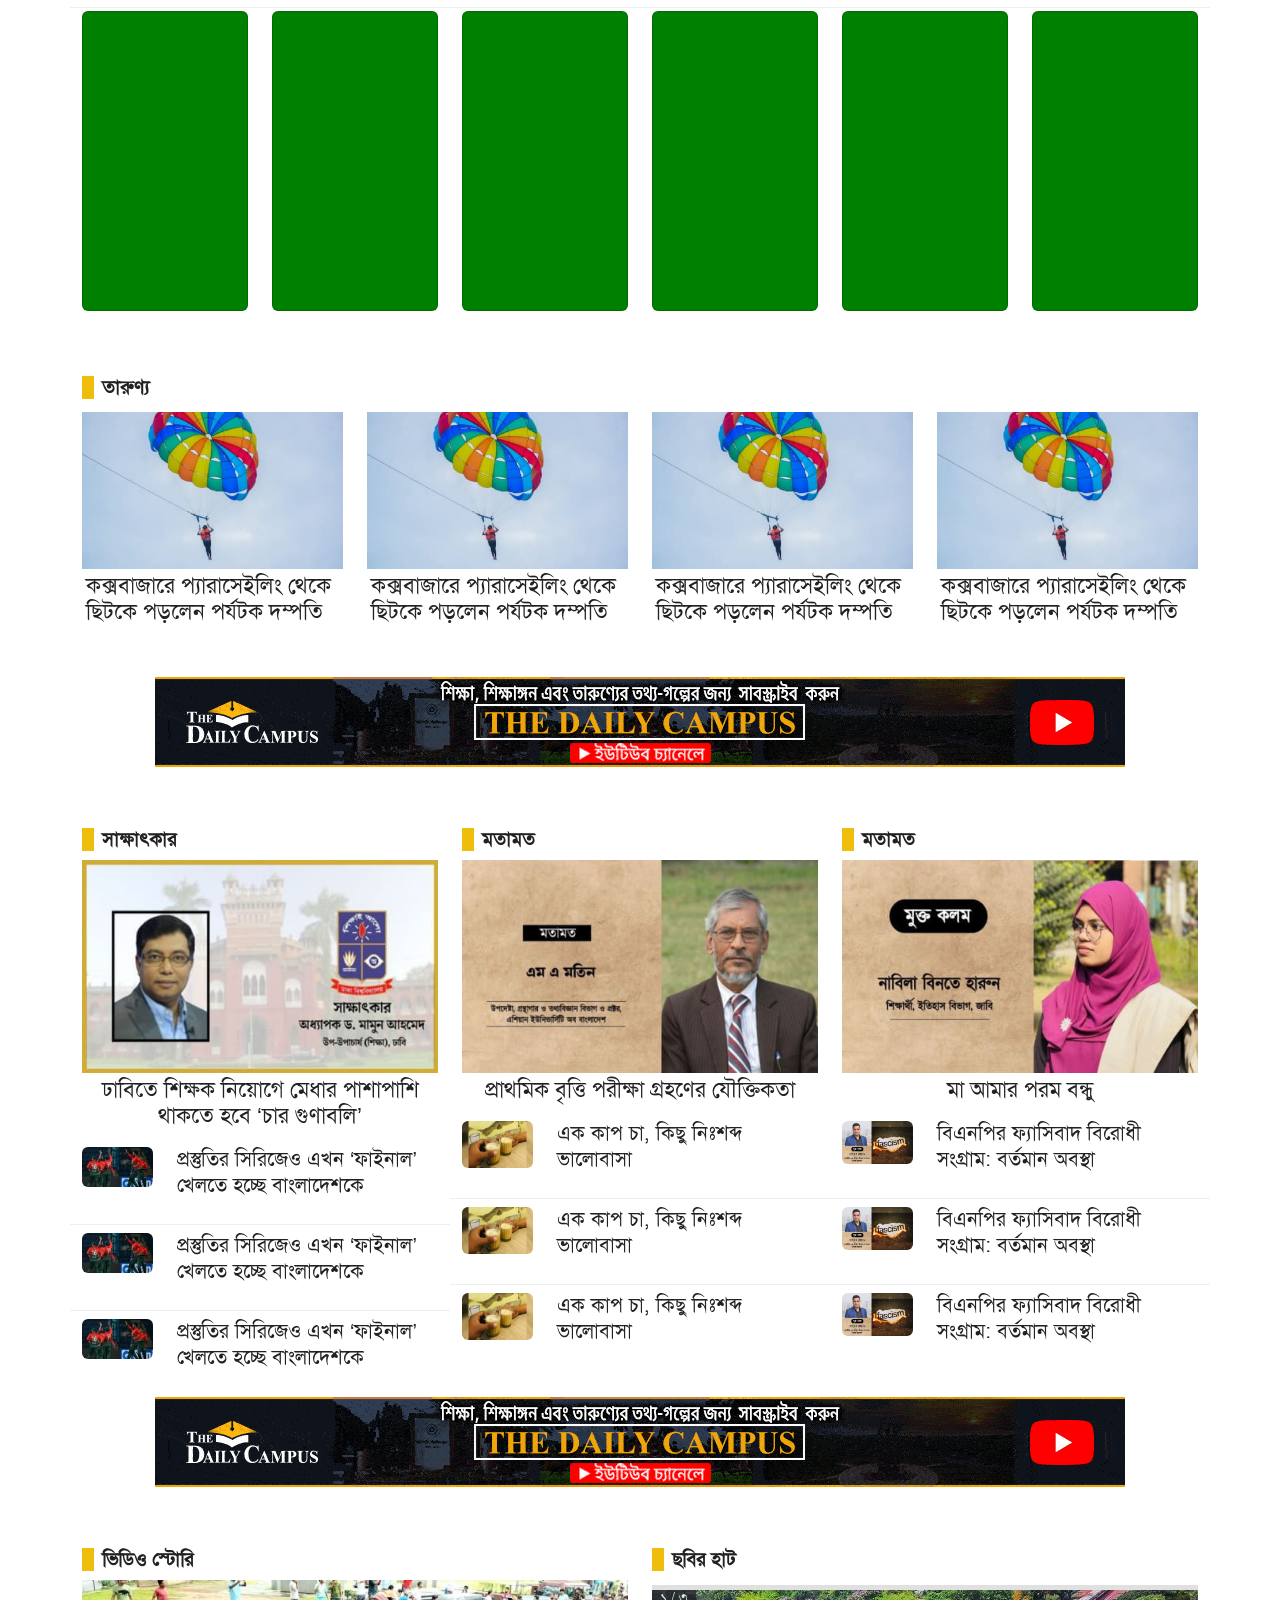
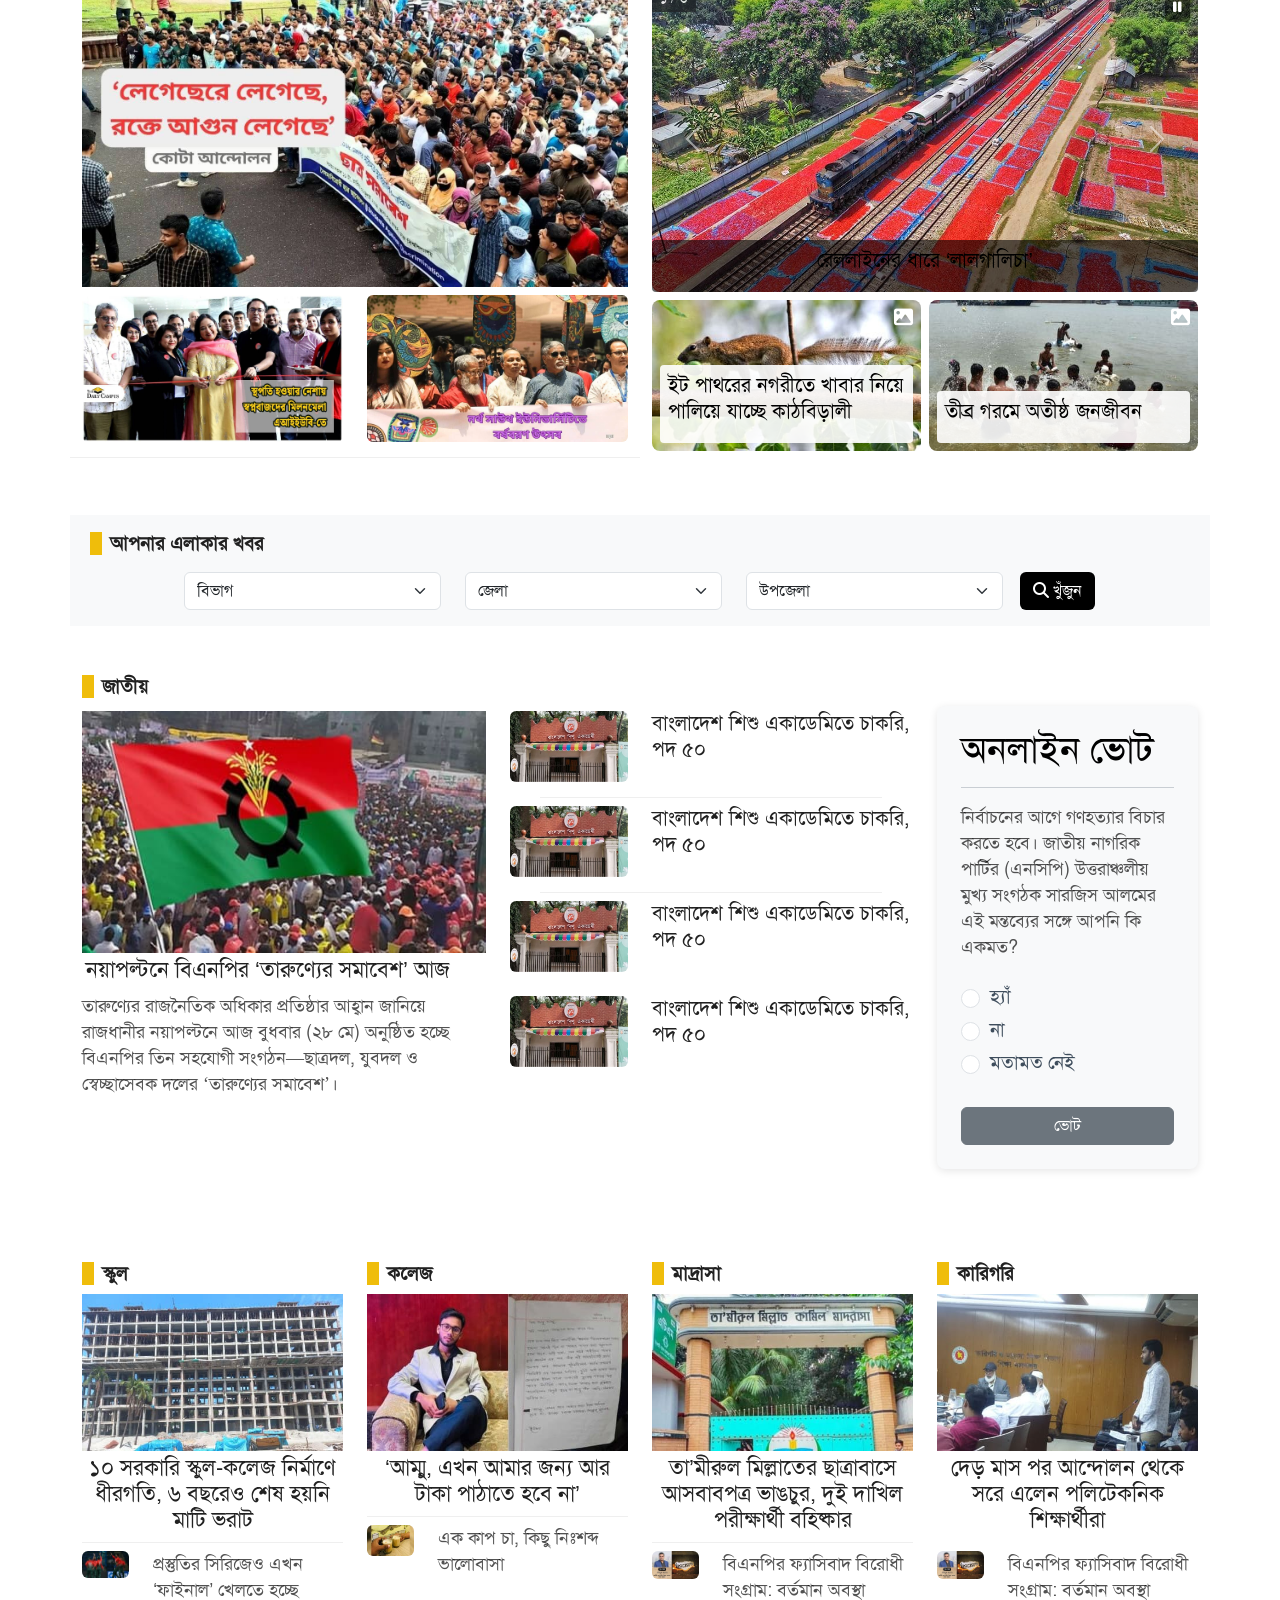
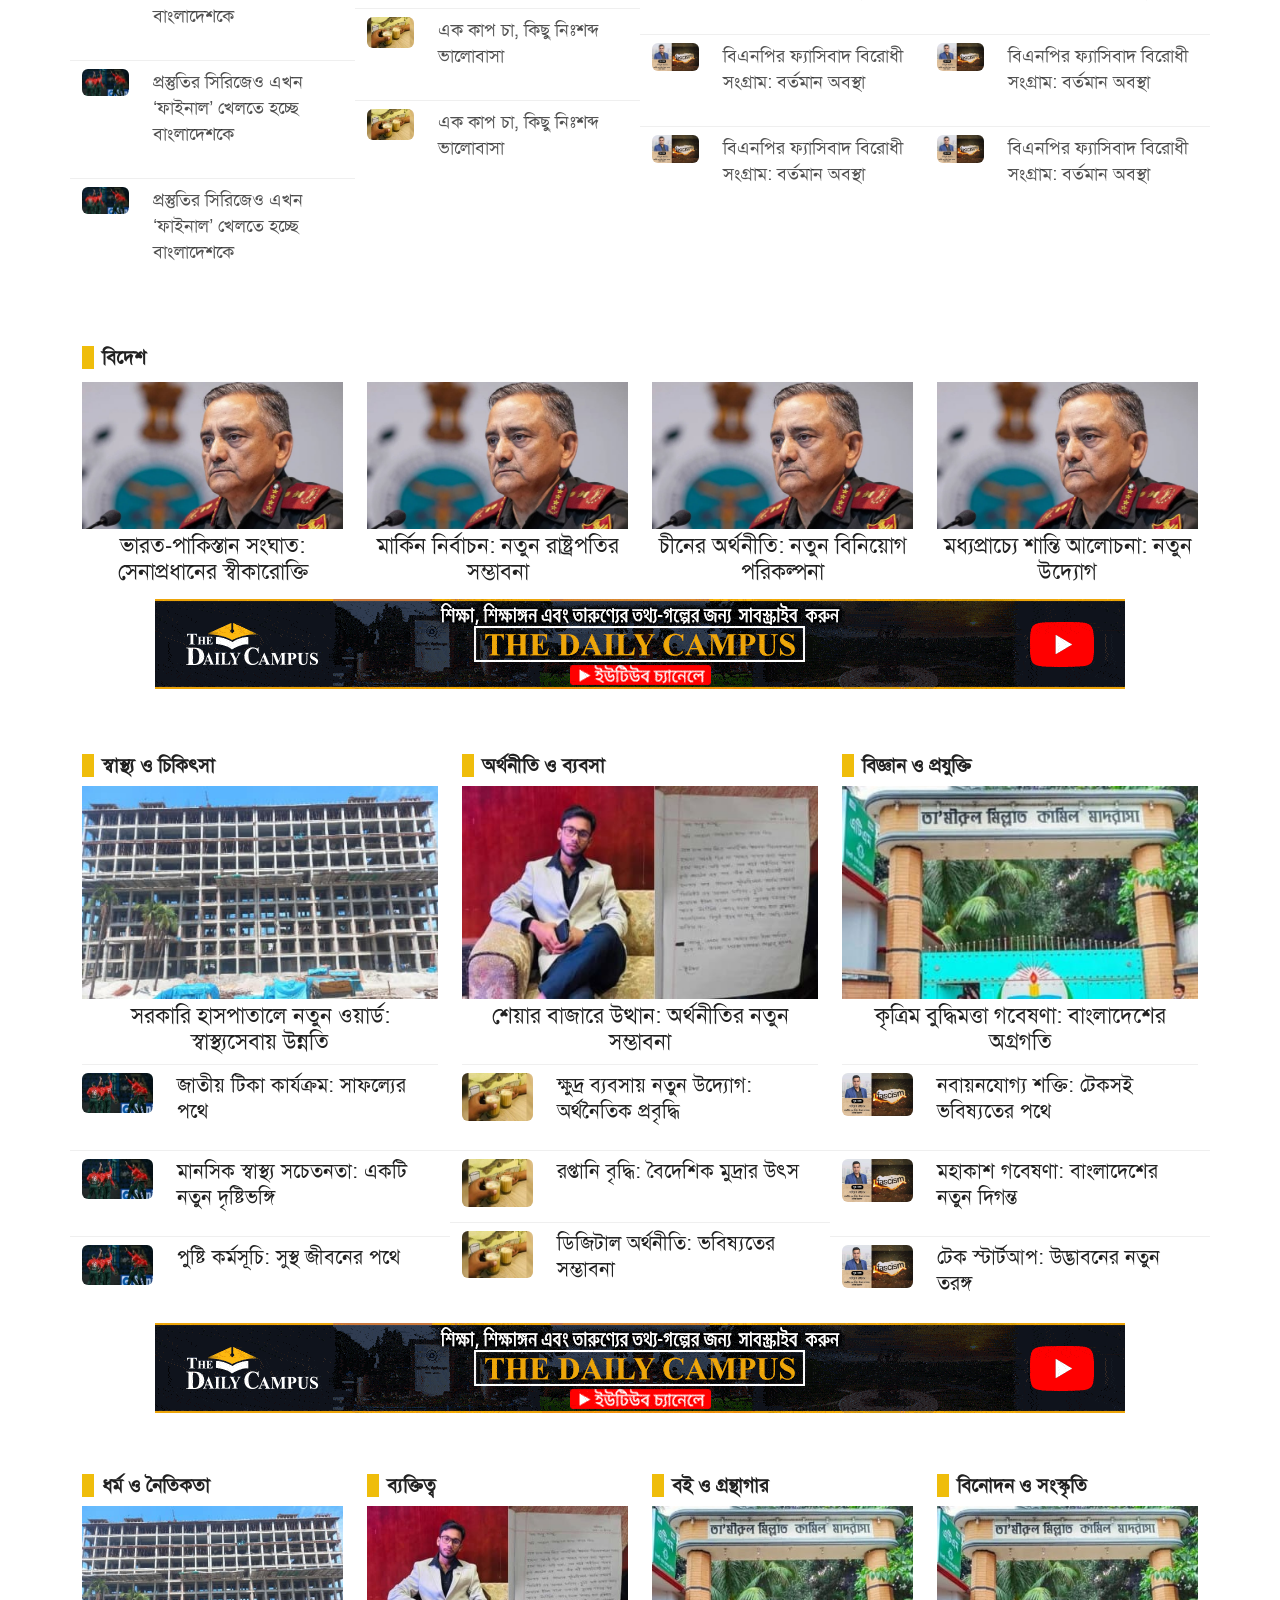
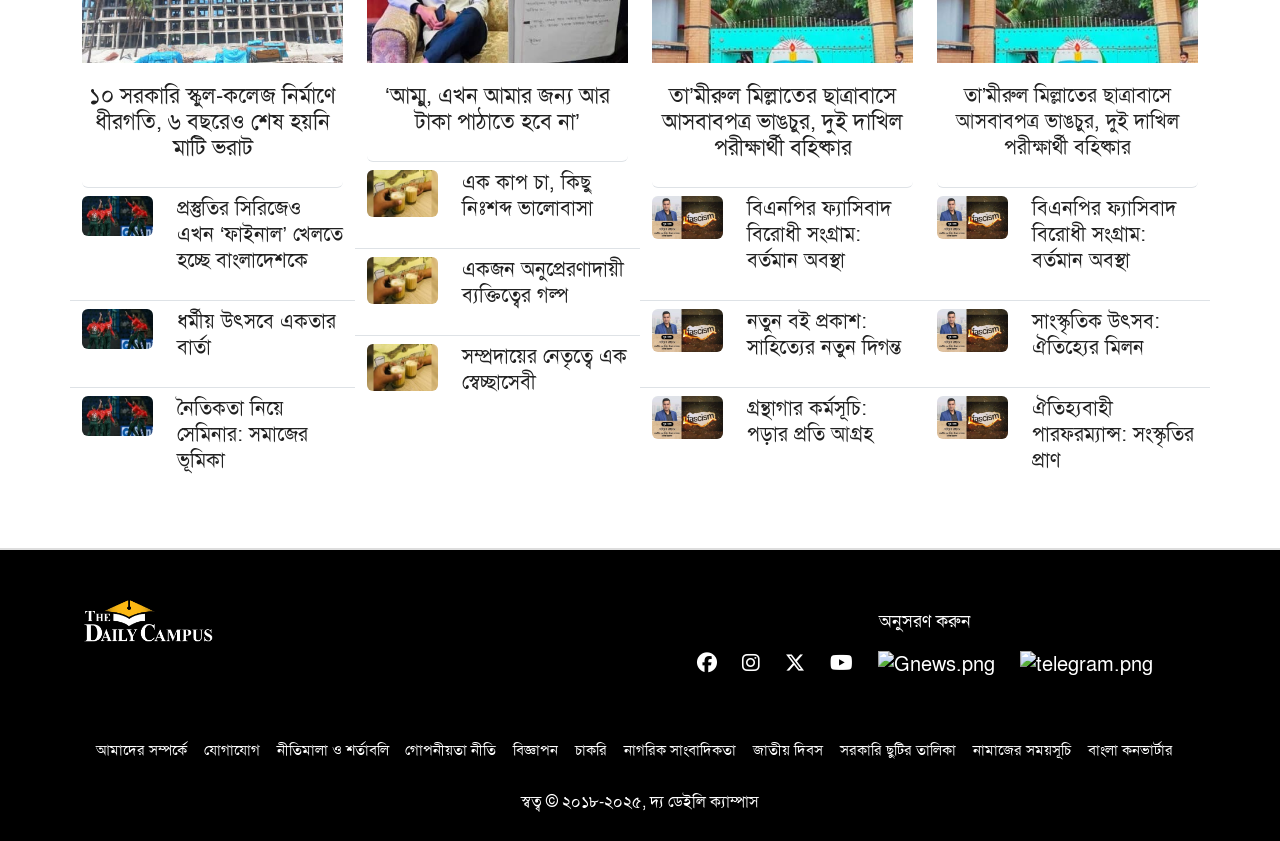
==== commit 113db24c: "js and css minify" ====
--- a/index.html
+++ b/index.html
@@ -19,8 +19,8 @@
   <link href="https://cdn.jsdelivr.net/npm/bootstrap-icons@1.11.3/font/bootstrap-icons.css" rel="stylesheet" />
    <!-- <link href="assets/css/bootstrap-icons.min.css" rel="stylesheet" /> -->
   <!-- Font Awesome for icons -->
-  <!-- <link href="https://cdnjs.cloudflare.com/ajax/libs/font-awesome/6.5.1/css/all.min.css" rel="stylesheet" /> -->
-  <link href="assets/css/all.min.css" rel="stylesheet" />
+  <link href="https://cdnjs.cloudflare.com/ajax/libs/font-awesome/6.5.1/css/all.min.css" rel="stylesheet" />
+  <!-- <link href="assets/css/all.min.css" rel="stylesheet" /> -->
   <link rel="stylesheet" href="assets/css/flexslider.css" type="text/css" media="screen" />
   <link rel="stylesheet" href="assets/css/style.css" />
   <!-- schema-markup-generator -->
@@ -2995,8 +2995,8 @@
   </section>
   <!-- footer-section end -->
 
-  <!-- <script src="https://ajax.googleapis.com/ajax/libs/jquery/1/jquery.min.js"></script> -->
-    <script src="assets/js/jquery.min.js"></script>
+  <script src="https://ajax.googleapis.com/ajax/libs/jquery/1/jquery.min.js"></script>
+    <!-- <script src="assets/js/jquery.min.js"></script> -->
   <script defer src="assets/js/jquery.flexslider.min.js"></script>
   <!-- Bootstrap 5 JS -->
   <script src="https://cdn.jsdelivr.net/npm/@popperjs/core@2.11.8/dist/umd/popper.min.js"></script>
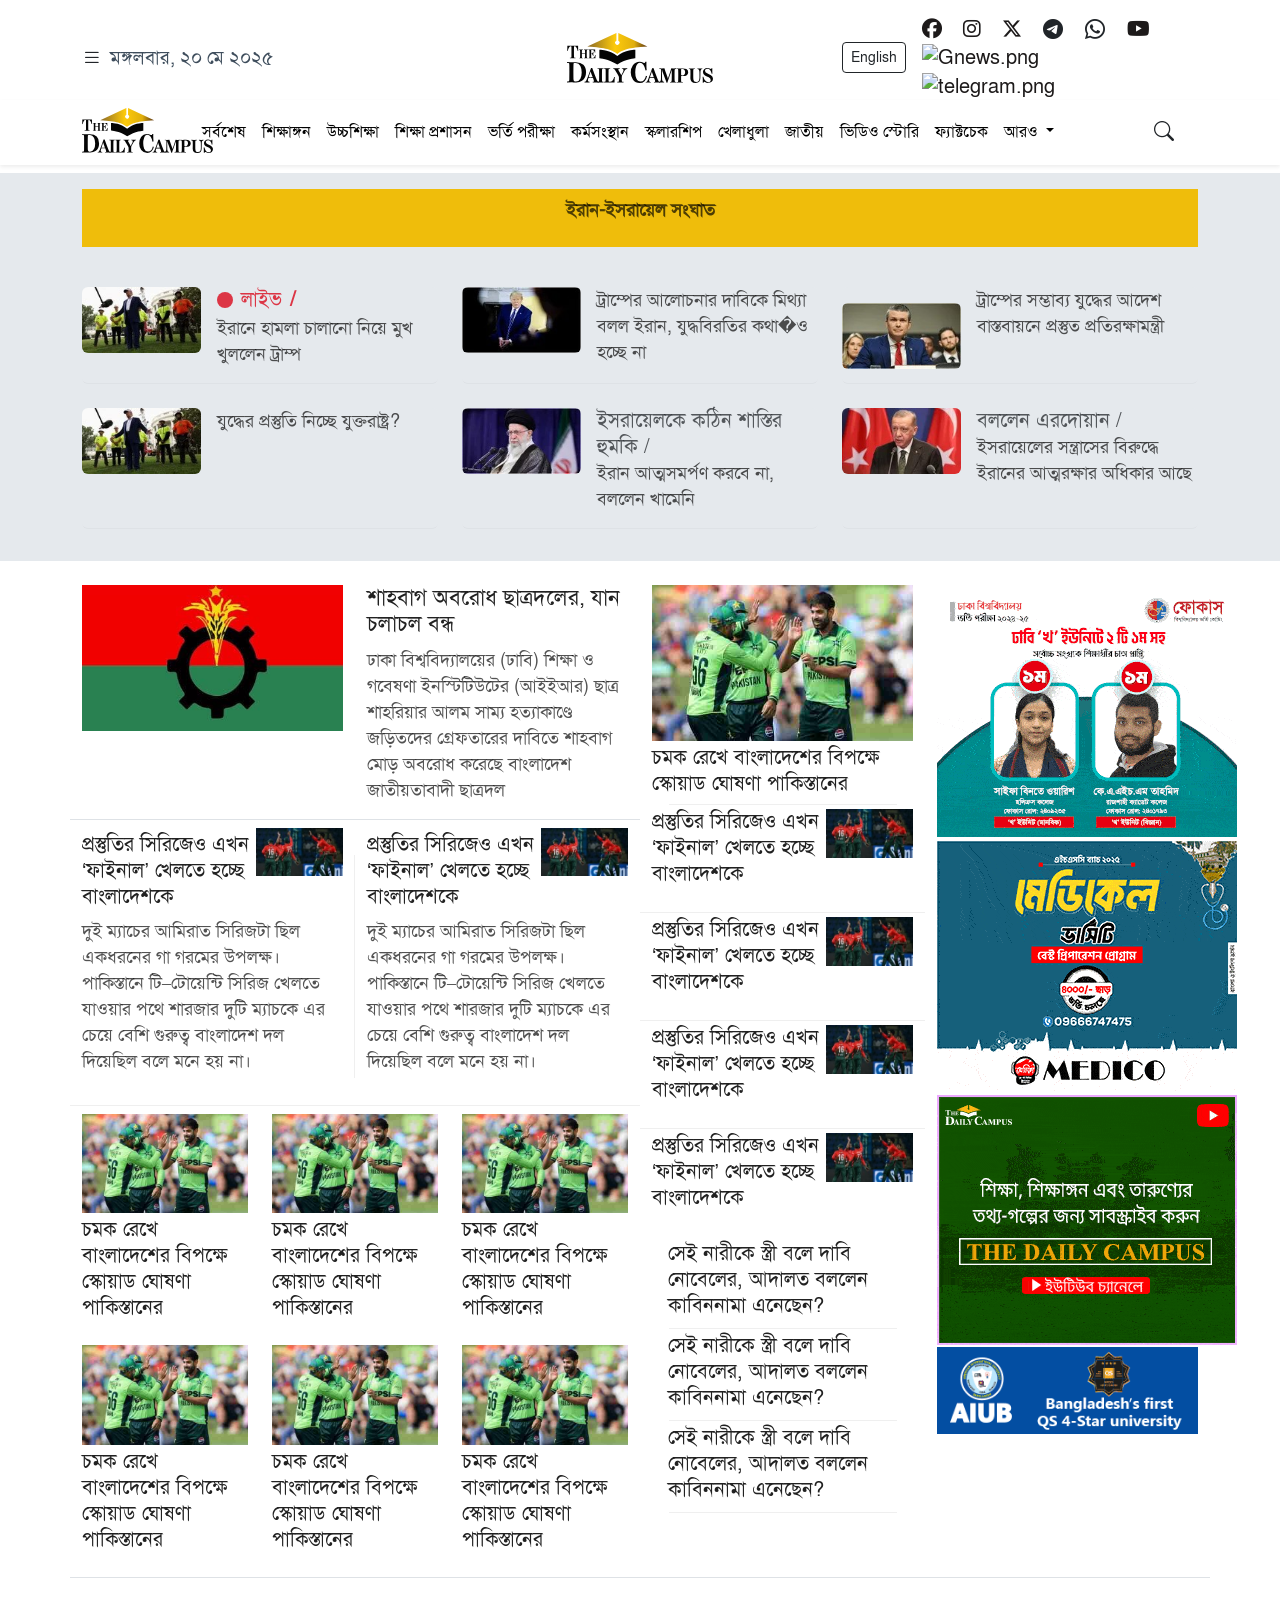
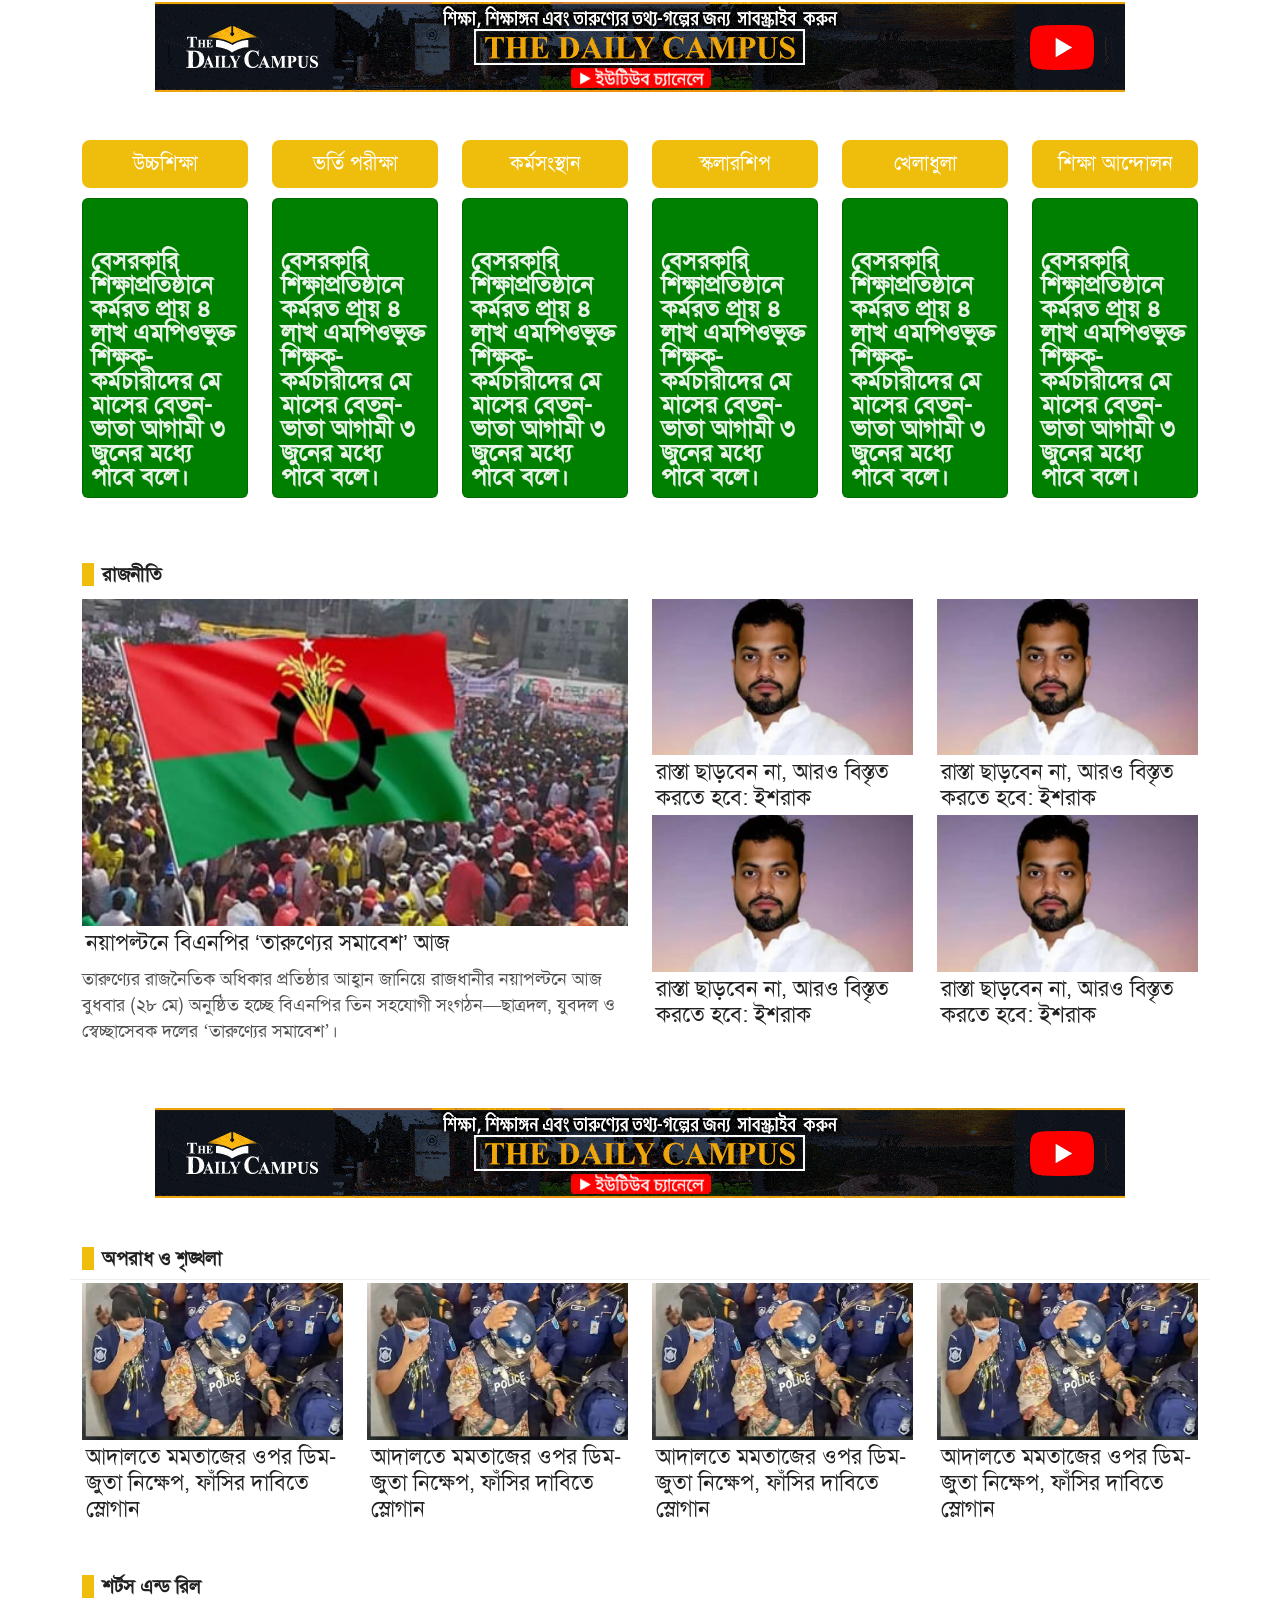
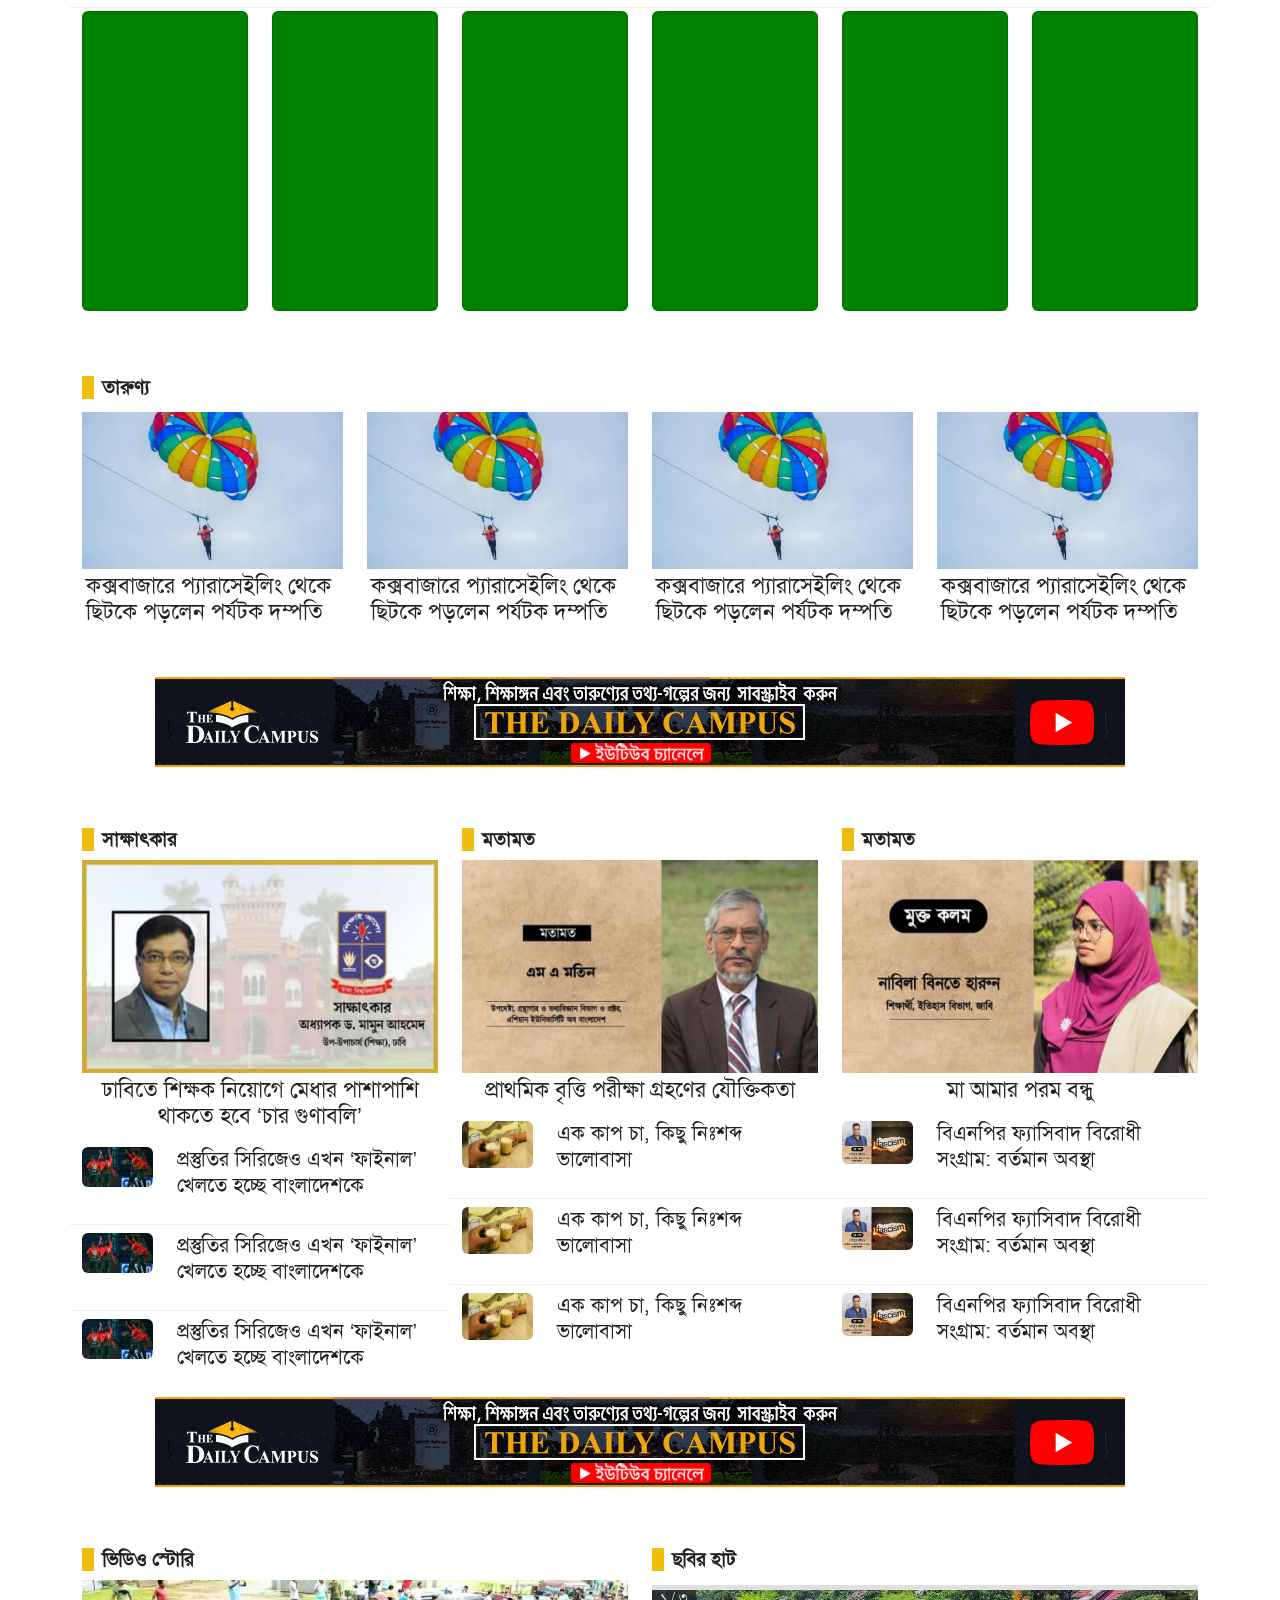
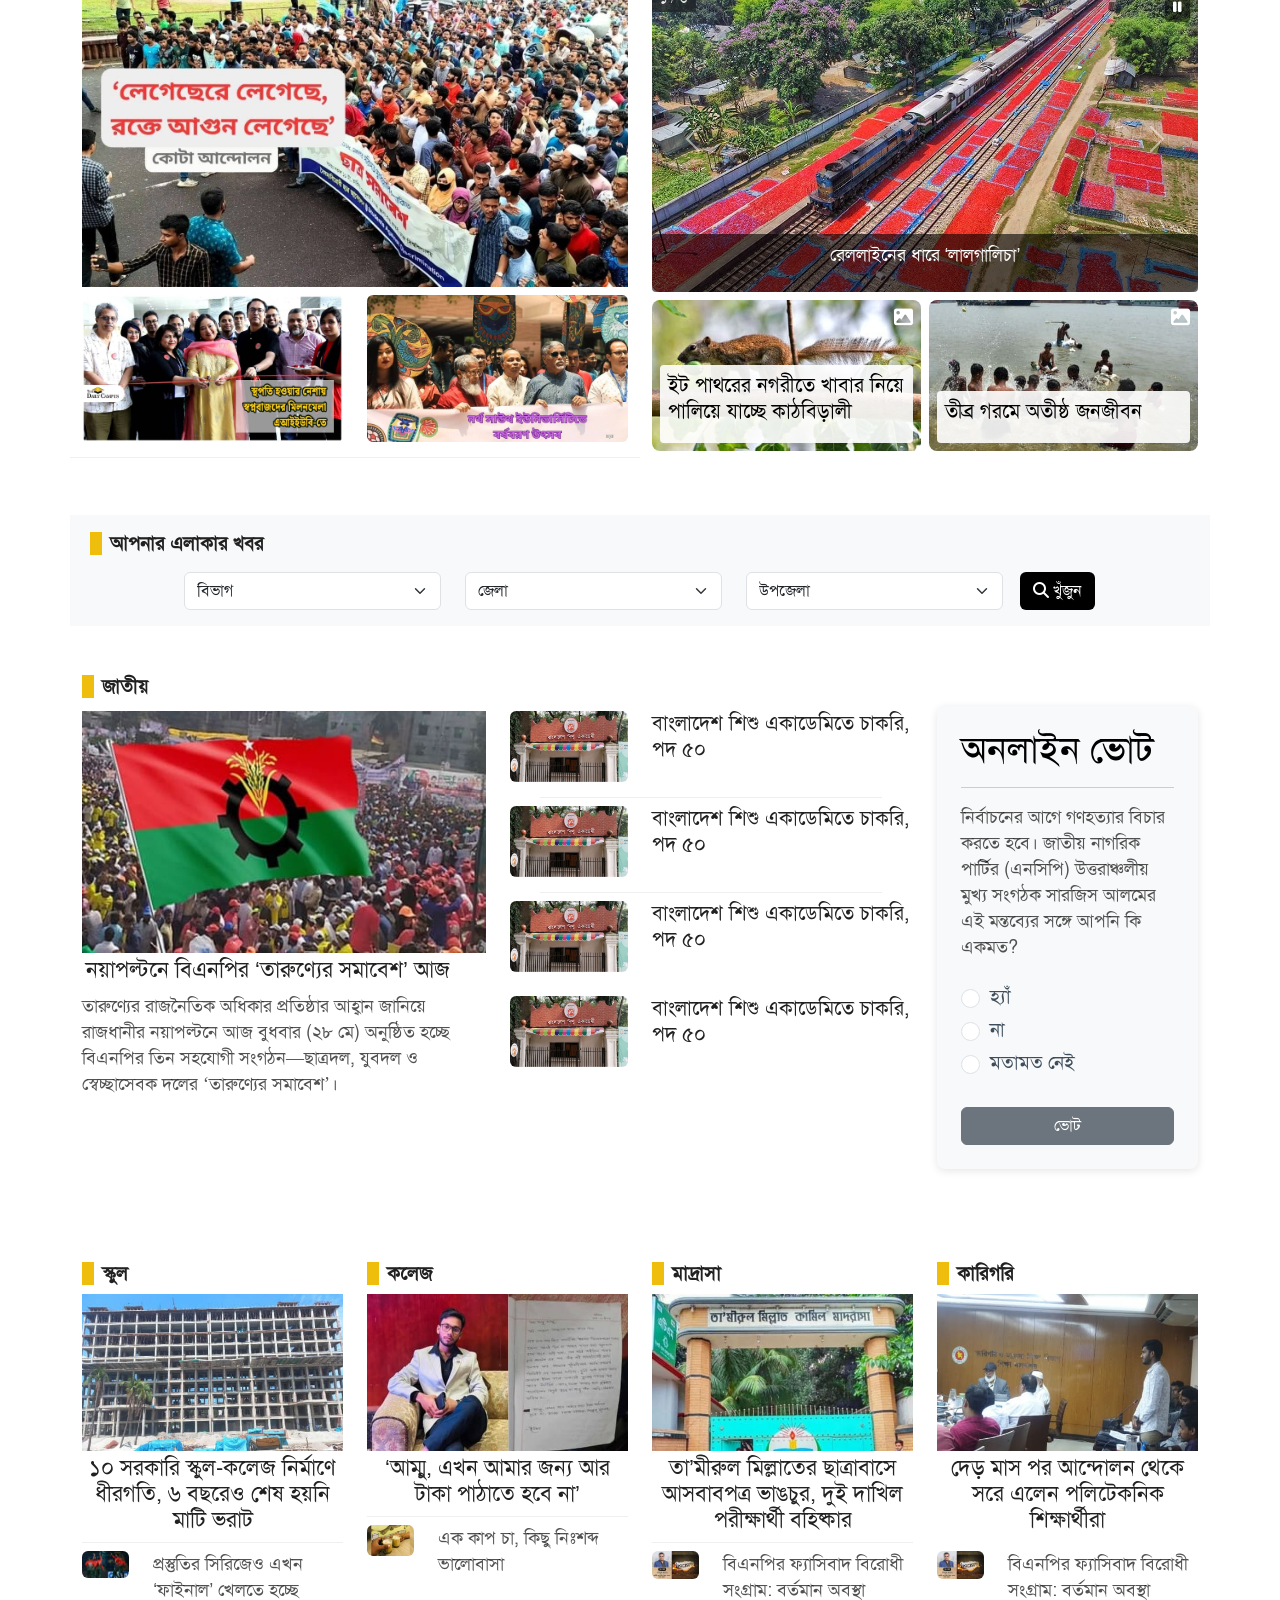
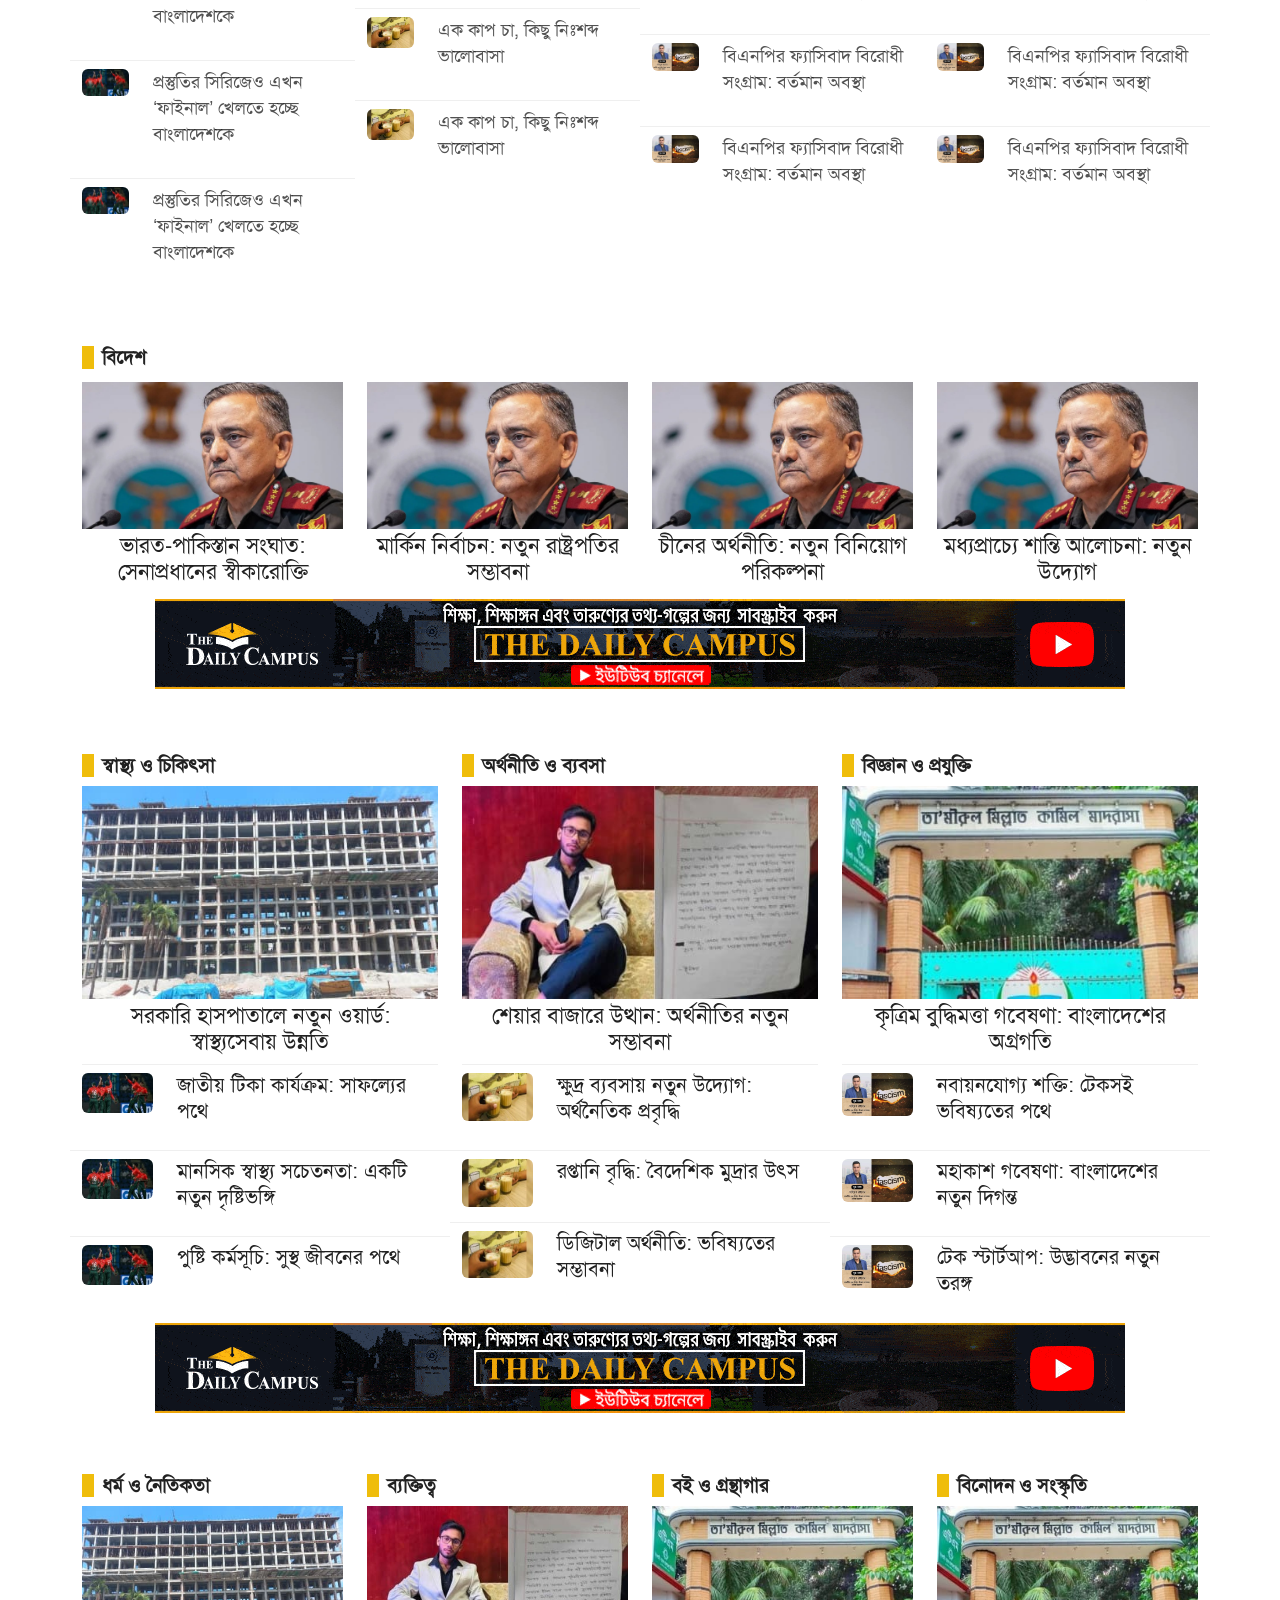
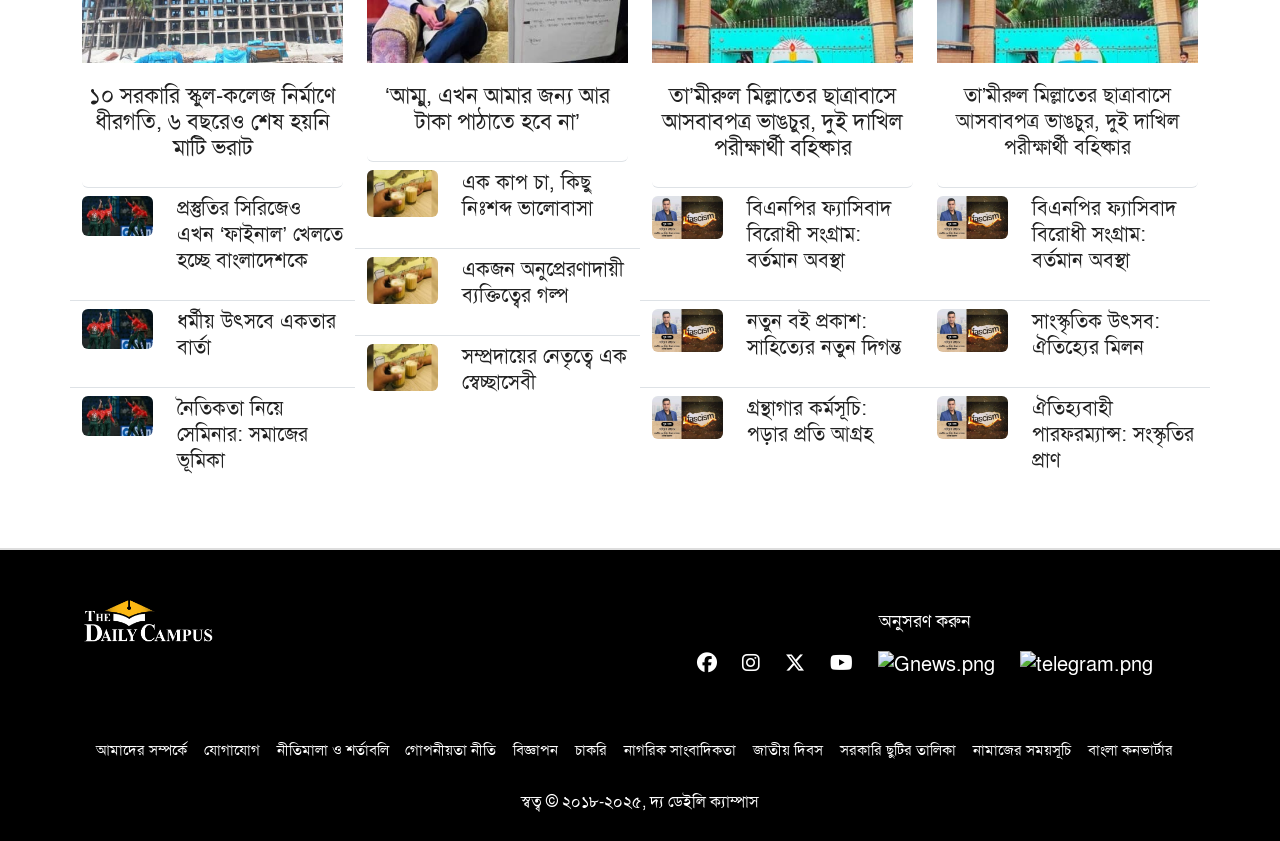
==== commit 93c878a6: "image hut text color" ====
--- a/index.html
+++ b/index.html
@@ -1672,7 +1672,7 @@
                             <img src="assets/img/r1.jpg" class="d-block w-100 rounded-3"
                               alt="রেললাইনের ধারে ‘লালগালিচা’" title="রেললাইনের ধারে ‘লালগালিচা’" loading="lazy">
                             <div class="carousel-caption d-none d-md-block">
-                              <h5>রেললাইনের ধারে ‘লালগালিচা’</h5>
+                              <h5><p class="image-hut">রেললাইনের ধারে ‘লালগালিচা’</p></h5>
                             </div>
                             <span class="carousel-counter position-absolute top-0 left-0 bg-dark text-white px-2 py-1">১
                               / ৩</span>
@@ -1683,7 +1683,7 @@
                             <img src="assets/img/r2.jpg" class="d-block w-100 rounded-3"
                               alt="রেললাইনের ধারে ‘লালগালিচা’" title="রেললাইনের ধারে ‘লালগালিচা’" loading="lazy">
                             <div class="carousel-caption d-none d-md-block">
-                              <h5>রেললাইনের ধারে ‘লালগালিচা’</h5>
+                              <h5><p class="image-hut">রেললাইনের ধারে ‘লালগালিচা’</p></h5>
                             </div>
                             <span class="carousel-counter position-absolute top-0 left-0 bg-dark text-white px-2 py-1">২
                               / ৩</span>
@@ -1694,7 +1694,7 @@
                             <img src="assets/img/r3.jpg" class="d-block w-100 rounded-3"
                               alt="রেললাইনের ধারে ‘লালগালিচা’" title="রেললাইনের ধারে ‘লালগালিচা’" loading="lazy">
                             <div class="carousel-caption d-none d-md-block">
-                              <h5>রেললাইনের ধারে ‘লালগালিচা’</h5>
+                              <h5><p class="image-hut">রেললাইনের ধারে ‘লালগালিচা’</p></h5>
                             </div>
                             <span
                               class="carousel-counter  position-absolute top-0 left-0 bg-dark text-white px-2 py-1">৩ /
--- a/assets/css/style.css
+++ b/assets/css/style.css
@@ -383,15 +383,11 @@
 
 
 
-
-
-
-
-
-
-
 /* flexslider picture start */
 
+.image-hut {
+  color: rgb(255,255,255);
+}
 
 /* footer serction start  */
     .desktopFooter {
@@ -420,8 +416,6 @@
     padding-left: 0px !important;
     padding-right: 0px !important;
 }
-
-
 
 
 .footer .footer-menu-group
